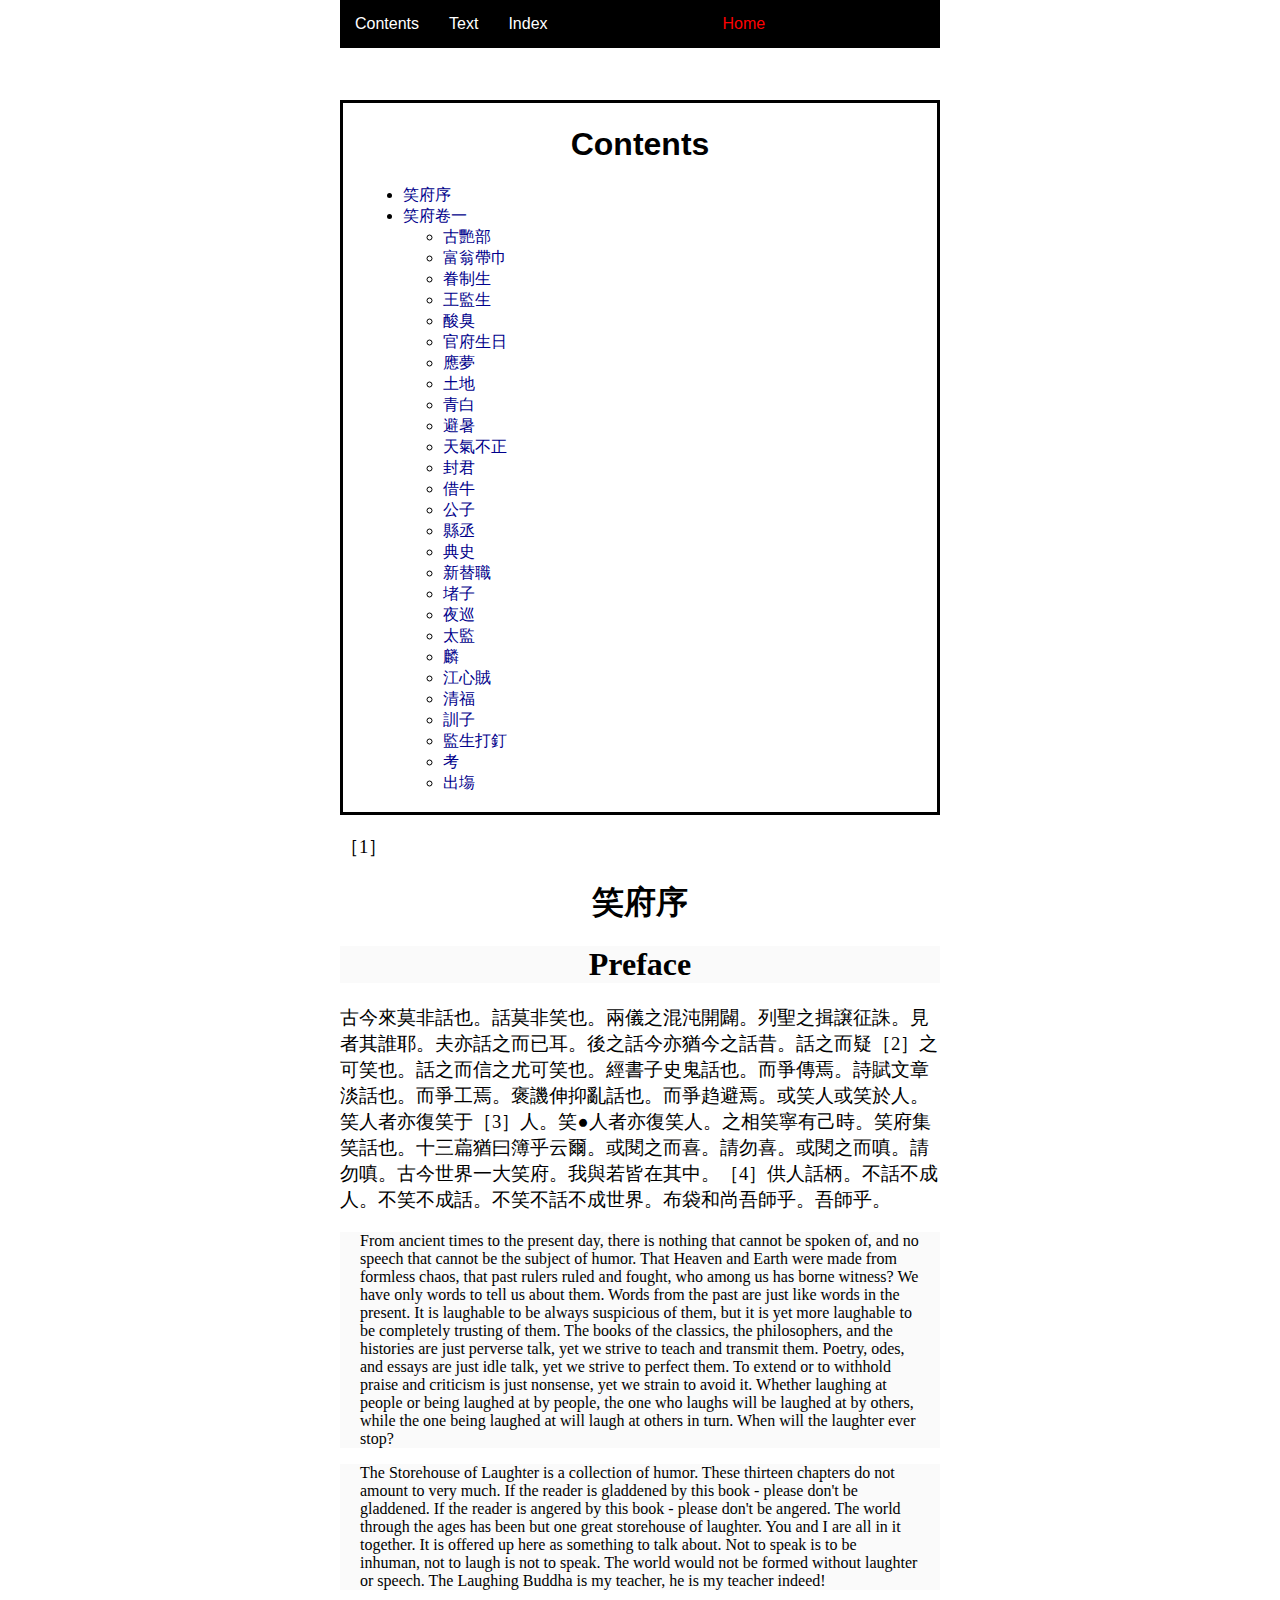
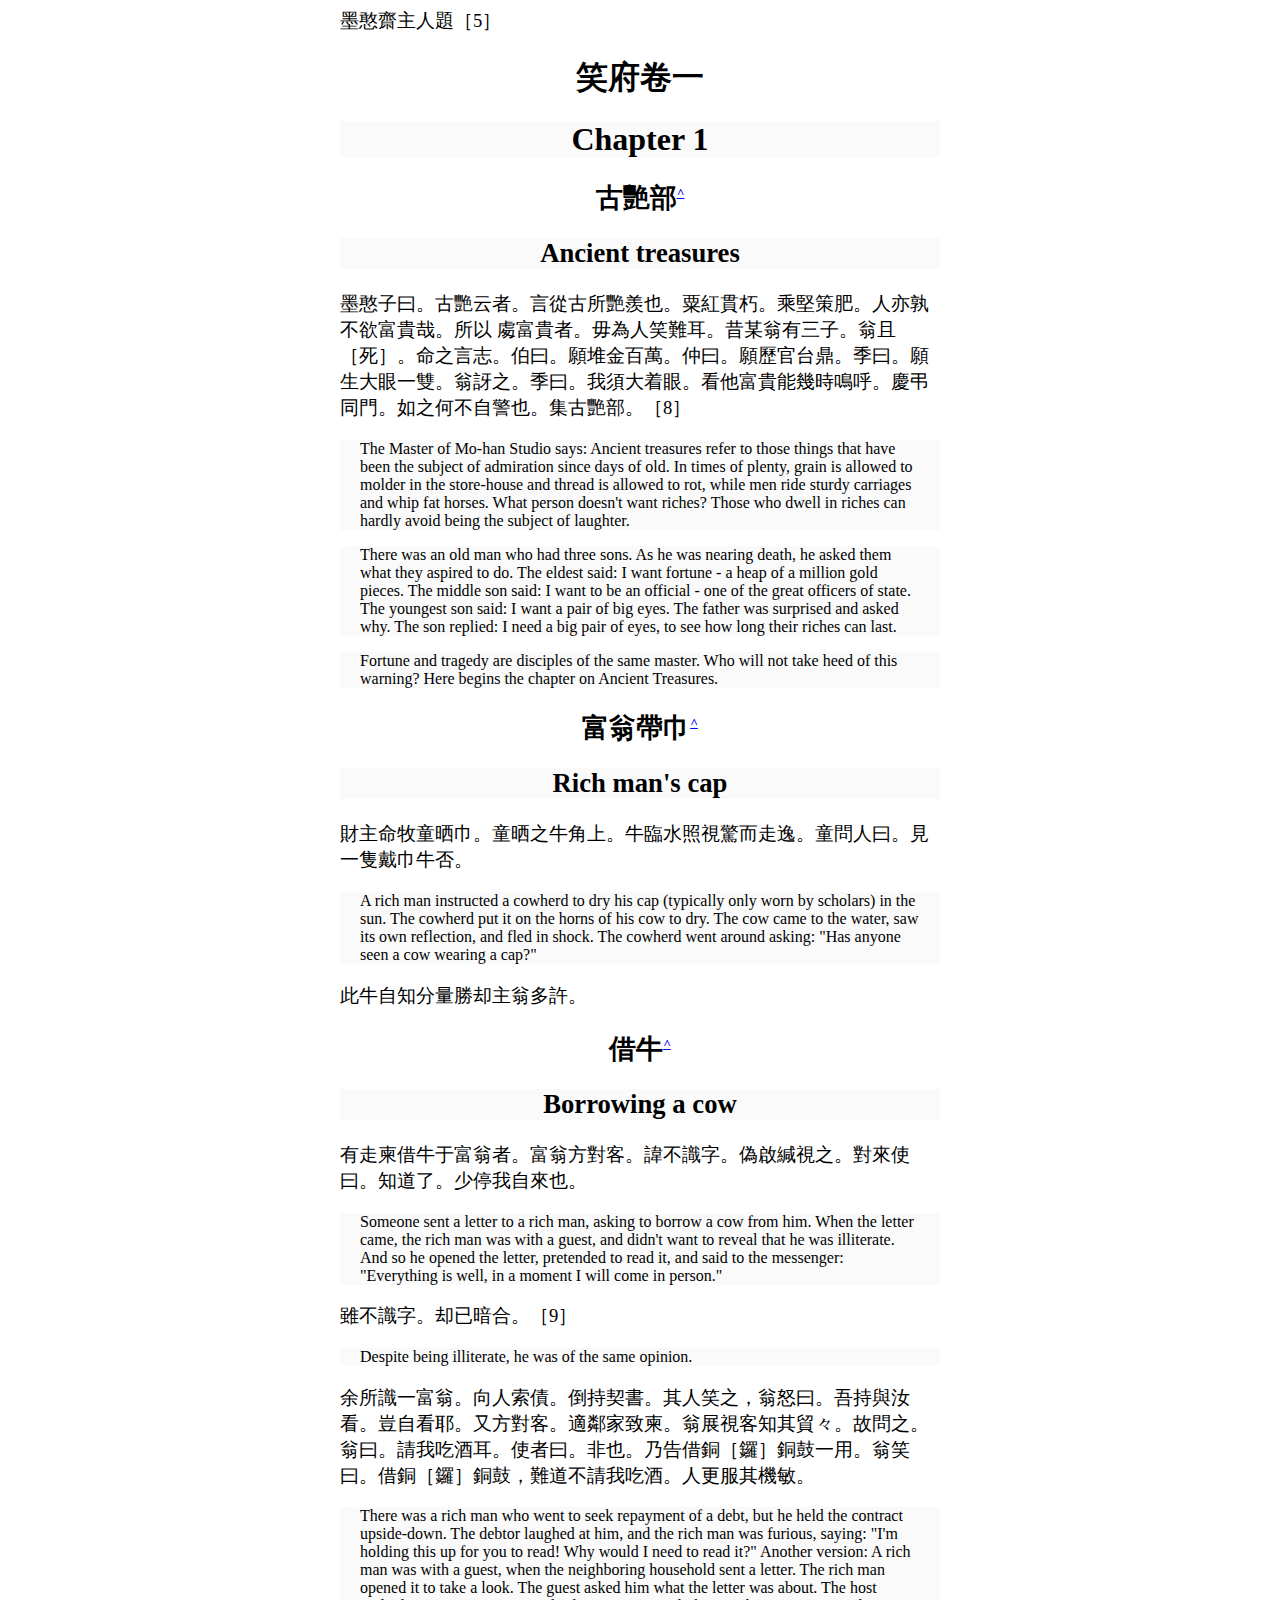
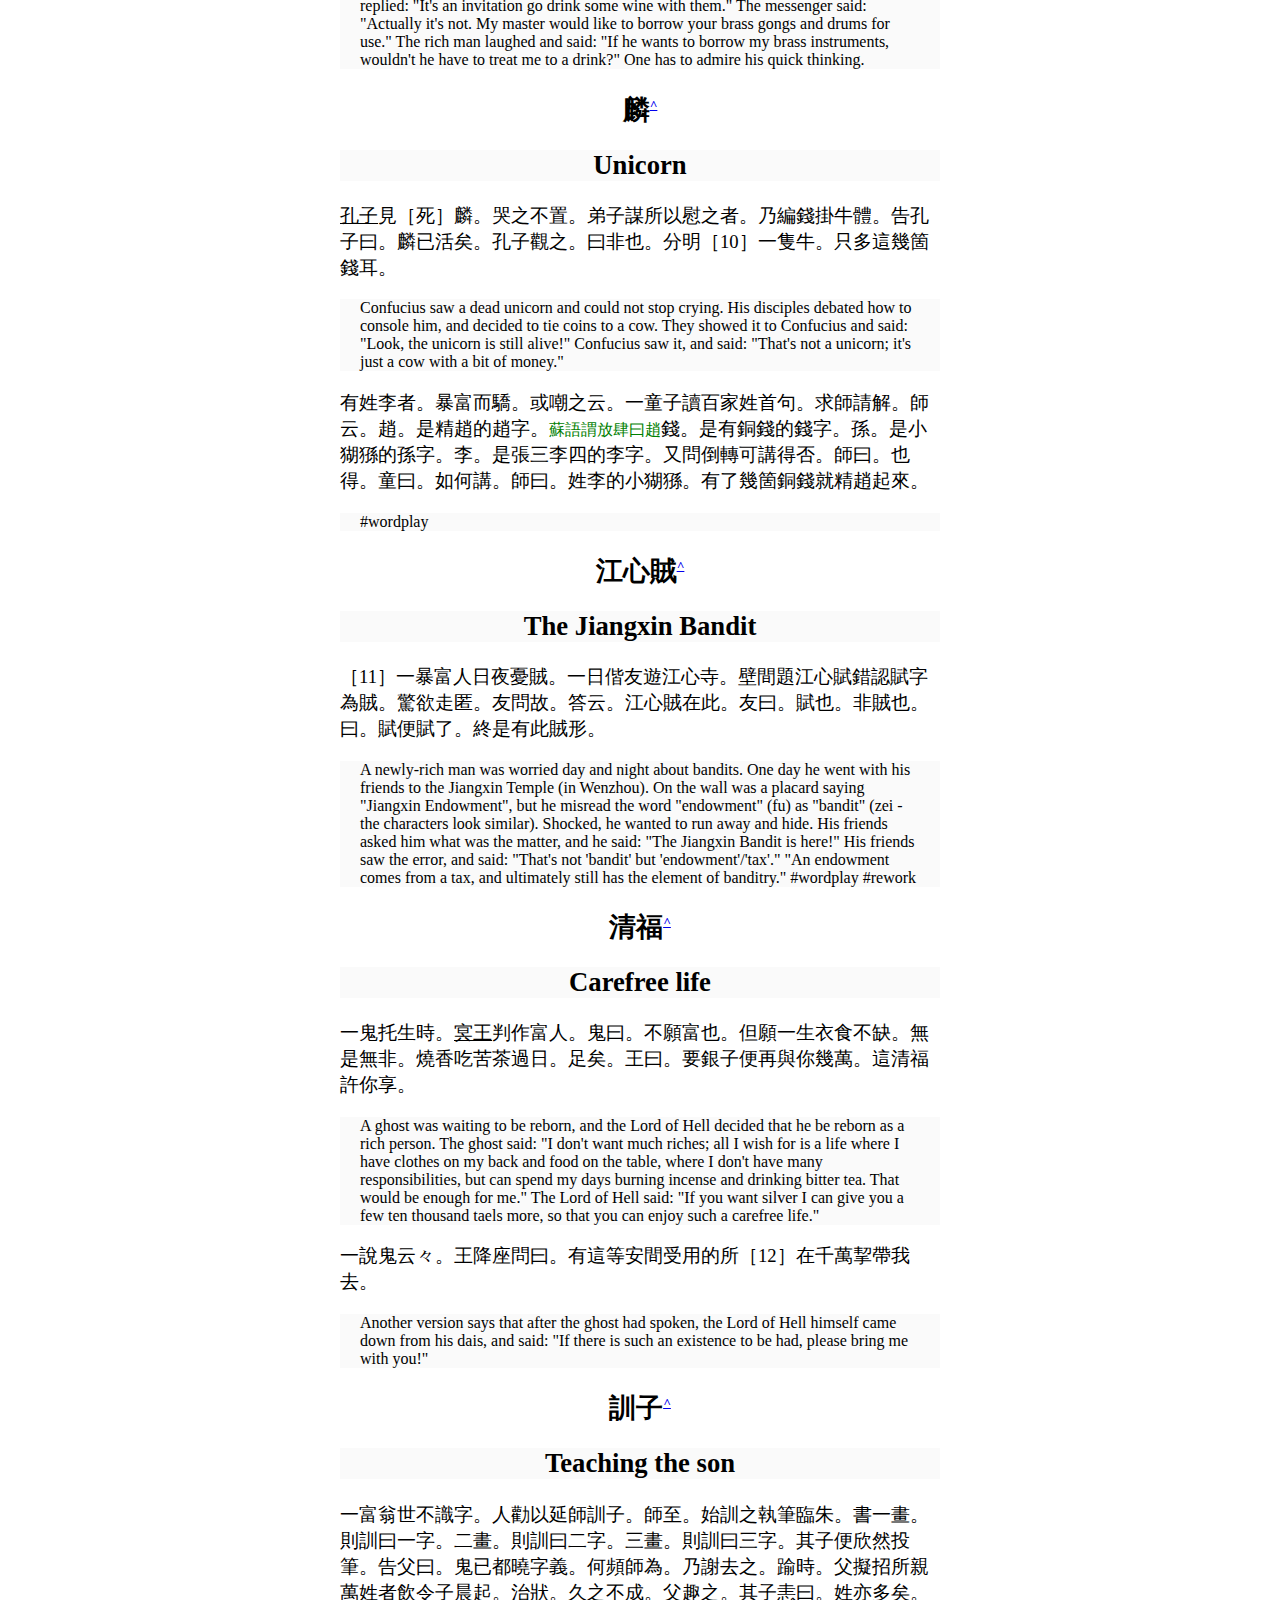
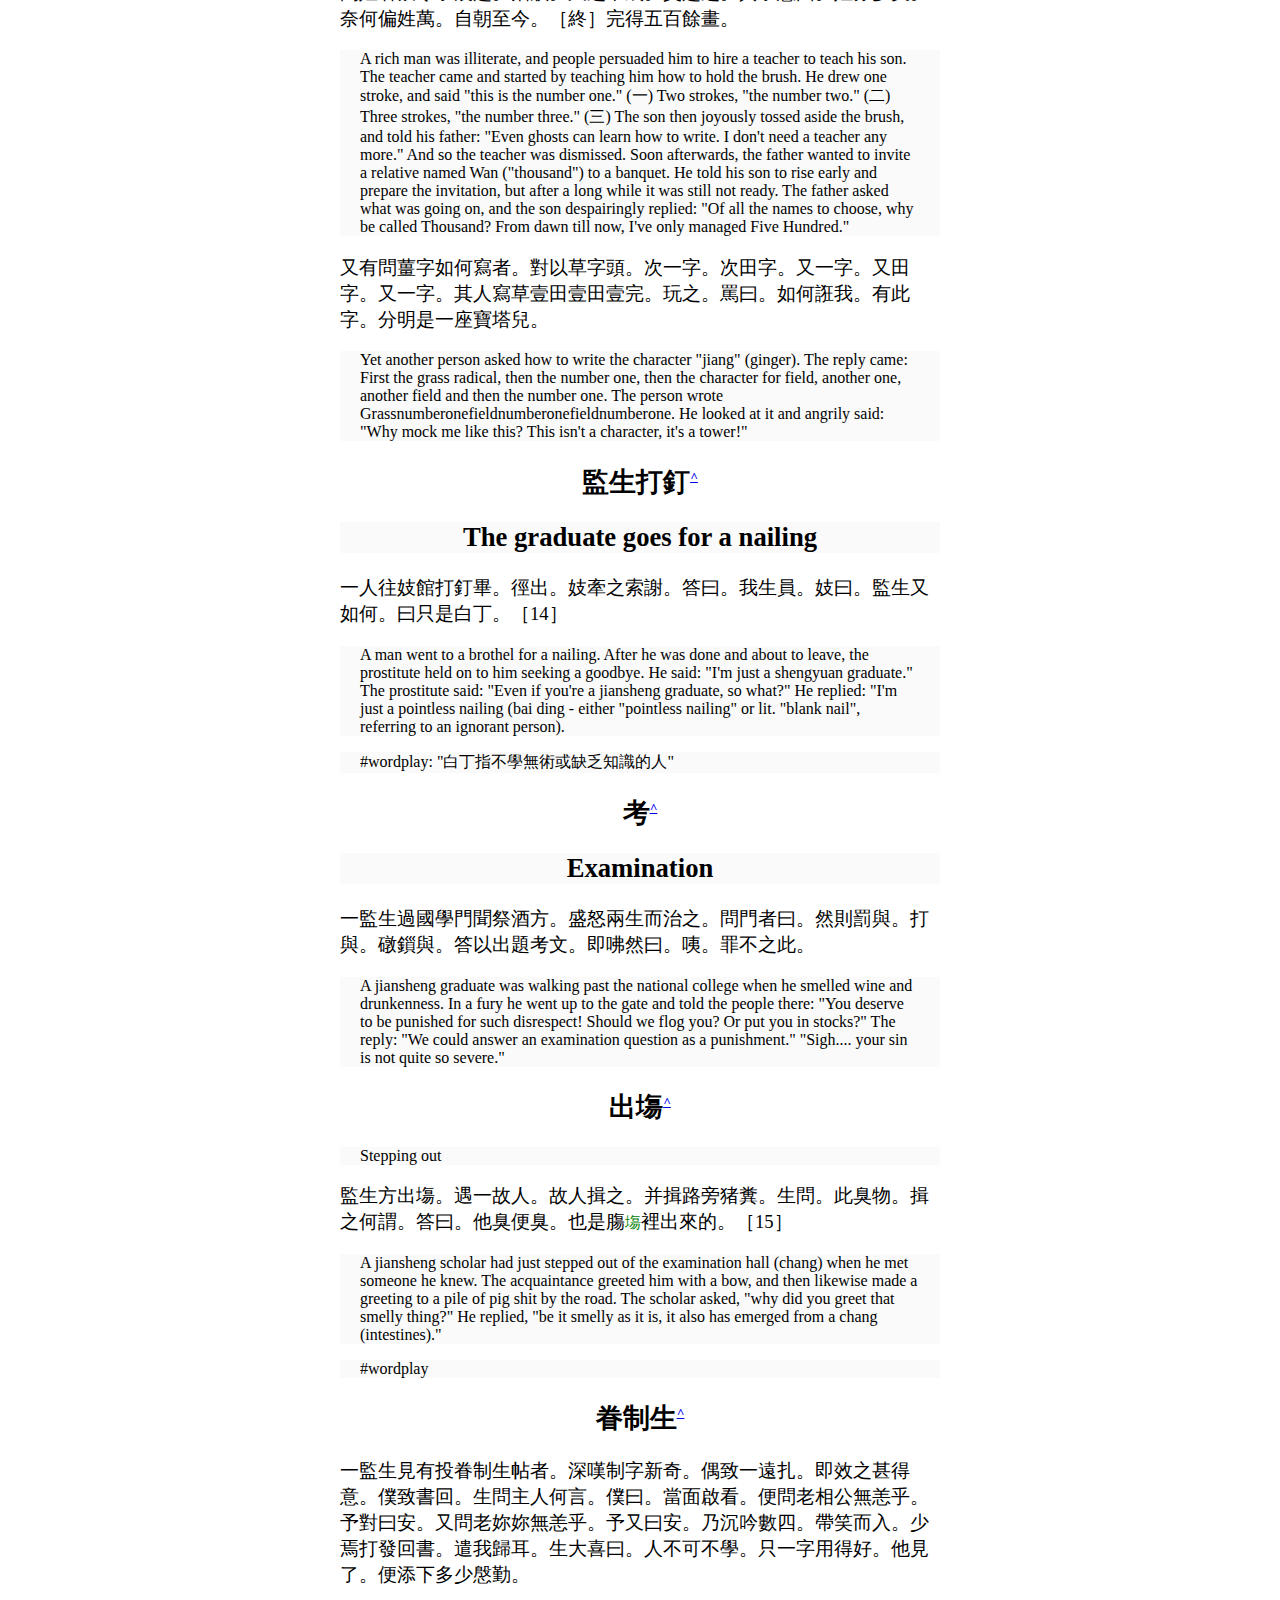
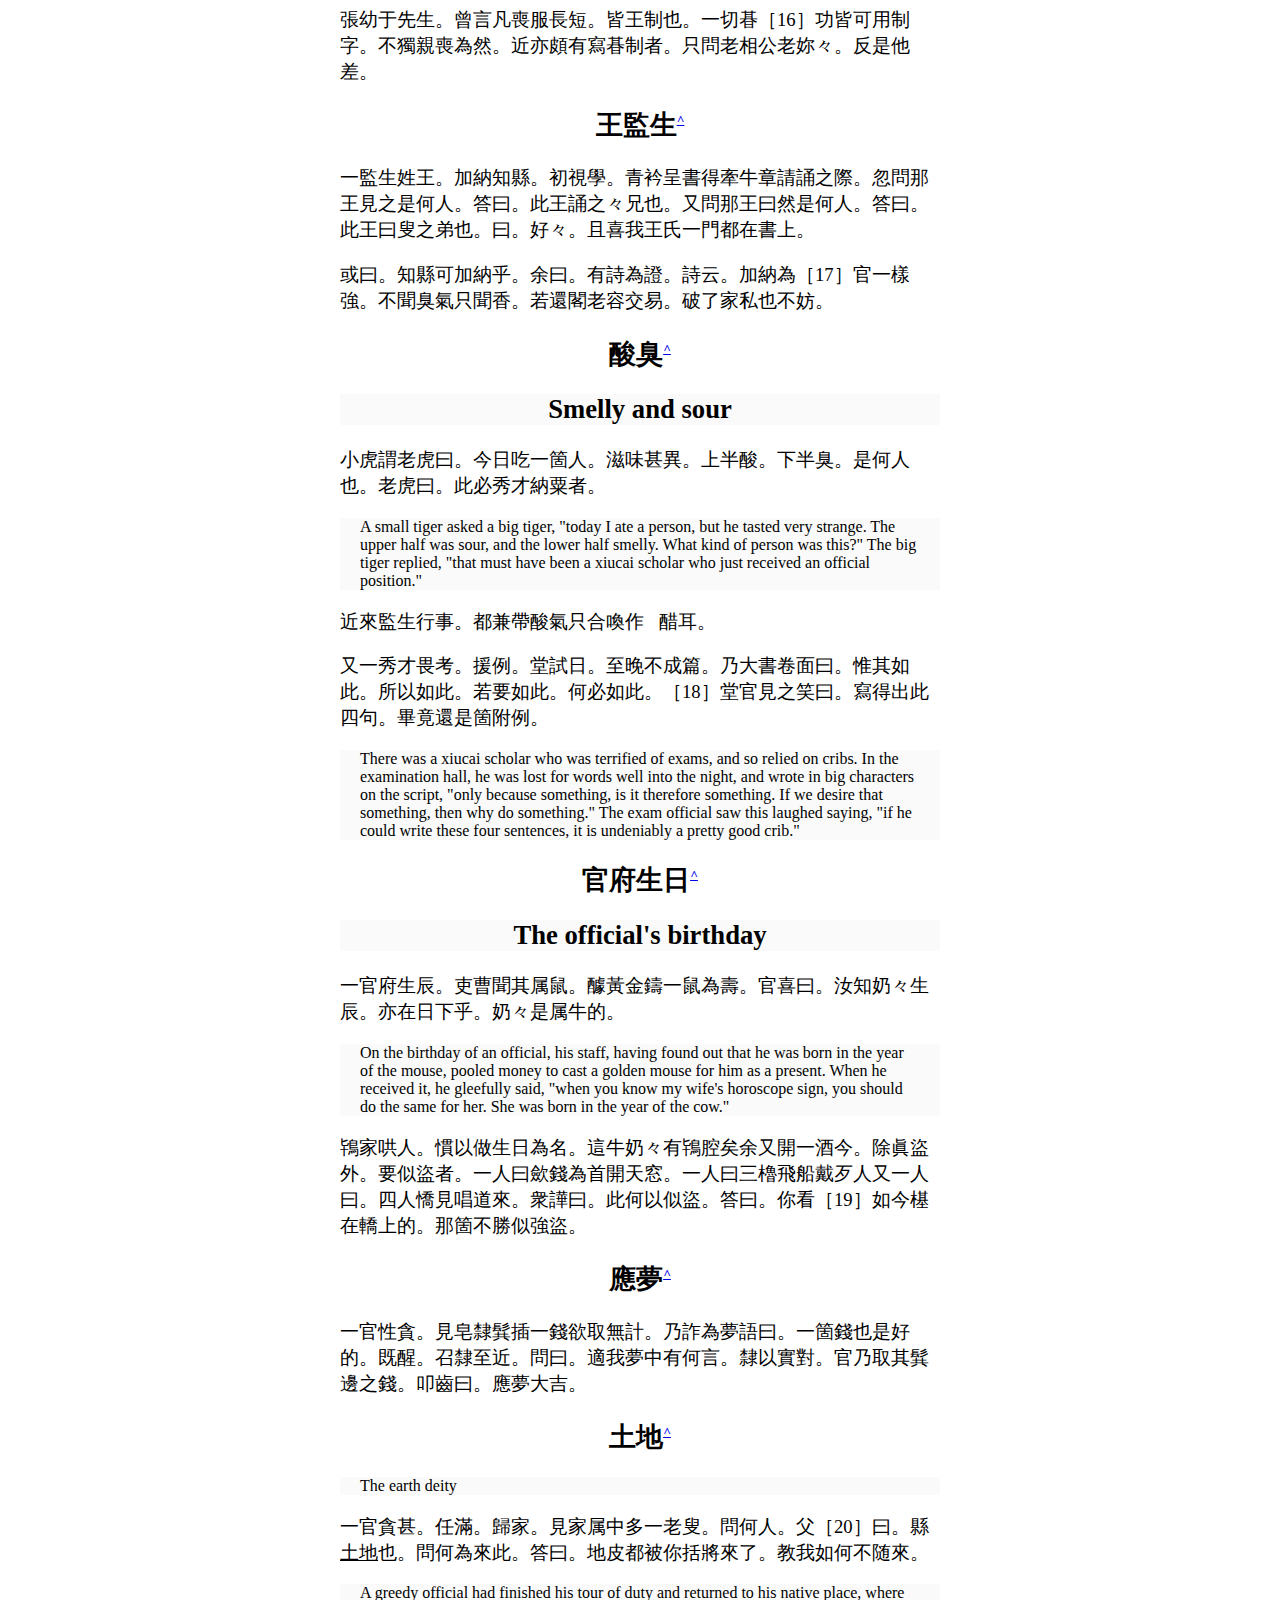
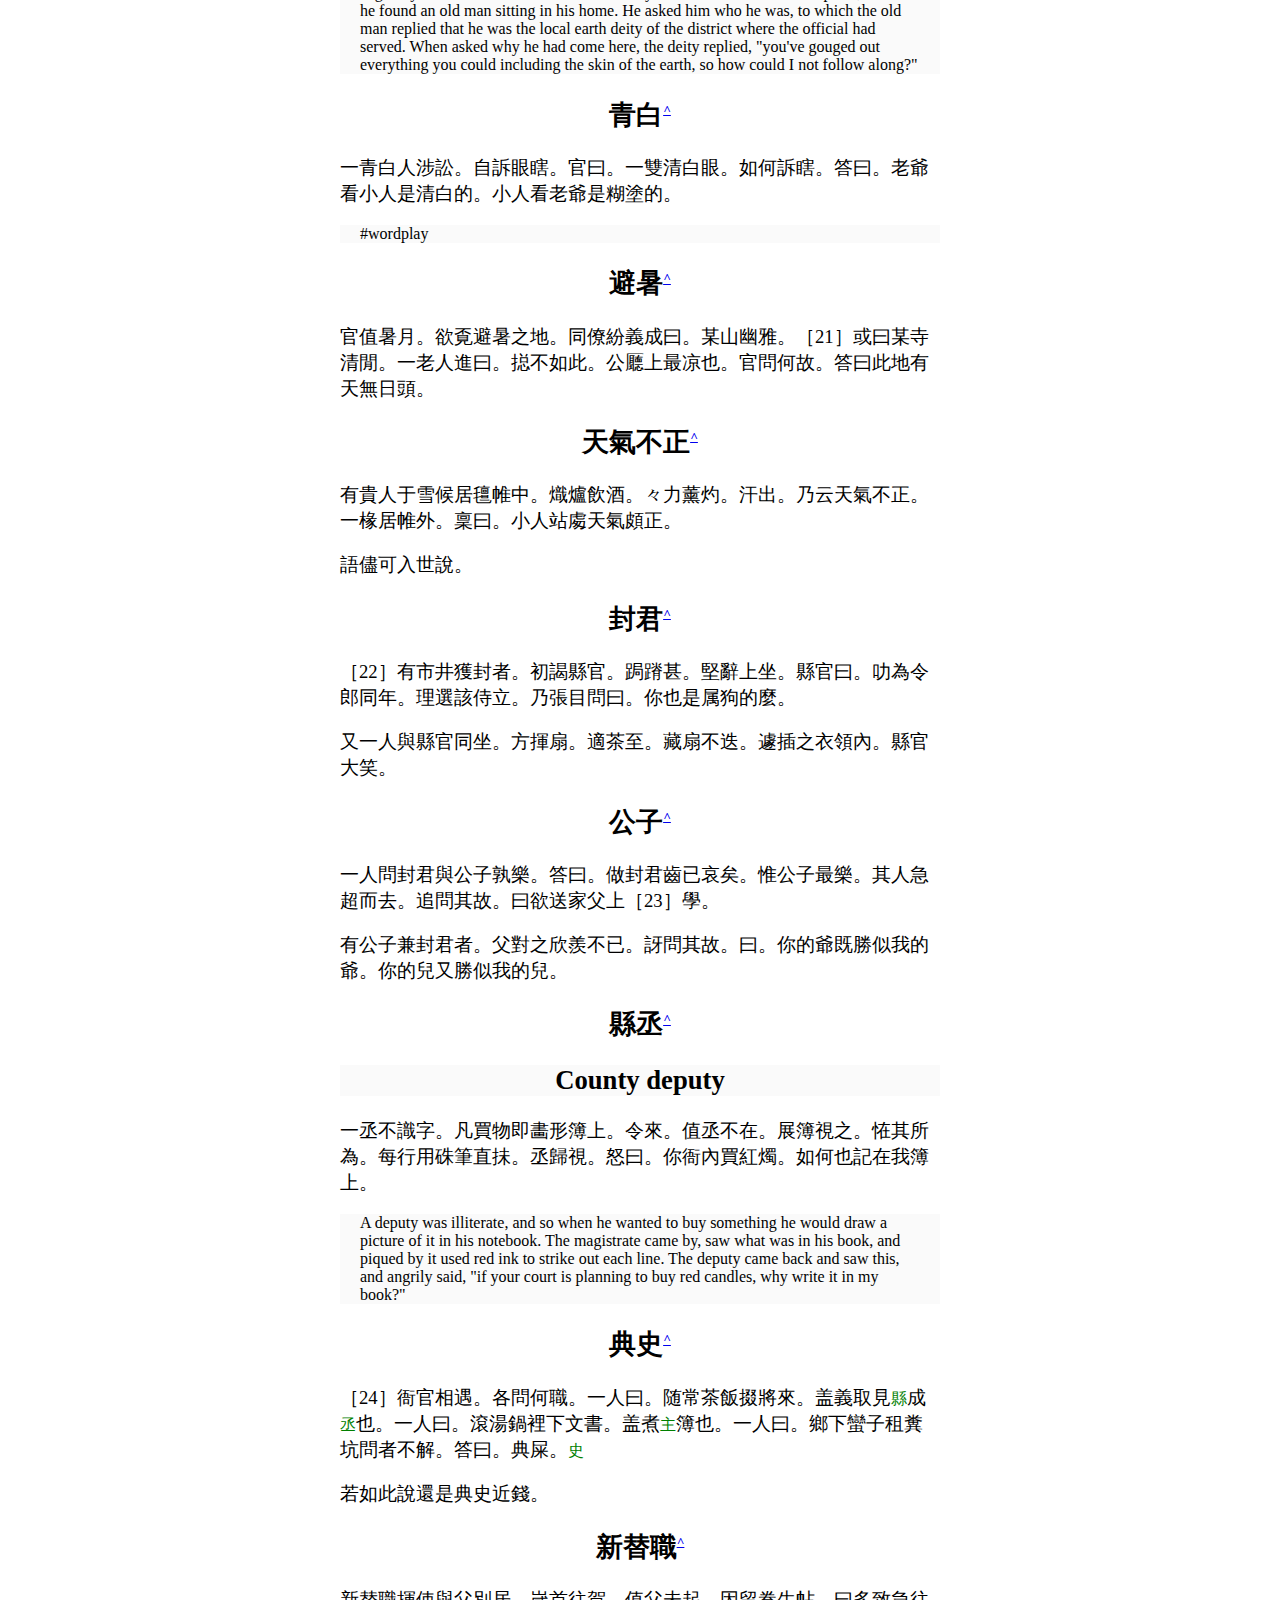
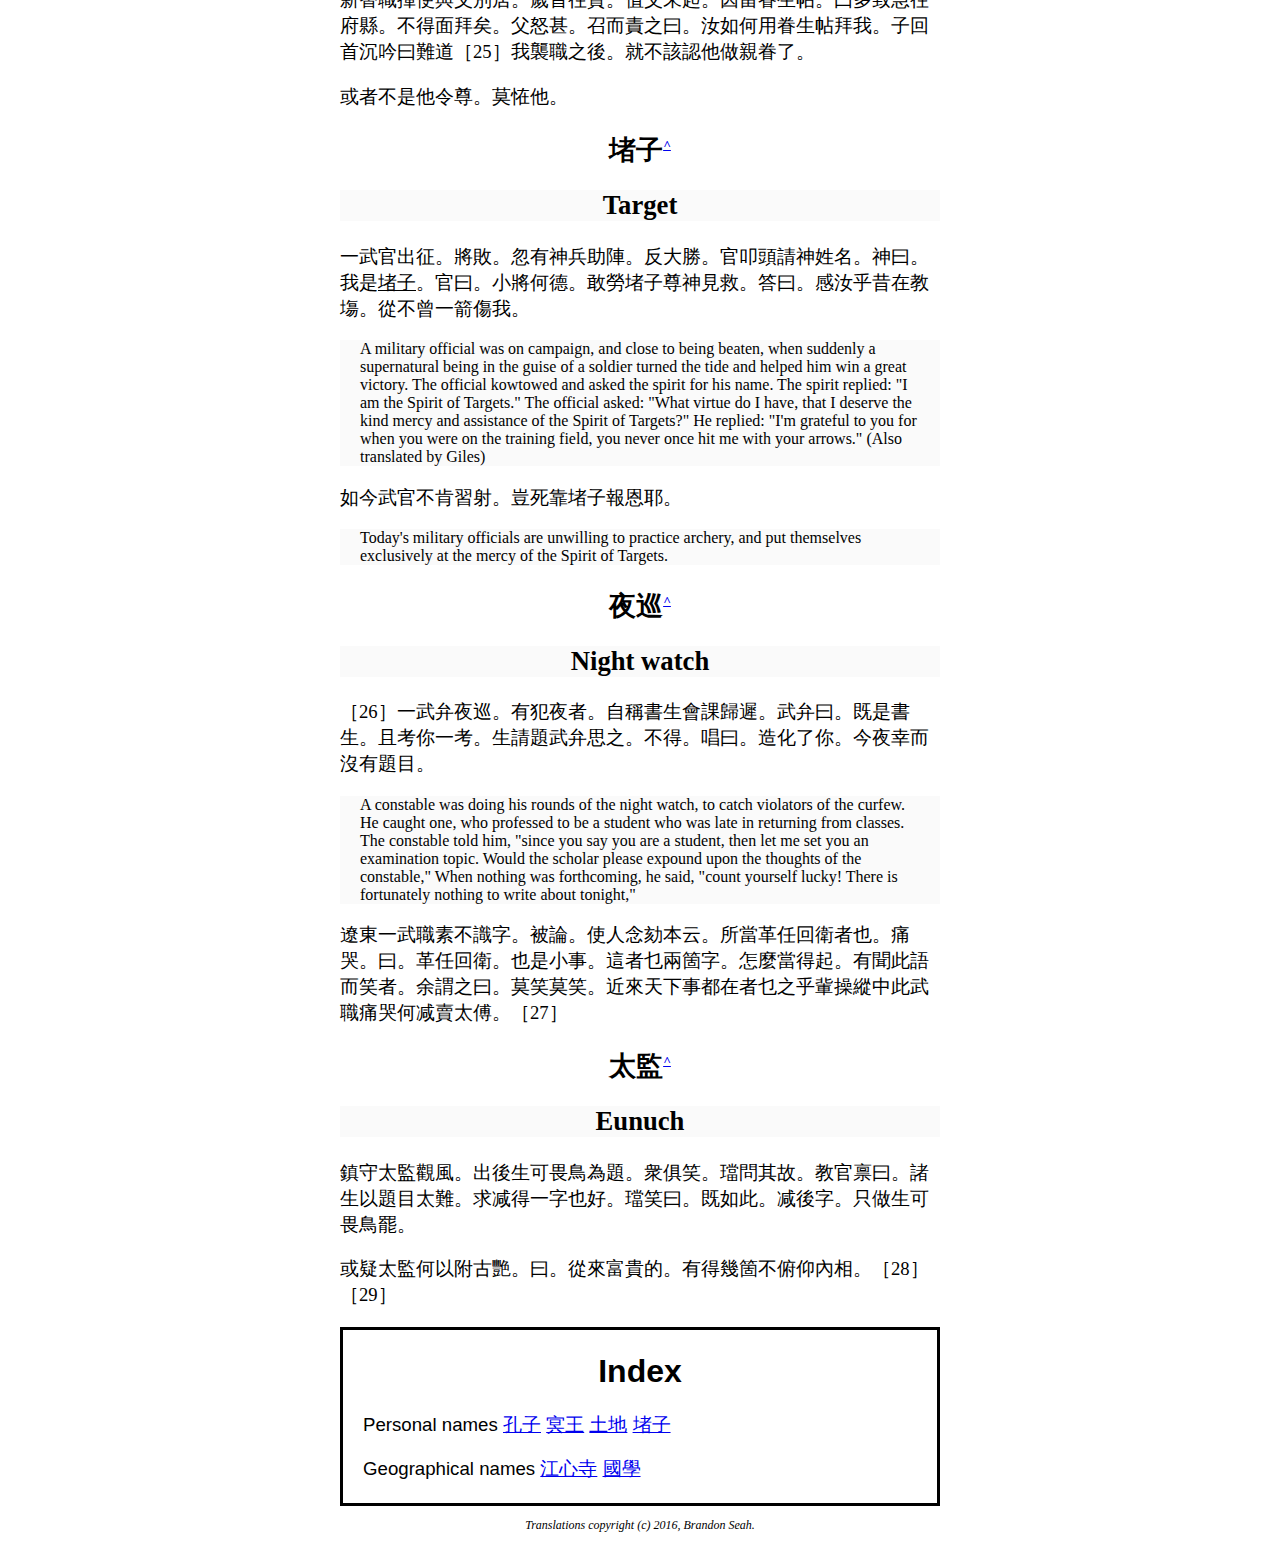
==== xiaofu_juan01.html @ a62e5633 "Add hyperlinks to markup, typo fixes, update html" ====
<!DOCTYPE html>
<html>

<head>
    <meta charset="UTF-8">
    <link rel="stylesheet" type="text/css" href="stylesheet.css">
</head>

<body>
<ul class="navbar">
<li class="navbar"><a href="#divfrontmatter">Contents</a></li>
<li class="navbar"><a href="#divmainmatter">Text</a></li>
<li class="navbar"><a href="#divendmatter">Index</a></li>
<li class="navbarhome"><a href="index.html">Home</a></li>
</ul>
<div class="frontmatter" id="divfrontmatter">
<h1>Contents</h1>
<ul class="contents">
<li class="contents"><a href="#h1_0">笑府序</a>
<ul class="contents">
</ul>
<li class="contents"><a href="#h1_1">笑府卷一</a>
<ul class="contents">
<li class="contents"><a href="#h2_0">古艷部</a>
<li class="contents"><a href="#h2_1">富翁帶巾</a>
<li class="contents"><a href="#h2_10">眷制生</a>
<li class="contents"><a href="#h2_11">王監生</a>
<li class="contents"><a href="#h2_12">酸臭</a>
<li class="contents"><a href="#h2_13">官府生日</a>
<li class="contents"><a href="#h2_14">應夢</a>
<li class="contents"><a href="#h2_15">土地</a>
<li class="contents"><a href="#h2_16">青白</a>
<li class="contents"><a href="#h2_17">避暑</a>
<li class="contents"><a href="#h2_18">天氣不正</a>
<li class="contents"><a href="#h2_19">封君</a>
<li class="contents"><a href="#h2_2">借牛</a>
<li class="contents"><a href="#h2_20">公子</a>
<li class="contents"><a href="#h2_21">縣丞</a>
<li class="contents"><a href="#h2_22">典史</a>
<li class="contents"><a href="#h2_23">新替職</a>
<li class="contents"><a href="#h2_24">堵子</a>
<li class="contents"><a href="#h2_25">夜巡</a>
<li class="contents"><a href="#h2_26">太監</a>
<li class="contents"><a href="#h2_3">麟</a>
<li class="contents"><a href="#h2_4">江心賊</a>
<li class="contents"><a href="#h2_5">清福</a>
<li class="contents"><a href="#h2_6">訓子</a>
<li class="contents"><a href="#h2_7">監生打釘</a>
<li class="contents"><a href="#h2_8">考</a>
<li class="contents"><a href="#h2_9">出塲</a>
</ul>
</ul>
</div>
<div class="mainmatter" id="divmainmatter">
<p>［1］</p>
<h1 id="h1_0">笑府序</h1>
<div class="translation"><h1>Preface</h1></div>
<p>古今來莫非話也。話莫非笑也。兩儀之混沌開闢。列聖之揖譲征誅。見者其誰耶。夫亦話之而已耳。後之話今亦猶今之話昔。話之而疑［2］之可笑也。話之而信之尤可笑也。經書子史鬼話也。而爭傳焉。詩賦文章淡話也。而爭工焉。褒譏伸抑亂話也。而爭趋避焉。或笑人或笑於人。笑人者亦復笑于［3］人。笑●人者亦復笑人。之相笑寧有己時。笑府集笑話也。十三萹猶曰簿乎云爾。或閱之而喜。請勿喜。或閱之而嗔。請勿嗔。古今世界一大笑府。我與若皆在其中。［4］供人話柄。不話不成人。不笑不成話。不笑不話不成世界。布袋和尚吾師乎。吾師乎。</p>
<div class="translation"><p>From ancient times to the present day, there is nothing that cannot be spoken of, and no speech that cannot be the subject of humor. That Heaven and Earth were made from formless chaos, that past rulers ruled and fought, who among us has borne witness? We have only words to tell us about them. Words from the past are just like words in the present. It is laughable to be always suspicious of them, but it is yet more laughable to be completely trusting of them. The books of the classics, the philosophers, and the histories are just perverse talk, yet we strive to teach and transmit them. Poetry, odes, and essays are just idle talk, yet we strive to perfect them. To extend or to withhold praise and criticism is just nonsense, yet we strain to avoid it. Whether laughing at people or being laughed at by people, the one who laughs will be laughed at by others, while the one being laughed at will laugh at others in turn. When will the laughter ever stop? </p></div>
<div class="translation"><p>The Storehouse of Laughter is a collection of humor. These thirteen chapters do not amount to very much. If the reader is gladdened by this book - please don't be gladdened. If the reader is angered by this book - please don't be angered. The world through the ages has been but one great storehouse of laughter. You and I are all in it together. It is offered up here as something to talk about. Not to speak is to be inhuman, not to laugh is not to speak. The world would not be formed without laughter or speech. The Laughing Buddha is my teacher, he is my teacher indeed!</p></div>
<p>墨憨齋主人題［5］</p>
<h1 id="h1_1">笑府卷一</h1>
<div class="translation"><h1>Chapter 1</h1></div>
<h2 id="h2_0">古艷部<a class="superscript" href="#h1_1">^</a></h2>
<div class="translation"><h2>Ancient treasures</h2></div>
<p>墨憨子曰。古艷云者。言從古所艷羨也。粟紅貫朽。乘堅策肥。人亦孰不欲富貴哉。所以 䖏富貴者。毋為人笑難耳。昔某翁有三子。翁且［死］。命之言志。伯曰。願堆金百萬。仲曰。願歷官台鼎。季曰。願生大眼一雙。翁訝之。季曰。我須大着眼。看他富貴能幾時鳴呼。慶弔同門。如之何不自警也。集古艷部。［8］</p>
<div class="translation"><p>The Master of Mo-han Studio says: Ancient treasures refer to those things that have been the subject of admiration since days of old. In times of plenty, grain is allowed to molder in the store-house and thread is allowed to rot, while men ride sturdy carriages and whip fat horses. What person doesn't want riches? Those who dwell in riches can hardly avoid being the subject of laughter. </p></div>
<div class="translation"><p>There was an old man who had three sons. As he was nearing death, he asked them what they aspired to do. The eldest said: I want fortune - a heap of a million gold pieces. The middle son said: I want to be an official - one of the great officers of state. The youngest son said: I want a pair of big eyes. The father was surprised and asked why. The son replied: I need a big pair of eyes, to see how long their riches can last. </p></div>
<div class="translation"><p>Fortune and tragedy are disciples of the same master. Who will not take heed of this warning? Here begins the chapter on Ancient Treasures.</p></div>
<h2 id="h2_1">富翁帶巾<a class="superscript" href="#h1_1">^</a></h2>
<div class="translation"><h2>Rich man's cap</h2></div>
<p>財主命牧童晒巾。童晒之牛角上。牛臨水照視驚而走逸。童問人曰。見一隻戴巾牛否。</p>
<div class="translation"><p>A rich man instructed a cowherd to dry his cap (typically only worn by scholars) in the sun. The cowherd put it on the horns of his cow to dry. The cow came to the water, saw its own reflection, and fled in shock. The cowherd went around asking: "Has anyone seen a cow wearing a cap?"</p></div>
<p>此牛自知分量勝却主翁多許。</p>
<h2 id="h2_2">借牛<a class="superscript" href="#h1_1">^</a></h2>
<div class="translation"><h2>Borrowing a cow</h2></div>
<p>有走柬借牛于富翁者。富翁方對客。諱不識字。偽啟緘視之。對來使曰。知道了。少停我自來也。</p>
<div class="translation"><p>Someone sent a letter to a rich man, asking to borrow a cow from him. When the letter came, the rich man was with a guest, and didn't want to reveal that he was illiterate. And so he opened the letter, pretended to read it, and said to the messenger: "Everything is well, in a moment I will come in person." </p></div>
<p>雖不識字。却已暗合。［9］</p>
<div class="translation"><p>Despite being illiterate, he was of the same opinion.</p></div>
<p>余所識一富翁。向人索債。倒持契書。其人笑之，翁怒曰。吾持與汝看。豈自看耶。又方對客。適鄰家致柬。翁展視客知其貿々。故問之。翁曰。請我吃酒耳。使者曰。非也。乃告借銅［鑼］銅鼓一用。翁笑曰。借銅［鑼］銅鼓，難道不請我吃酒。人更服其機敏。</p>
<div class="translation"><p>There was a rich man who went to seek repayment of a debt, but he held the contract upside-down. The debtor laughed at him, and the rich man was furious, saying: "I'm holding this up for you to read! Why would I need to read it?" Another version: A rich man was with a guest, when the neighboring household sent a letter. The rich man opened it to take a look. The guest asked him what the letter was about. The host replied: "It's an invitation go drink some wine with them." The messenger said: "Actually it's not. My master would like to borrow your brass gongs and drums for use." The rich man laughed and said: "If he wants to borrow my brass instruments, wouldn't he have to treat me to a drink?" One has to admire his quick thinking.</p></div>
<h2 id="h2_3">麟<a class="superscript" href="#h1_1">^</a></h2>
<div class="translation"><h2>Unicorn</h2></div>
<p><span class="nn" id="nn_0">孔子</span>見［死］麟。哭之不置。弟子謀所以慰之者。乃編錢掛牛體。告孔子曰。麟已活矣。孔子觀之。曰非也。分明［10］一隻牛。只多這幾箇錢耳。</p>
<div class="translation"><p>Confucius saw a dead unicorn and could not stop crying. His disciples debated how to console him, and decided to tie coins to a cow. They showed it to Confucius and said: "Look, the unicorn is still alive!" Confucius saw it, and said: "That's not a unicorn; it's just a cow with a bit of money." </p></div>
<p>有姓李者。暴富而驕。或嘲之云。一童子讀百家姓首句。求師請解。師云。趙。是精趙的趙字。<span class="smallerText">蘇語謂放肆曰趙</span>錢。是有銅錢的錢字。孫。是小猢猻的孫字。李。是張三李四的李字。又問倒轉可講得否。師曰。也得。童曰。如何講。師曰。姓李的小猢猻。有了幾箇銅錢就精趙起來。</p>
<div class="translation"><p>#wordplay</p></div>
<h2 id="h2_4">江心賊<a class="superscript" href="#h1_1">^</a></h2>
<div class="translation"><h2>The Jiangxin Bandit</h2></div>
<p>［11］一暴富人日夜憂賊。一日偕友遊<span class="gg" id="gg_0">江心寺</span>。壁間題江心賦錯認賦字為賊。驚欲走匿。友問故。答云。江心賊在此。友曰。賦也。非賊也。曰。賦便賦了。終是有此賊形。</p>
<div class="translation"><p>A newly-rich man was worried day and night about bandits. One day he went with his friends to the Jiangxin Temple (in Wenzhou). On the wall was a placard saying "Jiangxin Endowment", but he misread the word "endowment" (fu) as "bandit" (zei - the characters look similar). Shocked, he wanted to run away and hide. His friends asked him what was the matter, and he said: "The Jiangxin Bandit is here!" His friends saw the error, and said: "That's not 'bandit' but 'endowment'/'tax'." "An endowment comes from a tax, and ultimately still has the element of banditry." #wordplay #rework</p></div>
<h2 id="h2_5">清福<a class="superscript" href="#h1_1">^</a></h2>
<div class="translation"><h2>Carefree life</h2></div>
<p>一鬼托生時。<span class="nn" id="nn_1">㝠王</span>判作富人。鬼曰。不願富也。但願一生衣食不缺。無是無非。燒香吃苦茶過日。足矣。王曰。要銀子便再與你幾萬。這清福許你享。</p>
<div class="translation"><p>A ghost was waiting to be reborn, and the Lord of Hell decided that he be reborn as a rich person. The ghost said: "I don't want much riches; all I wish for is a life where I have clothes on my back and food on the table, where I don't have many responsibilities, but can spend my days burning incense and drinking bitter tea. That would be enough for me." The Lord of Hell said: "If you want silver I can give you a few ten thousand taels more, so that you can enjoy such a carefree life." </p></div>
<p>一說鬼云々。王降座問曰。有這等安間受用的所［12］在千萬挈帶我去。</p>
<div class="translation"><p>Another version says that after the ghost had spoken, the Lord of Hell himself came down from his dais, and said: "If there is such an existence to be had, please bring me with you!"</p></div>
<h2 id="h2_6">訓子<a class="superscript" href="#h1_1">^</a></h2>
<div class="translation"><h2>Teaching the son</h2></div>
<p>一富翁世不識字。人勸以延師訓子。師至。始訓之執筆臨朱。書一畫。則訓曰一字。二畫。則訓曰二字。三畫。則訓曰三字。其子便欣然投筆。告父曰。鬼已都曉字義。何頻師為。乃謝去之。踰時。父擬招所親萬姓者飲令子晨起。治狀。久之不成。父趣之。其子恚曰。姓亦多矣。奈何偏姓萬。自朝至今。［終］完得五百餘畫。</p>
<div class="translation"><p>A rich man was illiterate, and people persuaded him to hire a teacher to teach his son. The teacher came and started by teaching him how to hold the brush. He drew one stroke, and said "this is the number one." (一) Two strokes, "the number two." (二) Three strokes, "the number three." (三) The son then joyously tossed aside the brush, and told his father: "Even ghosts can learn how to write. I don't need a teacher any more." And so the teacher was dismissed. Soon afterwards, the father wanted to invite a relative named Wan ("thousand") to a banquet. He told his son to rise early and prepare the invitation, but after a long while it was still not ready. The father asked what was going on, and the son despairingly replied: "Of all the names to choose, why be called Thousand? From dawn till now, I've only managed Five Hundred."</p></div>
<p>又有問薑字如何寫者。對以草字頭。次一字。次田字。又一字。又田字。又一字。其人寫草壹田壹田壹完。玩之。罵曰。如何誑我。有此字。分明是一座寶塔兒。</p>
<div class="translation"><p>Yet another person asked how to write the character "jiang" (ginger). The reply came: First the grass radical, then the number one, then the character for field, another one, another field and then the number one. The person wrote Grassnumberonefieldnumberonefieldnumberone. He looked at it and angrily said: "Why mock me like this? This isn't a character, it's a tower!"</p></div>
<h2 id="h2_7">監生打釘<a class="superscript" href="#h1_1">^</a></h2>
<div class="translation"><h2>The graduate goes for a nailing</h2></div>
<p>一人往妓館打釘畢。徑出。妓牽之索謝。答曰。我生員。妓曰。監生又如何。曰只是白丁。［14］</p>
<div class="translation"><p>A man went to a brothel for a nailing. After he was done and about to leave, the prostitute held on to him seeking a goodbye. He said: "I'm just a shengyuan graduate." The prostitute said: "Even if you're a jiansheng graduate, so what?" He replied: "I'm just a pointless nailing (bai ding - either "pointless nailing" or lit. "blank nail", referring to an ignorant person). </p></div>
<div class="translation"><p>#wordplay: "白丁指不學無術或缺乏知識的人"</p></div>
<h2 id="h2_8">考<a class="superscript" href="#h1_1">^</a></h2>
<div class="translation"><h2>Examination</h2></div>
<p>一監生過<span class="gg" id="gg_1">國學</span>門聞祭酒方。盛怒兩生而治之。問門者曰。然則罰與。打與。礅鎻與。答以出題考文。即咈然曰。咦。罪不之此。</p>
<div class="translation"><p>A jiansheng graduate was walking past the national college when he smelled wine and drunkenness. In a fury he went up to the gate and told the people there: "You deserve to be punished for such disrespect! Should we flog you? Or put you in stocks?" The reply: "We could answer an examination question as a punishment." "Sigh.... your sin is not quite so severe." </p></div>
<h2 id="h2_9">出塲<a class="superscript" href="#h1_1">^</a></h2>
<div class="translation"><p>Stepping out </p></div>
<p>監生方出塲。遇一故人。故人揖之。并揖路旁猪糞。生問。此臭物。揖之何謂。答曰。他臭便臭。也是膓<span class="smallerText">塲</span>裡出來的。［15］</p>
<div class="translation"><p>A jiansheng scholar had just stepped out of the examination hall (chang) when he met someone he knew. The acquaintance greeted him with a bow, and then likewise made a greeting to a pile of pig shit by the road. The scholar asked, "why did you greet that smelly thing?" He replied, "be it smelly as it is, it also has emerged from a chang (intestines)."</p></div>
<div class="translation"><p>#wordplay</p></div>
<h2 id="h2_10">眷制生<a class="superscript" href="#h1_1">^</a></h2>
<p>一監生見有投眷制生帖者。深嘆制字新奇。偶致一遠扎。即效之甚得意。僕致書回。生問主人何言。僕曰。當面啟看。便問老相公無恙乎。予對曰安。又問老妳妳無恙乎。予又曰安。乃沉吟數四。帶笑而入。少焉打發回書。遣我歸耳。生大喜曰。人不可不學。只一字用得好。他見了。便添下多少慇勤。</p>
<p>張幼于先生。曾言凡喪服長短。皆王制也。一切㫷［16］功皆可用制字。不獨親喪為然。近亦頗有寫㫷制者。只問老相公老妳々。反是他差。</p>
<h2 id="h2_11">王監生<a class="superscript" href="#h1_1">^</a></h2>
<p>一監生姓王。加納知縣。初視學。青衿呈書得牽牛章請誦之際。忽問那王見之是何人。答曰。此王誦之々兄也。又問那王曰然是何人。答曰。此王曰叟之弟也。曰。好々。且喜我王氏一門都在書上。</p>
<p>或曰。知縣可加納乎。余曰。有詩為證。詩云。加納為［17］官一樣強。不聞臭氣只聞香。若還閣老容交易。破了家私也不妨。</p>
<h2 id="h2_12">酸臭<a class="superscript" href="#h1_1">^</a></h2>
<div class="translation"><h2>Smelly and sour</h2></div>
<p>小虎謂老虎曰。今日吃一箇人。滋味甚異。上半酸。下半臭。是何人也。老虎曰。此必秀才納粟者。</p>
<div class="translation"><p>A small tiger asked a big tiger, "today I ate a person, but he tasted very strange. The upper half was sour, and the lower half smelly. What kind of person was this?" The big tiger replied, "that must have been a xiucai scholar who just received an official position."</p></div>
<p>近來監生行事。都兼帶酸氣只合喚作𨞑醋耳。<span class="smallerText">𨞑音甕</span></p>
<p>又一秀才畏考。援例。堂試日。至晚不成篇。乃大書卷面曰。惟其如此。所以如此。若要如此。何必如此。［18］堂官見之笑曰。寫得出此四句。畢竟還是箇附例。</p>
<div class="translation"><p>There was a xiucai scholar who was terrified of exams, and so relied on cribs. In the examination hall, he was lost for words well into the night, and wrote in big characters on the script, "only because something, is it therefore something. If we desire that something, then why do something." The exam official saw this laughed saying, "if he could write these four sentences, it is undeniably a pretty good crib."</p></div>
<h2 id="h2_13">官府生日<a class="superscript" href="#h1_1">^</a></h2>
<div class="translation"><h2>The official's birthday</h2></div>
<p>一官府生辰。吏曹聞其属鼠。醵黃金鑄一鼠為壽。官喜曰。汝知奶々生辰。亦在日下乎。奶々是属牛的。</p>
<div class="translation"><p>On the birthday of an official, his staff, having found out that he was born in the year of the mouse, pooled money to cast a golden mouse for him as a present. When he received it, he gleefully said, "when you know my wife's horoscope sign, you should do the same for her. She was born in the year of the cow."</p></div>
<p>鴇家哄人。慣以做生日為名。這牛奶々有鴇腔矣余又開一酒今。除眞盜外。要似盜者。一人曰歛錢為首開天窓。一人曰三櫓飛船戴歹人又一人曰。四人憍見唱道來。衆譁曰。此何以似盜。答曰。你看［19］如今樭在轎上的。那箇不勝似強盜。</p>
<h2 id="h2_14">應夢<a class="superscript" href="#h1_1">^</a></h2>
<p>一官性貪。見皂隸髸插一錢欲取無計。乃詐為夢語曰。一箇錢也是好的。既醒。召隸至近。問曰。適我夢中有何言。隸以實對。官乃取其髸邊之錢。叩齒曰。應夢大吉。</p>
<h2 id="h2_15">土地<a class="superscript" href="#h1_1">^</a></h2>
<div class="translation"><p>The earth deity</p></div>
<p>一官貪甚。任滿。歸家。見家属中多一老叟。問何人。父［20］曰。縣<span class="nn" id="nn_2">土地</span>也。問何為來此。答曰。地皮都被你括將來了。教我如何不随來。</p>
<div class="translation"><p>A greedy official had finished his tour of duty and returned to his native place, where he found an old man sitting in his home. He asked him who he was, to which the old man replied that he was the local earth deity of the district where the official had served. When asked why he had come here, the deity replied, "you've gouged out everything you could including the skin of the earth, so how could I not follow along?"</p></div>
<h2 id="h2_16">青白<a class="superscript" href="#h1_1">^</a></h2>
<p>一青白人涉訟。自訴眼瞎。官曰。一雙清白眼。如何訴瞎。答曰。老爺看小人是清白的。小人看老爺是糊塗的。</p>
<div class="translation"><p>#wordplay</p></div>
<h2 id="h2_17">避暑<a class="superscript" href="#h1_1">^</a></h2>
<p>官值暑月。欲覔避暑之地。同僚紛義成曰。某山幽雅。［21］或曰某寺清閒。一老人進曰。搃不如此。公㕔上最凉也。官問何故。答曰此地有天無日頭。</p>
<h2 id="h2_18">天氣不正<a class="superscript" href="#h1_1">^</a></h2>
<p>有貴人于雪候居氊帷中。熾爐飲酒。々力薰灼。汗出。乃云天氣不正。一椽居帷外。稟曰。小人站䖏天氣頗正。</p>
<p>語儘可入世說。</p>
<h2 id="h2_19">封君<a class="superscript" href="#h1_1">^</a></h2>
<p>［22］有市井獲封者。初謁縣官。跼蹐甚。堅辭上坐。縣官曰。叻為令郎同年。理選該侍立。乃張目問曰。你也是属狗的麼。</p>
<p>又一人與縣官同坐。方揮扇。適茶至。藏扇不迭。遽插之衣領內。縣官大笑。</p>
<h2 id="h2_20">公子<a class="superscript" href="#h1_1">^</a></h2>
<p>一人問封君與公子孰樂。答曰。做封君齒已哀矣。惟公子最樂。其人急超而去。追問其故。曰欲送家父上［23］學。</p>
<p>有公子兼封君者。父對之欣羨不已。訝問其故。曰。你的爺既勝似我的爺。你的兒又勝似我的兒。</p>
<h2 id="h2_21">縣丞<a class="superscript" href="#h1_1">^</a></h2>
<div class="translation"><h2>County deputy</h2></div>
<p>一丞不識字。凡買物即畵形簿上。令來。值丞不在。展簿視之。恠其所為。每行用硃筆直抺。丞歸視。怒曰。你衙內買紅燭。如何也記在我簿上。</p>
<div class="translation"><p>A deputy was illiterate, and so when he wanted to buy something he would draw a picture of it in his notebook. The magistrate came by, saw what was in his book, and piqued by it used red ink to strike out each line. The deputy came back and saw this, and angrily said, "if your court is planning to buy red candles, why write it in my book?"</p></div>
<h2 id="h2_22">典史<a class="superscript" href="#h1_1">^</a></h2>
<p>［24］衙官相遇。各問何職。一人曰。随常茶飯掇將來。盖義取見<span class="smallerText">縣</span>成<span class="smallerText">丞</span>也。一人曰。滾湯鍋裡下文書。盖煮<span class="smallerText">主</span>簿也。一人曰。鄉下蠻子租糞坑問者不解。答曰。典屎。<span class="smallerText">史</span></p>
<p>若如此說還是典史近錢。</p>
<h2 id="h2_23">新替職<a class="superscript" href="#h1_1">^</a></h2>
<p>新替職揮使與父別居。嵗首往賀。值父未起。因留眷生帖。曰多致急往府縣。不得面拜矣。父怒甚。召而責之曰。汝如何用眷生帖拜我。子回首沉吟曰難道［25］我襲職之後。就不該認他做親眷了。</p>
<p>或者不是他令尊。莫恠他。</p>
<h2 id="h2_24">堵子<a class="superscript" href="#h1_1">^</a></h2>
<div class="translation"><h2>Target</h2></div>
<p>一武官出征。將敗。忽有神兵助陣。反大勝。官叩頭請神姓名。神曰。我是<span class="nn" id="nn_3">堵子</span>。官曰。小將何德。敢勞堵子尊神見救。答曰。感汝乎昔在教塲。從不曾一箭傷我。</p>
<div class="translation"><p>A military official was on campaign, and close to being beaten, when suddenly a supernatural being in the guise of a soldier turned the tide and helped him win a great victory. The official kowtowed and asked the spirit for his name. The spirit replied: "I am the Spirit of Targets." The official asked: "What virtue do I have, that I deserve the kind mercy and assistance of the Spirit of Targets?" He replied: "I'm grateful to you for when you were on the training field, you never once hit me with your arrows." (Also translated by Giles)</p></div>
<p>如今武官不肯習射。豈死靠堵子報恩耶。</p>
<div class="translation"><p>Today's military officials are unwilling to practice archery, and put themselves exclusively at the mercy of the Spirit of Targets. </p></div>
<h2 id="h2_25">夜巡<a class="superscript" href="#h1_1">^</a></h2>
<div class="translation"><h2>Night watch</h2></div>
<p>［26］一武弁夜巡。有犯夜者。自稱書生會課歸遲。武弁曰。既是書生。且考你一考。生請題武弁思之。不得。唱曰。造化了你。今夜幸而沒有題目。</p>
<div class="translation"><p>A constable was doing his rounds of the night watch, to catch violators of the curfew. He caught one, who professed to be a student who was late in returning from classes. The constable told him, "since you say you are a student, then let me set you an examination topic. Would the scholar please expound upon the thoughts of the constable," When nothing was forthcoming, he said, "count yourself lucky! There is fortunately nothing to write about tonight,"</p></div>
<p>遼東一武職素不識字。被論。使人念劾本云。所當革任回衛者也。痛哭。曰。革任回衛。也是小事。這者乜兩箇字。怎麼當得起。有聞此語而笑者。余謂之曰。莫笑莫笑。近來天下事都在者乜之乎軰操縱中此武職痛哭何减賣太傅。［27］</p>
<h2 id="h2_26">太監<a class="superscript" href="#h1_1">^</a></h2>
<div class="translation"><h2>Eunuch</h2></div>
<p>鎮守太監觀風。出後生可畏鳥為題。衆俱笑。璫問其故。教官禀曰。諸生以題目太難。求减得一字也好。璫笑曰。既如此。减後字。只做生可畏鳥罷。</p>
<p>或疑太監何以附古艷。曰。從來富貴的。有得幾箇不俯仰內相。［28］［29］</p>
</div>
<div class="endmatter" id="divendmatter">
<h1>Index</h1>
<p>Personal names	<a href="#nn_0">孔子</a>	<a href="#nn_1">㝠王</a>	<a href="#nn_2">土地</a>	<a href="#nn_3">堵子</a></p>
<p>Geographical names	<a href="#gg_0">江心寺</a>	<a href="#gg_1">國學</a></p>
</div>
<p class="credit">Translations copyright (c) 2016, Brandon Seah.</p>
</body>
</html>
---- stylesheet.css ----
body {
    margin: auto;
    width:600px;
}

p {
    font-family:serif;
    font-size: 14pt;
    text-align:left;
}

h1 {
    font-size:24pt;
    text-align:center;
}

.superscript {
    font-size:10pt;
    vertical-align:super;
}

h2 {
    font-size:20pt;
    text-align:center;
}

h3.contents {
    font-size:18pt;
    text-align:center;
    display:block;
}

.contents a {
    text-decoration:none;
    color:darkblue;
}
.contents a:hover:not(.active) {
    color:blue;
}
.contents a:visited {
    color:darkblue;
}

.marginal {
    color: blue;
    font-size: 12pt;
}

.smallerText {
    color: green;
    font-size: 12pt;
}

.largerText {
    font-size: 16pt;
}

.missingText {
    font-size: 12pt;
    color: red;
}

.nn {
    text-decoration: underline;
}

.translation {
    font-family:serif;
    background-color: rgb(250,250,250);
    border-style: none;
    right:0px;
    padding: 0px 20px 0px 20px;
}

div.translation p {
    font-size: 12pt;
}

.endmatter {
    border: solid;
    font-family:sans-serif;
    padding: 2px 20px 2px 20px;
}

div.frontmatter {
    margin-top: 100px;
    border: solid;
    font-family:sans-serif;
    padding: 2px 20px 2px 20px;
}

div.endmatter p {
    font-family:sans-serif;
}

ul.navbar {
    list-style-type:none;
    margin:0;
    padding:0;
    overflow:hidden;
    background-color:black;
    color:white;
    position:fixed;
    top:0;
    width:600px;
}

li.navbar{
    font-family: sans-serif;
    float:left;
}

li.navbar a {
    display:block;
    color:white;
    text-align:center;
    padding: 15px 15px;
    text-decoration:none;
}

li.navbarhome a {
    font-family:sans-serif;
    display:block;
    color:red;
    text-align:center;
    padding: 15px 15px;
    text-decoration:none;
}

li.navbar a:hover:not(.active) {
    background-color:green;
}

p.credit {
    font-style:italic;
    font-size:12px;
    font-family:serif;
    text-align:center;
}
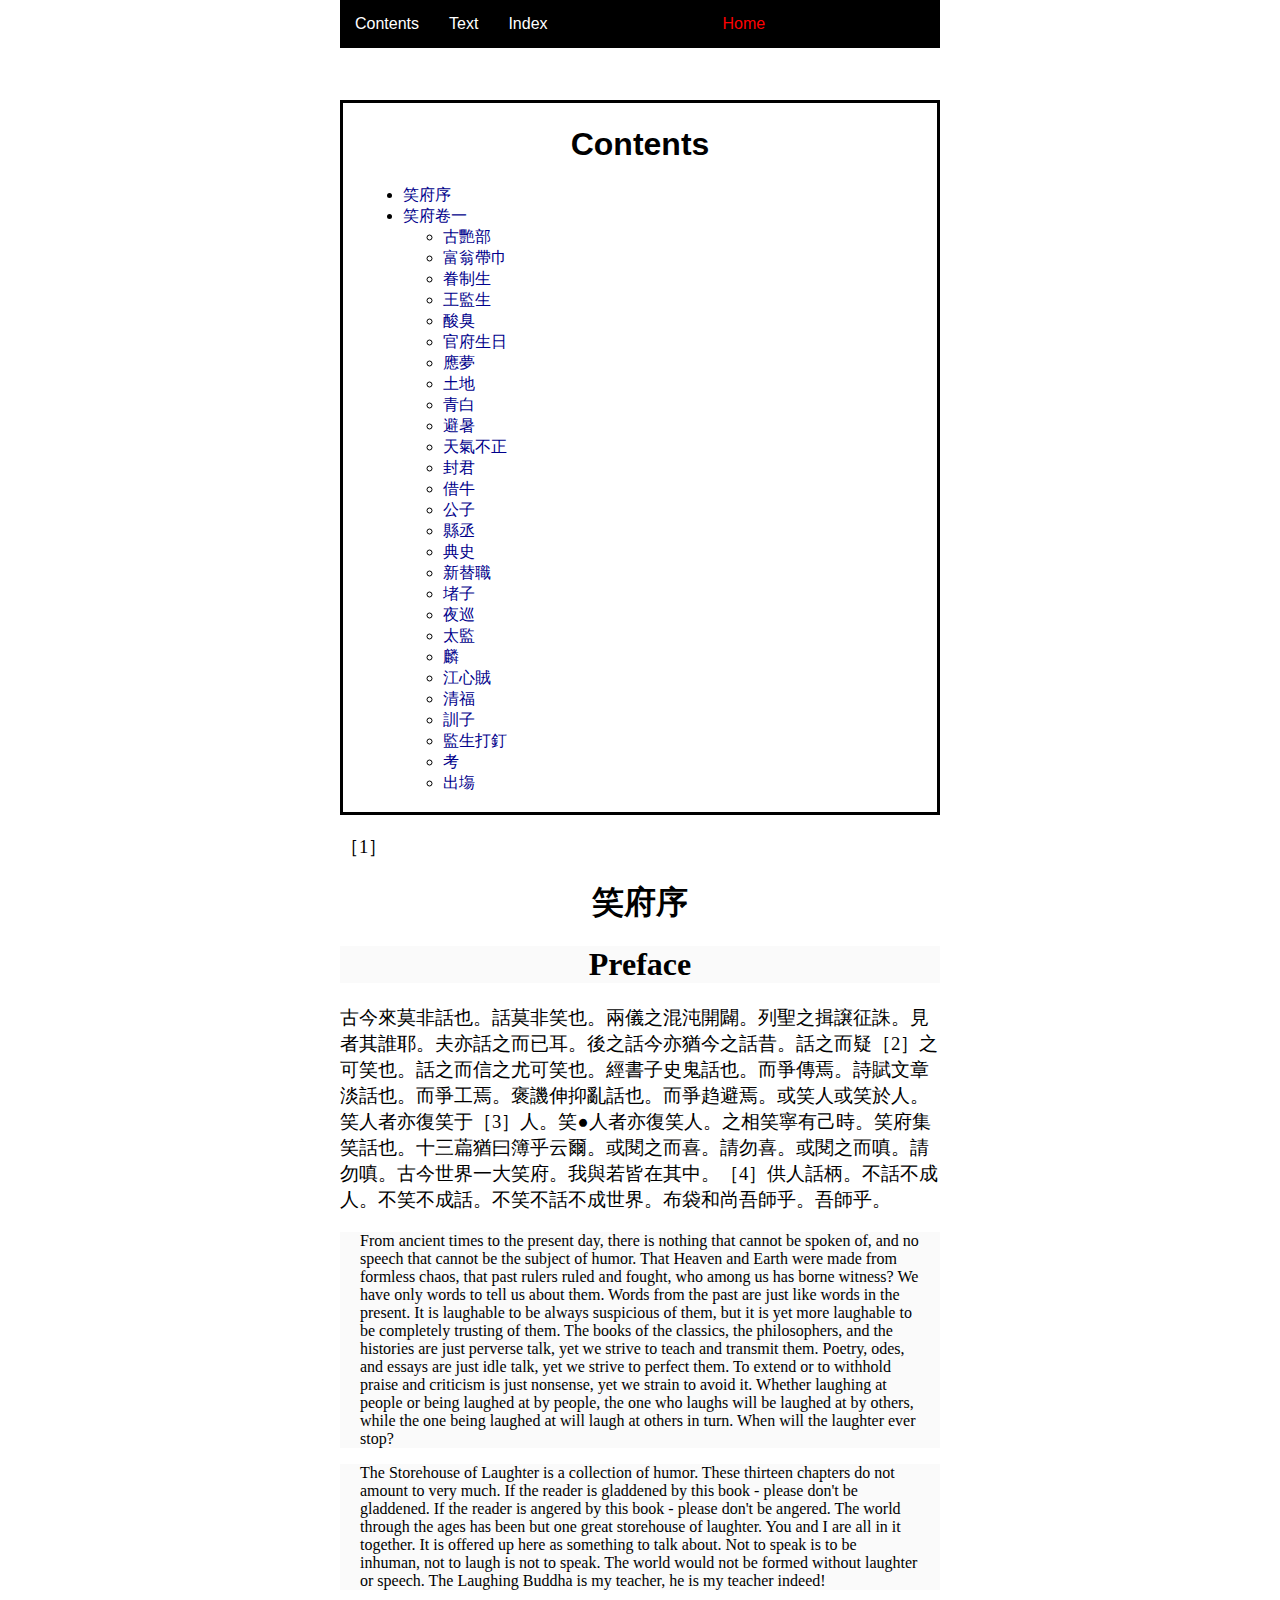
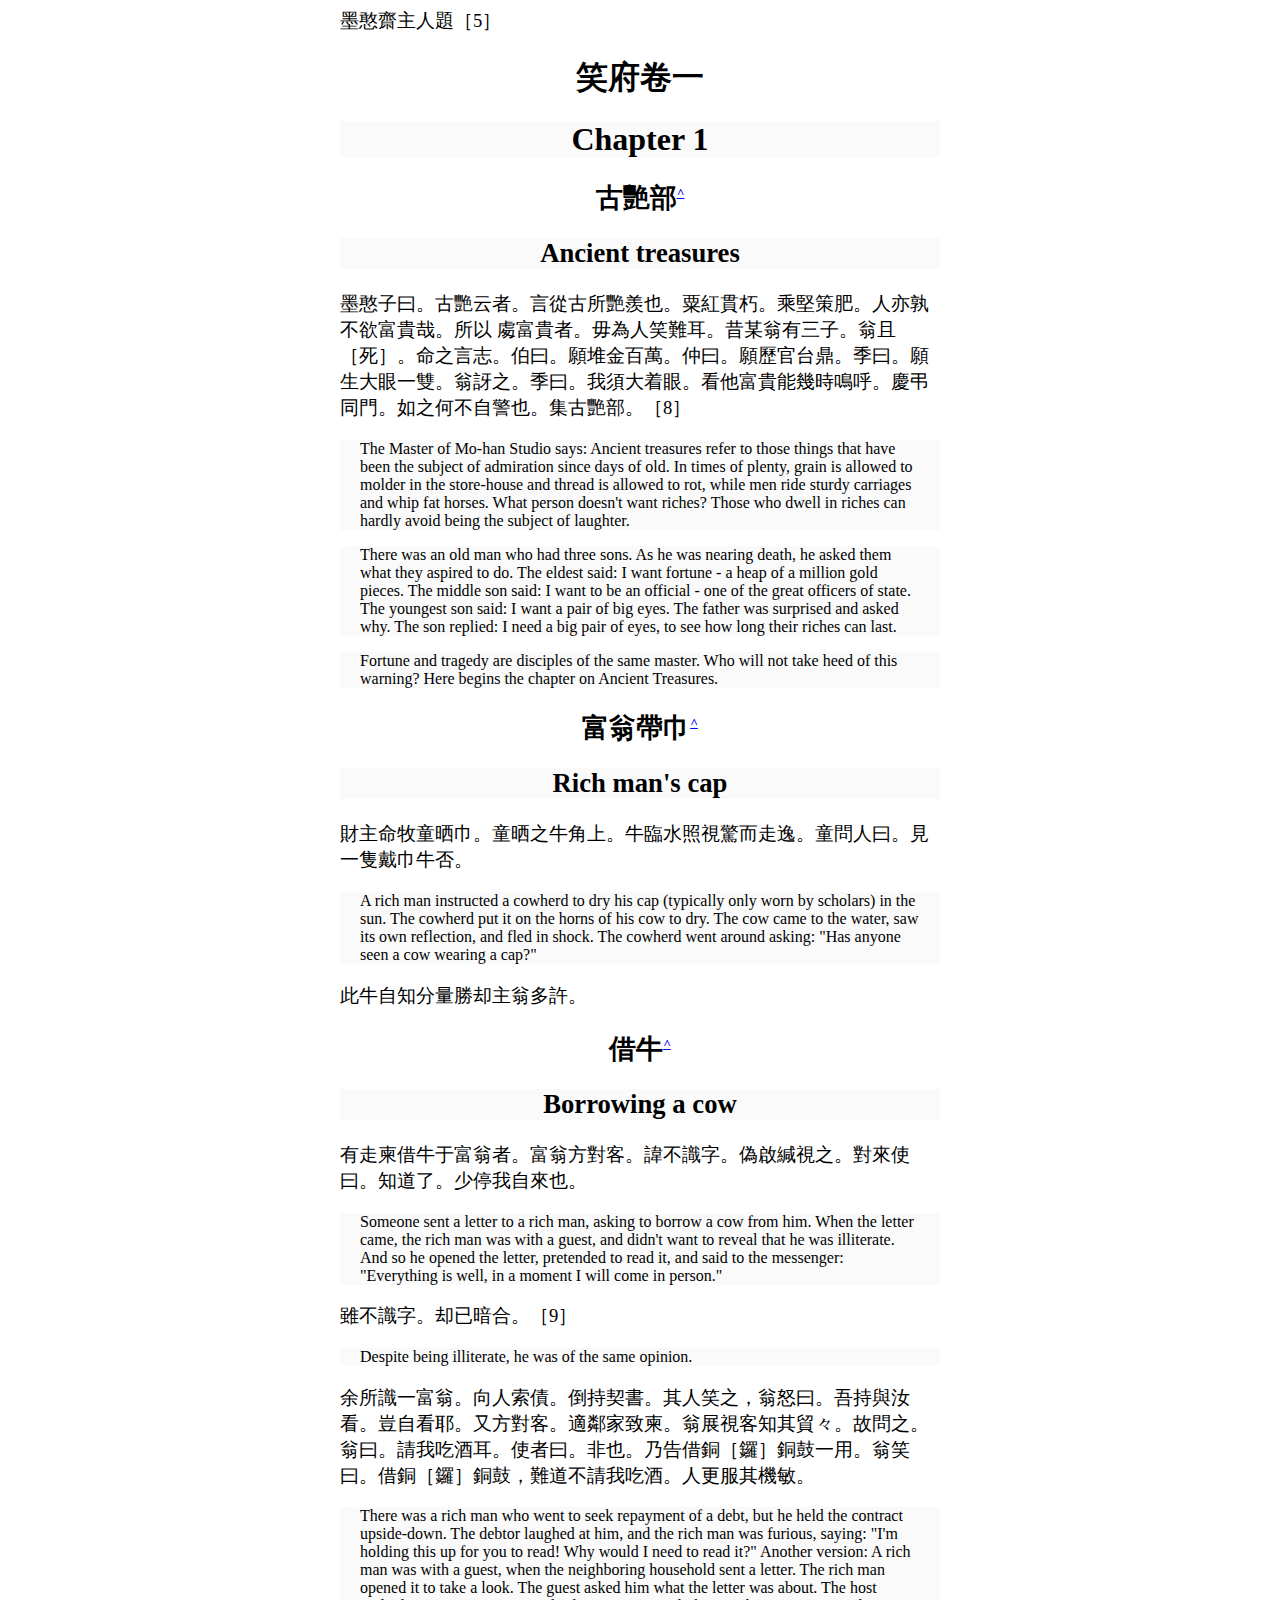
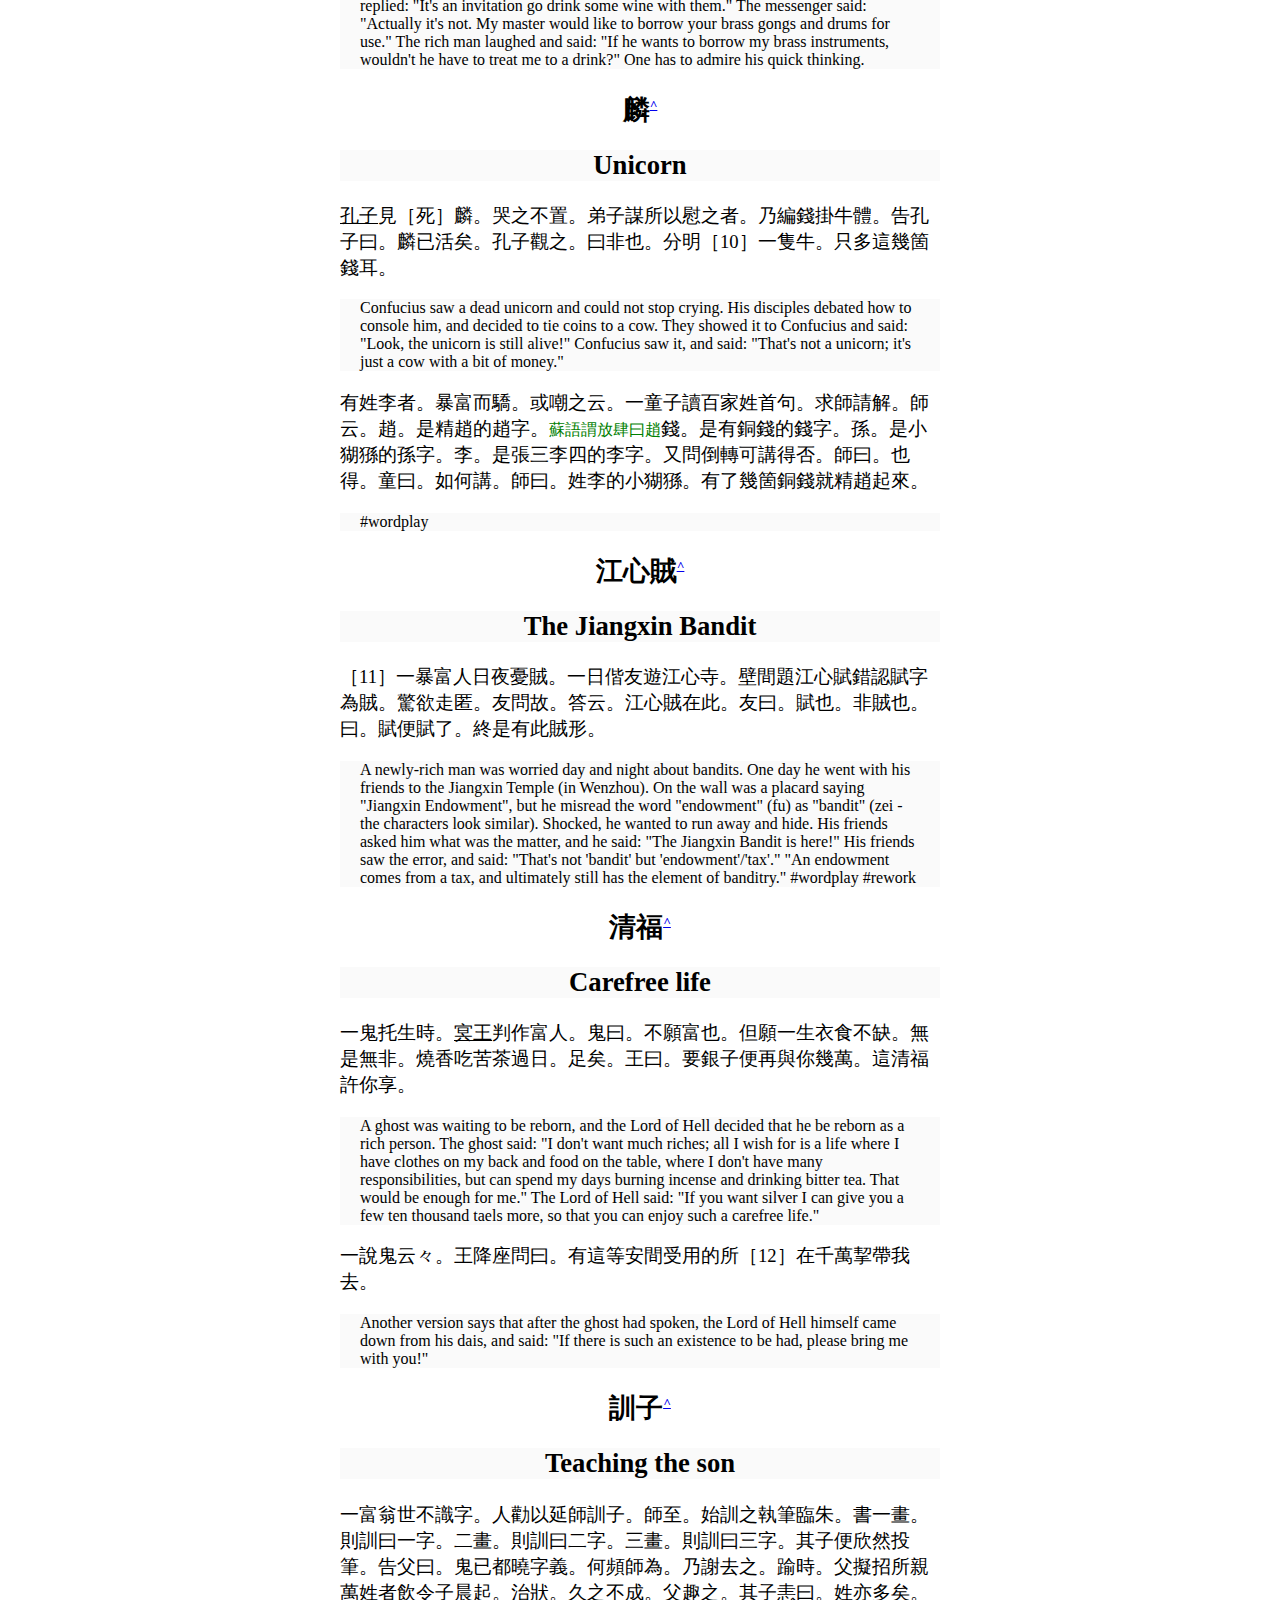
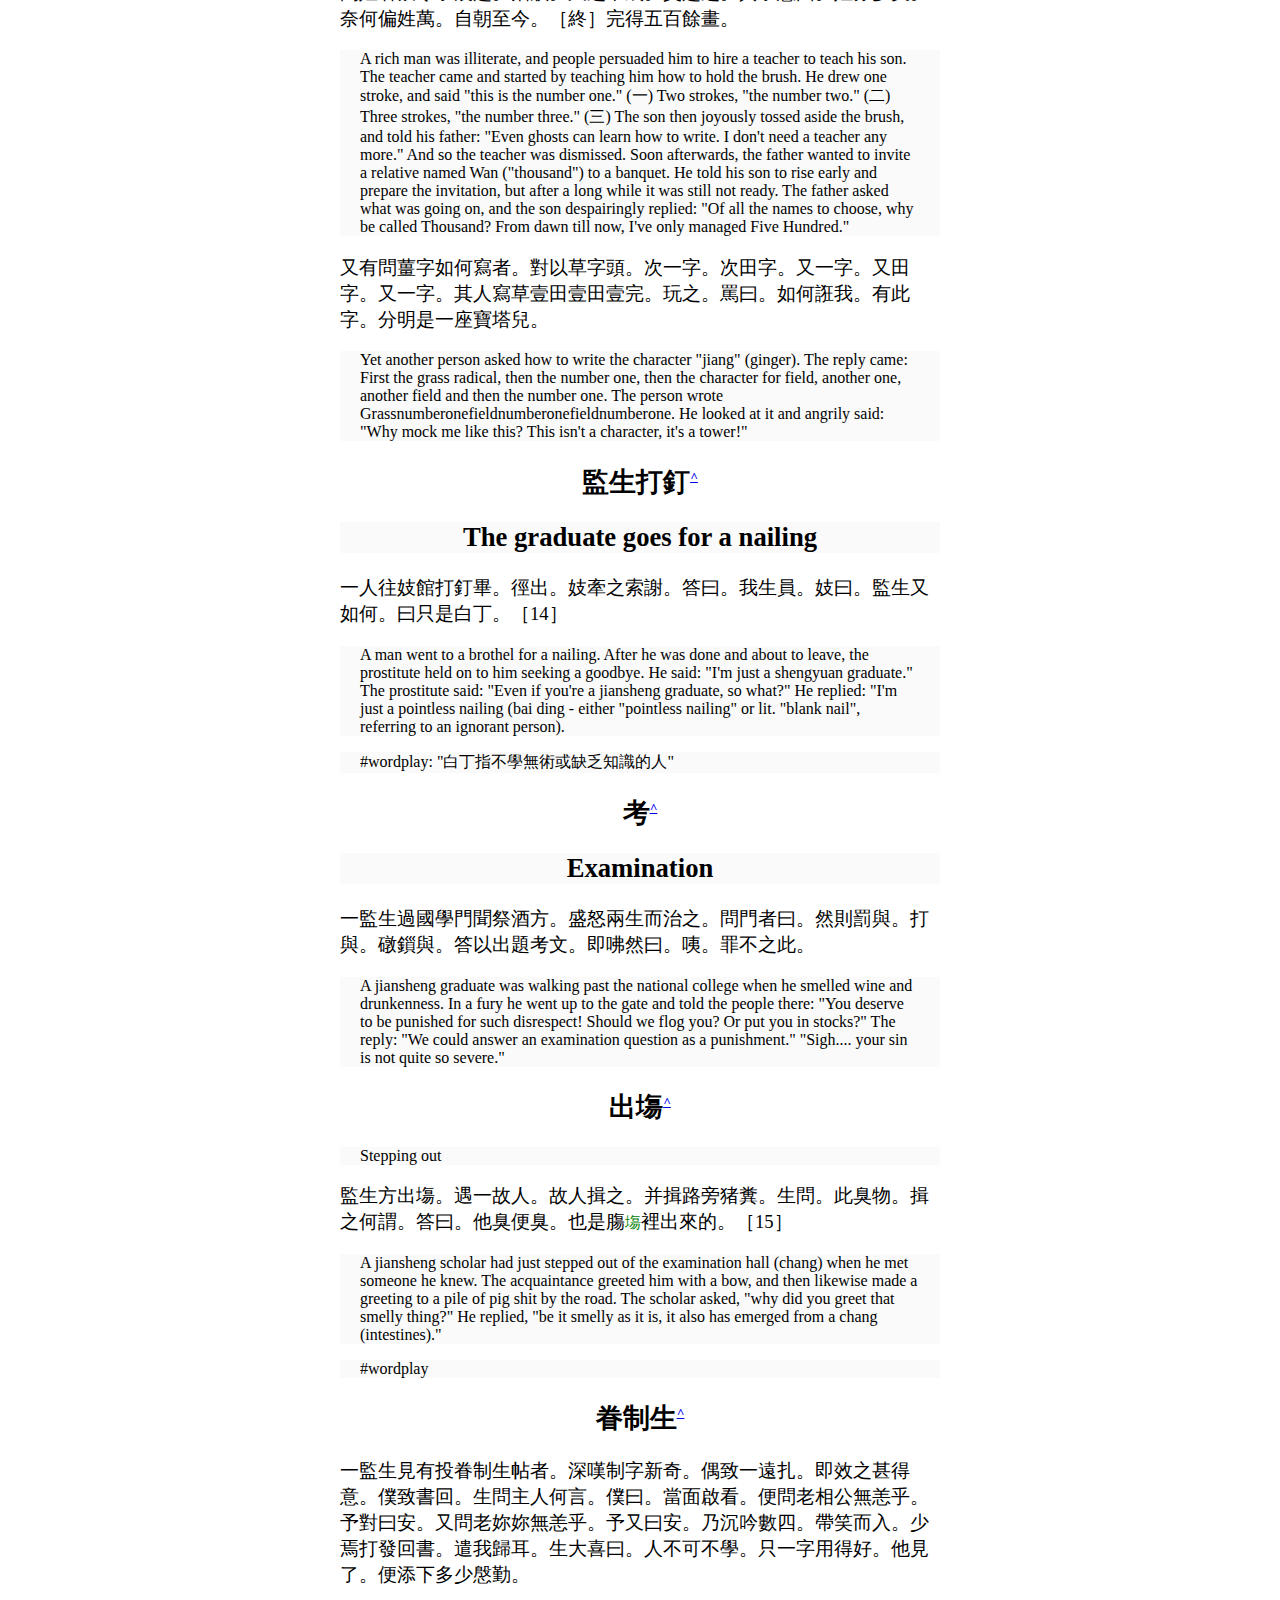
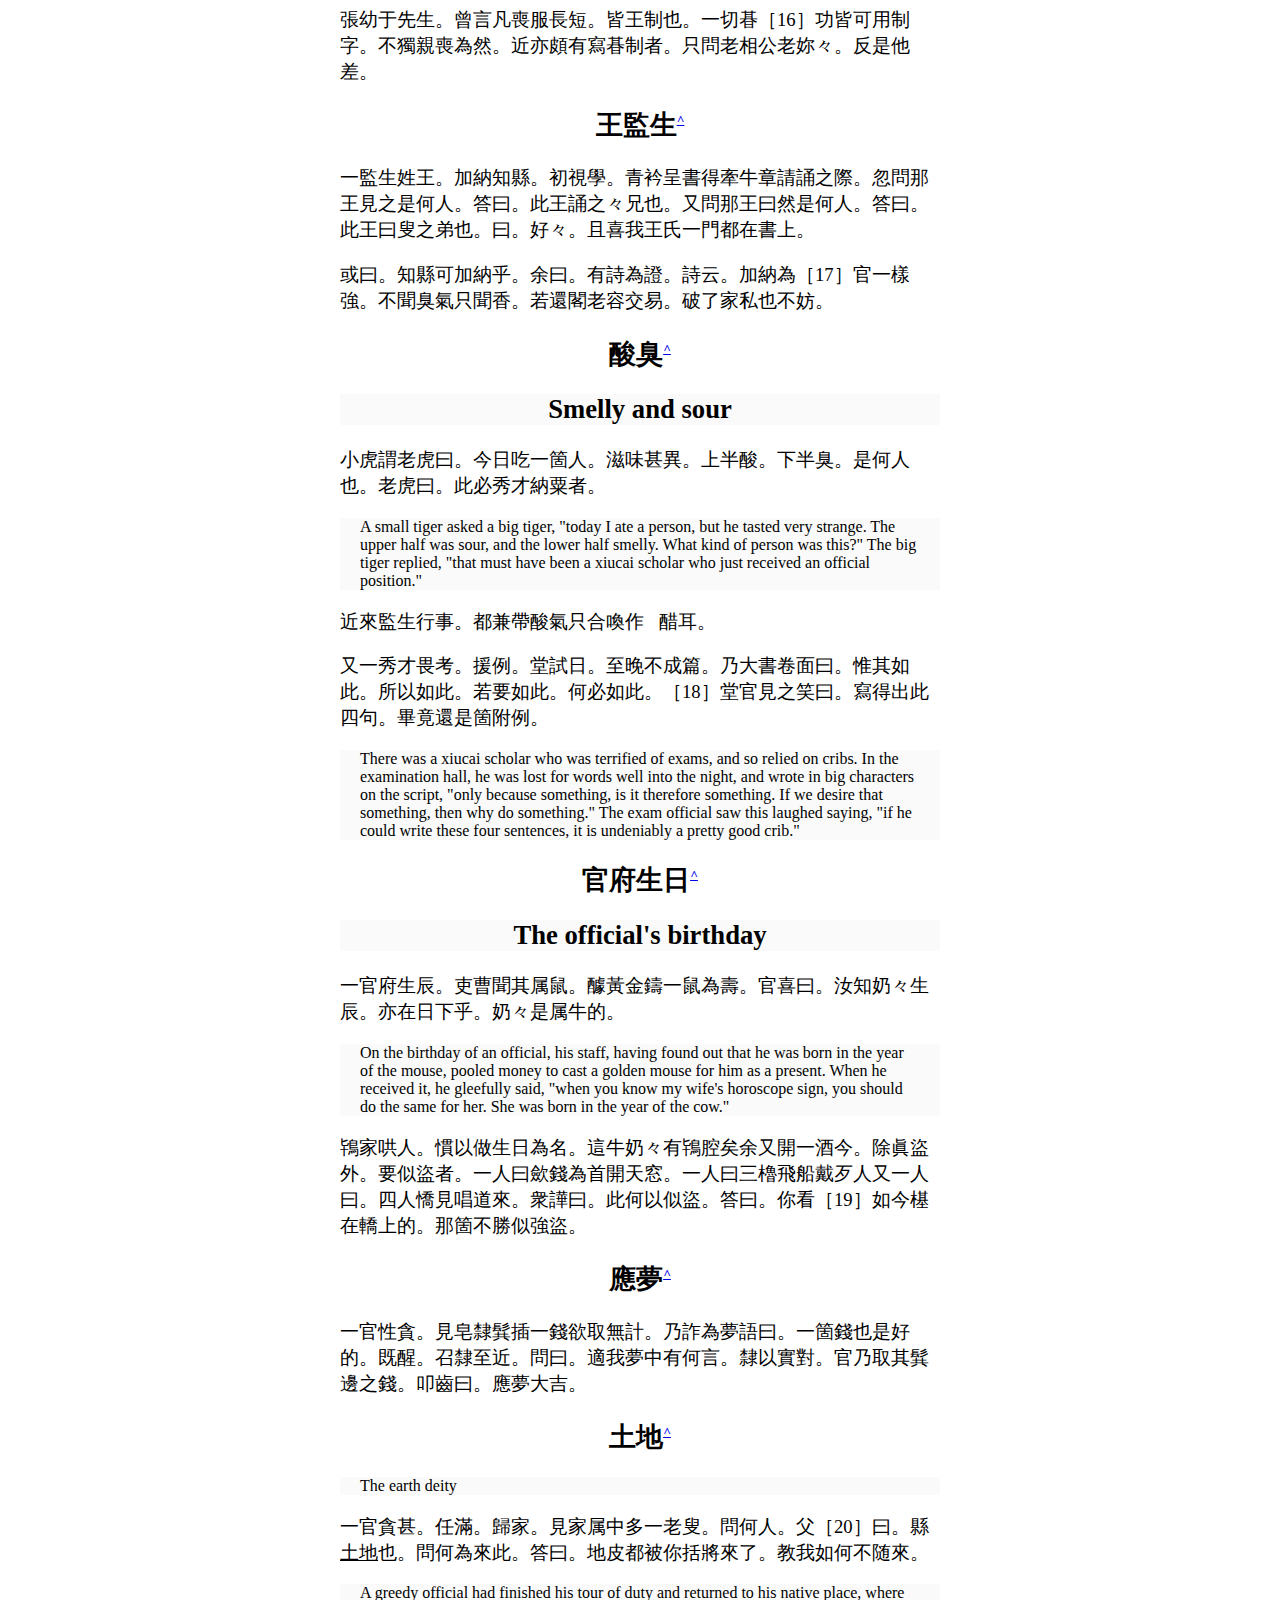
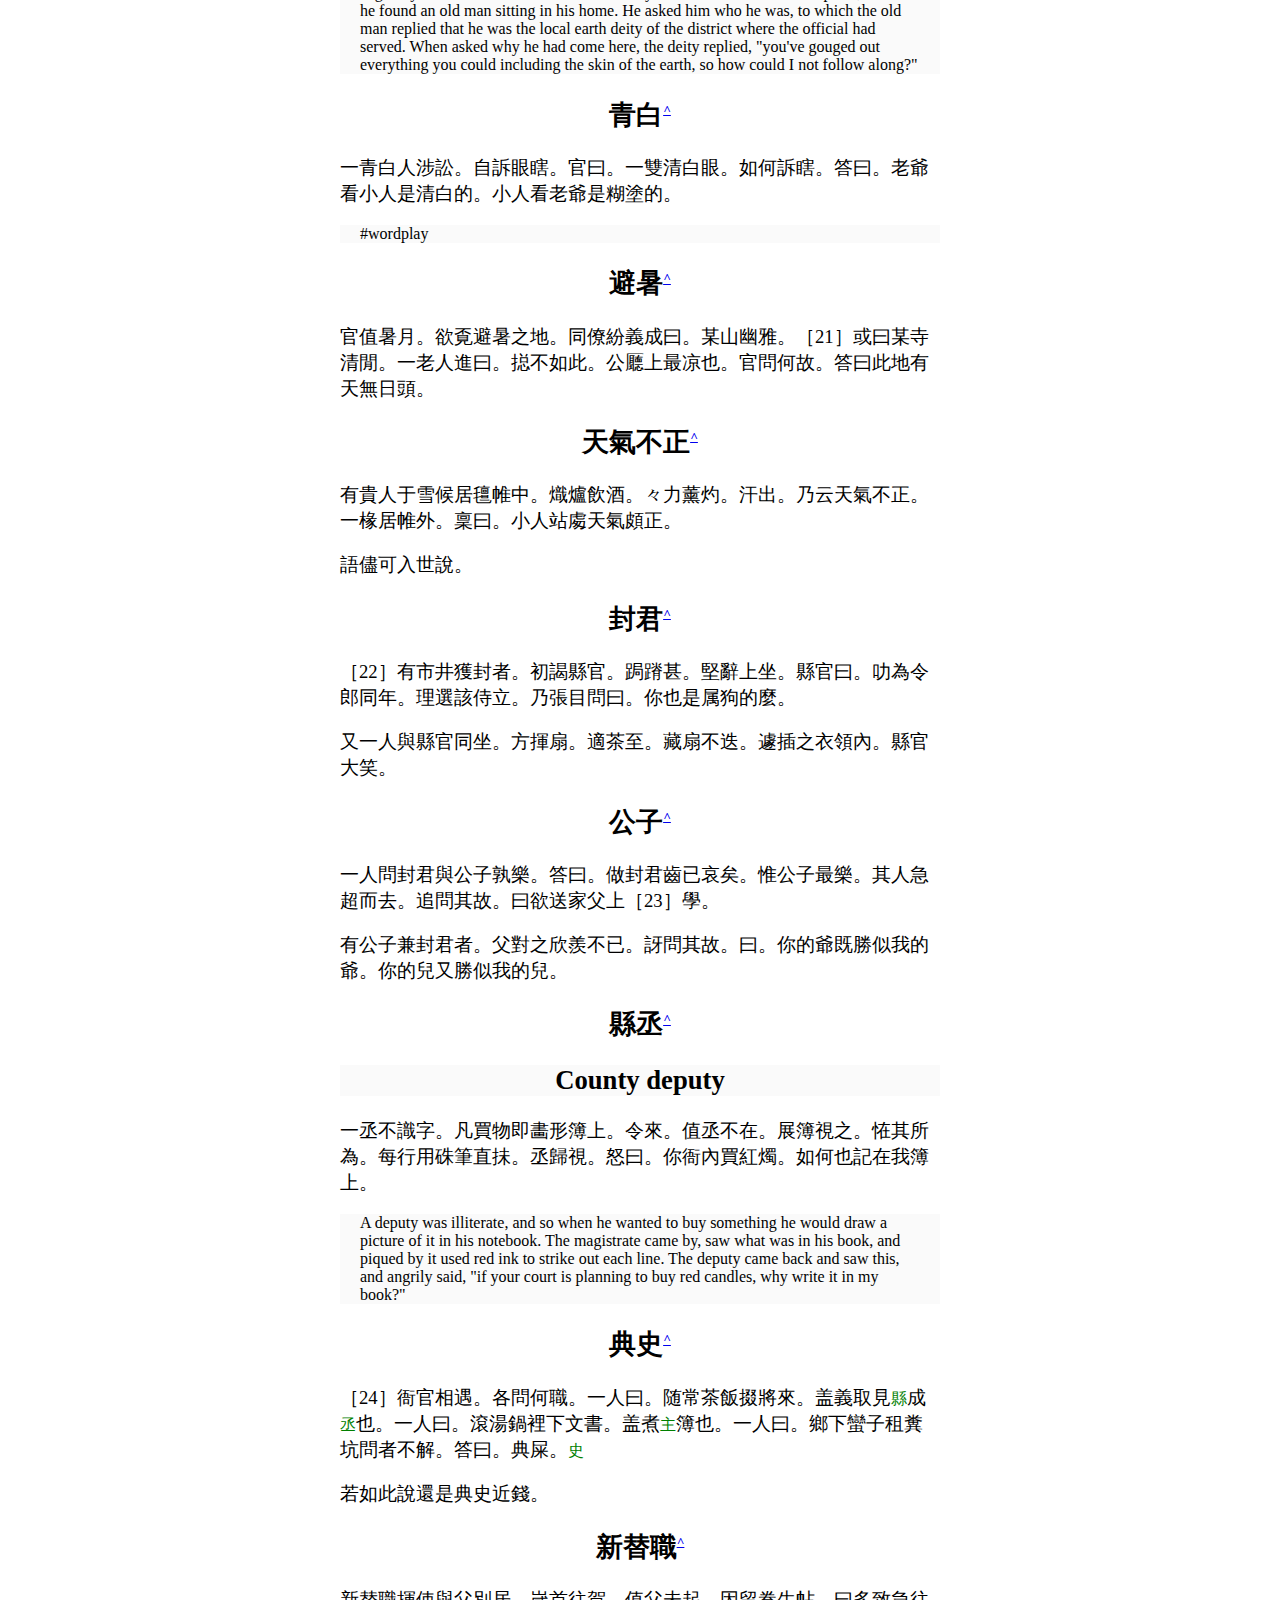
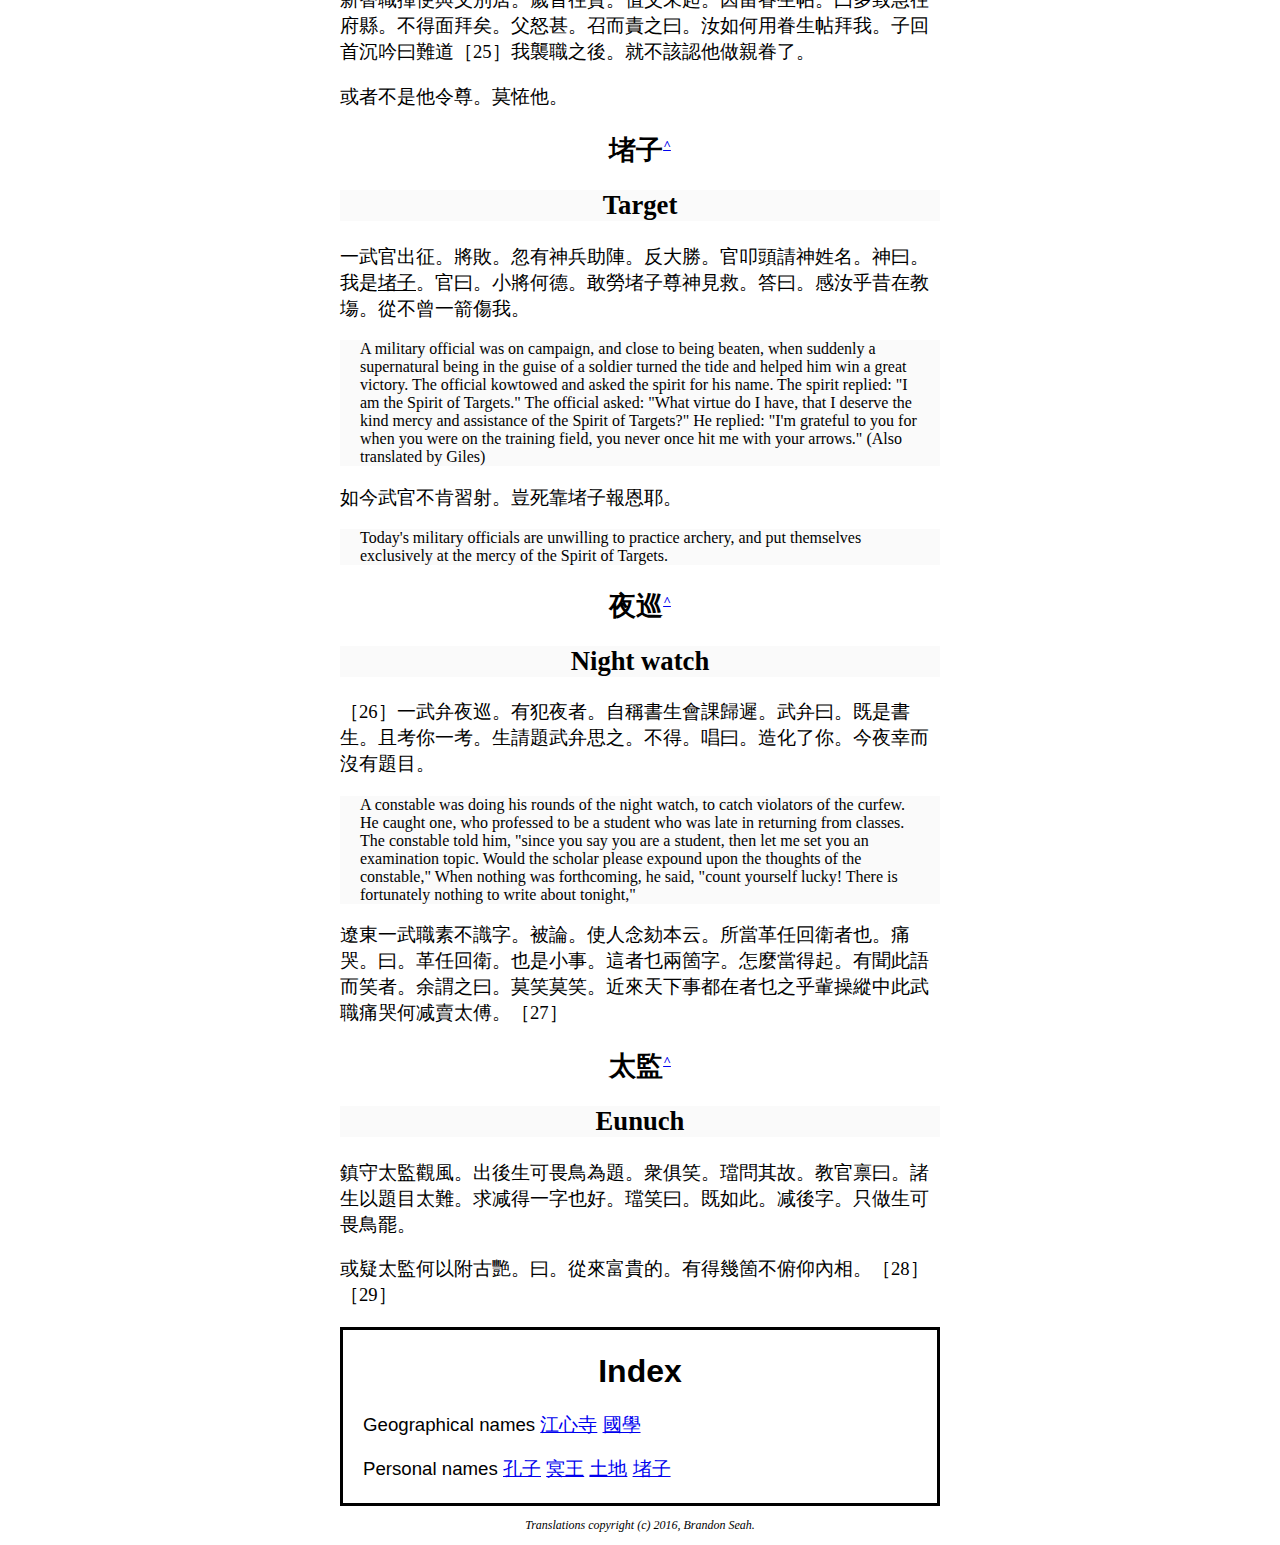
==== commit 4279086c: "Update html" ====
--- a/xiaofu_juan01.html
+++ b/xiaofu_juan01.html
@@ -182,8 +182,8 @@
 </div>
 <div class="endmatter" id="divendmatter">
 <h1>Index</h1>
+<p>Geographical names	<a href="#gg_0">江心寺</a>	<a href="#gg_1">國學</a></p>
 <p>Personal names	<a href="#nn_0">孔子</a>	<a href="#nn_1">㝠王</a>	<a href="#nn_2">土地</a>	<a href="#nn_3">堵子</a></p>
-<p>Geographical names	<a href="#gg_0">江心寺</a>	<a href="#gg_1">國學</a></p>
 </div>
 <p class="credit">Translations copyright (c) 2016, Brandon Seah.</p>
 </body>
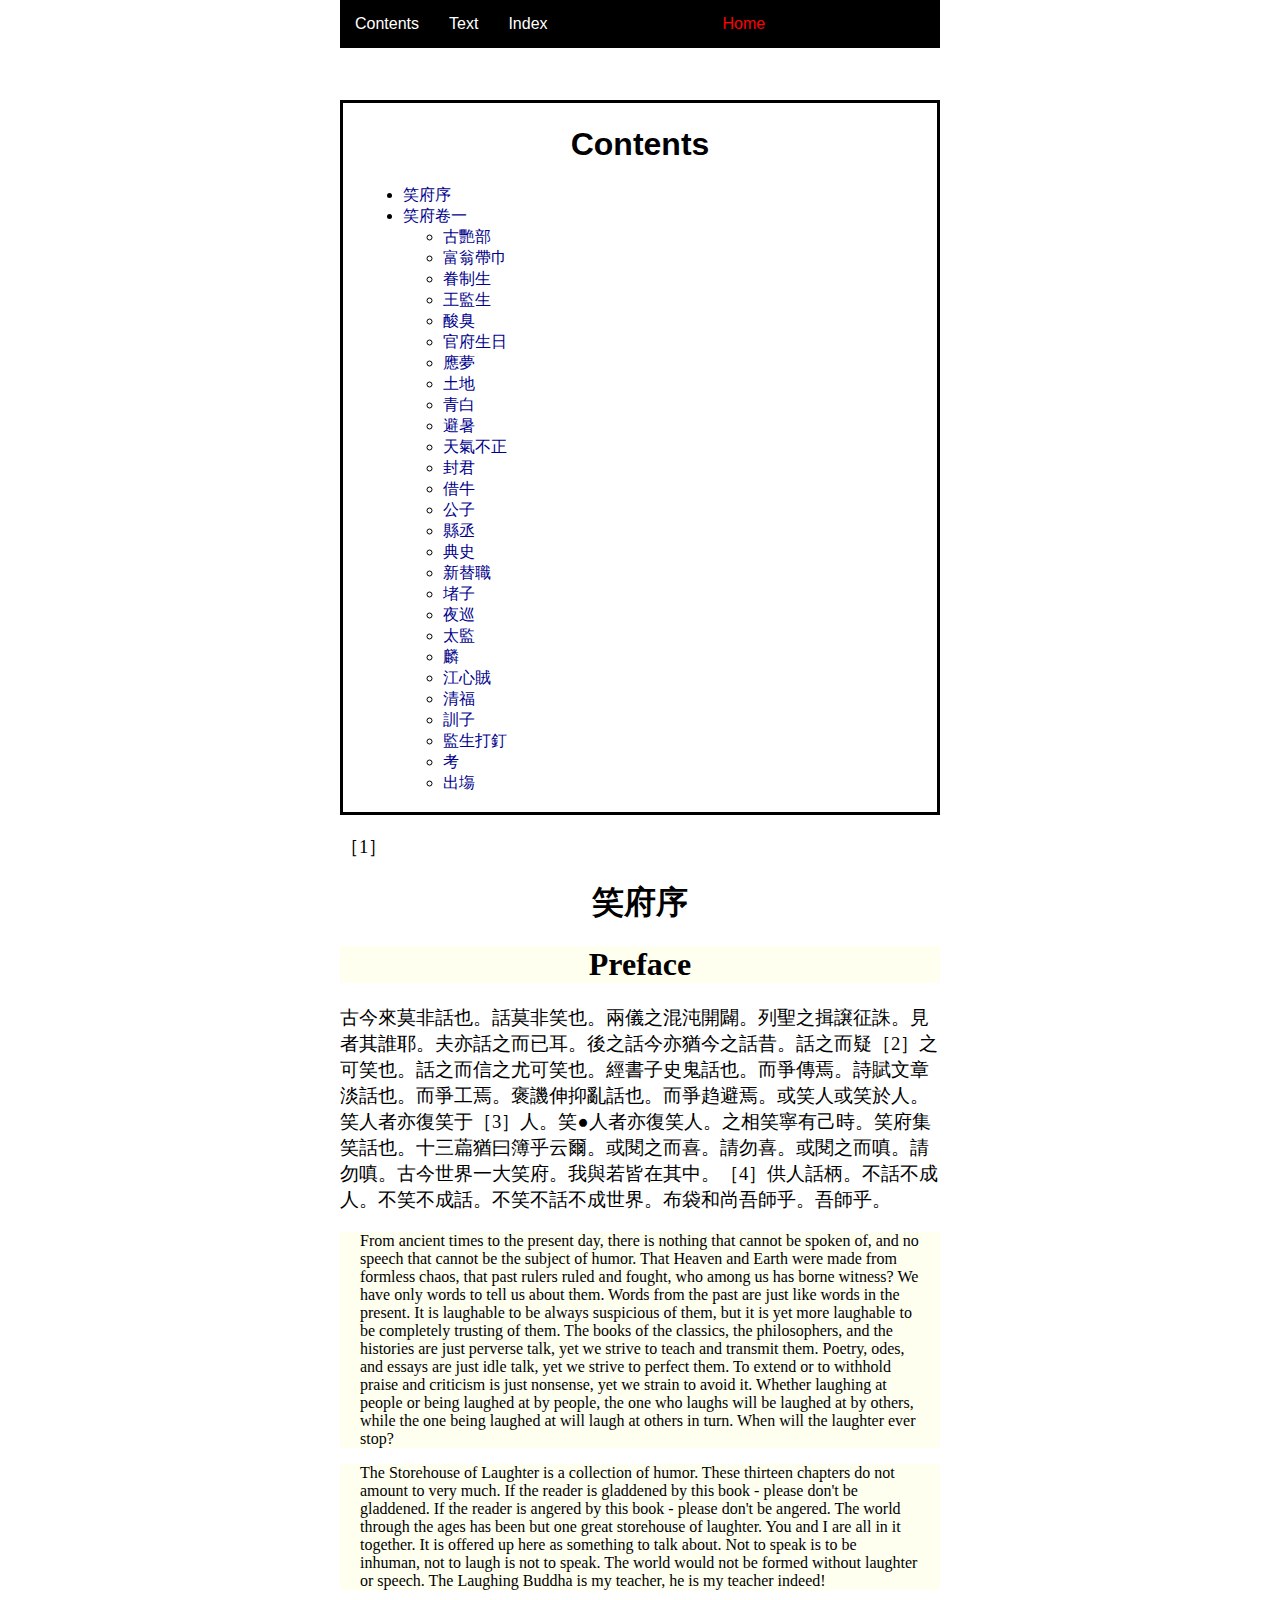
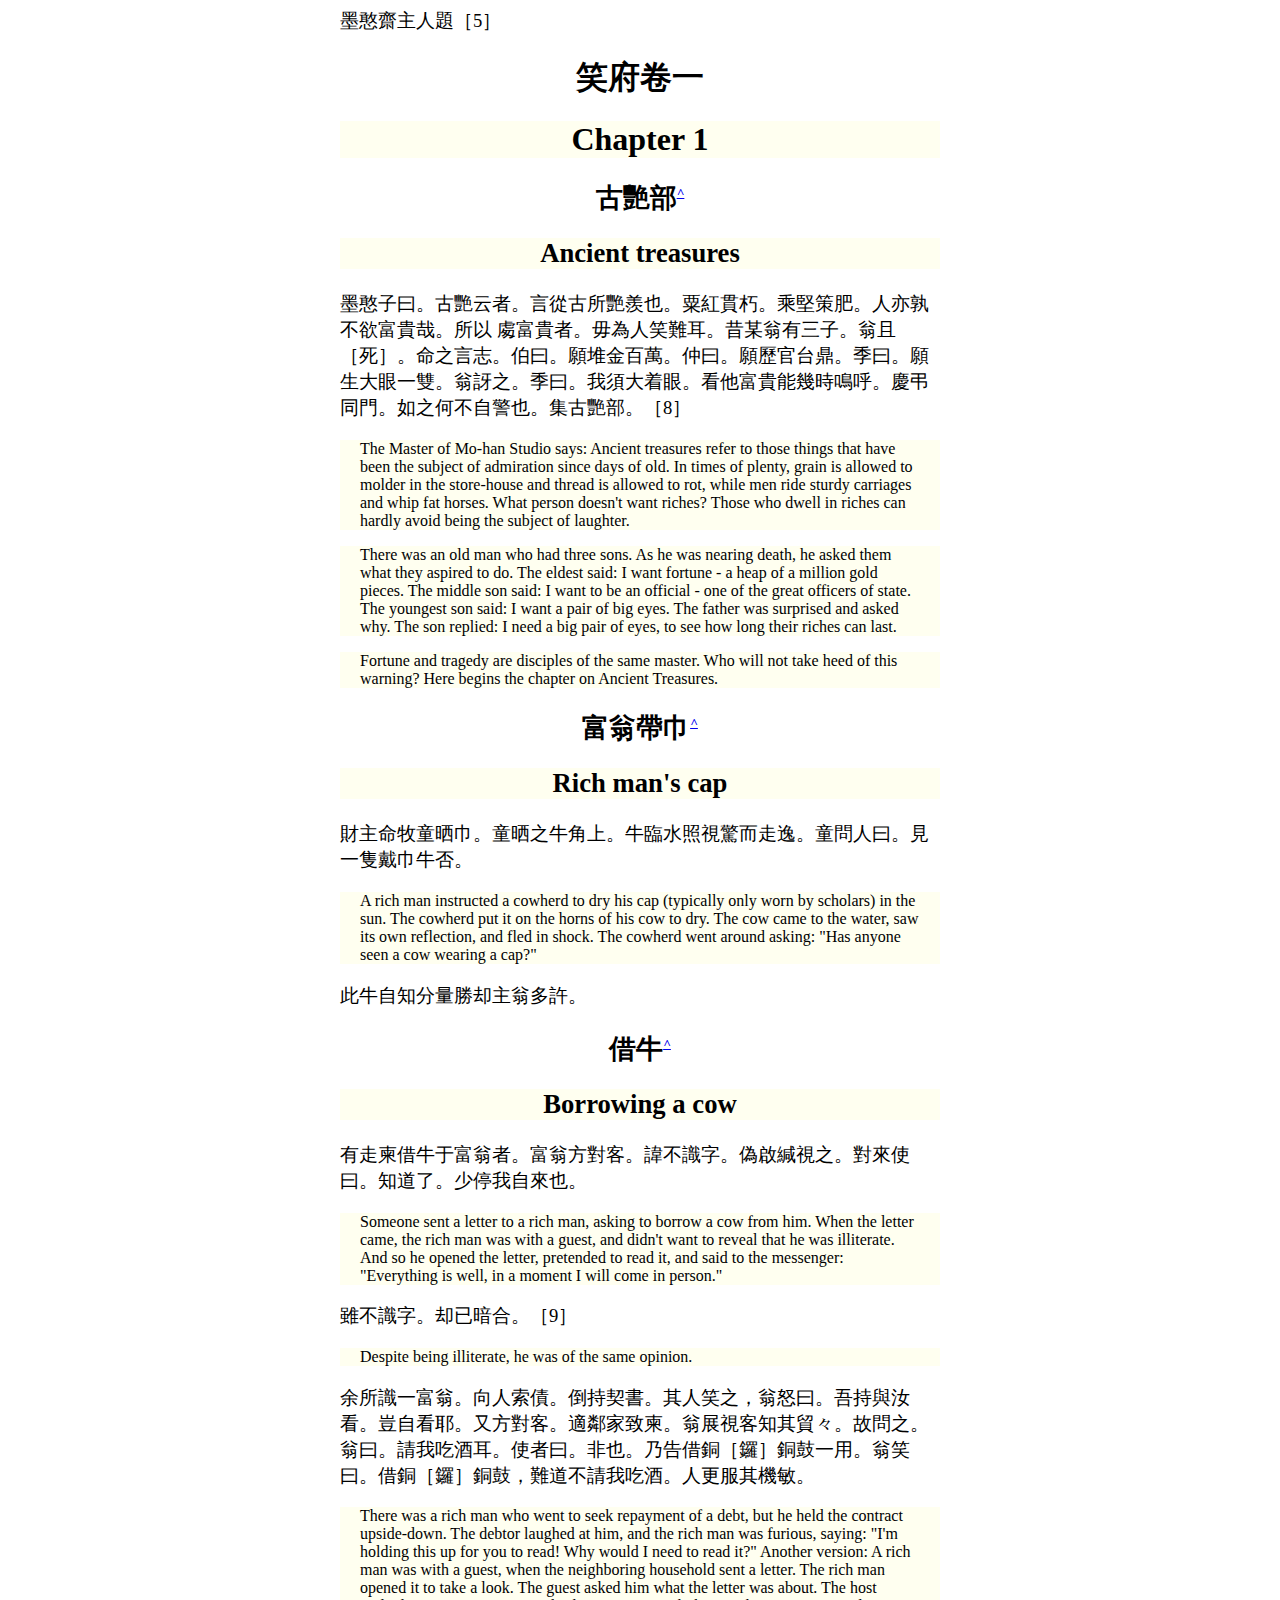
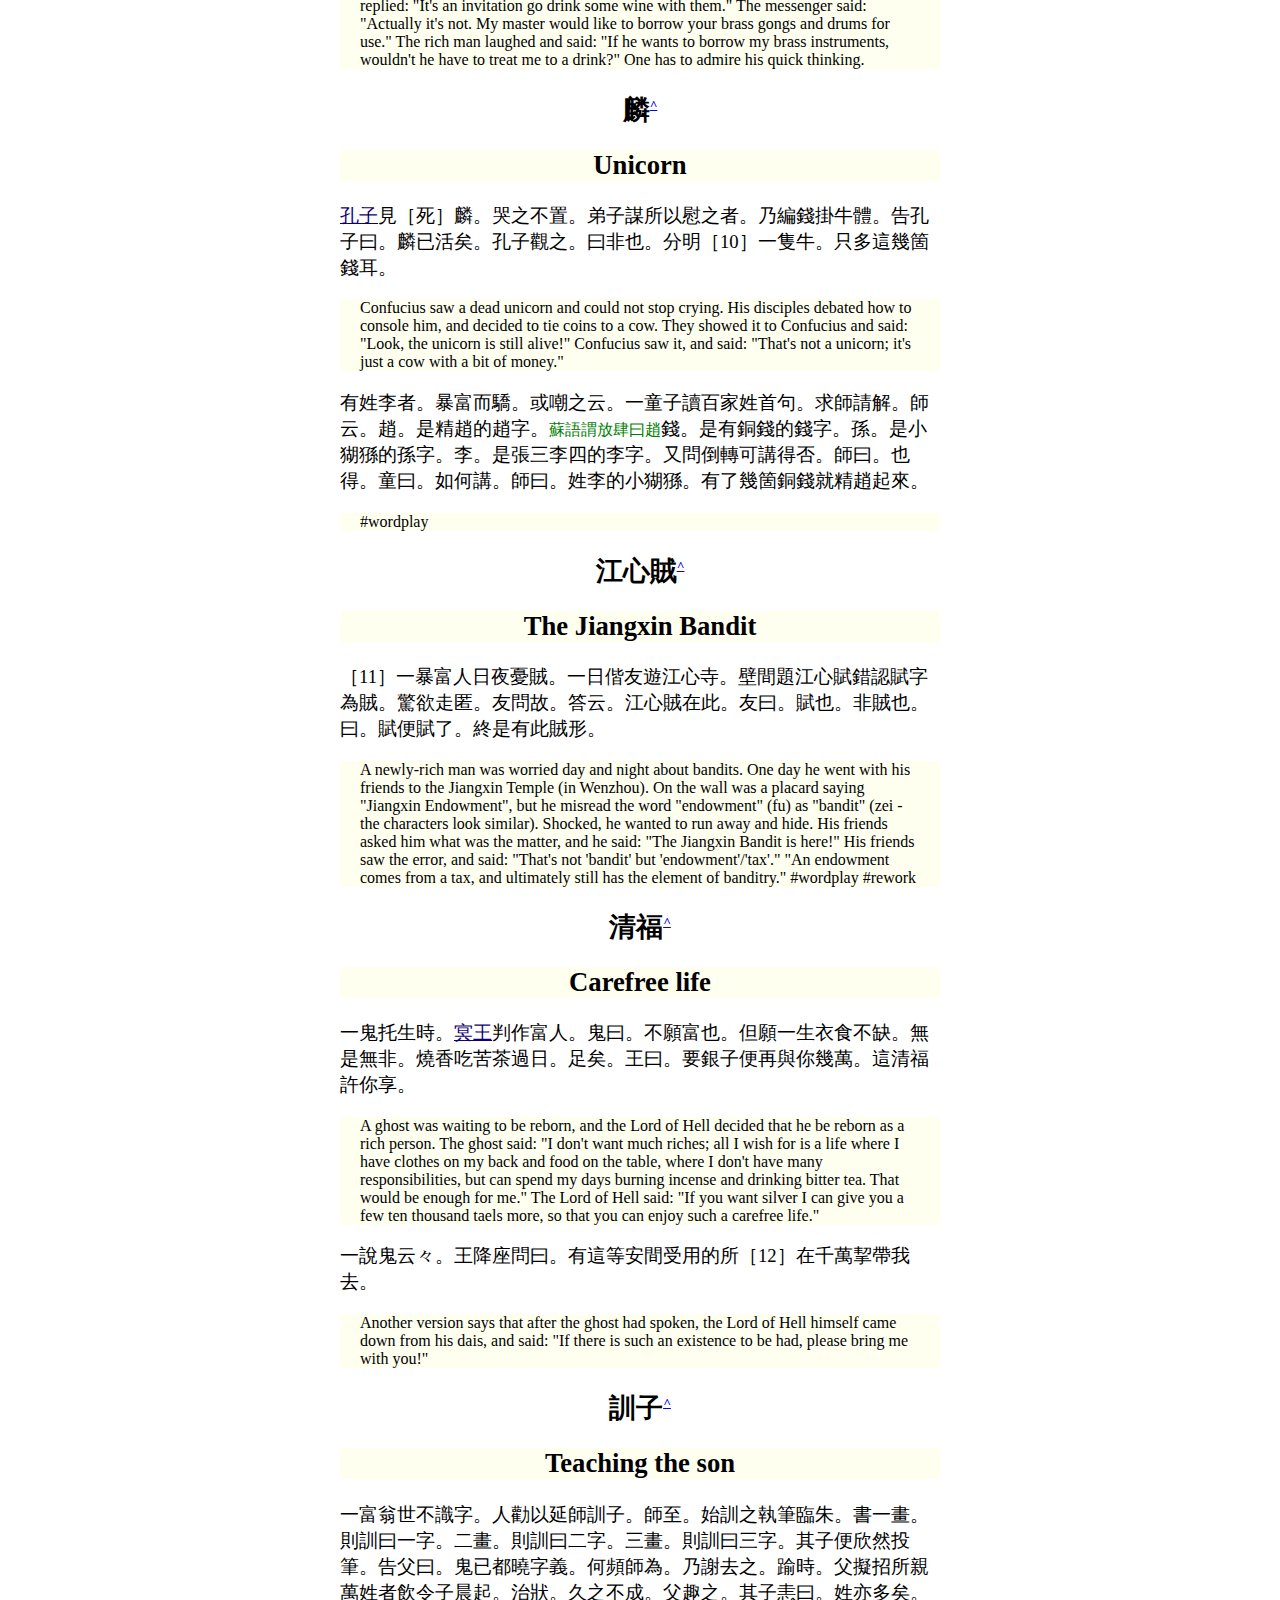
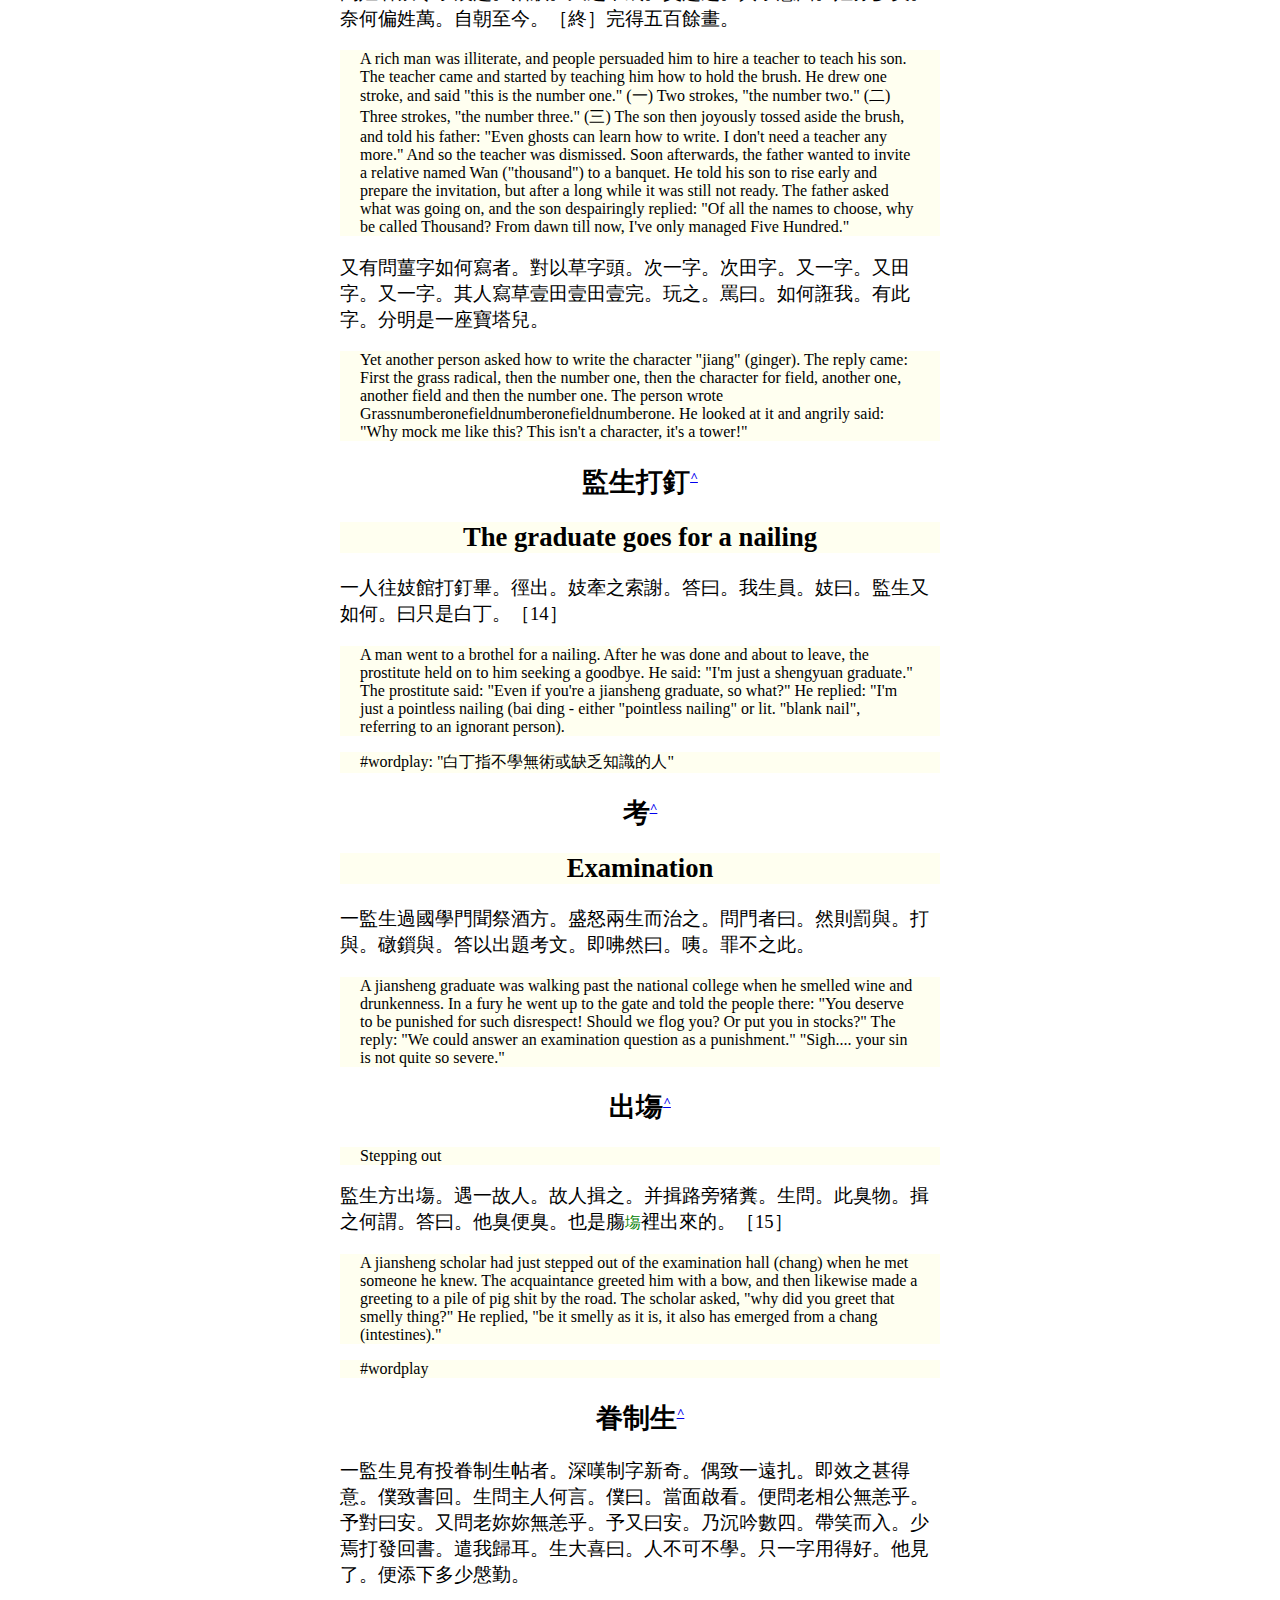
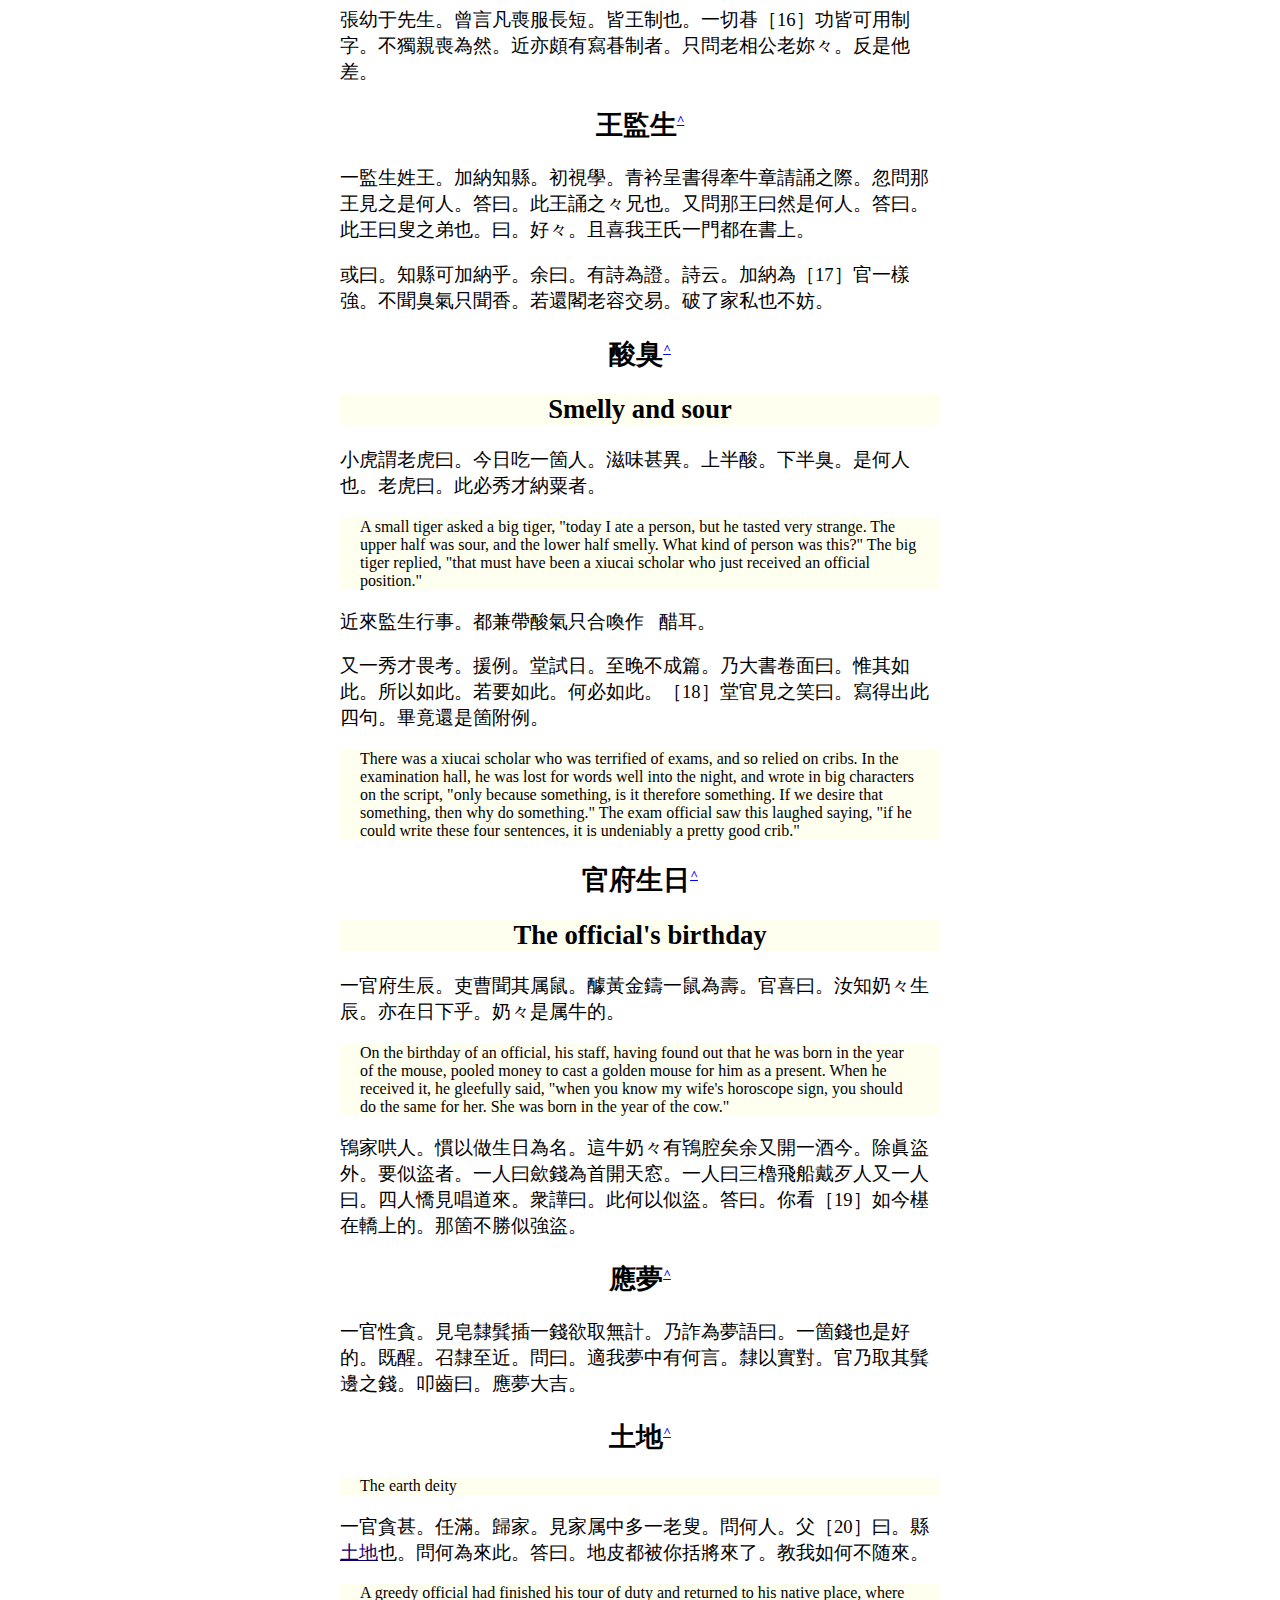
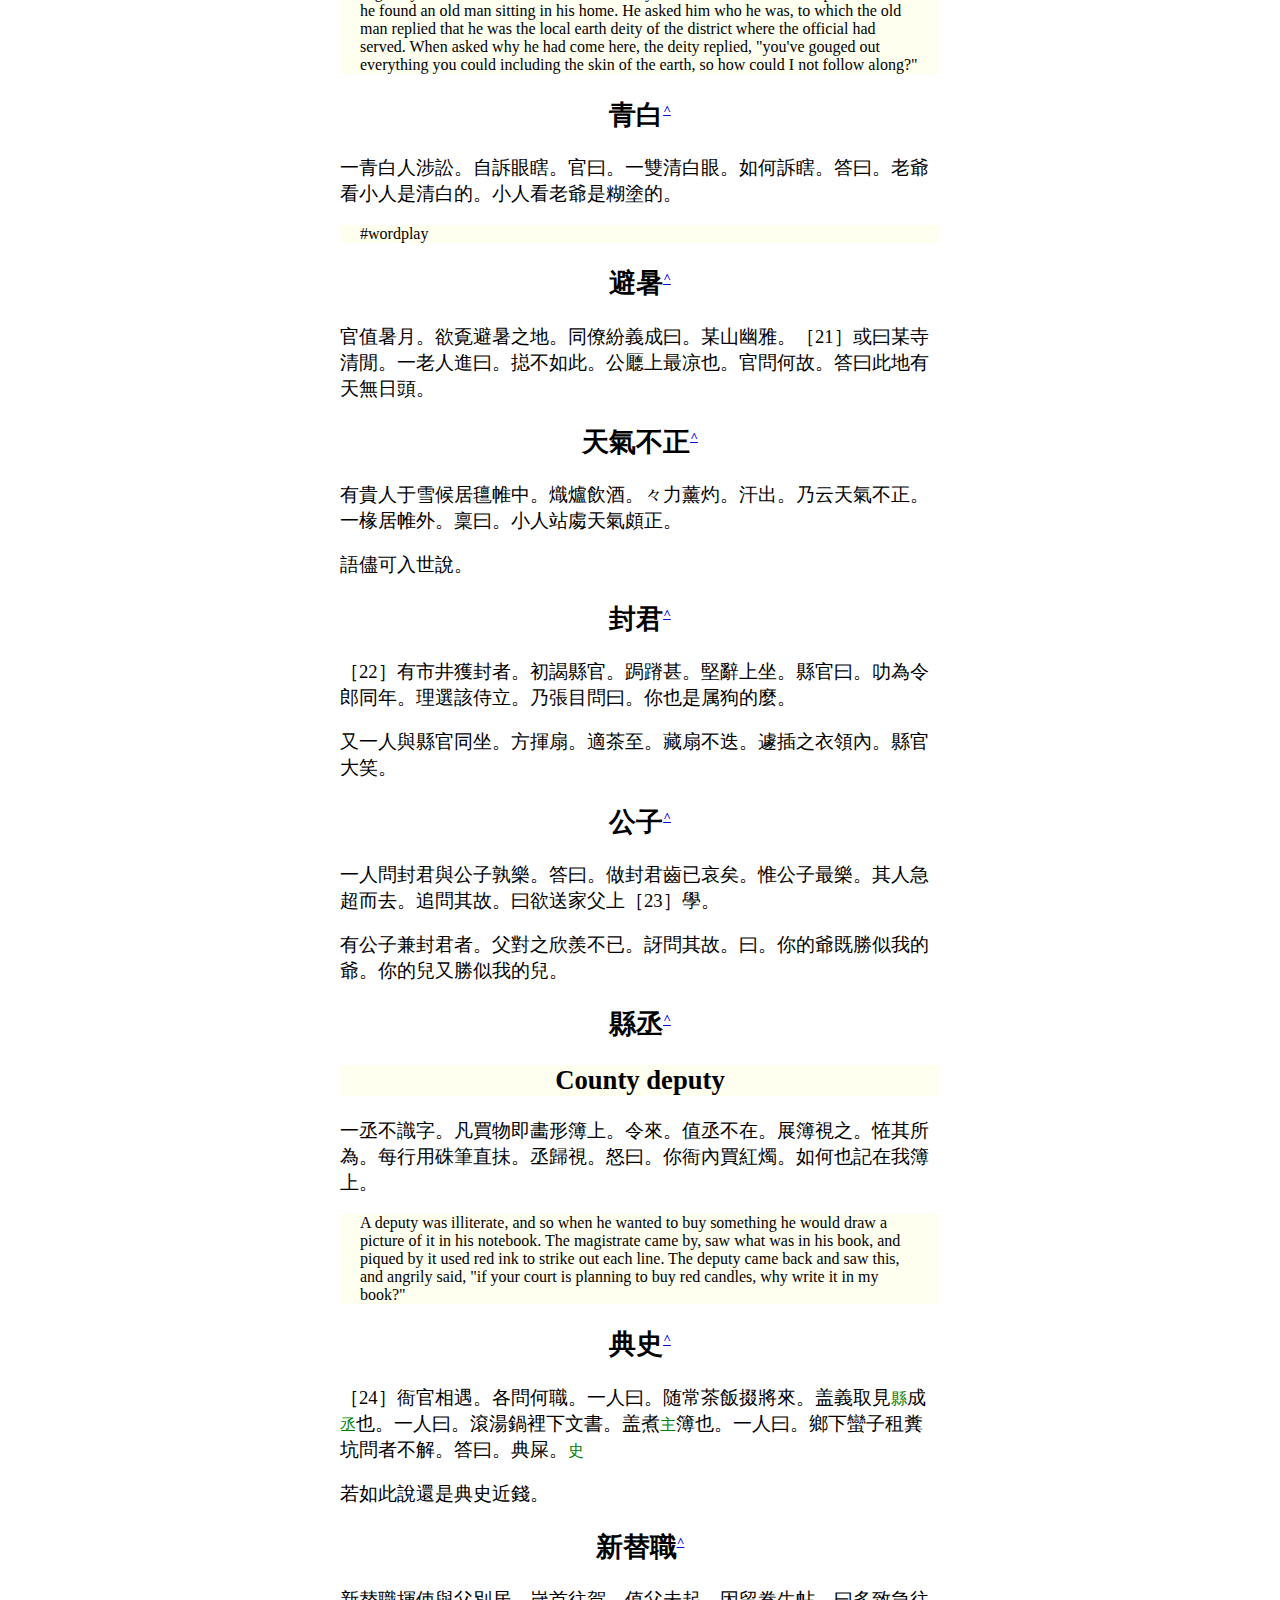
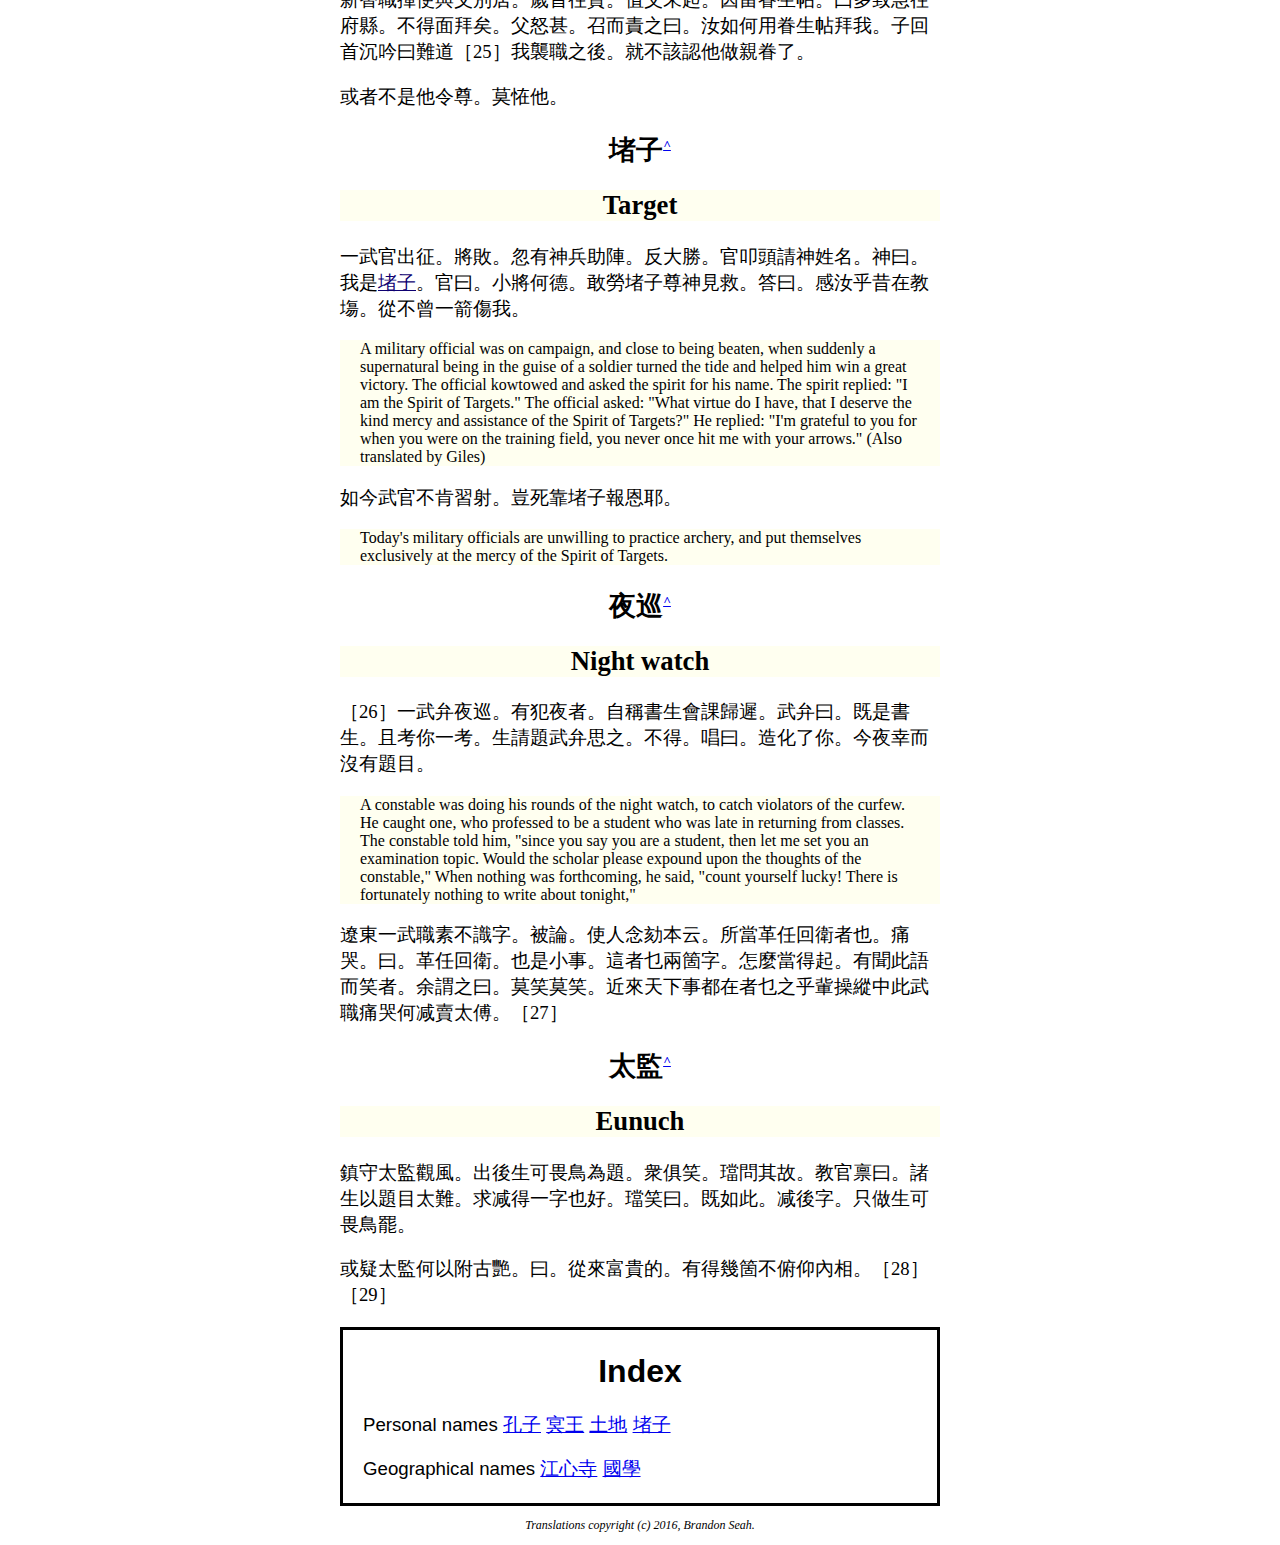
==== commit 16bf5d61: "Interleave translation lines with original text lines" ====
--- a/xiaofu_juan01.html
+++ b/xiaofu_juan01.html
@@ -182,8 +182,8 @@
 </div>
 <div class="endmatter" id="divendmatter">
 <h1>Index</h1>
+<p>Personal names	<a href="#nn_0">孔子</a>	<a href="#nn_1">㝠王</a>	<a href="#nn_2">土地</a>	<a href="#nn_3">堵子</a></p>
 <p>Geographical names	<a href="#gg_0">江心寺</a>	<a href="#gg_1">國學</a></p>
-<p>Personal names	<a href="#nn_0">孔子</a>	<a href="#nn_1">㝠王</a>	<a href="#nn_2">土地</a>	<a href="#nn_3">堵子</a></p>
 </div>
 <p class="credit">Translations copyright (c) 2016, Brandon Seah.</p>
 </body>
--- a/stylesheet.css
+++ b/stylesheet.css
@@ -62,11 +62,12 @@
 
 .nn {
     text-decoration: underline;
+    color: rgb(14,0,113);
 }
 
 .translation {
     font-family:serif;
-    background-color: rgb(250,250,250);
+    background-color: rgb(255,255,240);
     border-style: none;
     right:0px;
     padding: 0px 20px 0px 20px;
@@ -74,6 +75,19 @@
 
 div.translation p {
     font-size: 12pt;
+}
+
+.comment {
+    font-family:serif;
+    font-style:italic;
+    background-color: rgb(240,255,255);
+    border-style:none;
+    right:0px;
+    padding: 0px 20px 0px 20px;
+}
+
+div.comment p {
+    font-size: 10pt;
 }
 
 .endmatter {
@@ -136,4 +150,4 @@
     font-size:12px;
     font-family:serif;
     text-align:center;
-}+}
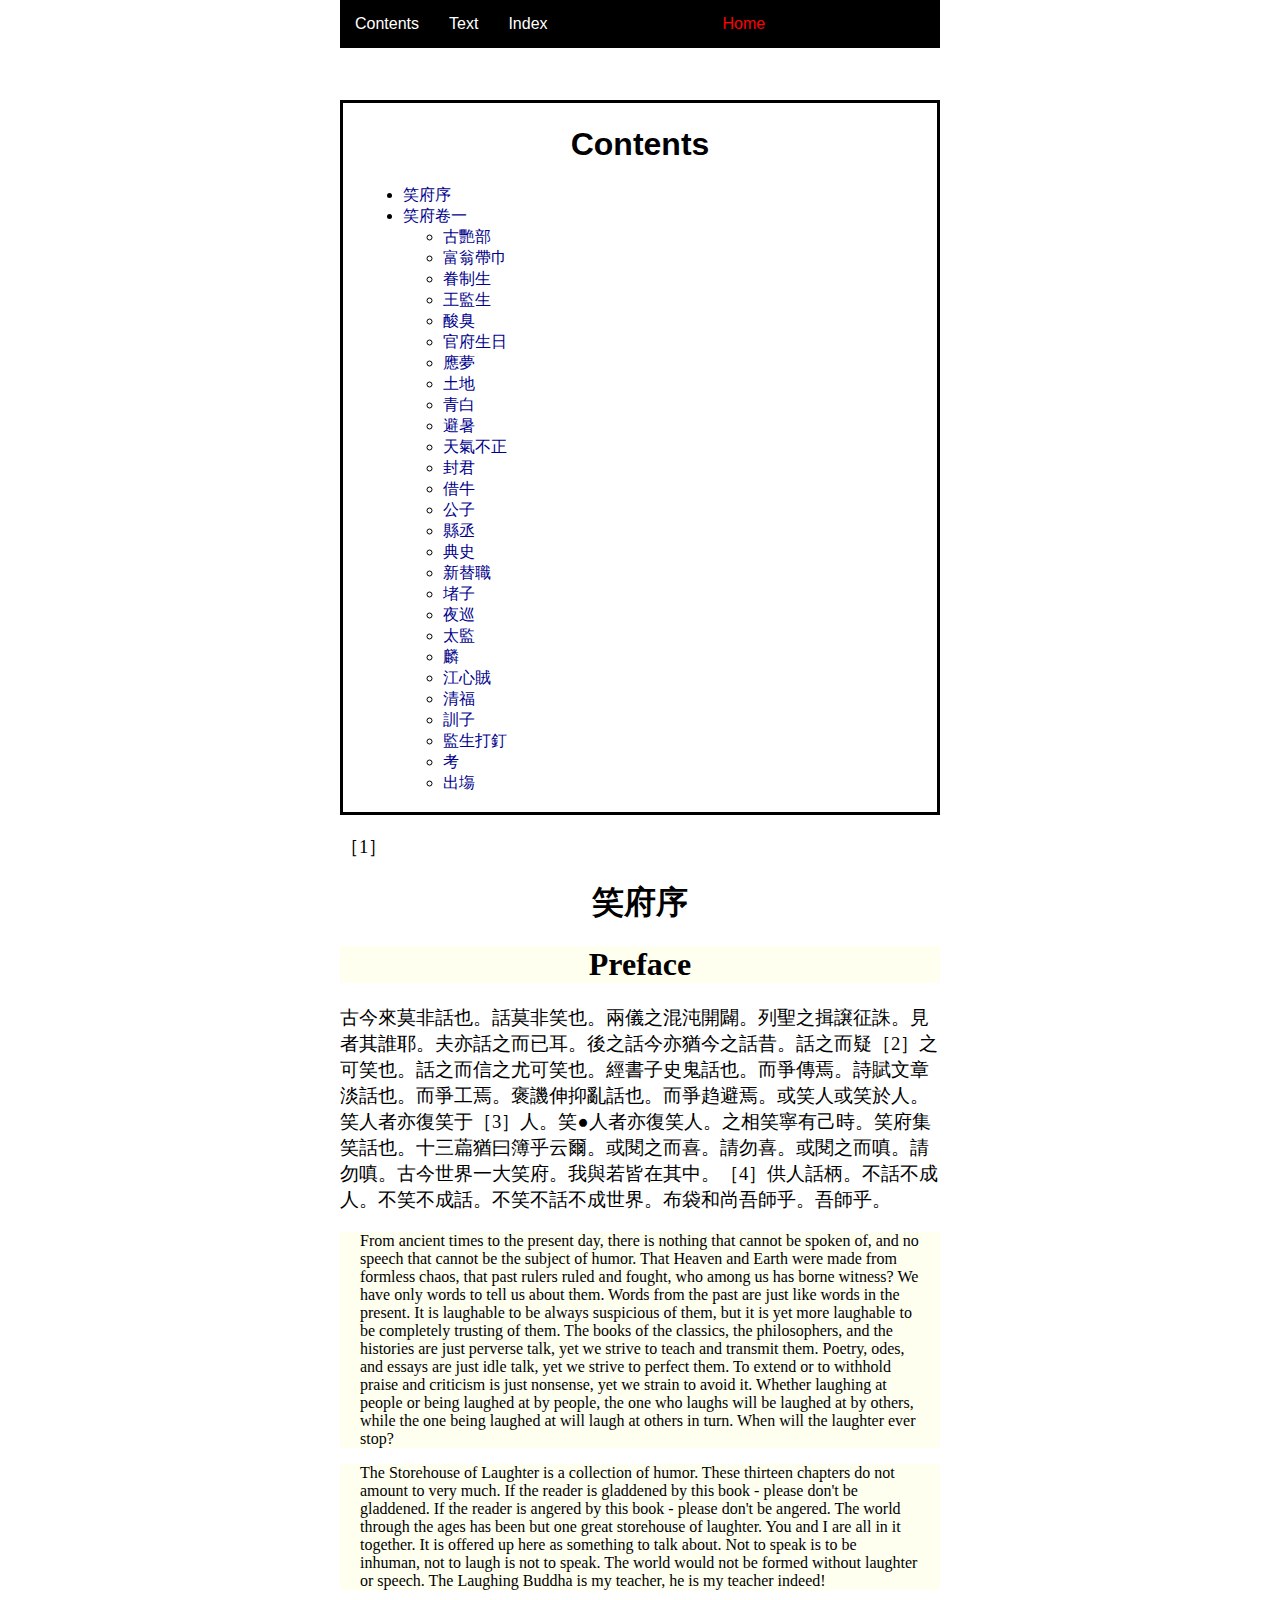
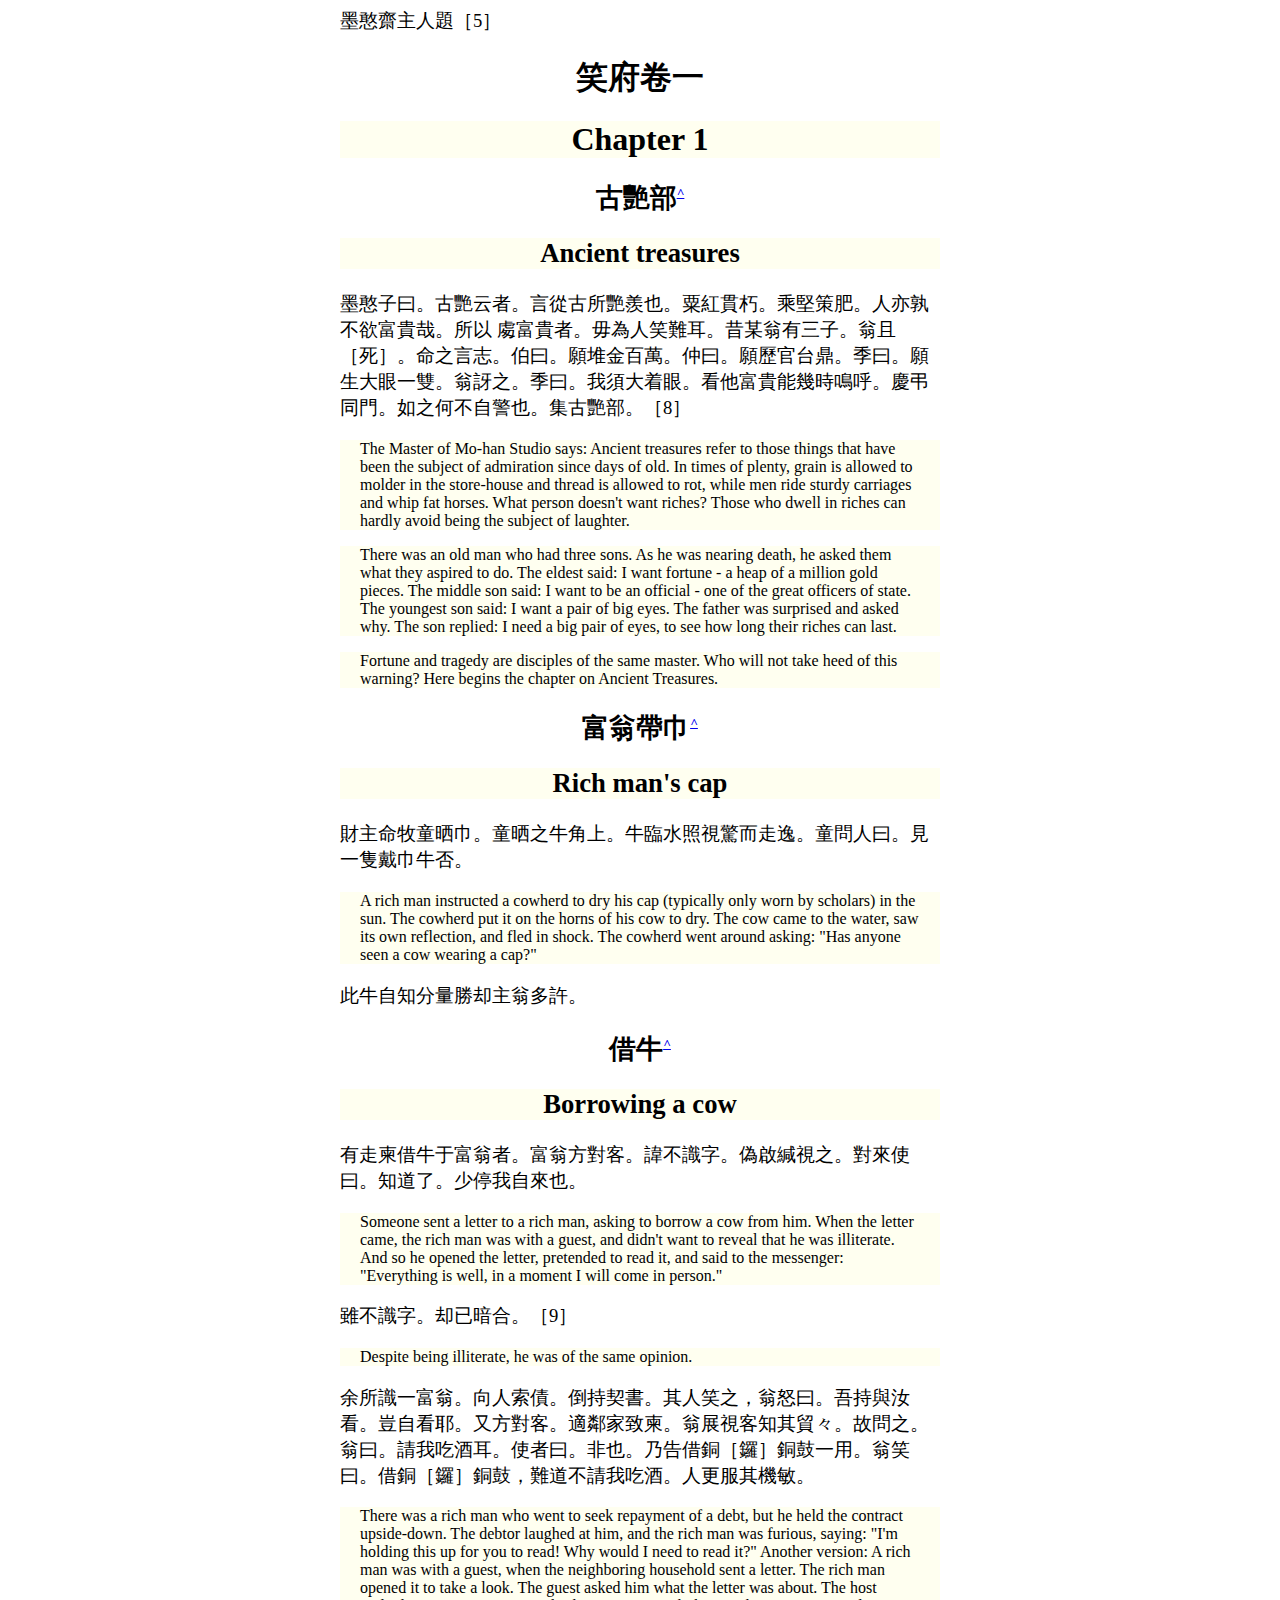
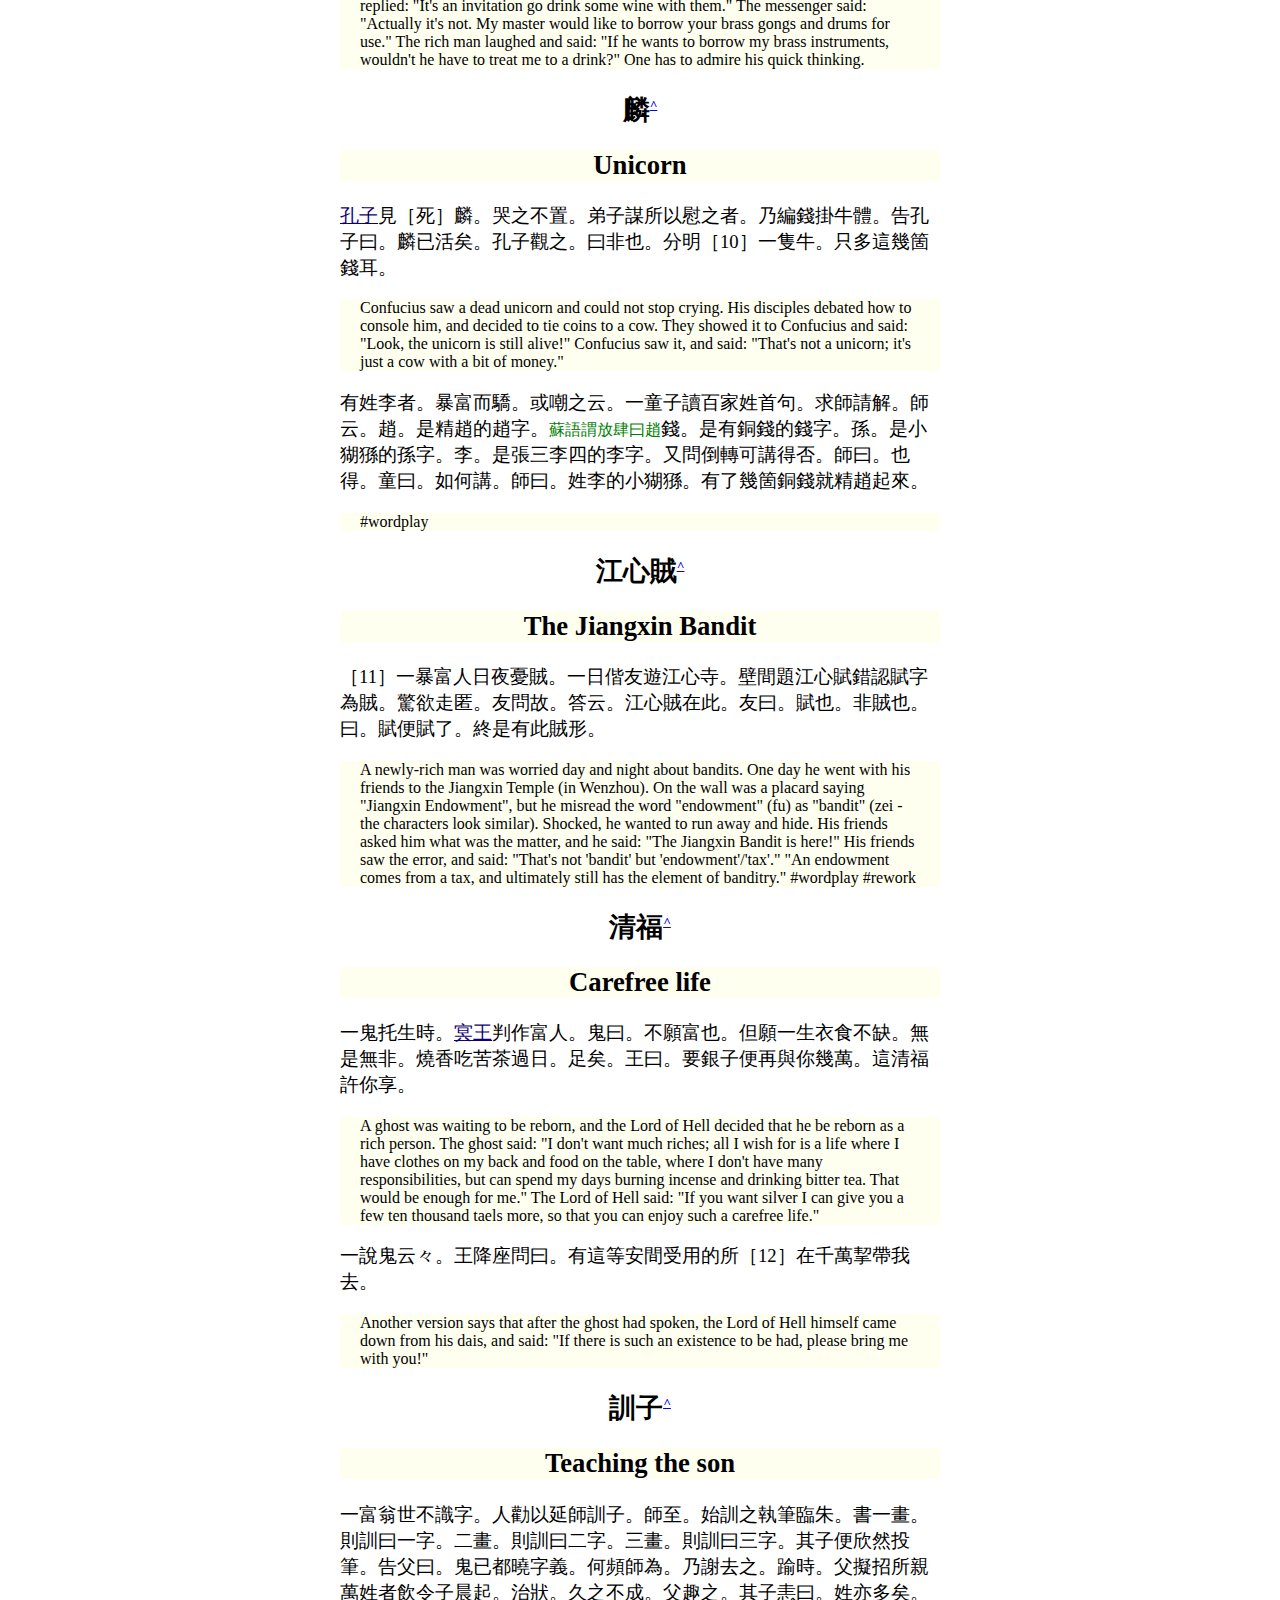
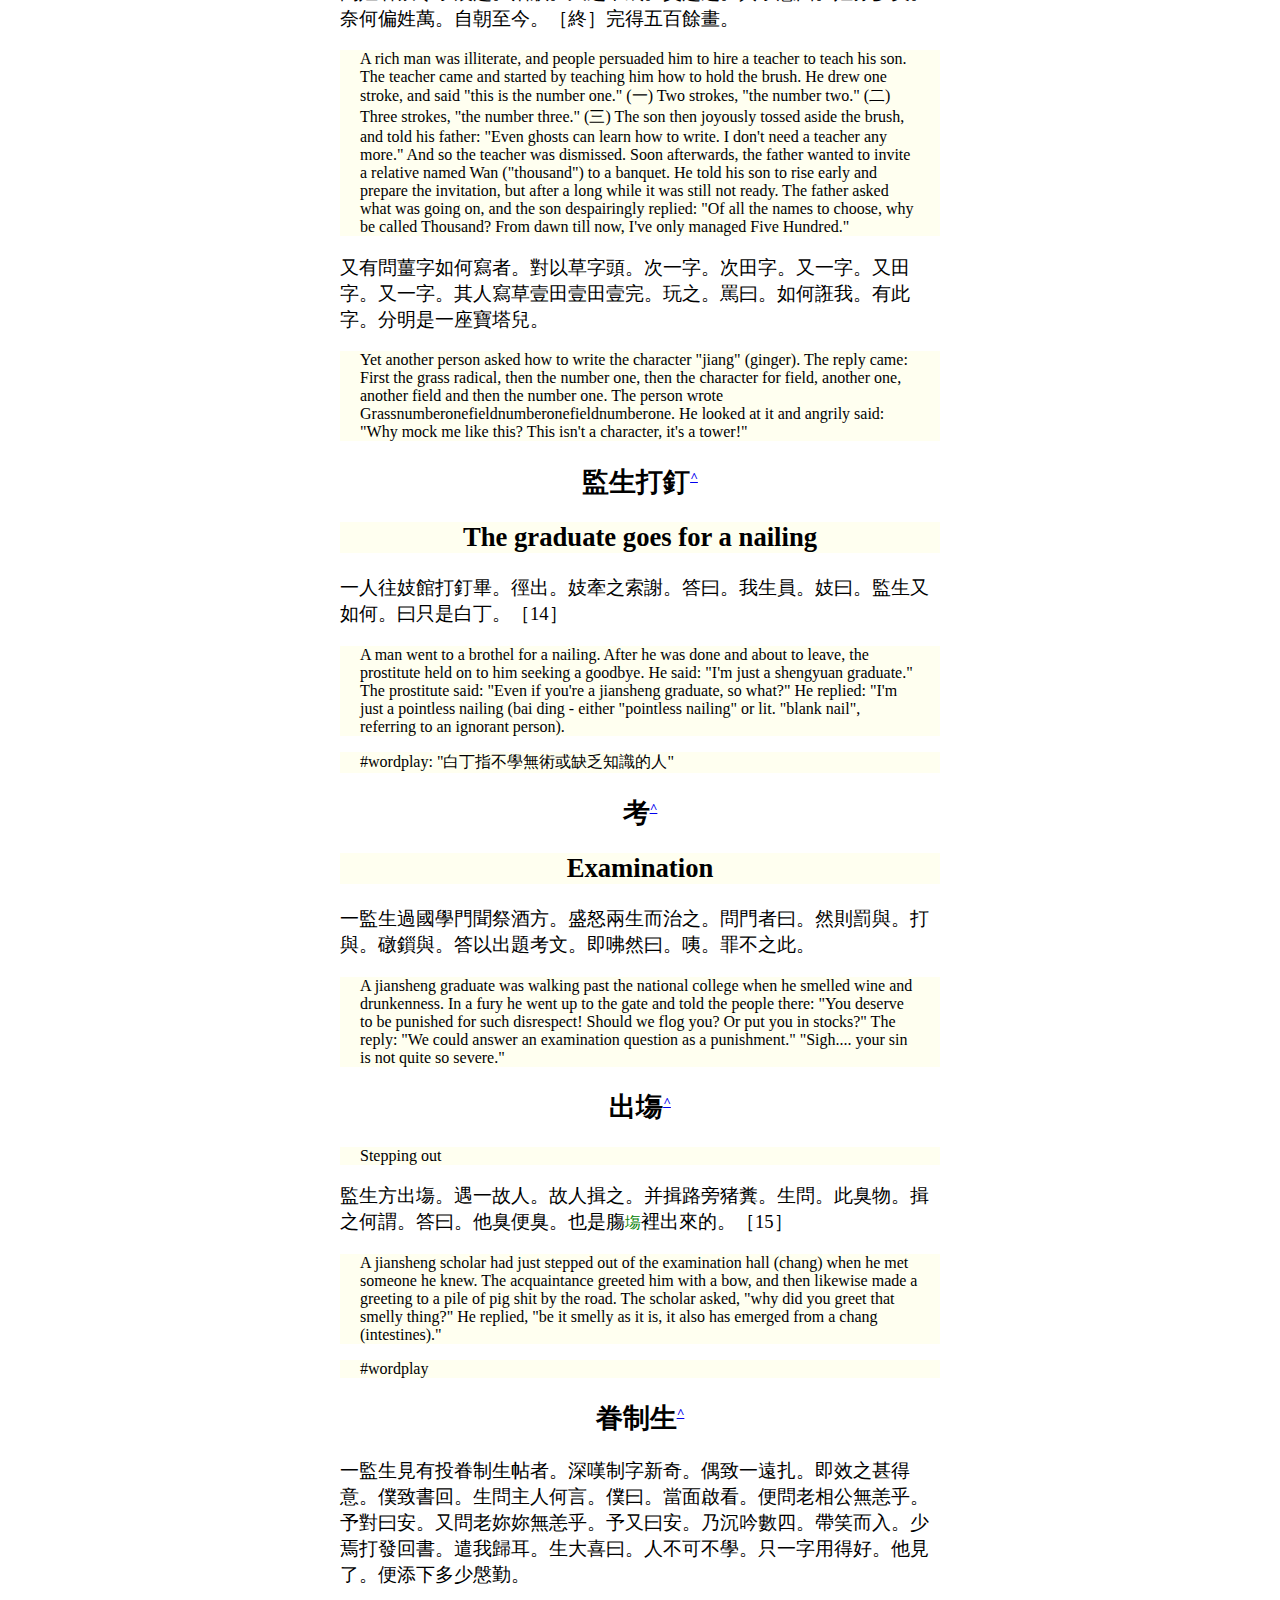
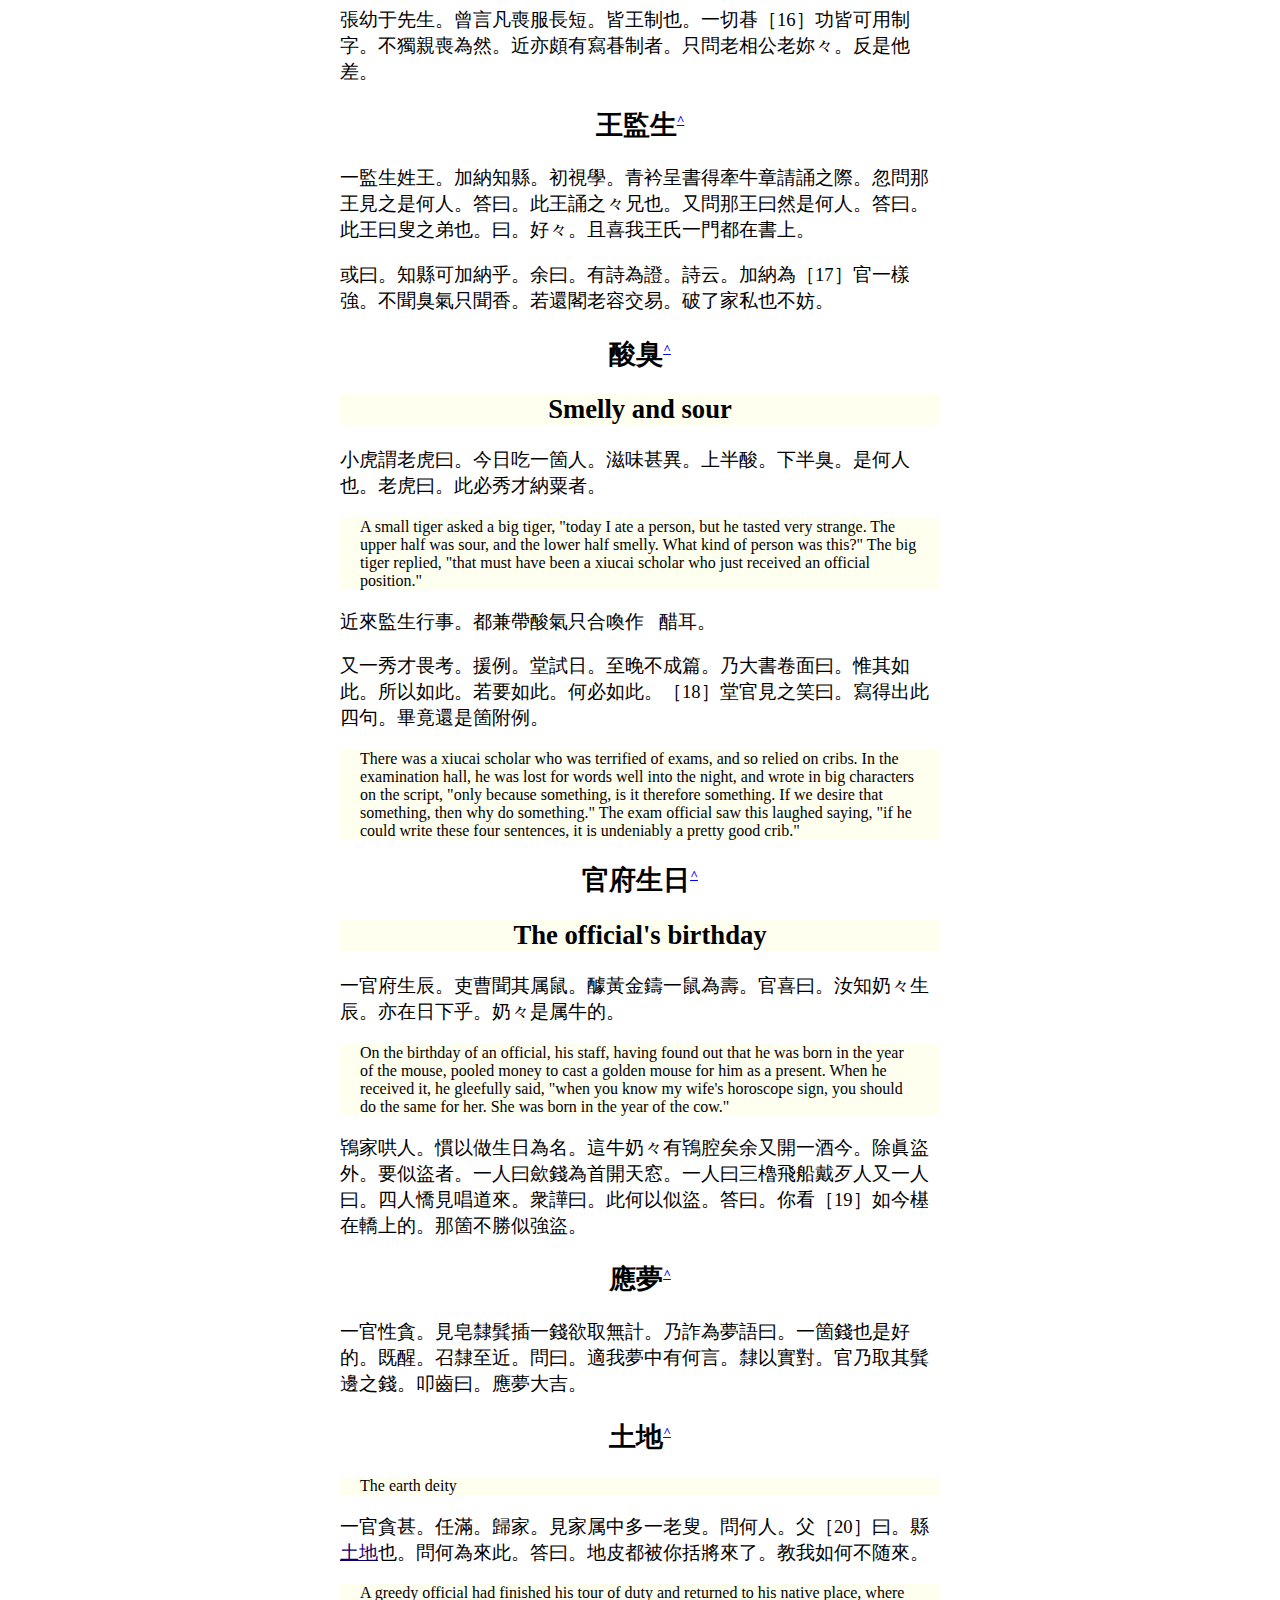
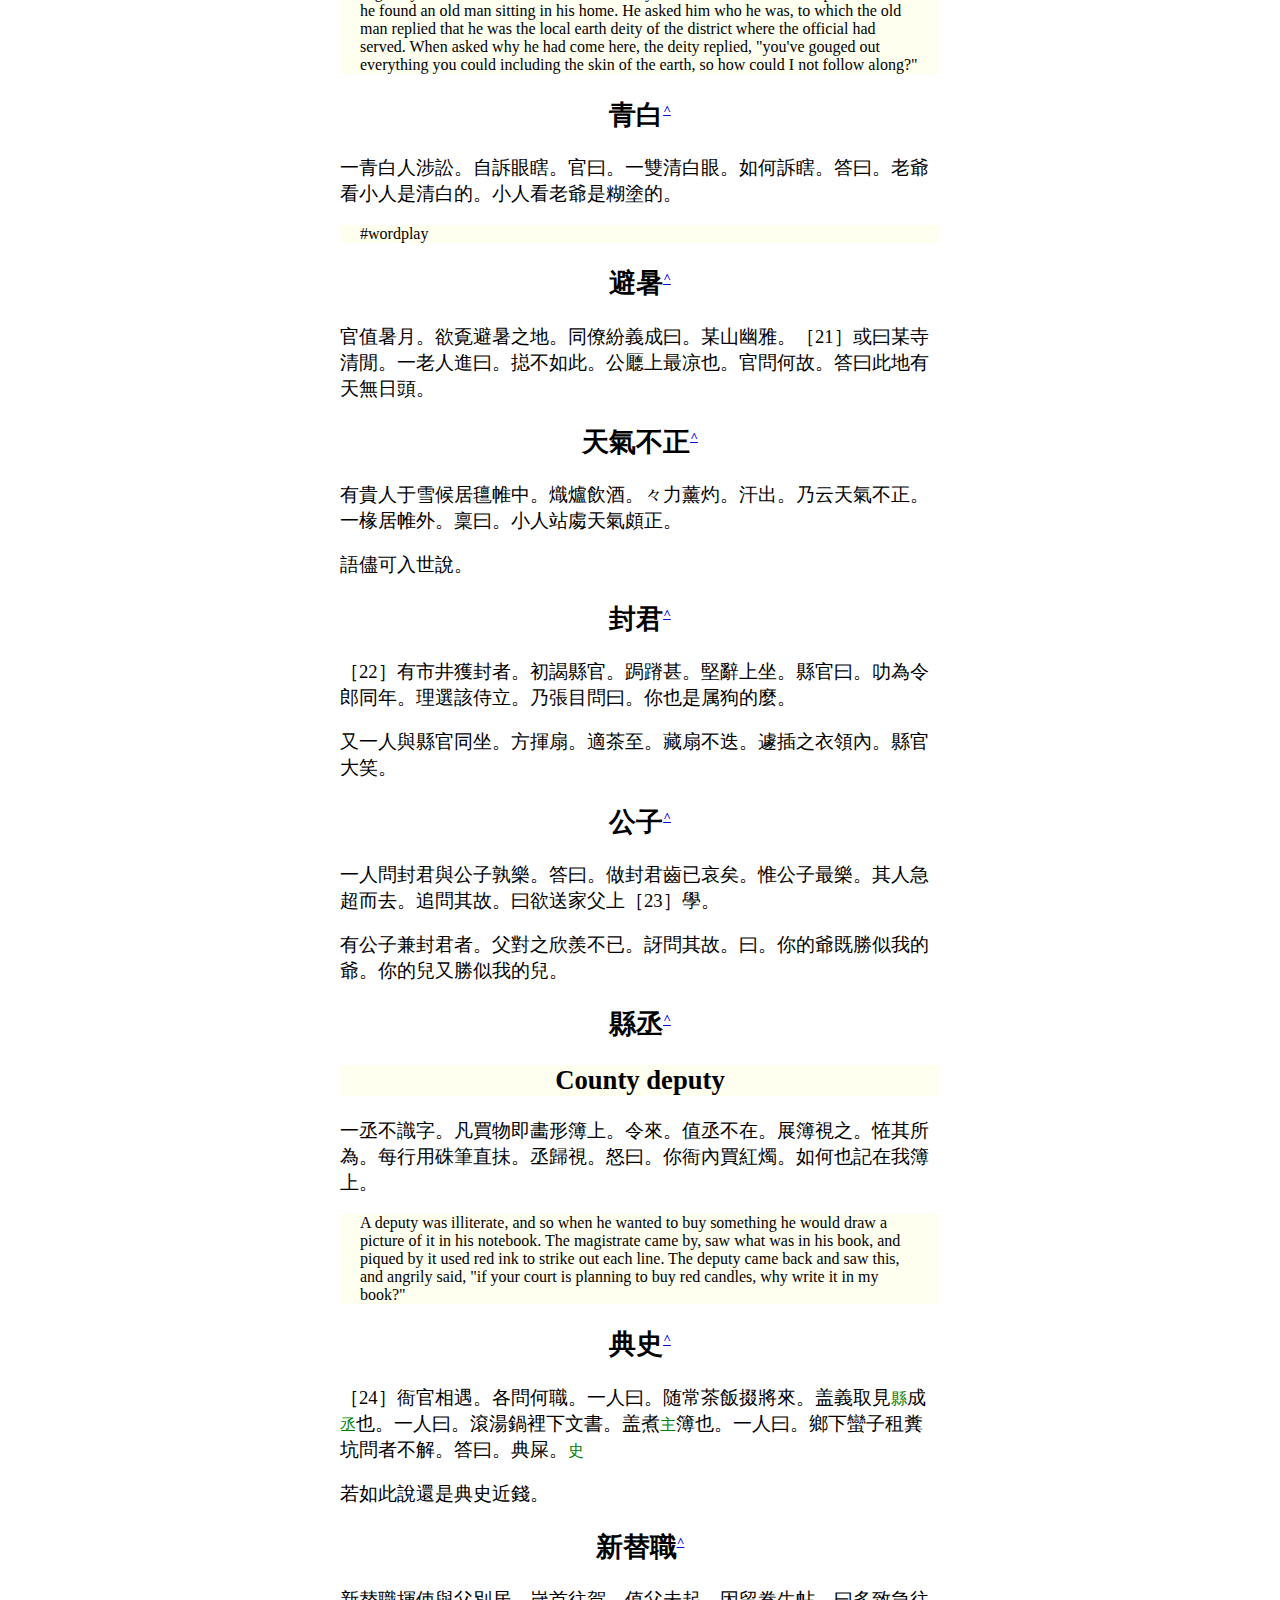
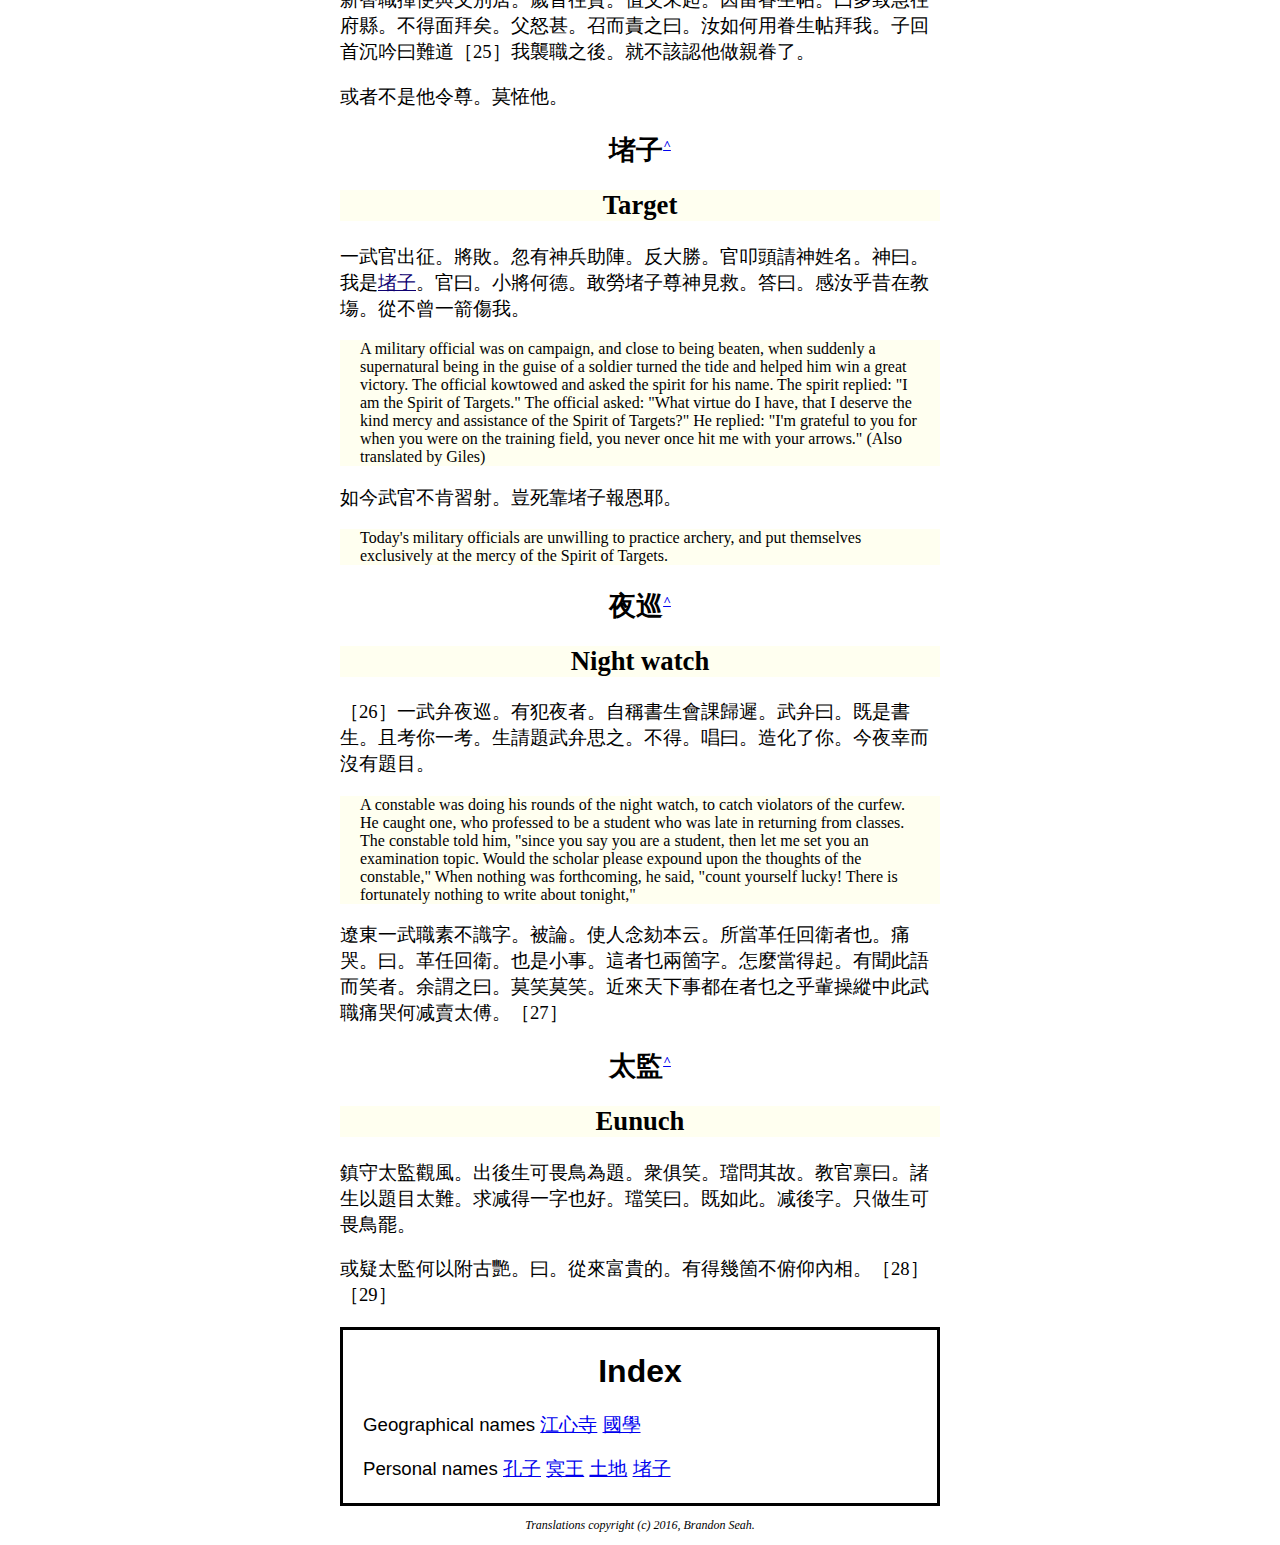
==== commit 79b6bd35: "Update html" ====
--- a/xiaofu_juan01.html
+++ b/xiaofu_juan01.html
@@ -182,8 +182,8 @@
 </div>
 <div class="endmatter" id="divendmatter">
 <h1>Index</h1>
+<p>Geographical names	<a href="#gg_0">江心寺</a>	<a href="#gg_1">國學</a></p>
 <p>Personal names	<a href="#nn_0">孔子</a>	<a href="#nn_1">㝠王</a>	<a href="#nn_2">土地</a>	<a href="#nn_3">堵子</a></p>
-<p>Geographical names	<a href="#gg_0">江心寺</a>	<a href="#gg_1">國學</a></p>
 </div>
 <p class="credit">Translations copyright (c) 2016, Brandon Seah.</p>
 </body>
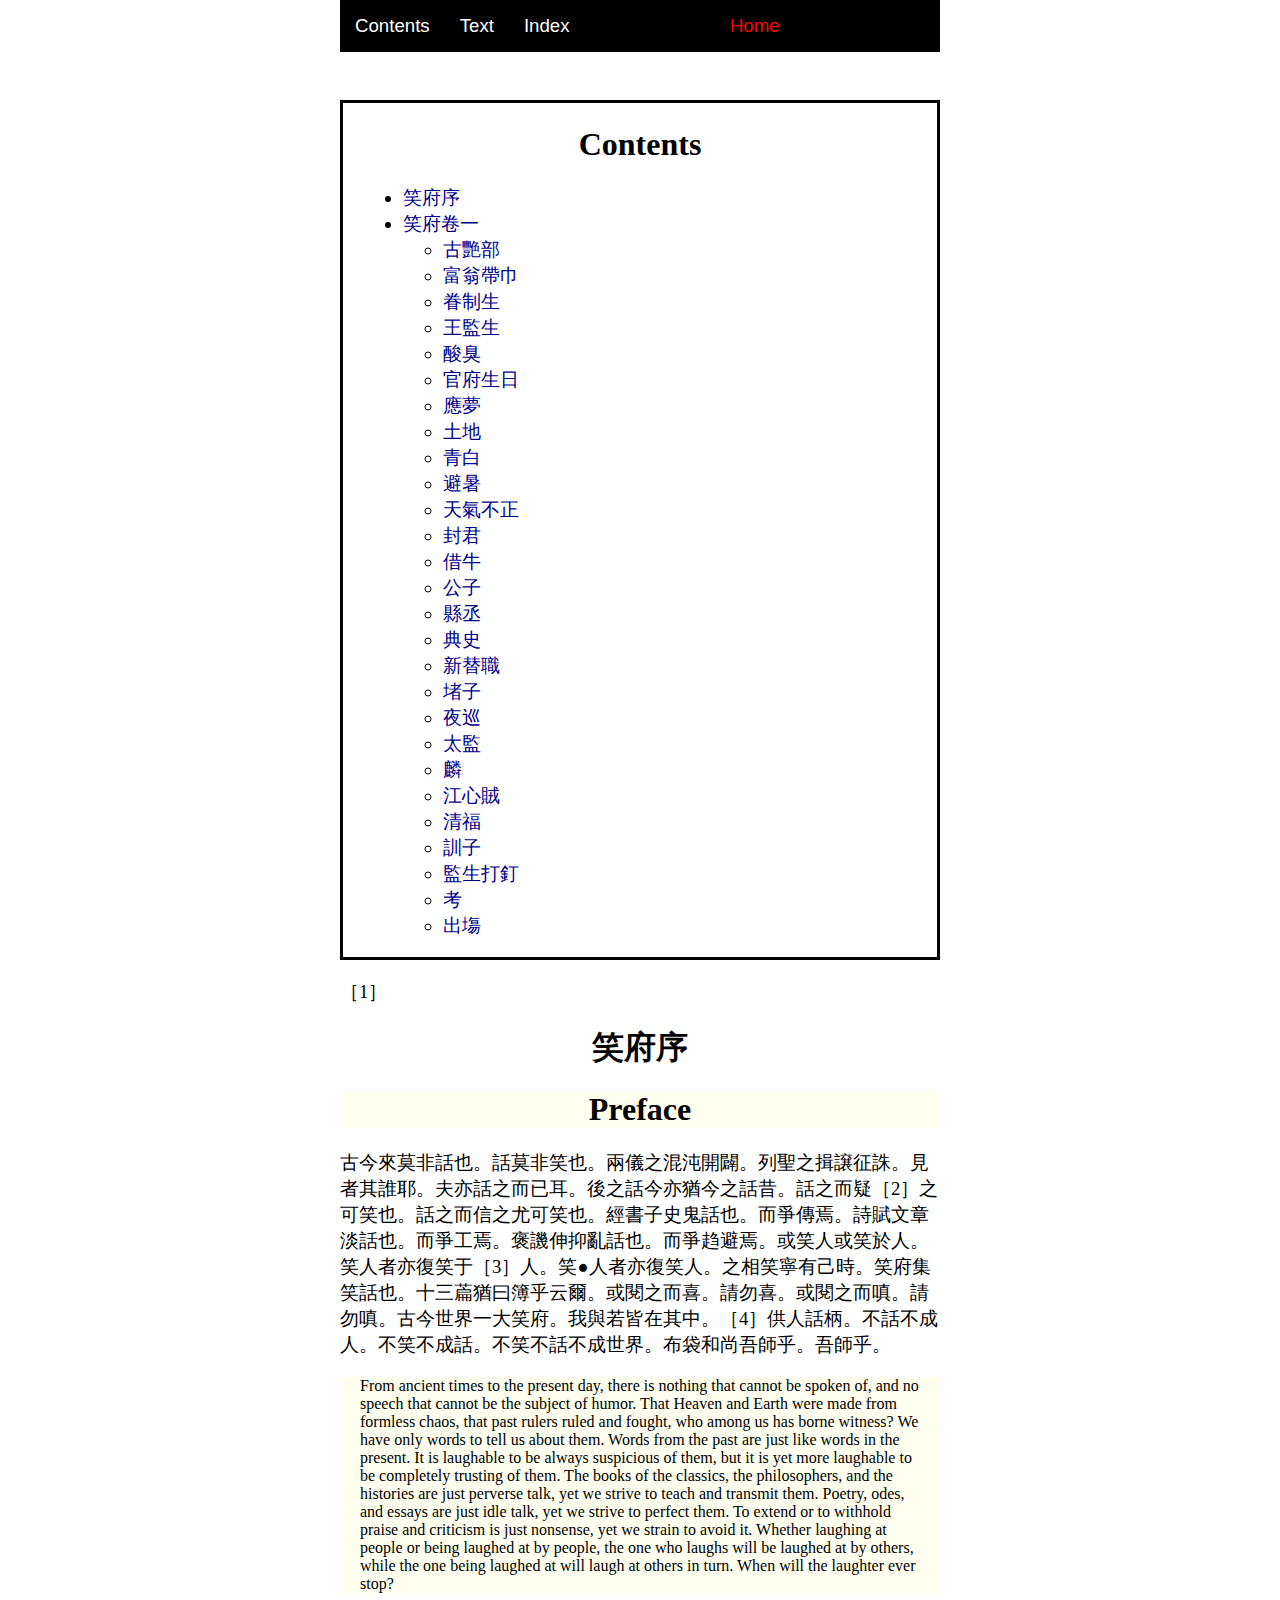
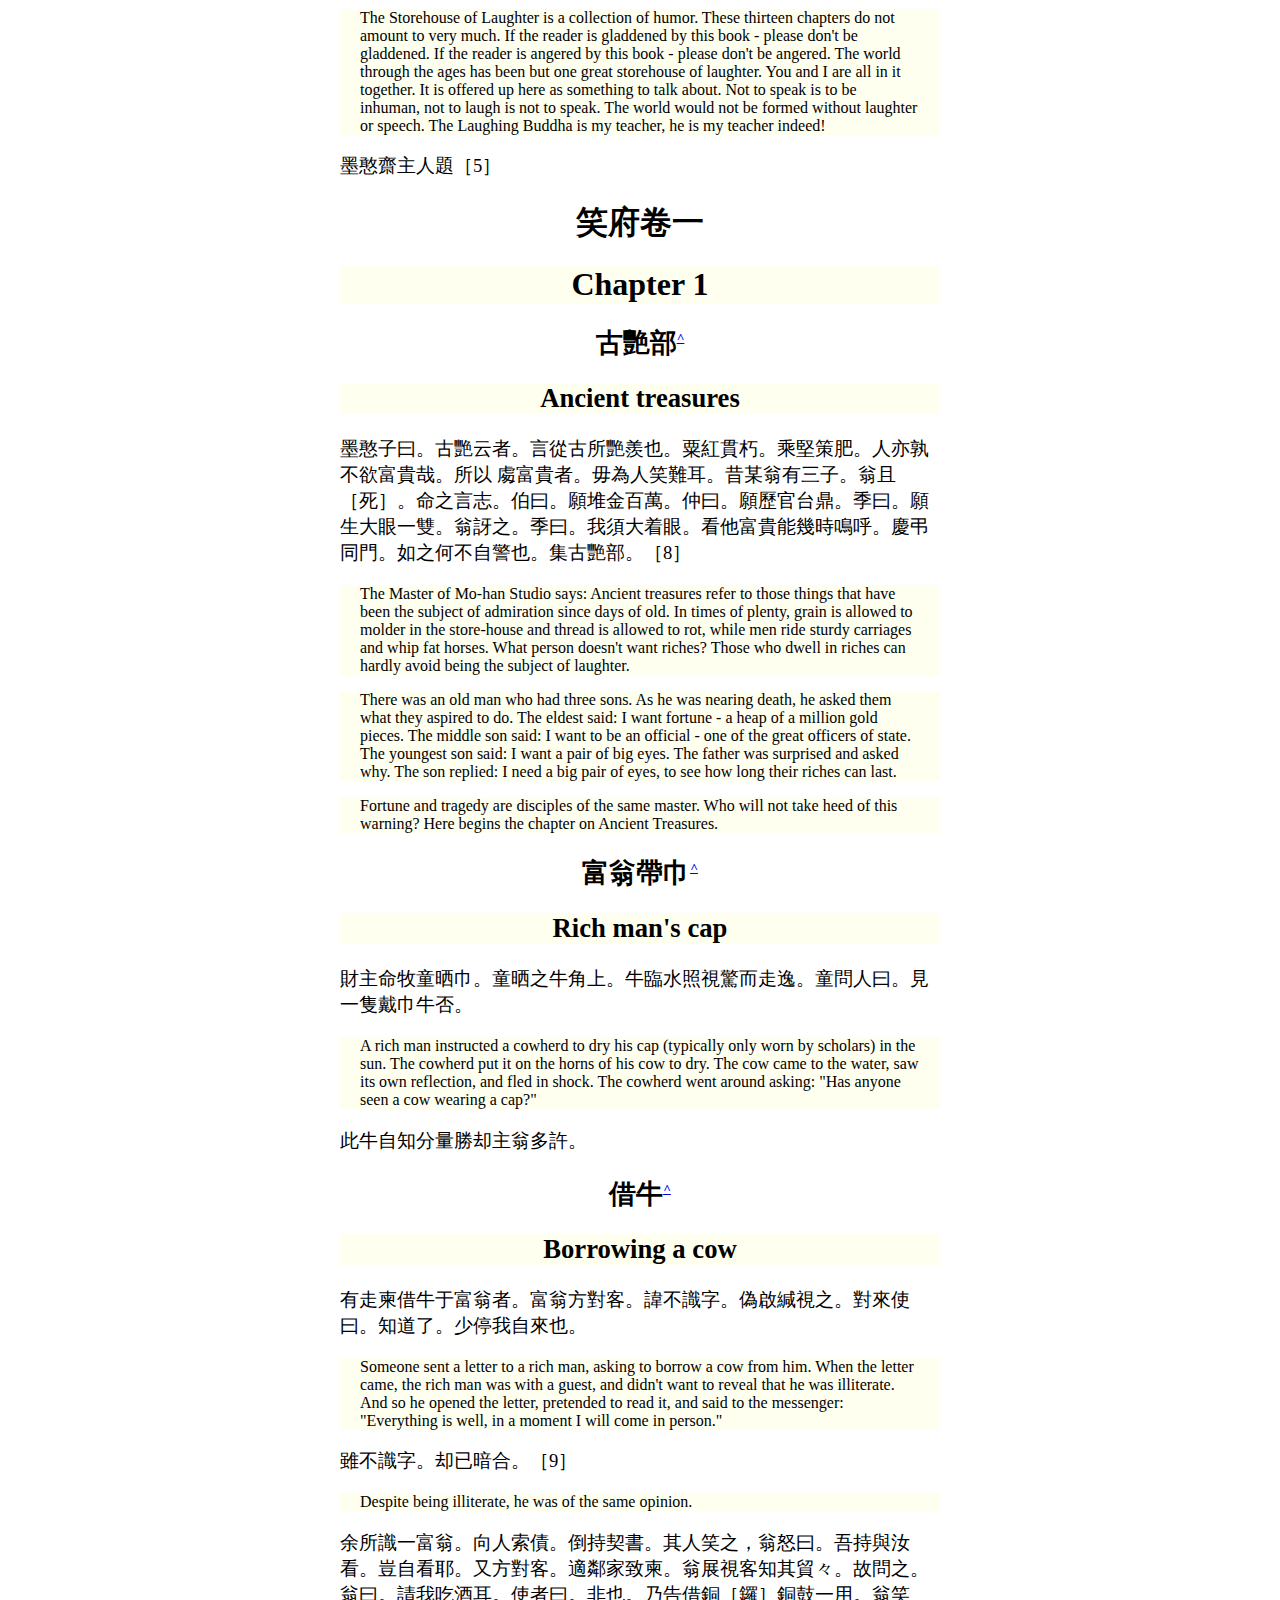
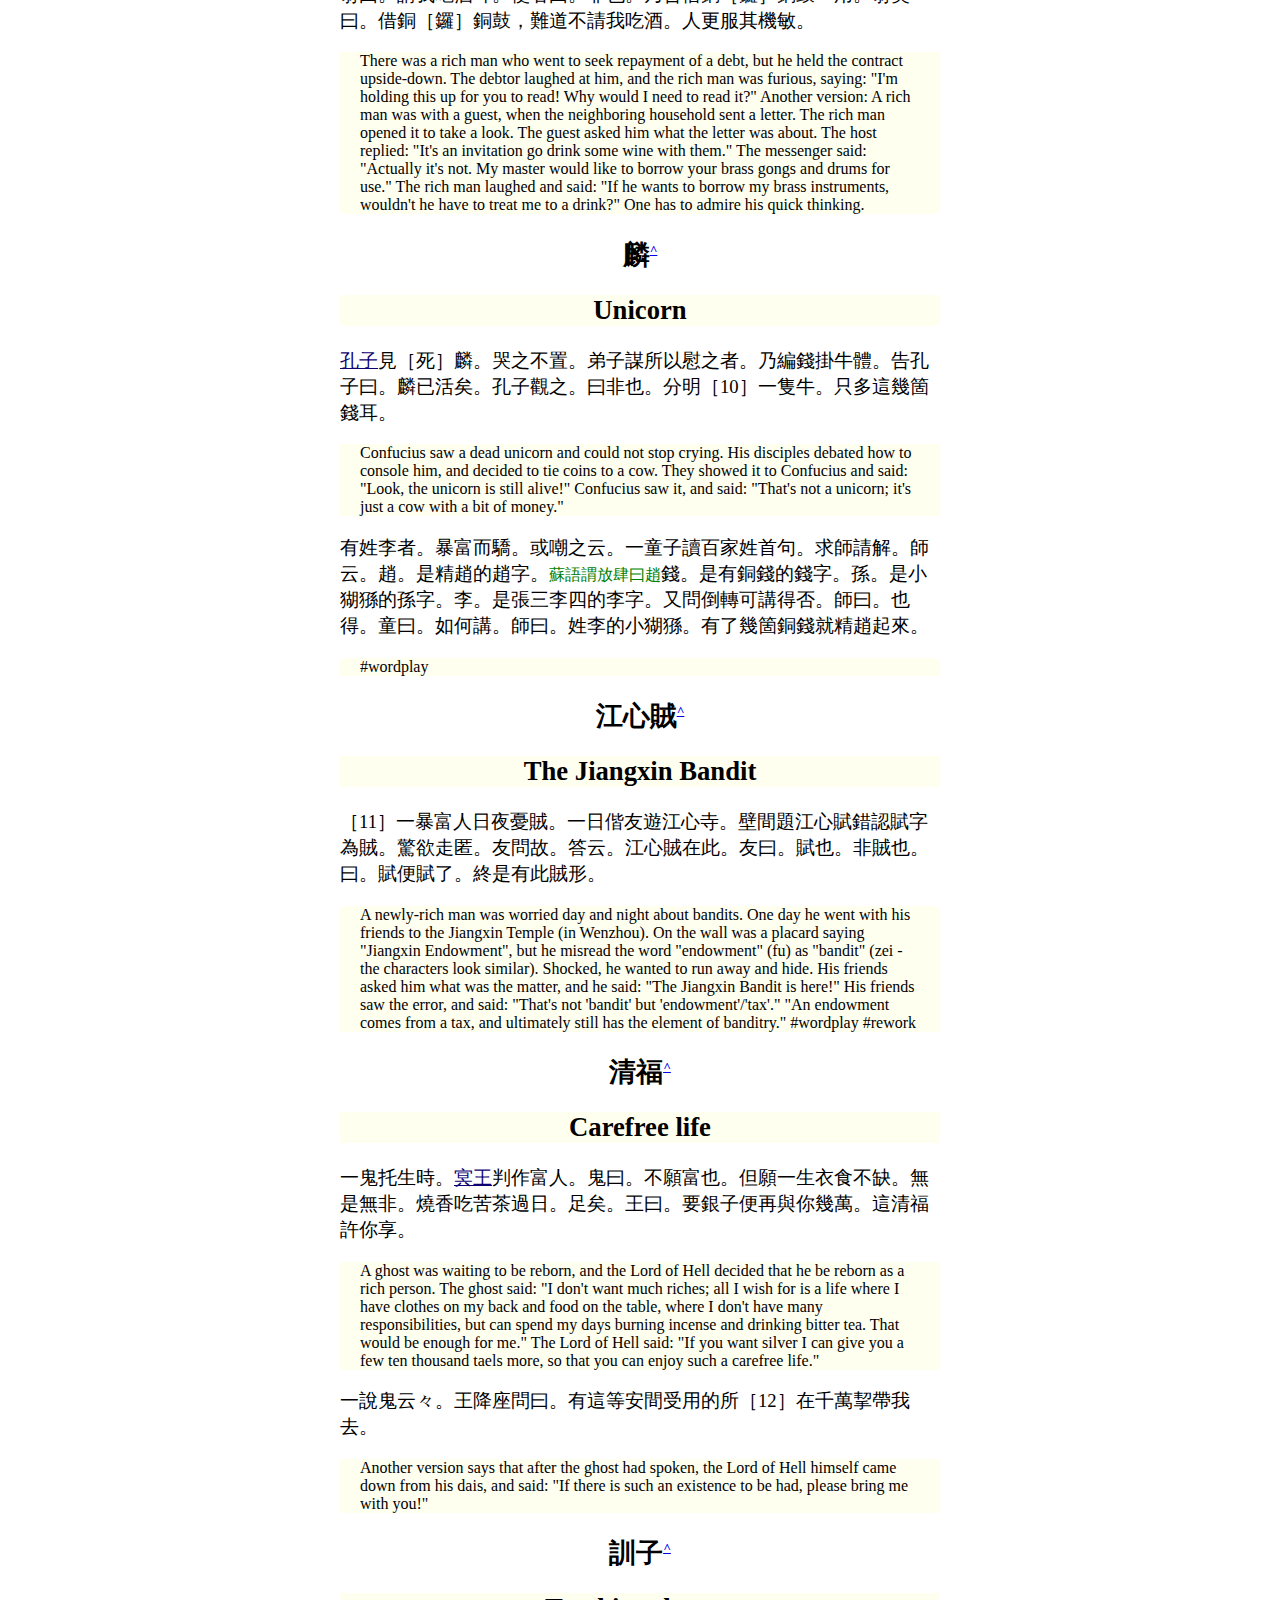
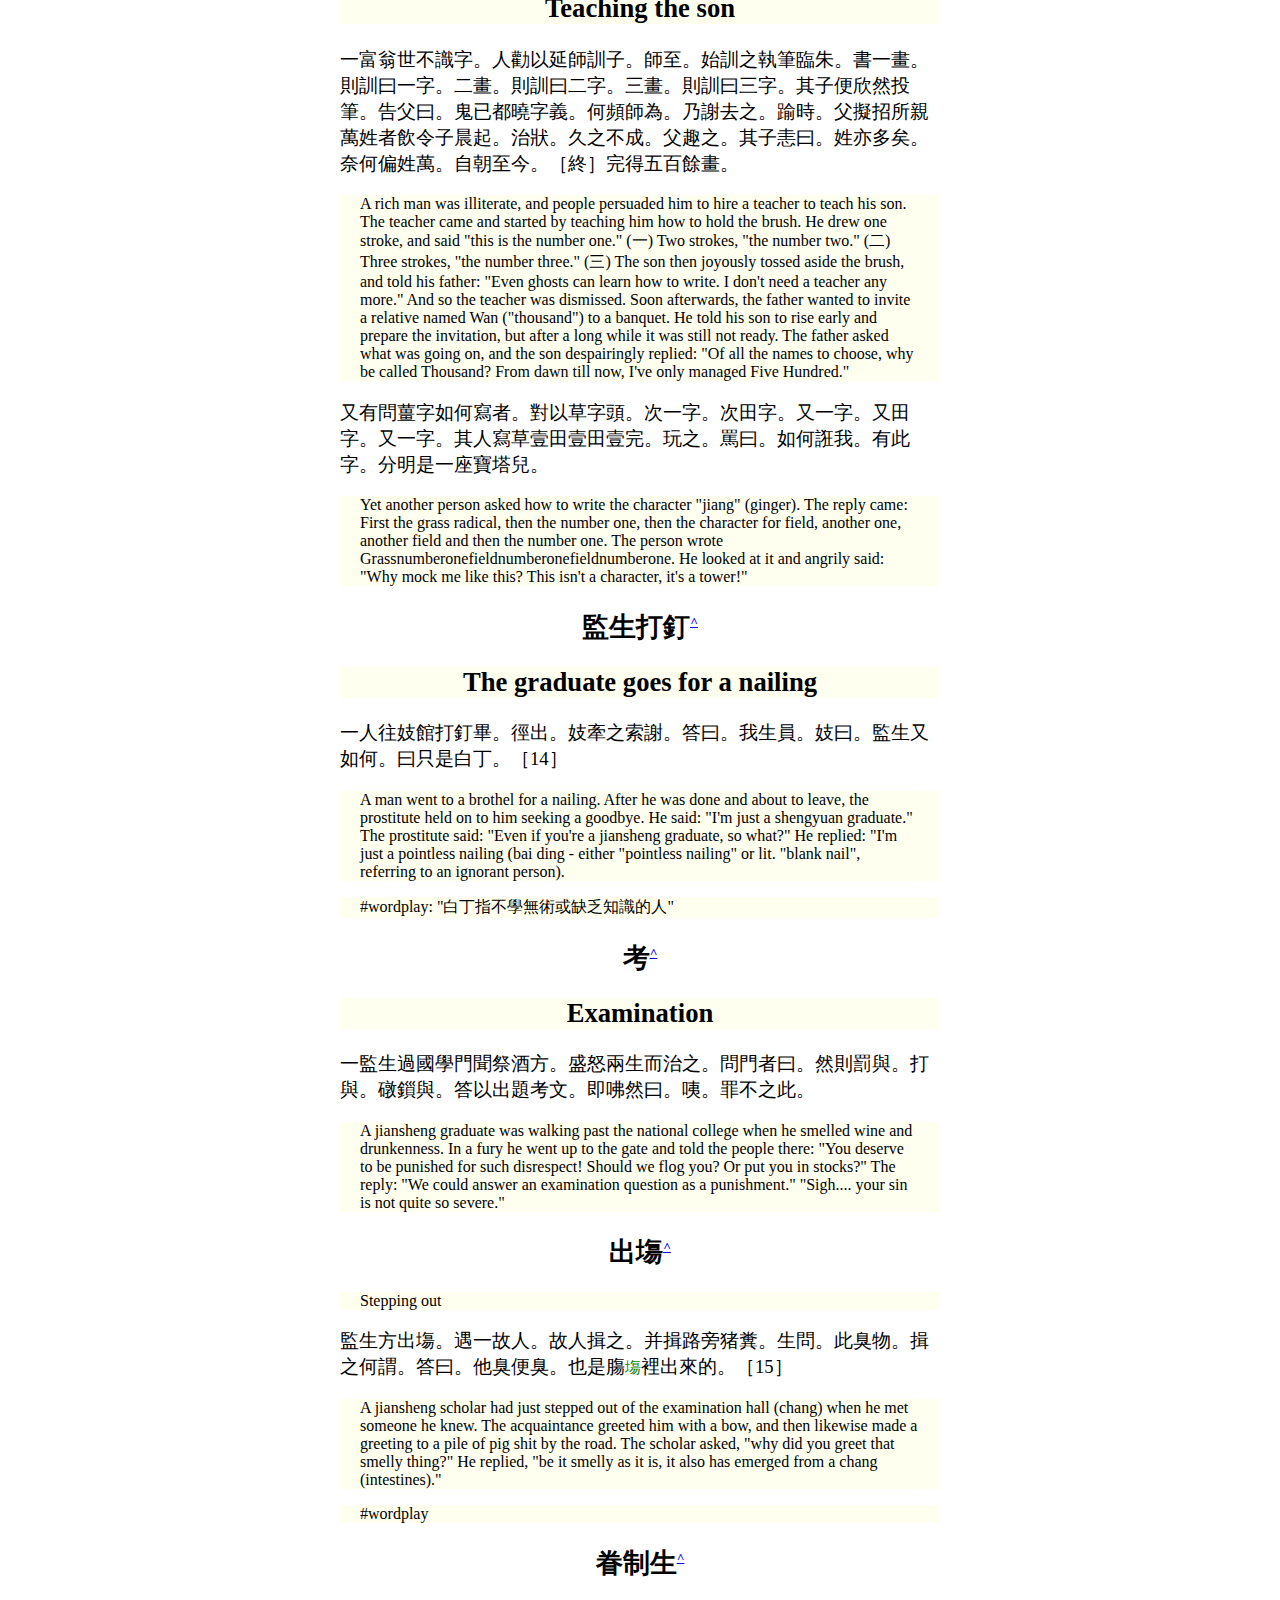
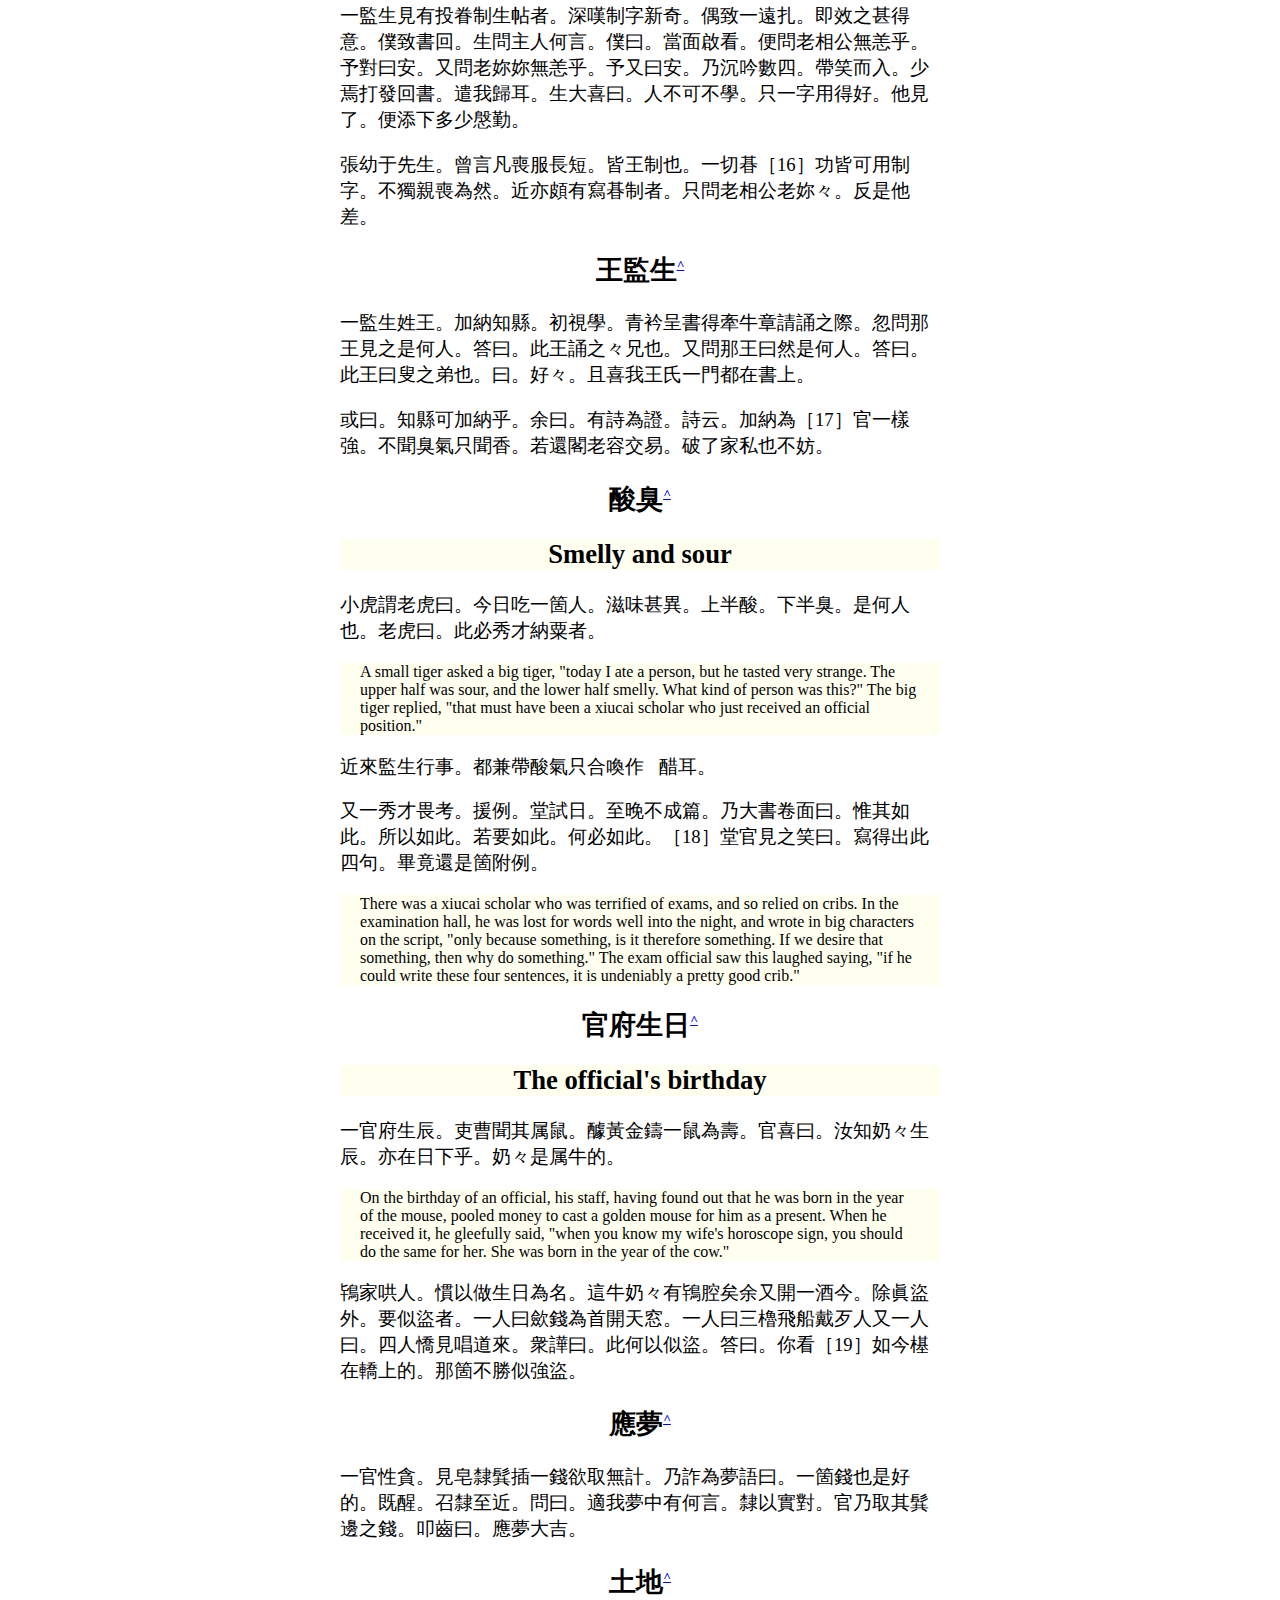
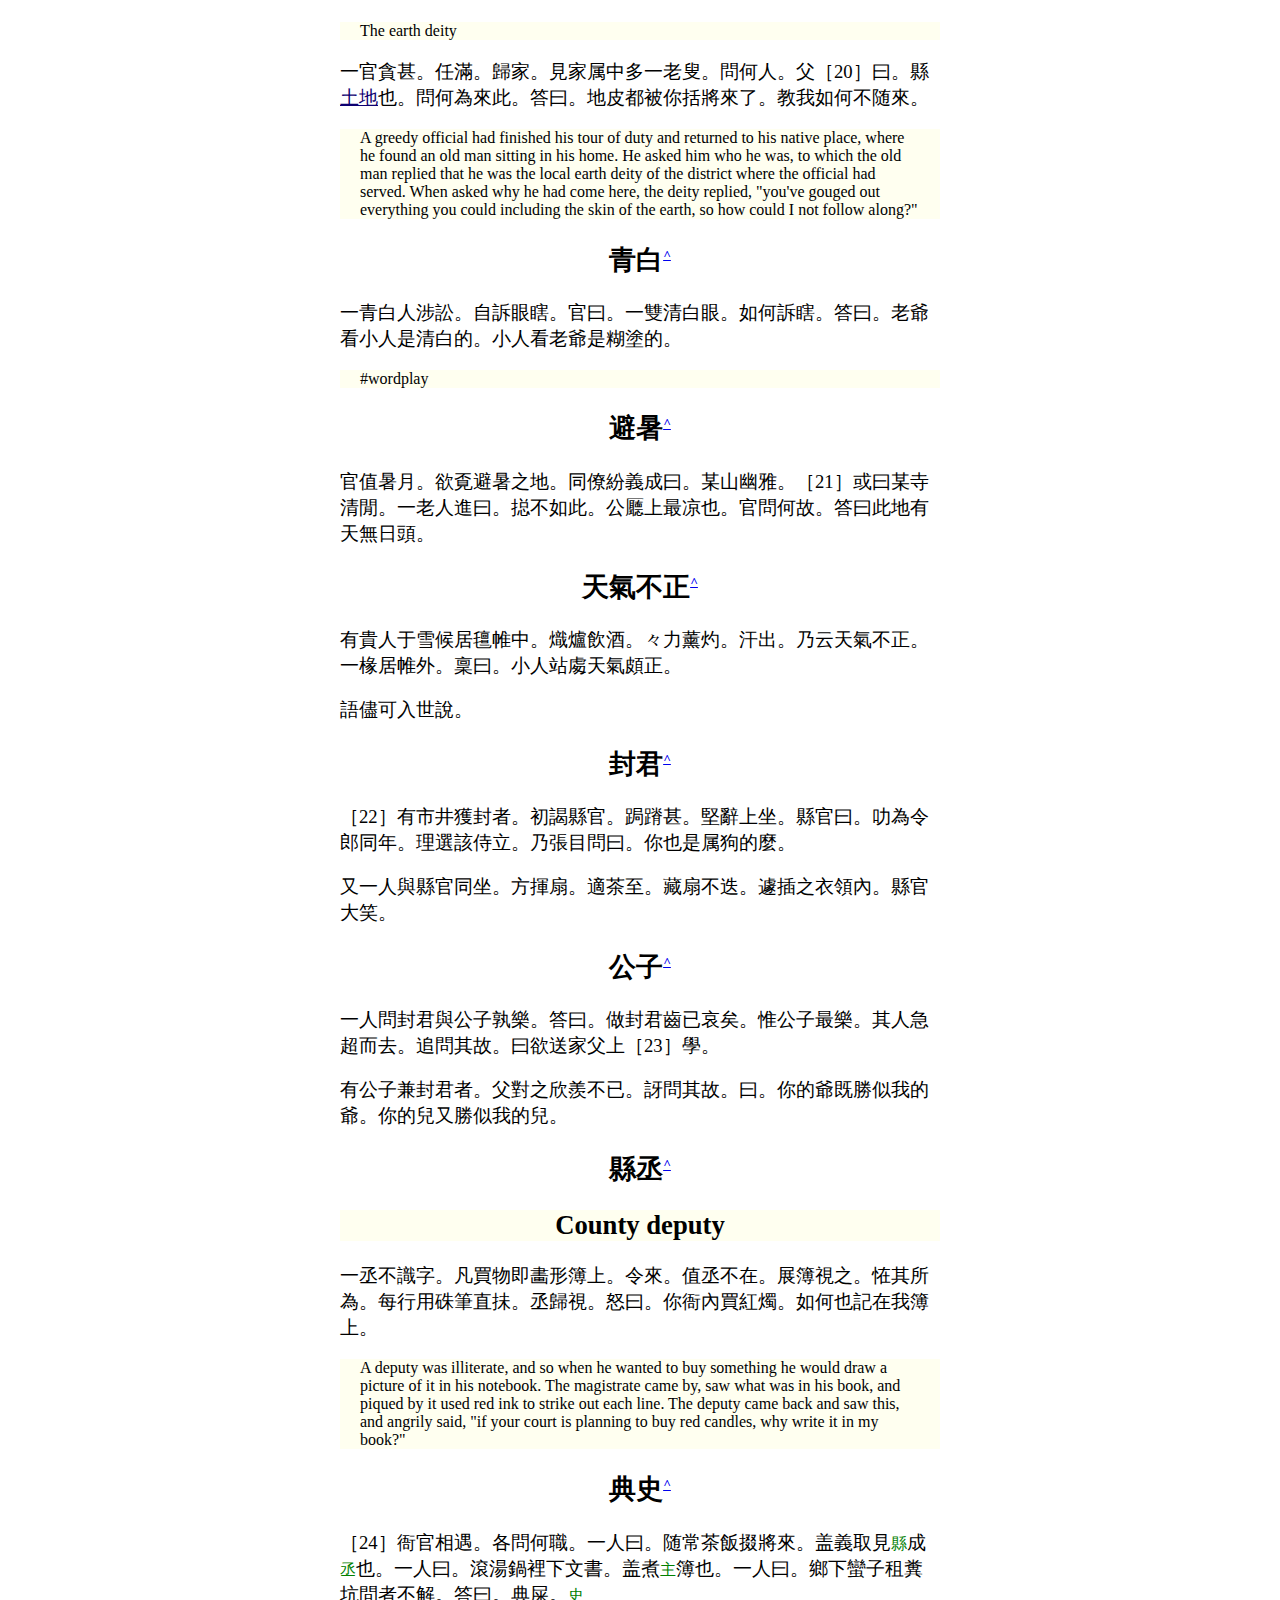
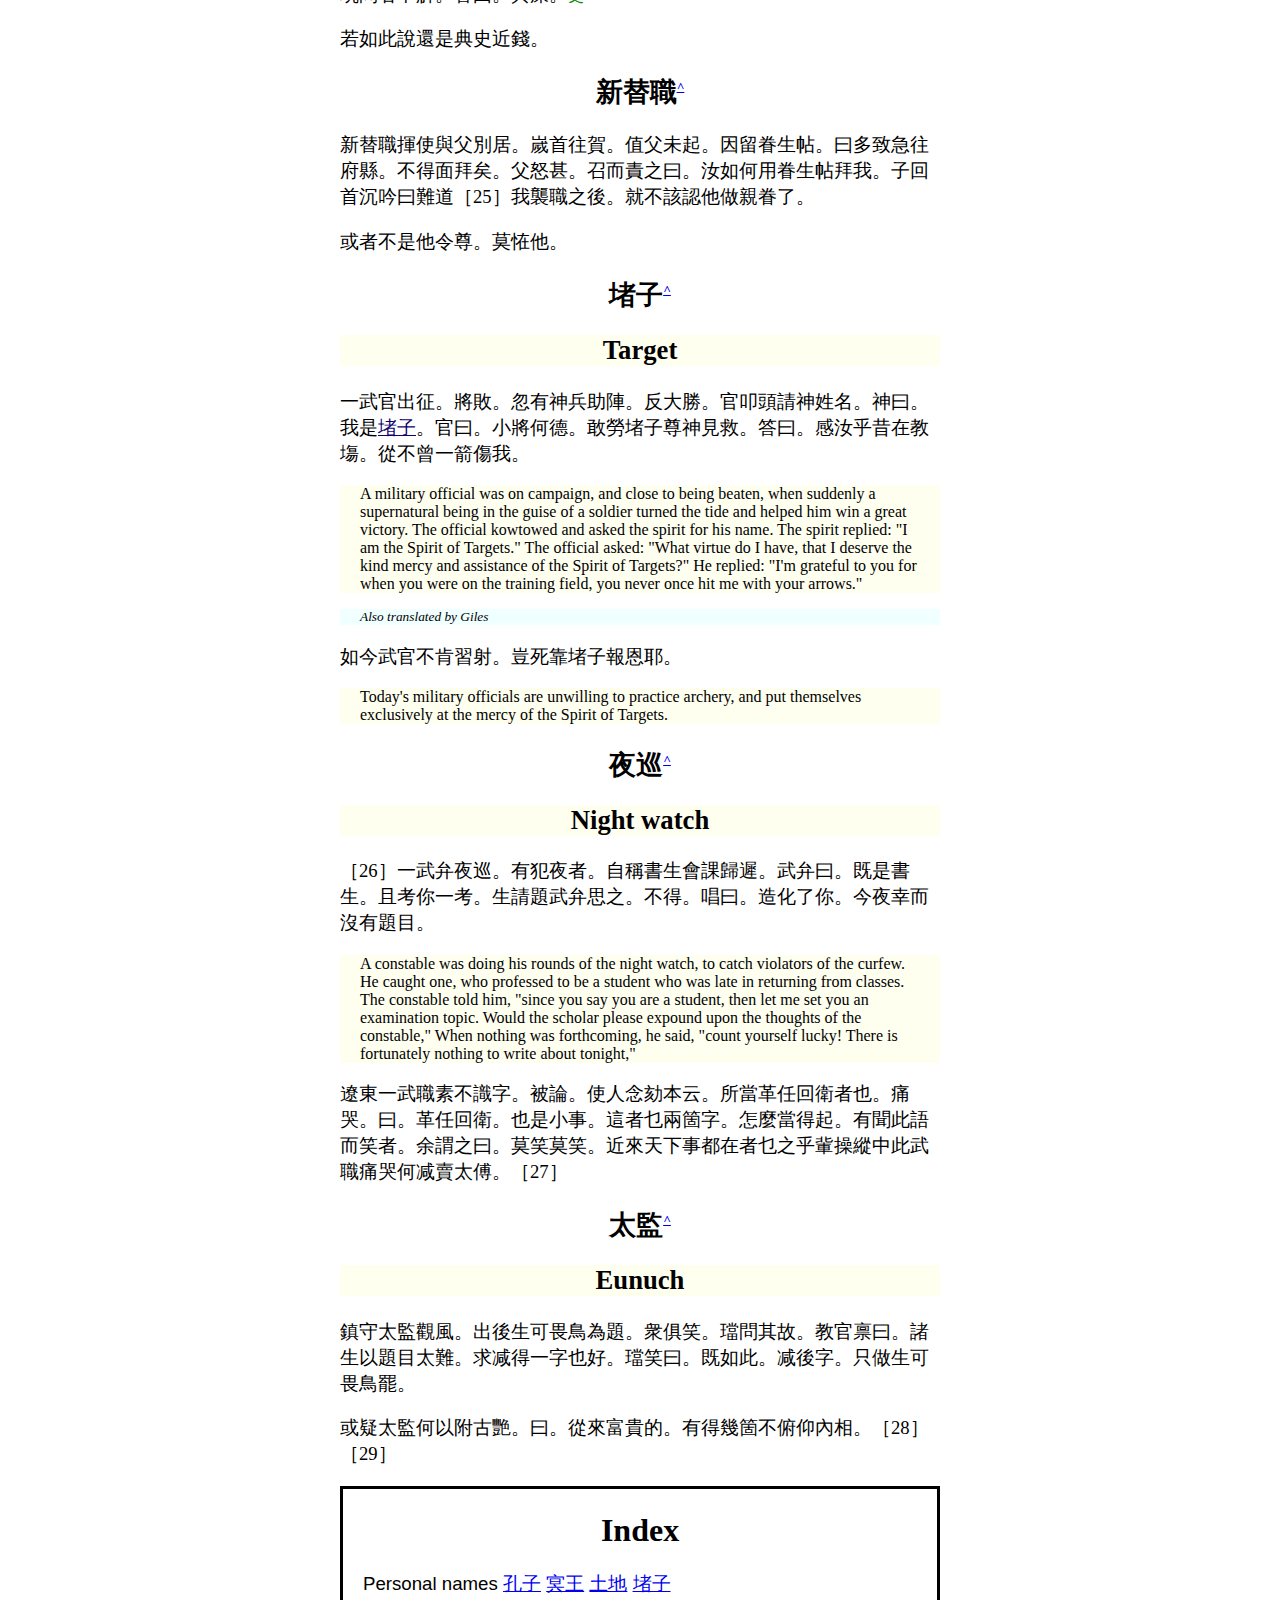
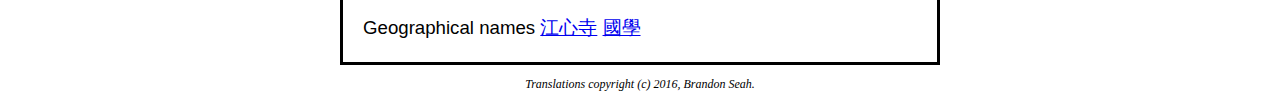
==== commit 5eee9bc3: "Add introduction text" ====
--- a/xiaofu_juan01.html
+++ b/xiaofu_juan01.html
@@ -167,7 +167,8 @@
 <h2 id="h2_24">堵子<a class="superscript" href="#h1_1">^</a></h2>
 <div class="translation"><h2>Target</h2></div>
 <p>一武官出征。將敗。忽有神兵助陣。反大勝。官叩頭請神姓名。神曰。我是<span class="nn" id="nn_3">堵子</span>。官曰。小將何德。敢勞堵子尊神見救。答曰。感汝乎昔在教塲。從不曾一箭傷我。</p>
-<div class="translation"><p>A military official was on campaign, and close to being beaten, when suddenly a supernatural being in the guise of a soldier turned the tide and helped him win a great victory. The official kowtowed and asked the spirit for his name. The spirit replied: "I am the Spirit of Targets." The official asked: "What virtue do I have, that I deserve the kind mercy and assistance of the Spirit of Targets?" He replied: "I'm grateful to you for when you were on the training field, you never once hit me with your arrows." (Also translated by Giles)</p></div>
+<div class="translation"><p>A military official was on campaign, and close to being beaten, when suddenly a supernatural being in the guise of a soldier turned the tide and helped him win a great victory. The official kowtowed and asked the spirit for his name. The spirit replied: "I am the Spirit of Targets." The official asked: "What virtue do I have, that I deserve the kind mercy and assistance of the Spirit of Targets?" He replied: "I'm grateful to you for when you were on the training field, you never once hit me with your arrows." </p></div>
+<div class="comment"><p>Also translated by Giles</p></div>
 <p>如今武官不肯習射。豈死靠堵子報恩耶。</p>
 <div class="translation"><p>Today's military officials are unwilling to practice archery, and put themselves exclusively at the mercy of the Spirit of Targets. </p></div>
 <h2 id="h2_25">夜巡<a class="superscript" href="#h1_1">^</a></h2>
@@ -182,8 +183,8 @@
 </div>
 <div class="endmatter" id="divendmatter">
 <h1>Index</h1>
+<p>Personal names	<a href="#nn_0">孔子</a>	<a href="#nn_1">㝠王</a>	<a href="#nn_2">土地</a>	<a href="#nn_3">堵子</a></p>
 <p>Geographical names	<a href="#gg_0">江心寺</a>	<a href="#gg_1">國學</a></p>
-<p>Personal names	<a href="#nn_0">孔子</a>	<a href="#nn_1">㝠王</a>	<a href="#nn_2">土地</a>	<a href="#nn_3">堵子</a></p>
 </div>
 <p class="credit">Translations copyright (c) 2016, Brandon Seah.</p>
 </body>
--- a/stylesheet.css
+++ b/stylesheet.css
@@ -4,12 +4,19 @@
 }
 
 p {
-    font-family:serif;
+    font-family:serif, FangSong, STFangsong, "AR PL UMing CN";
+    font-size: 14pt;
+    text-align:left;
+}
+
+li {
+    font-family:serif, FangSong, STFangsong, "AR PL UMing CN";
     font-size: 14pt;
     text-align:left;
 }
 
 h1 {
+    font-family:serif, FangSong, STFangsong, "AR PL UMing CN";
     font-size:24pt;
     text-align:center;
 }
@@ -20,11 +27,13 @@
 }
 
 h2 {
+    font-family:serif, FangSong, STFangsong, "AR PL UMing CN";
     font-size:20pt;
     text-align:center;
 }
 
 h3.contents {
+    font-family:serif, FangSong, STFangsong, "AR PL UMing CN";
     font-size:18pt;
     text-align:center;
     display:block;
@@ -66,7 +75,7 @@
 }
 
 .translation {
-    font-family:serif;
+    font-family: serif;
     background-color: rgb(255,255,240);
     border-style: none;
     right:0px;
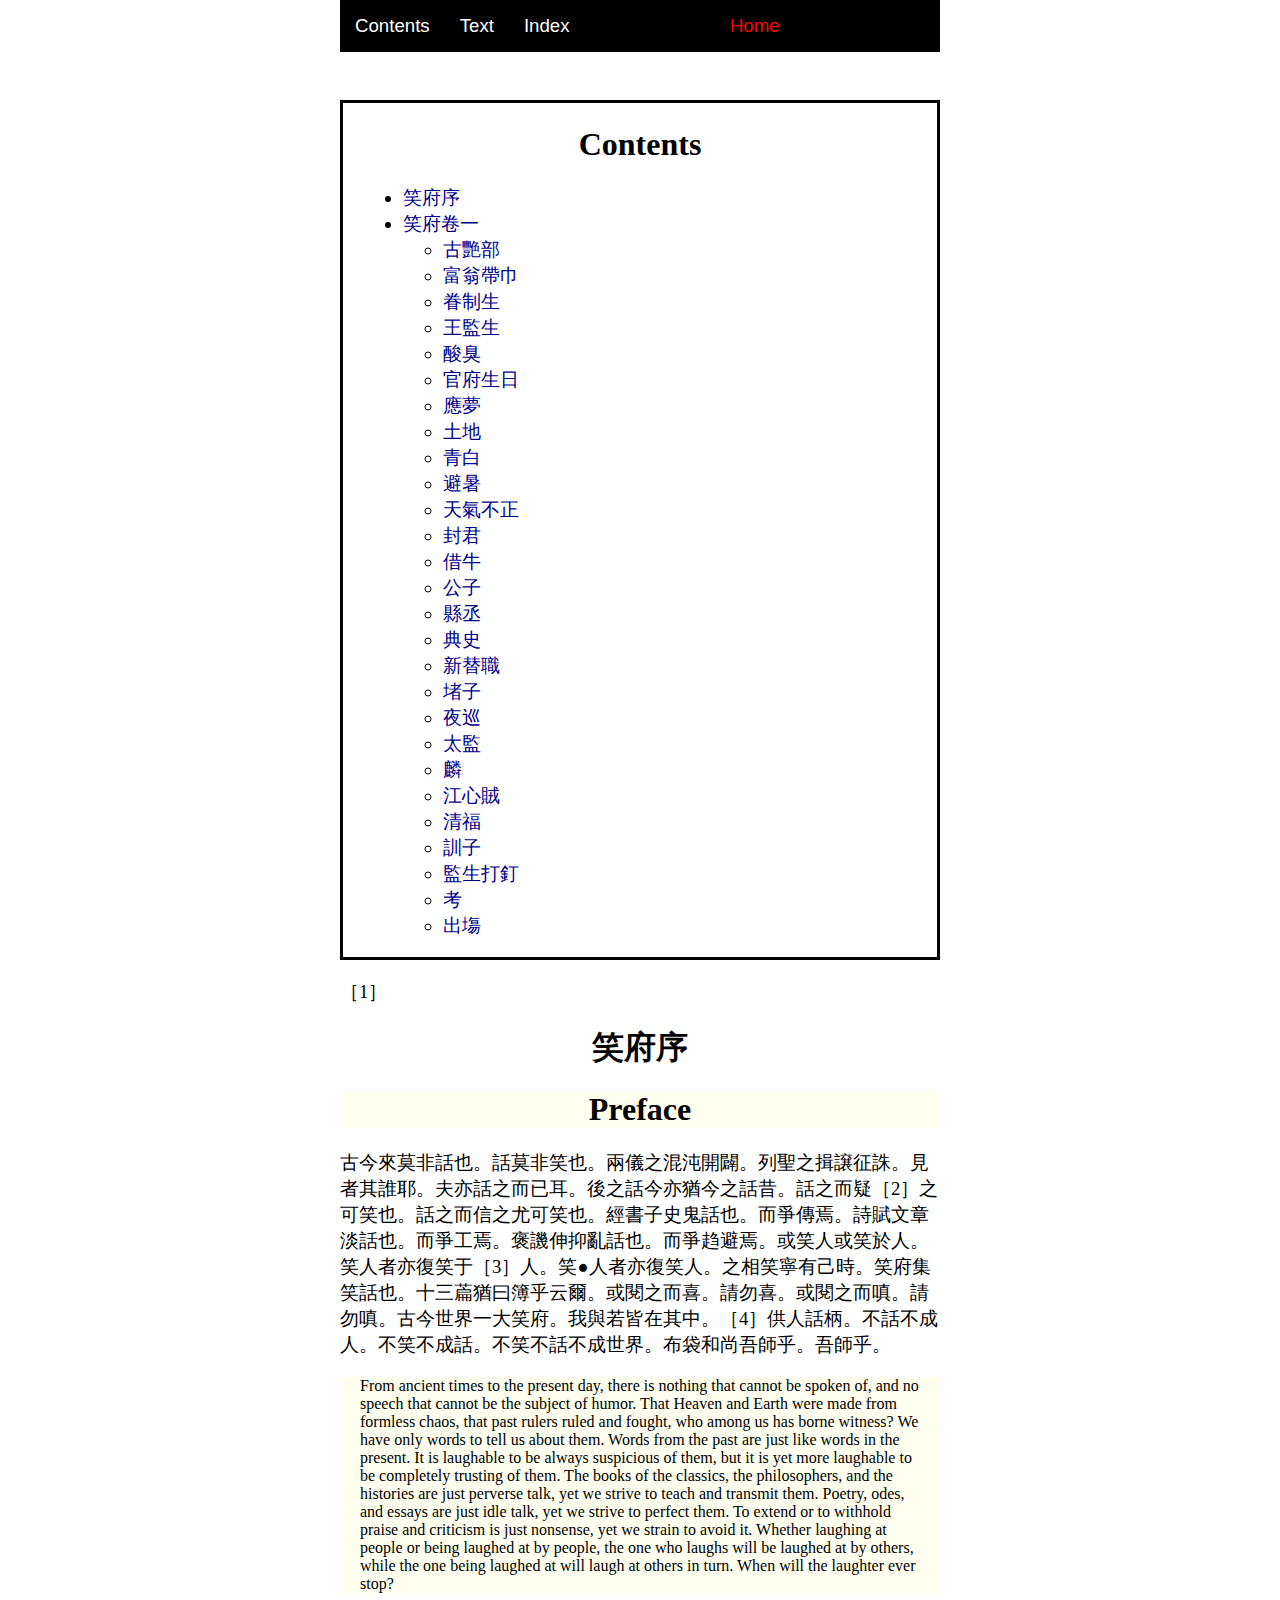
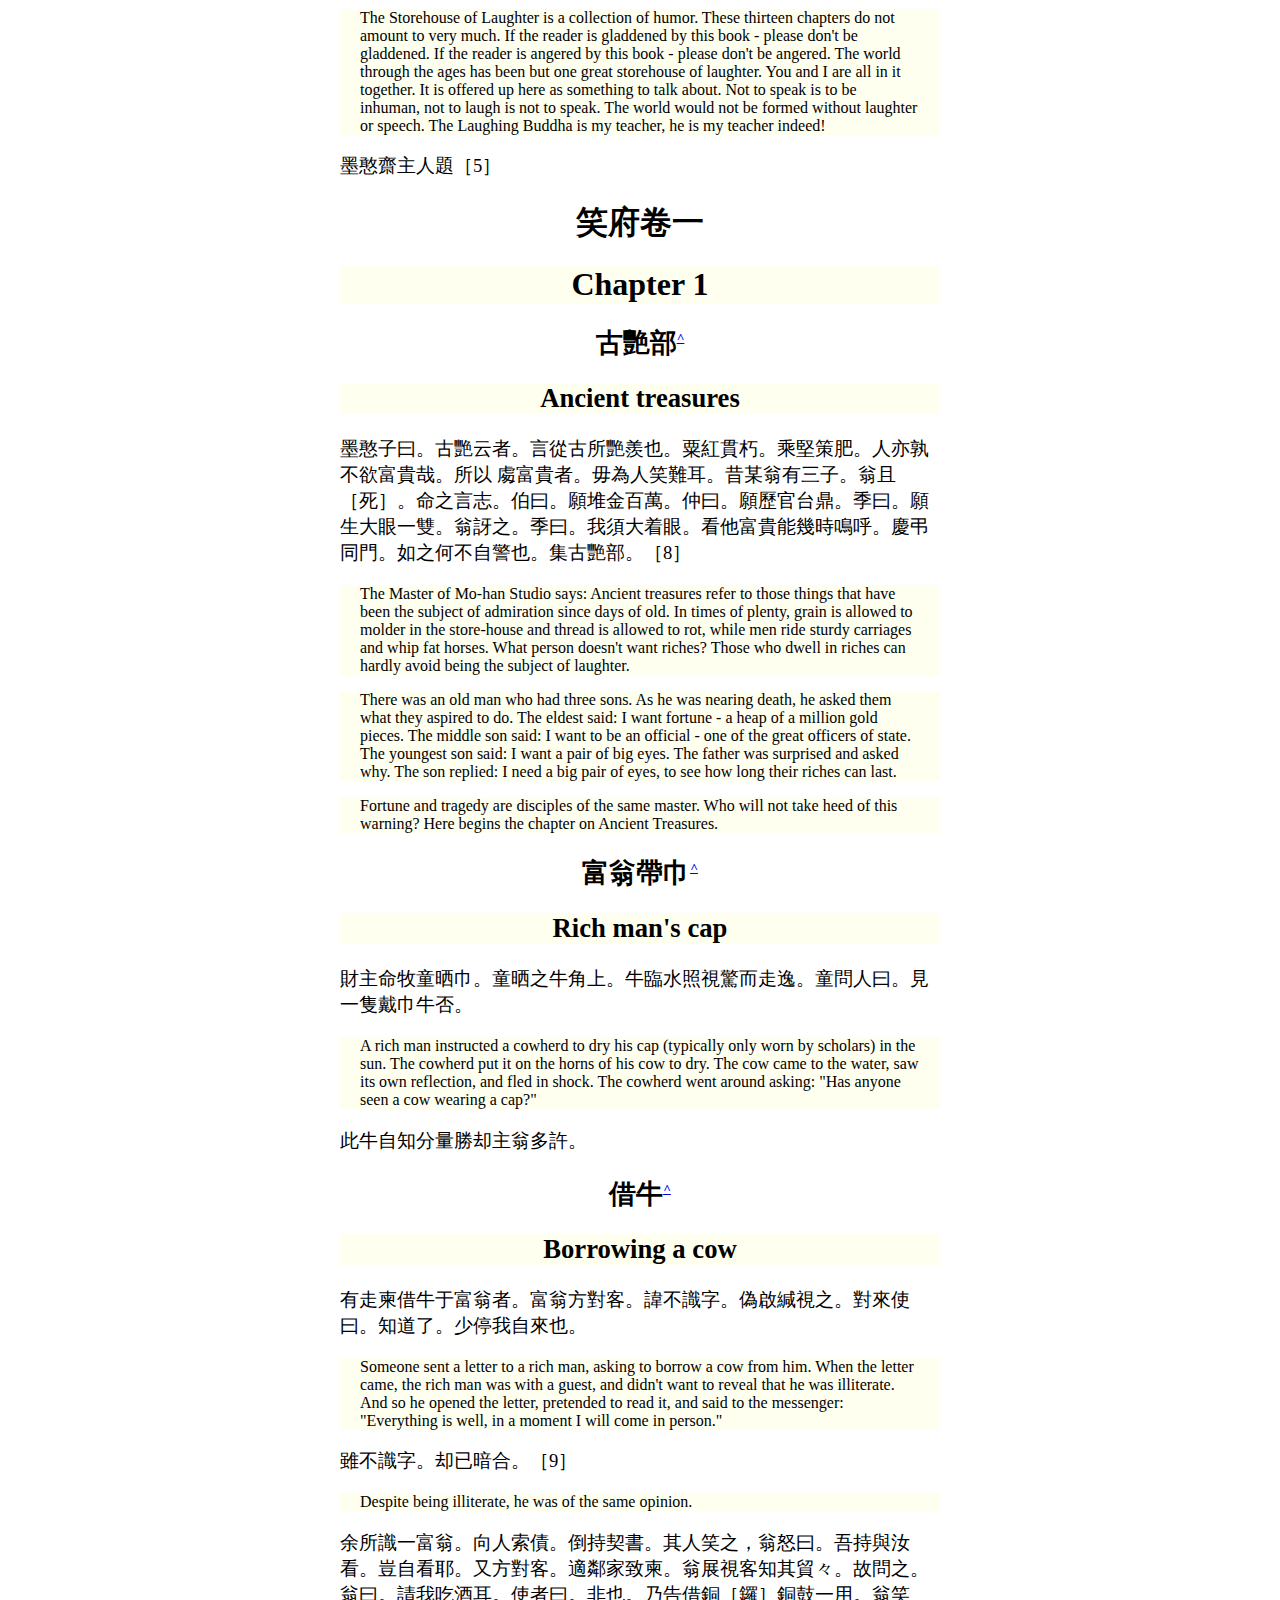
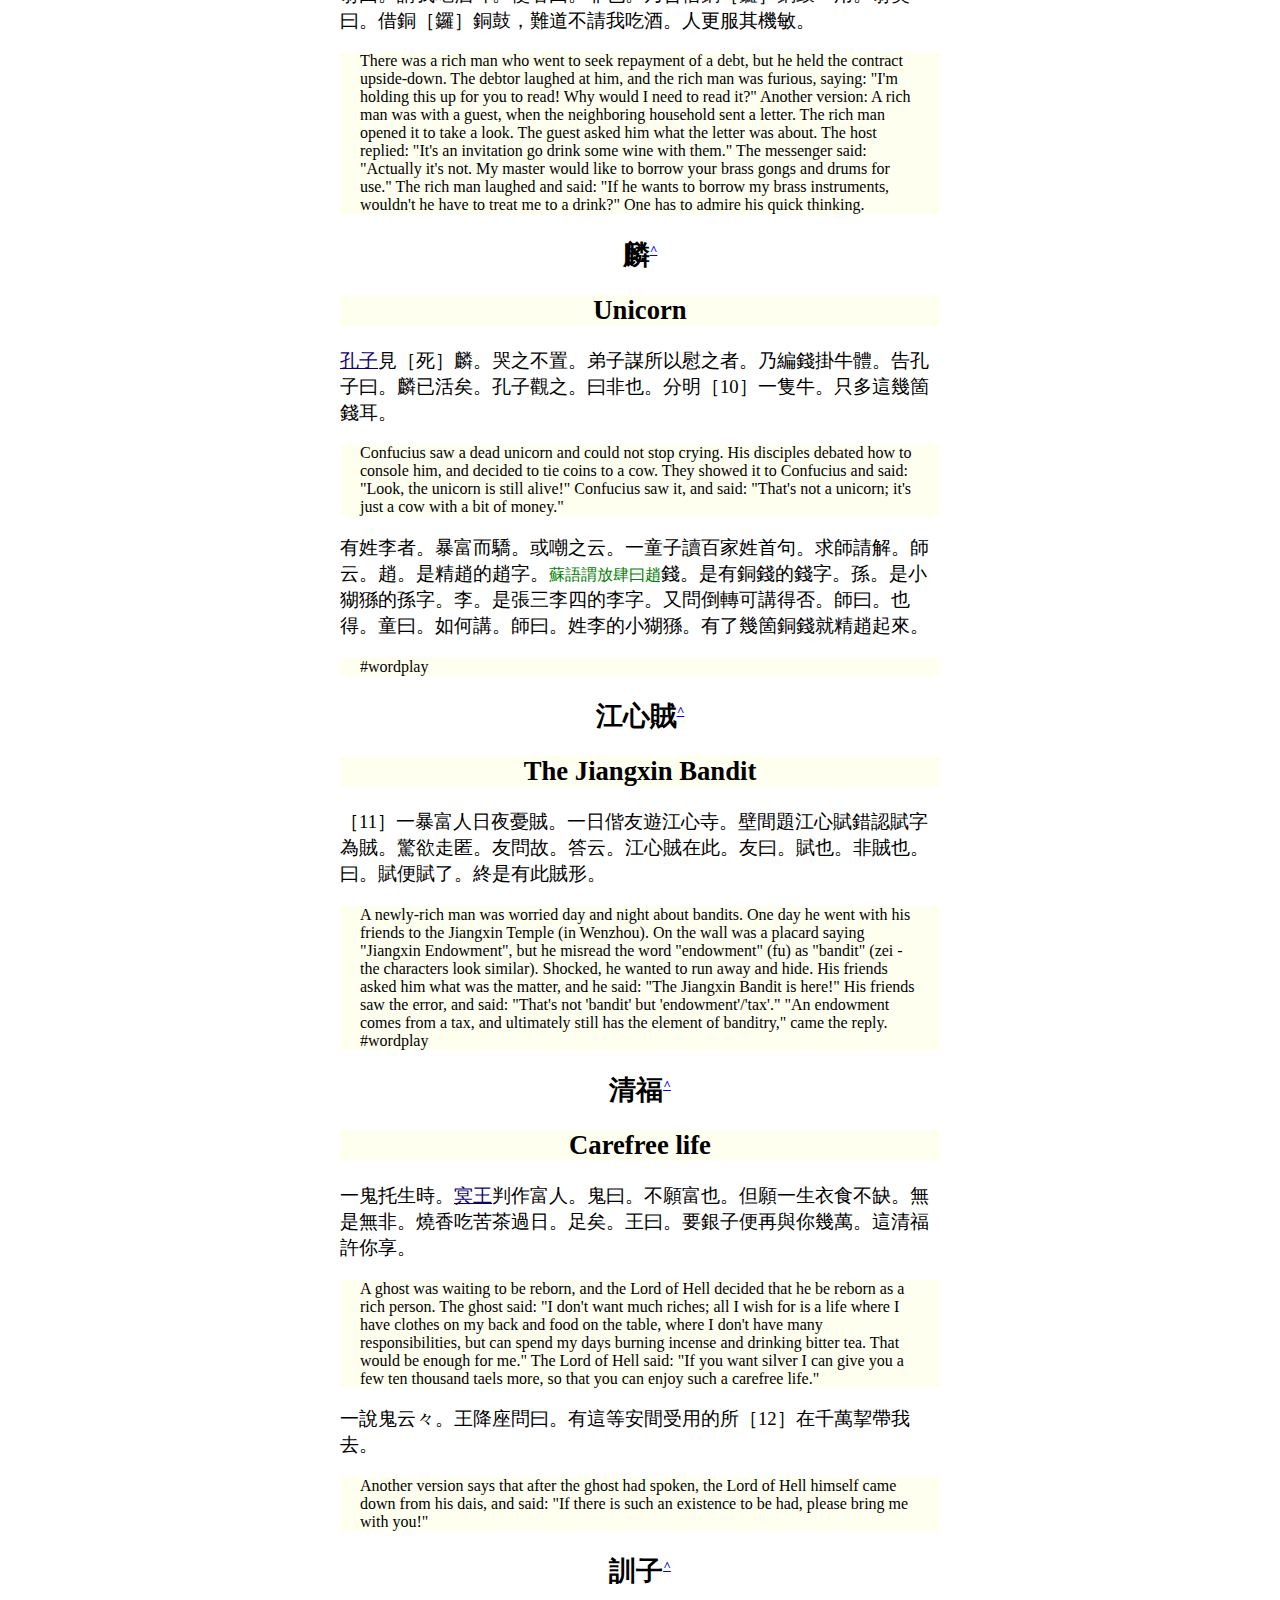
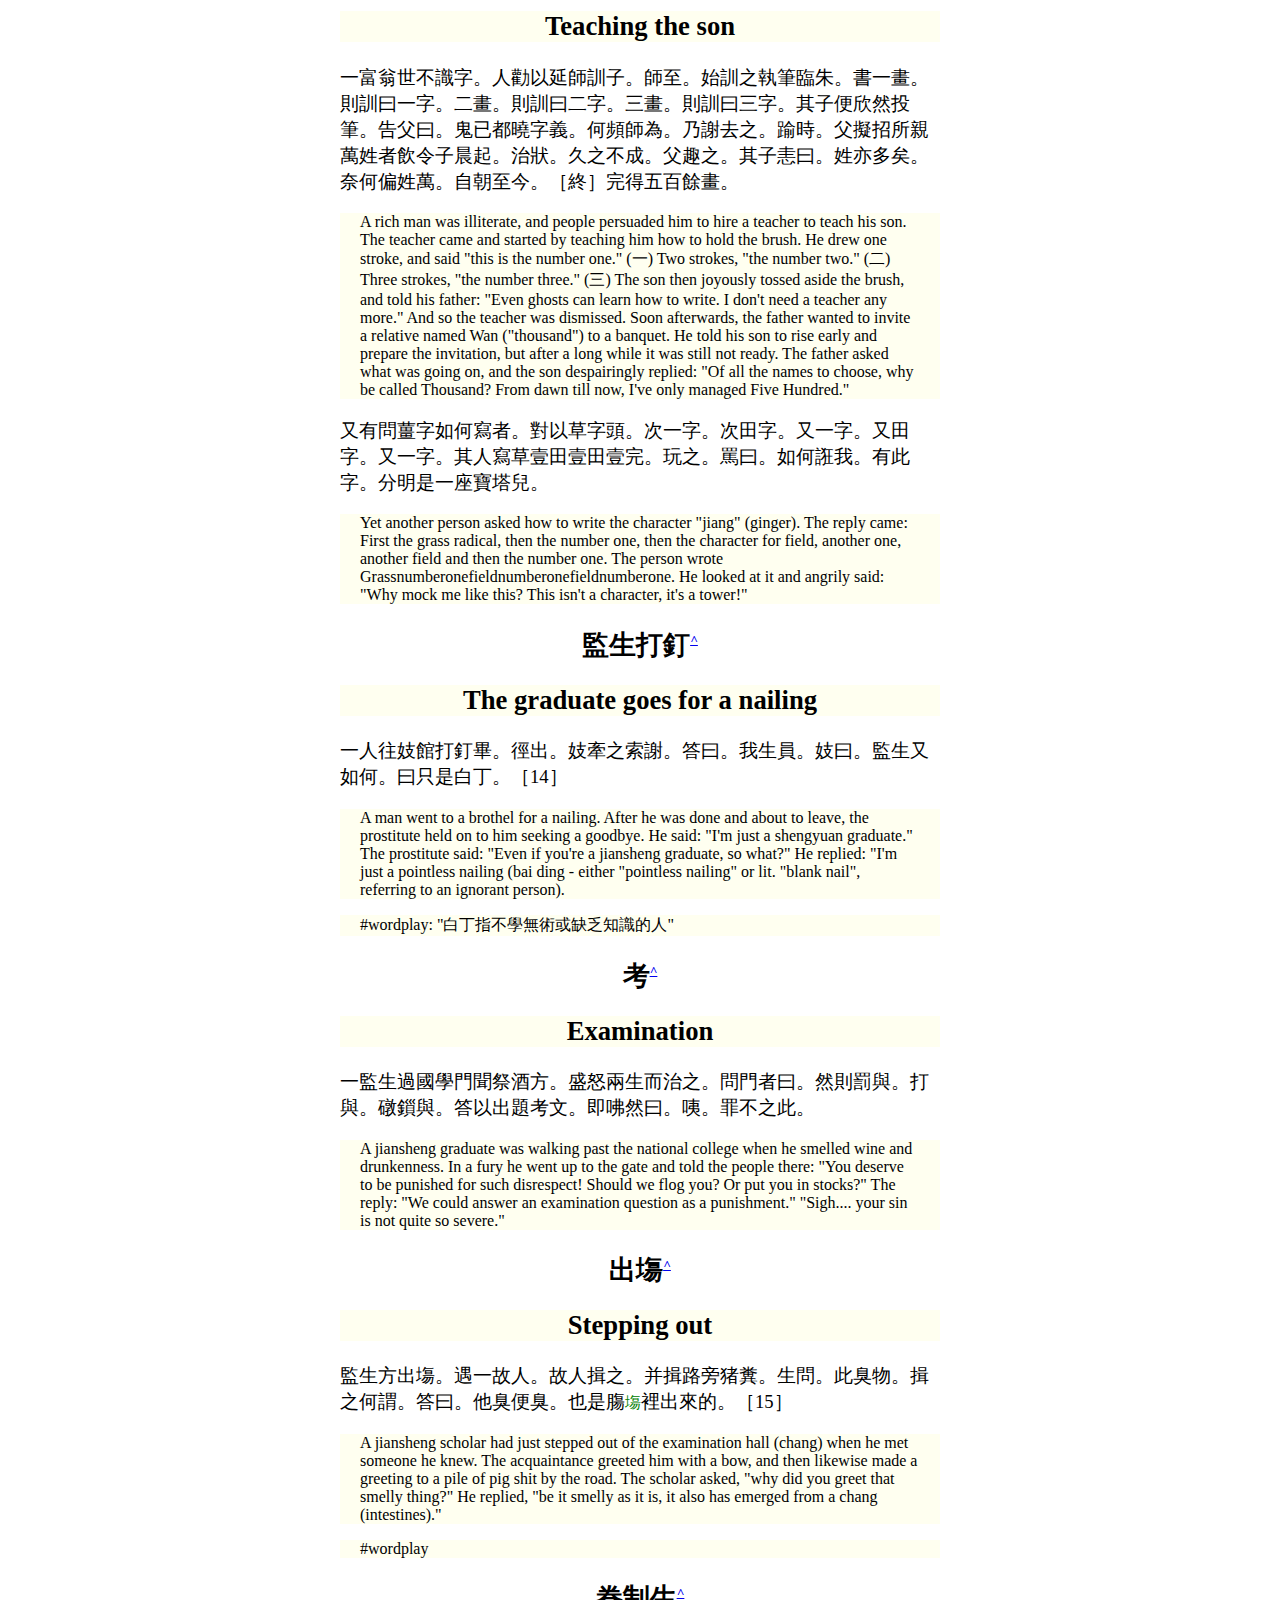
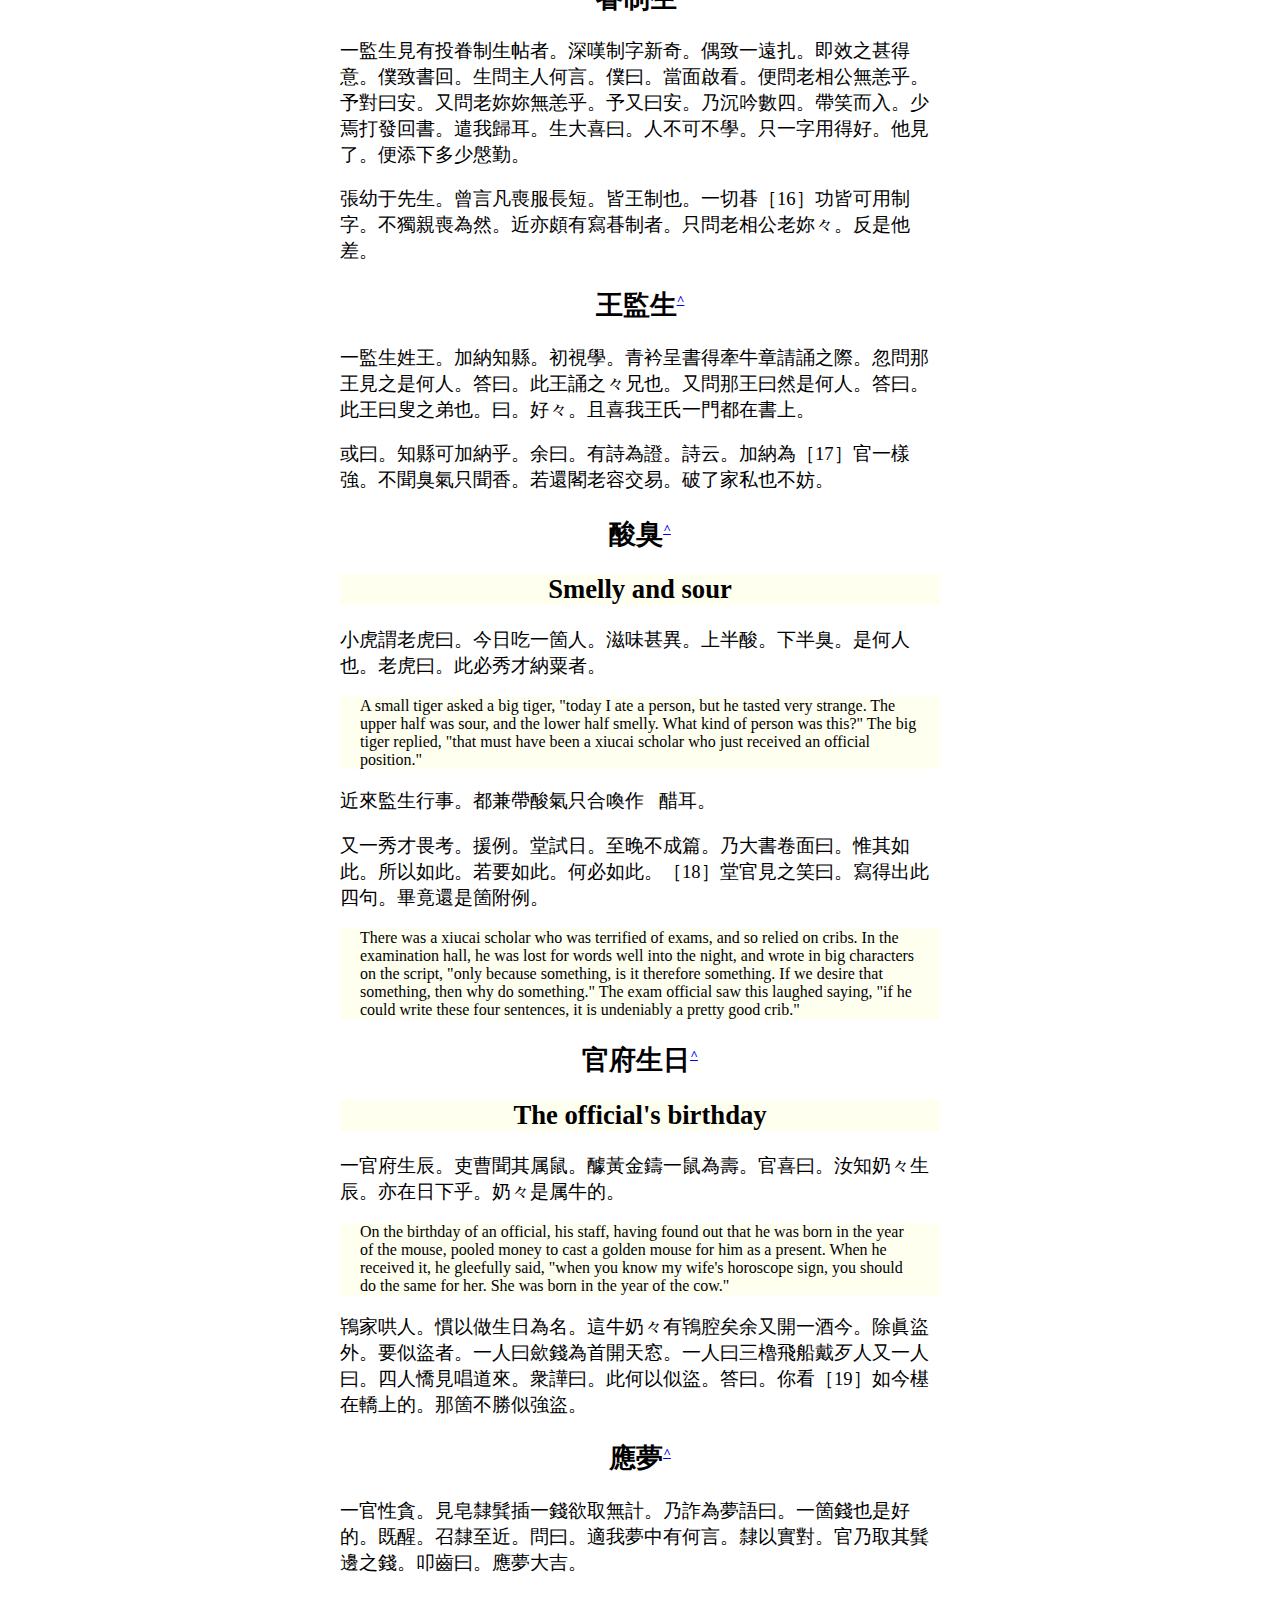
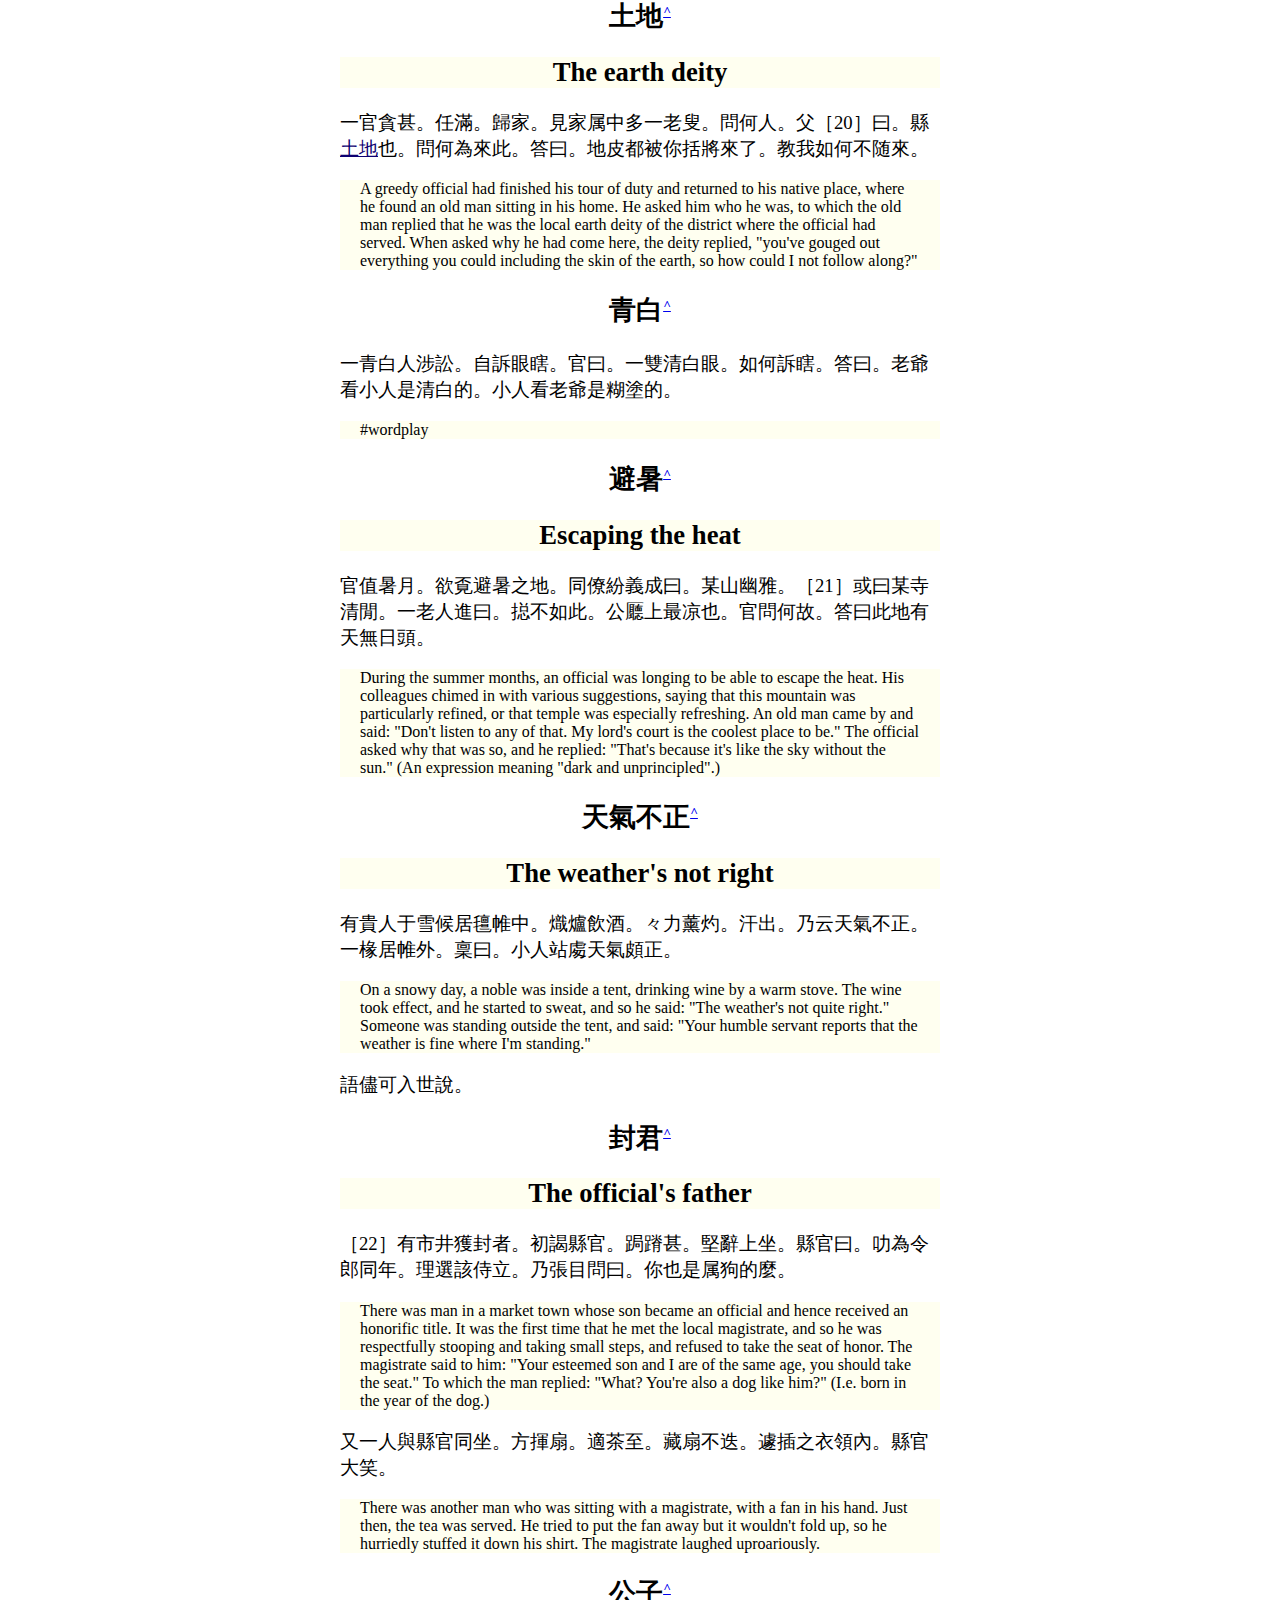
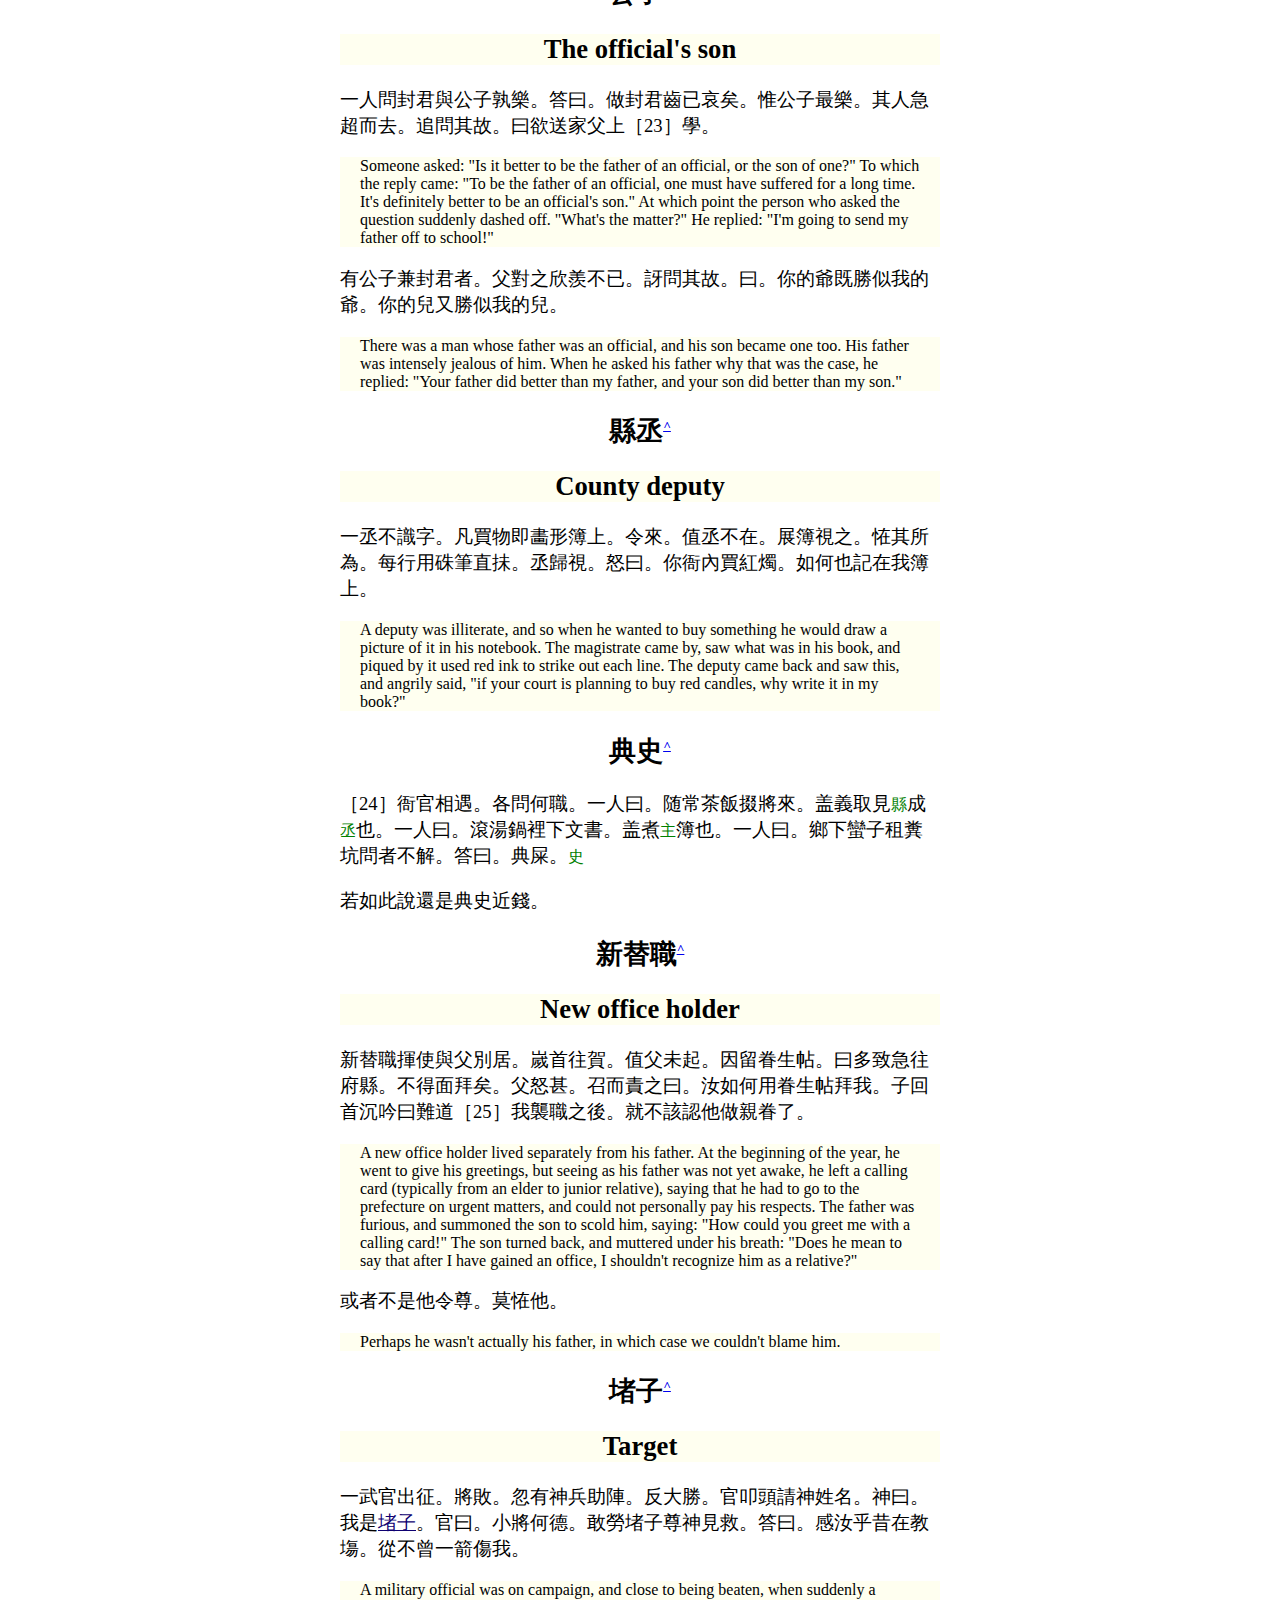
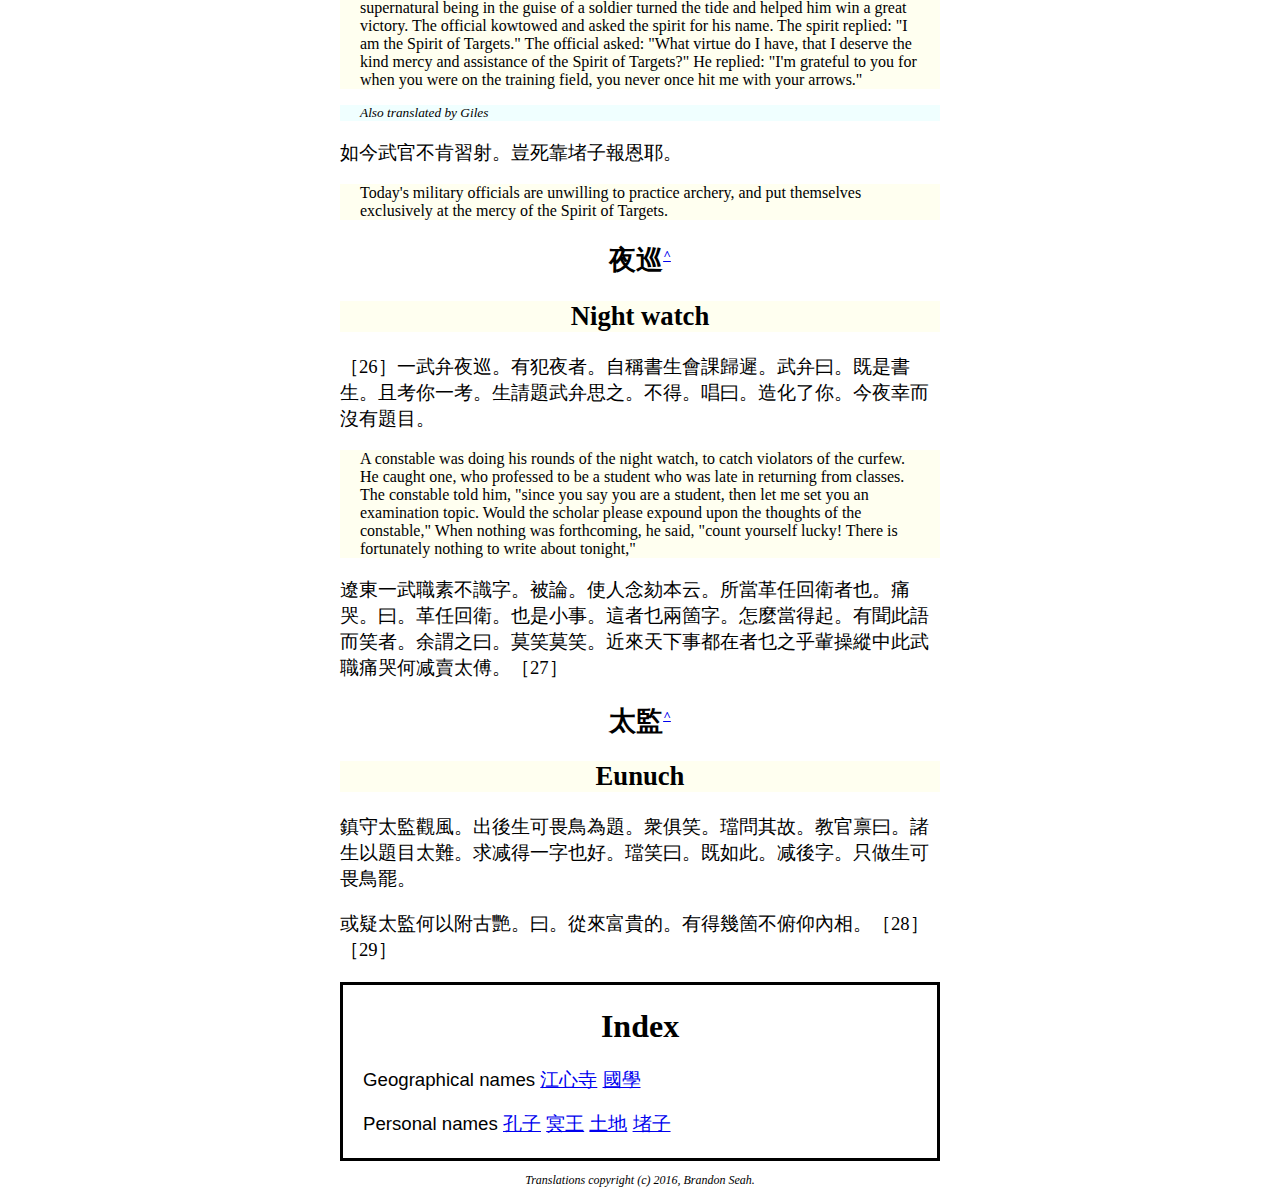
==== commit b435b691: "Add translations" ====
--- a/xiaofu_juan01.html
+++ b/xiaofu_juan01.html
@@ -56,7 +56,7 @@
 <h1 id="h1_0">笑府序</h1>
 <div class="translation"><h1>Preface</h1></div>
 <p>古今來莫非話也。話莫非笑也。兩儀之混沌開闢。列聖之揖譲征誅。見者其誰耶。夫亦話之而已耳。後之話今亦猶今之話昔。話之而疑［2］之可笑也。話之而信之尤可笑也。經書子史鬼話也。而爭傳焉。詩賦文章淡話也。而爭工焉。褒譏伸抑亂話也。而爭趋避焉。或笑人或笑於人。笑人者亦復笑于［3］人。笑●人者亦復笑人。之相笑寧有己時。笑府集笑話也。十三萹猶曰簿乎云爾。或閱之而喜。請勿喜。或閱之而嗔。請勿嗔。古今世界一大笑府。我與若皆在其中。［4］供人話柄。不話不成人。不笑不成話。不笑不話不成世界。布袋和尚吾師乎。吾師乎。</p>
-<div class="translation"><p>From ancient times to the present day, there is nothing that cannot be spoken of, and no speech that cannot be the subject of humor. That Heaven and Earth were made from formless chaos, that past rulers ruled and fought, who among us has borne witness? We have only words to tell us about them. Words from the past are just like words in the present. It is laughable to be always suspicious of them, but it is yet more laughable to be completely trusting of them. The books of the classics, the philosophers, and the histories are just perverse talk, yet we strive to teach and transmit them. Poetry, odes, and essays are just idle talk, yet we strive to perfect them. To extend or to withhold praise and criticism is just nonsense, yet we strain to avoid it. Whether laughing at people or being laughed at by people, the one who laughs will be laughed at by others, while the one being laughed at will laugh at others in turn. When will the laughter ever stop? </p></div>
+<div class="translation"><p>From ancient times to the present day, there is nothing that cannot be spoken of, and no speech that cannot be the subject of humor. That Heaven and Earth were made from formless chaos, that past rulers ruled and fought, who among us has borne witness? We have only words to tell us about them. Words from the past are just like words in the present. It is laughable to be always suspicious of them, but it is yet more laughable to be completely trusting of them. The books of the classics, the philosophers, and the histories are just perverse talk, yet we strive to teach and transmit them. Poetry, odes, and essays are just idle talk, yet we strive to perfect them. To extend or to withhold praise and criticism is just nonsense, yet we strain to avoid it. Whether laughing at people or being laughed at by people, the one who laughs will be laughed at by others, while the one being laughed at will laugh at others in turn. When will the laughter ever stop?</p></div>
 <div class="translation"><p>The Storehouse of Laughter is a collection of humor. These thirteen chapters do not amount to very much. If the reader is gladdened by this book - please don't be gladdened. If the reader is angered by this book - please don't be angered. The world through the ages has been but one great storehouse of laughter. You and I are all in it together. It is offered up here as something to talk about. Not to speak is to be inhuman, not to laugh is not to speak. The world would not be formed without laughter or speech. The Laughing Buddha is my teacher, he is my teacher indeed!</p></div>
 <p>墨憨齋主人題［5］</p>
 <h1 id="h1_1">笑府卷一</h1>
@@ -64,8 +64,8 @@
 <h2 id="h2_0">古艷部<a class="superscript" href="#h1_1">^</a></h2>
 <div class="translation"><h2>Ancient treasures</h2></div>
 <p>墨憨子曰。古艷云者。言從古所艷羨也。粟紅貫朽。乘堅策肥。人亦孰不欲富貴哉。所以 䖏富貴者。毋為人笑難耳。昔某翁有三子。翁且［死］。命之言志。伯曰。願堆金百萬。仲曰。願歷官台鼎。季曰。願生大眼一雙。翁訝之。季曰。我須大着眼。看他富貴能幾時鳴呼。慶弔同門。如之何不自警也。集古艷部。［8］</p>
-<div class="translation"><p>The Master of Mo-han Studio says: Ancient treasures refer to those things that have been the subject of admiration since days of old. In times of plenty, grain is allowed to molder in the store-house and thread is allowed to rot, while men ride sturdy carriages and whip fat horses. What person doesn't want riches? Those who dwell in riches can hardly avoid being the subject of laughter. </p></div>
-<div class="translation"><p>There was an old man who had three sons. As he was nearing death, he asked them what they aspired to do. The eldest said: I want fortune - a heap of a million gold pieces. The middle son said: I want to be an official - one of the great officers of state. The youngest son said: I want a pair of big eyes. The father was surprised and asked why. The son replied: I need a big pair of eyes, to see how long their riches can last. </p></div>
+<div class="translation"><p>The Master of Mo-han Studio says: Ancient treasures refer to those things that have been the subject of admiration since days of old. In times of plenty, grain is allowed to molder in the store-house and thread is allowed to rot, while men ride sturdy carriages and whip fat horses. What person doesn't want riches? Those who dwell in riches can hardly avoid being the subject of laughter.</p></div>
+<div class="translation"><p>There was an old man who had three sons. As he was nearing death, he asked them what they aspired to do. The eldest said: I want fortune - a heap of a million gold pieces. The middle son said: I want to be an official - one of the great officers of state. The youngest son said: I want a pair of big eyes. The father was surprised and asked why. The son replied: I need a big pair of eyes, to see how long their riches can last.</p></div>
 <div class="translation"><p>Fortune and tragedy are disciples of the same master. Who will not take heed of this warning? Here begins the chapter on Ancient Treasures.</p></div>
 <h2 id="h2_1">富翁帶巾<a class="superscript" href="#h1_1">^</a></h2>
 <div class="translation"><h2>Rich man's cap</h2></div>
@@ -75,7 +75,7 @@
 <h2 id="h2_2">借牛<a class="superscript" href="#h1_1">^</a></h2>
 <div class="translation"><h2>Borrowing a cow</h2></div>
 <p>有走柬借牛于富翁者。富翁方對客。諱不識字。偽啟緘視之。對來使曰。知道了。少停我自來也。</p>
-<div class="translation"><p>Someone sent a letter to a rich man, asking to borrow a cow from him. When the letter came, the rich man was with a guest, and didn't want to reveal that he was illiterate. And so he opened the letter, pretended to read it, and said to the messenger: "Everything is well, in a moment I will come in person." </p></div>
+<div class="translation"><p>Someone sent a letter to a rich man, asking to borrow a cow from him. When the letter came, the rich man was with a guest, and didn't want to reveal that he was illiterate. And so he opened the letter, pretended to read it, and said to the messenger: "Everything is well, in a moment I will come in person."</p></div>
 <p>雖不識字。却已暗合。［9］</p>
 <div class="translation"><p>Despite being illiterate, he was of the same opinion.</p></div>
 <p>余所識一富翁。向人索債。倒持契書。其人笑之，翁怒曰。吾持與汝看。豈自看耶。又方對客。適鄰家致柬。翁展視客知其貿々。故問之。翁曰。請我吃酒耳。使者曰。非也。乃告借銅［鑼］銅鼓一用。翁笑曰。借銅［鑼］銅鼓，難道不請我吃酒。人更服其機敏。</p>
@@ -83,17 +83,17 @@
 <h2 id="h2_3">麟<a class="superscript" href="#h1_1">^</a></h2>
 <div class="translation"><h2>Unicorn</h2></div>
 <p><span class="nn" id="nn_0">孔子</span>見［死］麟。哭之不置。弟子謀所以慰之者。乃編錢掛牛體。告孔子曰。麟已活矣。孔子觀之。曰非也。分明［10］一隻牛。只多這幾箇錢耳。</p>
-<div class="translation"><p>Confucius saw a dead unicorn and could not stop crying. His disciples debated how to console him, and decided to tie coins to a cow. They showed it to Confucius and said: "Look, the unicorn is still alive!" Confucius saw it, and said: "That's not a unicorn; it's just a cow with a bit of money." </p></div>
+<div class="translation"><p>Confucius saw a dead unicorn and could not stop crying. His disciples debated how to console him, and decided to tie coins to a cow. They showed it to Confucius and said: "Look, the unicorn is still alive!" Confucius saw it, and said: "That's not a unicorn; it's just a cow with a bit of money."</p></div>
 <p>有姓李者。暴富而驕。或嘲之云。一童子讀百家姓首句。求師請解。師云。趙。是精趙的趙字。<span class="smallerText">蘇語謂放肆曰趙</span>錢。是有銅錢的錢字。孫。是小猢猻的孫字。李。是張三李四的李字。又問倒轉可講得否。師曰。也得。童曰。如何講。師曰。姓李的小猢猻。有了幾箇銅錢就精趙起來。</p>
 <div class="translation"><p>#wordplay</p></div>
 <h2 id="h2_4">江心賊<a class="superscript" href="#h1_1">^</a></h2>
 <div class="translation"><h2>The Jiangxin Bandit</h2></div>
 <p>［11］一暴富人日夜憂賊。一日偕友遊<span class="gg" id="gg_0">江心寺</span>。壁間題江心賦錯認賦字為賊。驚欲走匿。友問故。答云。江心賊在此。友曰。賦也。非賊也。曰。賦便賦了。終是有此賊形。</p>
-<div class="translation"><p>A newly-rich man was worried day and night about bandits. One day he went with his friends to the Jiangxin Temple (in Wenzhou). On the wall was a placard saying "Jiangxin Endowment", but he misread the word "endowment" (fu) as "bandit" (zei - the characters look similar). Shocked, he wanted to run away and hide. His friends asked him what was the matter, and he said: "The Jiangxin Bandit is here!" His friends saw the error, and said: "That's not 'bandit' but 'endowment'/'tax'." "An endowment comes from a tax, and ultimately still has the element of banditry." #wordplay #rework</p></div>
+<div class="translation"><p>A newly-rich man was worried day and night about bandits. One day he went with his friends to the Jiangxin Temple (in Wenzhou). On the wall was a placard saying "Jiangxin Endowment", but he misread the word "endowment" (fu) as "bandit" (zei - the characters look similar). Shocked, he wanted to run away and hide. His friends asked him what was the matter, and he said: "The Jiangxin Bandit is here!" His friends saw the error, and said: "That's not 'bandit' but 'endowment'/'tax'." "An endowment comes from a tax, and ultimately still has the element of banditry," came the reply. #wordplay</p></div>
 <h2 id="h2_5">清福<a class="superscript" href="#h1_1">^</a></h2>
 <div class="translation"><h2>Carefree life</h2></div>
 <p>一鬼托生時。<span class="nn" id="nn_1">㝠王</span>判作富人。鬼曰。不願富也。但願一生衣食不缺。無是無非。燒香吃苦茶過日。足矣。王曰。要銀子便再與你幾萬。這清福許你享。</p>
-<div class="translation"><p>A ghost was waiting to be reborn, and the Lord of Hell decided that he be reborn as a rich person. The ghost said: "I don't want much riches; all I wish for is a life where I have clothes on my back and food on the table, where I don't have many responsibilities, but can spend my days burning incense and drinking bitter tea. That would be enough for me." The Lord of Hell said: "If you want silver I can give you a few ten thousand taels more, so that you can enjoy such a carefree life." </p></div>
+<div class="translation"><p>A ghost was waiting to be reborn, and the Lord of Hell decided that he be reborn as a rich person. The ghost said: "I don't want much riches; all I wish for is a life where I have clothes on my back and food on the table, where I don't have many responsibilities, but can spend my days burning incense and drinking bitter tea. That would be enough for me." The Lord of Hell said: "If you want silver I can give you a few ten thousand taels more, so that you can enjoy such a carefree life."</p></div>
 <p>一說鬼云々。王降座問曰。有這等安間受用的所［12］在千萬挈帶我去。</p>
 <div class="translation"><p>Another version says that after the ghost had spoken, the Lord of Hell himself came down from his dais, and said: "If there is such an existence to be had, please bring me with you!"</p></div>
 <h2 id="h2_6">訓子<a class="superscript" href="#h1_1">^</a></h2>
@@ -105,14 +105,14 @@
 <h2 id="h2_7">監生打釘<a class="superscript" href="#h1_1">^</a></h2>
 <div class="translation"><h2>The graduate goes for a nailing</h2></div>
 <p>一人往妓館打釘畢。徑出。妓牽之索謝。答曰。我生員。妓曰。監生又如何。曰只是白丁。［14］</p>
-<div class="translation"><p>A man went to a brothel for a nailing. After he was done and about to leave, the prostitute held on to him seeking a goodbye. He said: "I'm just a shengyuan graduate." The prostitute said: "Even if you're a jiansheng graduate, so what?" He replied: "I'm just a pointless nailing (bai ding - either "pointless nailing" or lit. "blank nail", referring to an ignorant person). </p></div>
+<div class="translation"><p>A man went to a brothel for a nailing. After he was done and about to leave, the prostitute held on to him seeking a goodbye. He said: "I'm just a shengyuan graduate." The prostitute said: "Even if you're a jiansheng graduate, so what?" He replied: "I'm just a pointless nailing (bai ding - either "pointless nailing" or lit. "blank nail", referring to an ignorant person).</p></div>
 <div class="translation"><p>#wordplay: "白丁指不學無術或缺乏知識的人"</p></div>
 <h2 id="h2_8">考<a class="superscript" href="#h1_1">^</a></h2>
 <div class="translation"><h2>Examination</h2></div>
 <p>一監生過<span class="gg" id="gg_1">國學</span>門聞祭酒方。盛怒兩生而治之。問門者曰。然則罰與。打與。礅鎻與。答以出題考文。即咈然曰。咦。罪不之此。</p>
-<div class="translation"><p>A jiansheng graduate was walking past the national college when he smelled wine and drunkenness. In a fury he went up to the gate and told the people there: "You deserve to be punished for such disrespect! Should we flog you? Or put you in stocks?" The reply: "We could answer an examination question as a punishment." "Sigh.... your sin is not quite so severe." </p></div>
+<div class="translation"><p>A jiansheng graduate was walking past the national college when he smelled wine and drunkenness. In a fury he went up to the gate and told the people there: "You deserve to be punished for such disrespect! Should we flog you? Or put you in stocks?" The reply: "We could answer an examination question as a punishment." "Sigh.... your sin is not quite so severe."</p></div>
 <h2 id="h2_9">出塲<a class="superscript" href="#h1_1">^</a></h2>
-<div class="translation"><p>Stepping out </p></div>
+<div class="translation"><h2>Stepping out</h2></div>
 <p>監生方出塲。遇一故人。故人揖之。并揖路旁猪糞。生問。此臭物。揖之何謂。答曰。他臭便臭。也是膓<span class="smallerText">塲</span>裡出來的。［15］</p>
 <div class="translation"><p>A jiansheng scholar had just stepped out of the examination hall (chang) when he met someone he knew. The acquaintance greeted him with a bow, and then likewise made a greeting to a pile of pig shit by the road. The scholar asked, "why did you greet that smelly thing?" He replied, "be it smelly as it is, it also has emerged from a chang (intestines)."</p></div>
 <div class="translation"><p>#wordplay</p></div>
@@ -137,23 +137,33 @@
 <h2 id="h2_14">應夢<a class="superscript" href="#h1_1">^</a></h2>
 <p>一官性貪。見皂隸髸插一錢欲取無計。乃詐為夢語曰。一箇錢也是好的。既醒。召隸至近。問曰。適我夢中有何言。隸以實對。官乃取其髸邊之錢。叩齒曰。應夢大吉。</p>
 <h2 id="h2_15">土地<a class="superscript" href="#h1_1">^</a></h2>
-<div class="translation"><p>The earth deity</p></div>
+<div class="translation"><h2>The earth deity</h2></div>
 <p>一官貪甚。任滿。歸家。見家属中多一老叟。問何人。父［20］曰。縣<span class="nn" id="nn_2">土地</span>也。問何為來此。答曰。地皮都被你括將來了。教我如何不随來。</p>
 <div class="translation"><p>A greedy official had finished his tour of duty and returned to his native place, where he found an old man sitting in his home. He asked him who he was, to which the old man replied that he was the local earth deity of the district where the official had served. When asked why he had come here, the deity replied, "you've gouged out everything you could including the skin of the earth, so how could I not follow along?"</p></div>
 <h2 id="h2_16">青白<a class="superscript" href="#h1_1">^</a></h2>
 <p>一青白人涉訟。自訴眼瞎。官曰。一雙清白眼。如何訴瞎。答曰。老爺看小人是清白的。小人看老爺是糊塗的。</p>
 <div class="translation"><p>#wordplay</p></div>
 <h2 id="h2_17">避暑<a class="superscript" href="#h1_1">^</a></h2>
+<div class="translation"><h2>Escaping the heat</h2></div>
 <p>官值暑月。欲覔避暑之地。同僚紛義成曰。某山幽雅。［21］或曰某寺清閒。一老人進曰。搃不如此。公㕔上最凉也。官問何故。答曰此地有天無日頭。</p>
+<div class="translation"><p>During the summer months, an official was longing to be able to escape the heat. His colleagues chimed in with various suggestions, saying that this mountain was particularly refined, or that temple was especially refreshing. An old man came by and said: "Don't listen to any of that. My lord's court is the coolest place to be." The official asked why that was so, and he replied: "That's because it's like the sky without the sun." (An expression meaning "dark and unprincipled".)</p></div>
 <h2 id="h2_18">天氣不正<a class="superscript" href="#h1_1">^</a></h2>
+<div class="translation"><h2>The weather's not right</h2></div>
 <p>有貴人于雪候居氊帷中。熾爐飲酒。々力薰灼。汗出。乃云天氣不正。一椽居帷外。稟曰。小人站䖏天氣頗正。</p>
+<div class="translation"><p>On a snowy day, a noble was inside a tent, drinking wine by a warm stove. The wine took effect, and he started to sweat, and so he said: "The weather's not quite right." Someone was standing outside the tent, and said: "Your humble servant reports that the weather is fine where I'm standing."</p></div>
 <p>語儘可入世說。</p>
 <h2 id="h2_19">封君<a class="superscript" href="#h1_1">^</a></h2>
+<div class="translation"><h2>The official's father</h2></div>
 <p>［22］有市井獲封者。初謁縣官。跼蹐甚。堅辭上坐。縣官曰。叻為令郎同年。理選該侍立。乃張目問曰。你也是属狗的麼。</p>
+<div class="translation"><p>There was man in a market town whose son became an official and hence received an honorific title. It was the first time that he met the local magistrate, and so he was respectfully stooping and taking small steps, and refused to take the seat of honor. The magistrate said to him: "Your esteemed son and I are of the same age, you should take the seat." To which the man replied: "What? You're also a dog like him?" (I.e. born in the year of the dog.)</p></div>
 <p>又一人與縣官同坐。方揮扇。適茶至。藏扇不迭。遽插之衣領內。縣官大笑。</p>
+<div class="translation"><p>There was another man who was sitting with a magistrate, with a fan in his hand. Just then, the tea was served. He tried to put the fan away but it wouldn't fold up, so he hurriedly stuffed it down his shirt. The magistrate laughed uproariously.</p></div>
 <h2 id="h2_20">公子<a class="superscript" href="#h1_1">^</a></h2>
+<div class="translation"><h2>The official's son</h2></div>
 <p>一人問封君與公子孰樂。答曰。做封君齒已哀矣。惟公子最樂。其人急超而去。追問其故。曰欲送家父上［23］學。</p>
+<div class="translation"><p>Someone asked: "Is it better to be the father of an official, or the son of one?" To which the reply came: "To be the father of an official, one must have suffered for a long time. It's definitely better to be an official's son." At which point the person who asked the question suddenly dashed off. "What's the matter?" He replied: "I'm going to send my father off to school!"</p></div>
 <p>有公子兼封君者。父對之欣羨不已。訝問其故。曰。你的爺既勝似我的爺。你的兒又勝似我的兒。</p>
+<div class="translation"><p>There was a man whose father was an official, and his son became one too. His father was intensely jealous of him. When he asked his father why that was the case, he replied: "Your father did better than my father, and your son did better than my son."</p></div>
 <h2 id="h2_21">縣丞<a class="superscript" href="#h1_1">^</a></h2>
 <div class="translation"><h2>County deputy</h2></div>
 <p>一丞不識字。凡買物即畵形簿上。令來。值丞不在。展簿視之。恠其所為。每行用硃筆直抺。丞歸視。怒曰。你衙內買紅燭。如何也記在我簿上。</p>
@@ -162,15 +172,18 @@
 <p>［24］衙官相遇。各問何職。一人曰。随常茶飯掇將來。盖義取見<span class="smallerText">縣</span>成<span class="smallerText">丞</span>也。一人曰。滾湯鍋裡下文書。盖煮<span class="smallerText">主</span>簿也。一人曰。鄉下蠻子租糞坑問者不解。答曰。典屎。<span class="smallerText">史</span></p>
 <p>若如此說還是典史近錢。</p>
 <h2 id="h2_23">新替職<a class="superscript" href="#h1_1">^</a></h2>
+<div class="translation"><h2>New office holder</h2></div>
 <p>新替職揮使與父別居。嵗首往賀。值父未起。因留眷生帖。曰多致急往府縣。不得面拜矣。父怒甚。召而責之曰。汝如何用眷生帖拜我。子回首沉吟曰難道［25］我襲職之後。就不該認他做親眷了。</p>
+<div class="translation"><p>A new office holder lived separately from his father. At the beginning of the year, he went to give his greetings, but seeing as his father was not yet awake, he left a calling card (typically from an elder to junior relative), saying that he had to go to the prefecture on urgent matters, and could not personally pay his respects. The father was furious, and summoned the son to scold him, saying: "How could you greet me with a calling card!" The son turned back, and muttered under his breath: "Does he mean to say that after I have gained an office, I shouldn't recognize him as a relative?"</p></div>
 <p>或者不是他令尊。莫恠他。</p>
+<div class="translation"><p>Perhaps he wasn't actually his father, in which case we couldn't blame him.</p></div>
 <h2 id="h2_24">堵子<a class="superscript" href="#h1_1">^</a></h2>
 <div class="translation"><h2>Target</h2></div>
 <p>一武官出征。將敗。忽有神兵助陣。反大勝。官叩頭請神姓名。神曰。我是<span class="nn" id="nn_3">堵子</span>。官曰。小將何德。敢勞堵子尊神見救。答曰。感汝乎昔在教塲。從不曾一箭傷我。</p>
-<div class="translation"><p>A military official was on campaign, and close to being beaten, when suddenly a supernatural being in the guise of a soldier turned the tide and helped him win a great victory. The official kowtowed and asked the spirit for his name. The spirit replied: "I am the Spirit of Targets." The official asked: "What virtue do I have, that I deserve the kind mercy and assistance of the Spirit of Targets?" He replied: "I'm grateful to you for when you were on the training field, you never once hit me with your arrows." </p></div>
+<div class="translation"><p>A military official was on campaign, and close to being beaten, when suddenly a supernatural being in the guise of a soldier turned the tide and helped him win a great victory. The official kowtowed and asked the spirit for his name. The spirit replied: "I am the Spirit of Targets." The official asked: "What virtue do I have, that I deserve the kind mercy and assistance of the Spirit of Targets?" He replied: "I'm grateful to you for when you were on the training field, you never once hit me with your arrows."</p></div>
 <div class="comment"><p>Also translated by Giles</p></div>
 <p>如今武官不肯習射。豈死靠堵子報恩耶。</p>
-<div class="translation"><p>Today's military officials are unwilling to practice archery, and put themselves exclusively at the mercy of the Spirit of Targets. </p></div>
+<div class="translation"><p>Today's military officials are unwilling to practice archery, and put themselves exclusively at the mercy of the Spirit of Targets.</p></div>
 <h2 id="h2_25">夜巡<a class="superscript" href="#h1_1">^</a></h2>
 <div class="translation"><h2>Night watch</h2></div>
 <p>［26］一武弁夜巡。有犯夜者。自稱書生會課歸遲。武弁曰。既是書生。且考你一考。生請題武弁思之。不得。唱曰。造化了你。今夜幸而沒有題目。</p>
@@ -183,8 +196,8 @@
 </div>
 <div class="endmatter" id="divendmatter">
 <h1>Index</h1>
+<p>Geographical names	<a href="#gg_0">江心寺</a>	<a href="#gg_1">國學</a></p>
 <p>Personal names	<a href="#nn_0">孔子</a>	<a href="#nn_1">㝠王</a>	<a href="#nn_2">土地</a>	<a href="#nn_3">堵子</a></p>
-<p>Geographical names	<a href="#gg_0">江心寺</a>	<a href="#gg_1">國學</a></p>
 </div>
 <p class="credit">Translations copyright (c) 2016, Brandon Seah.</p>
 </body>
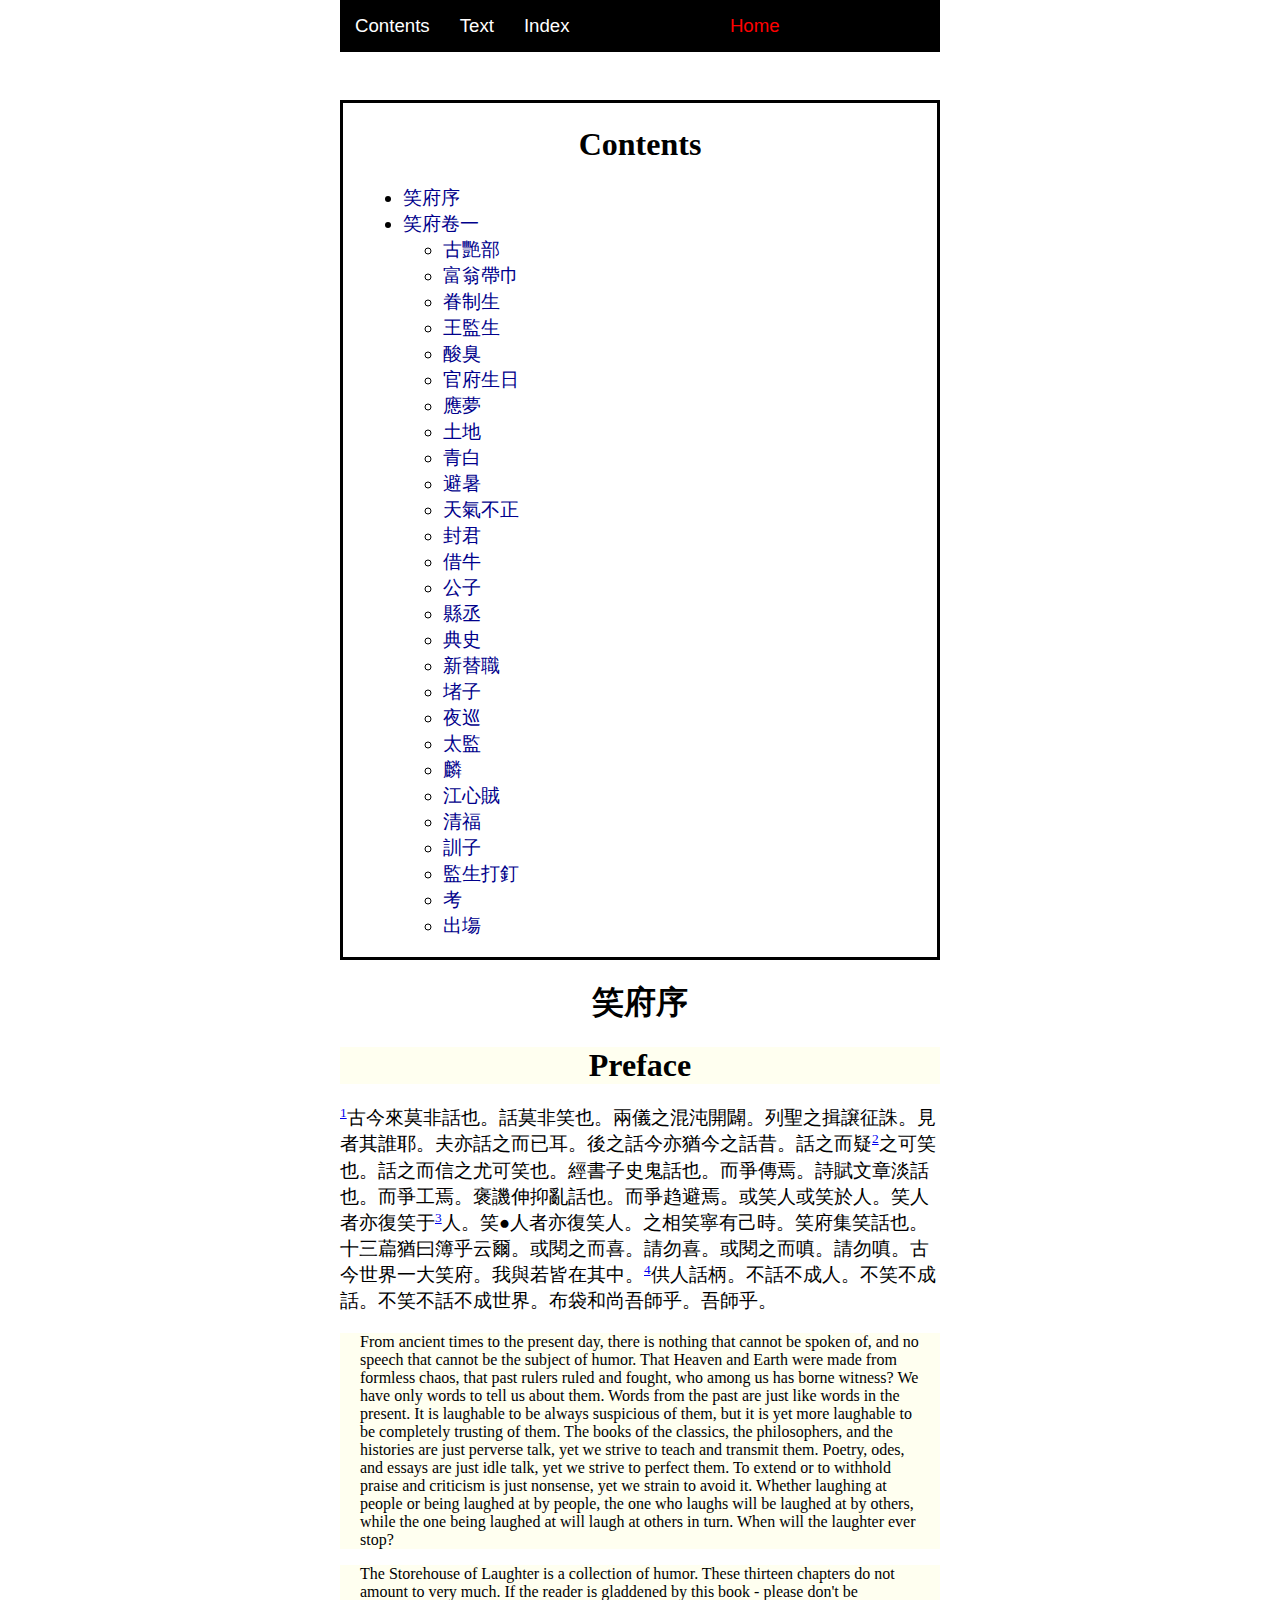
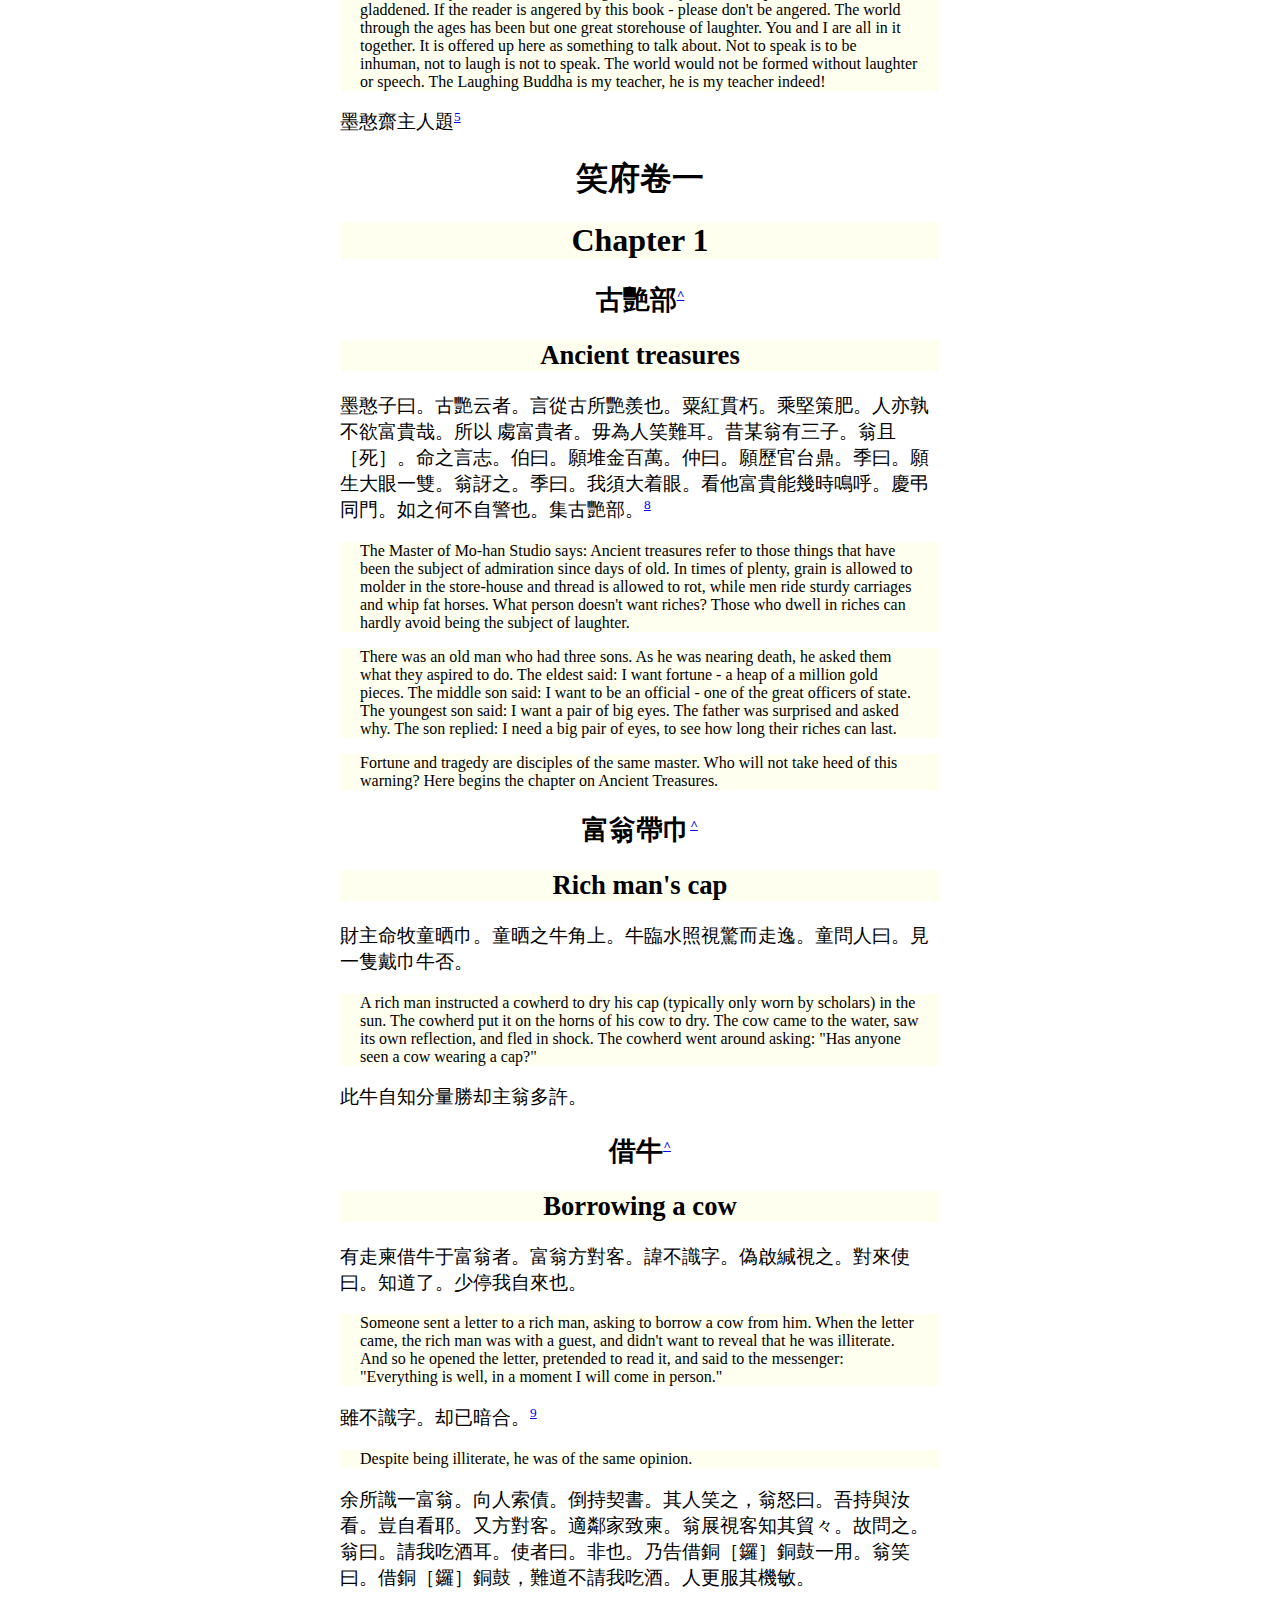
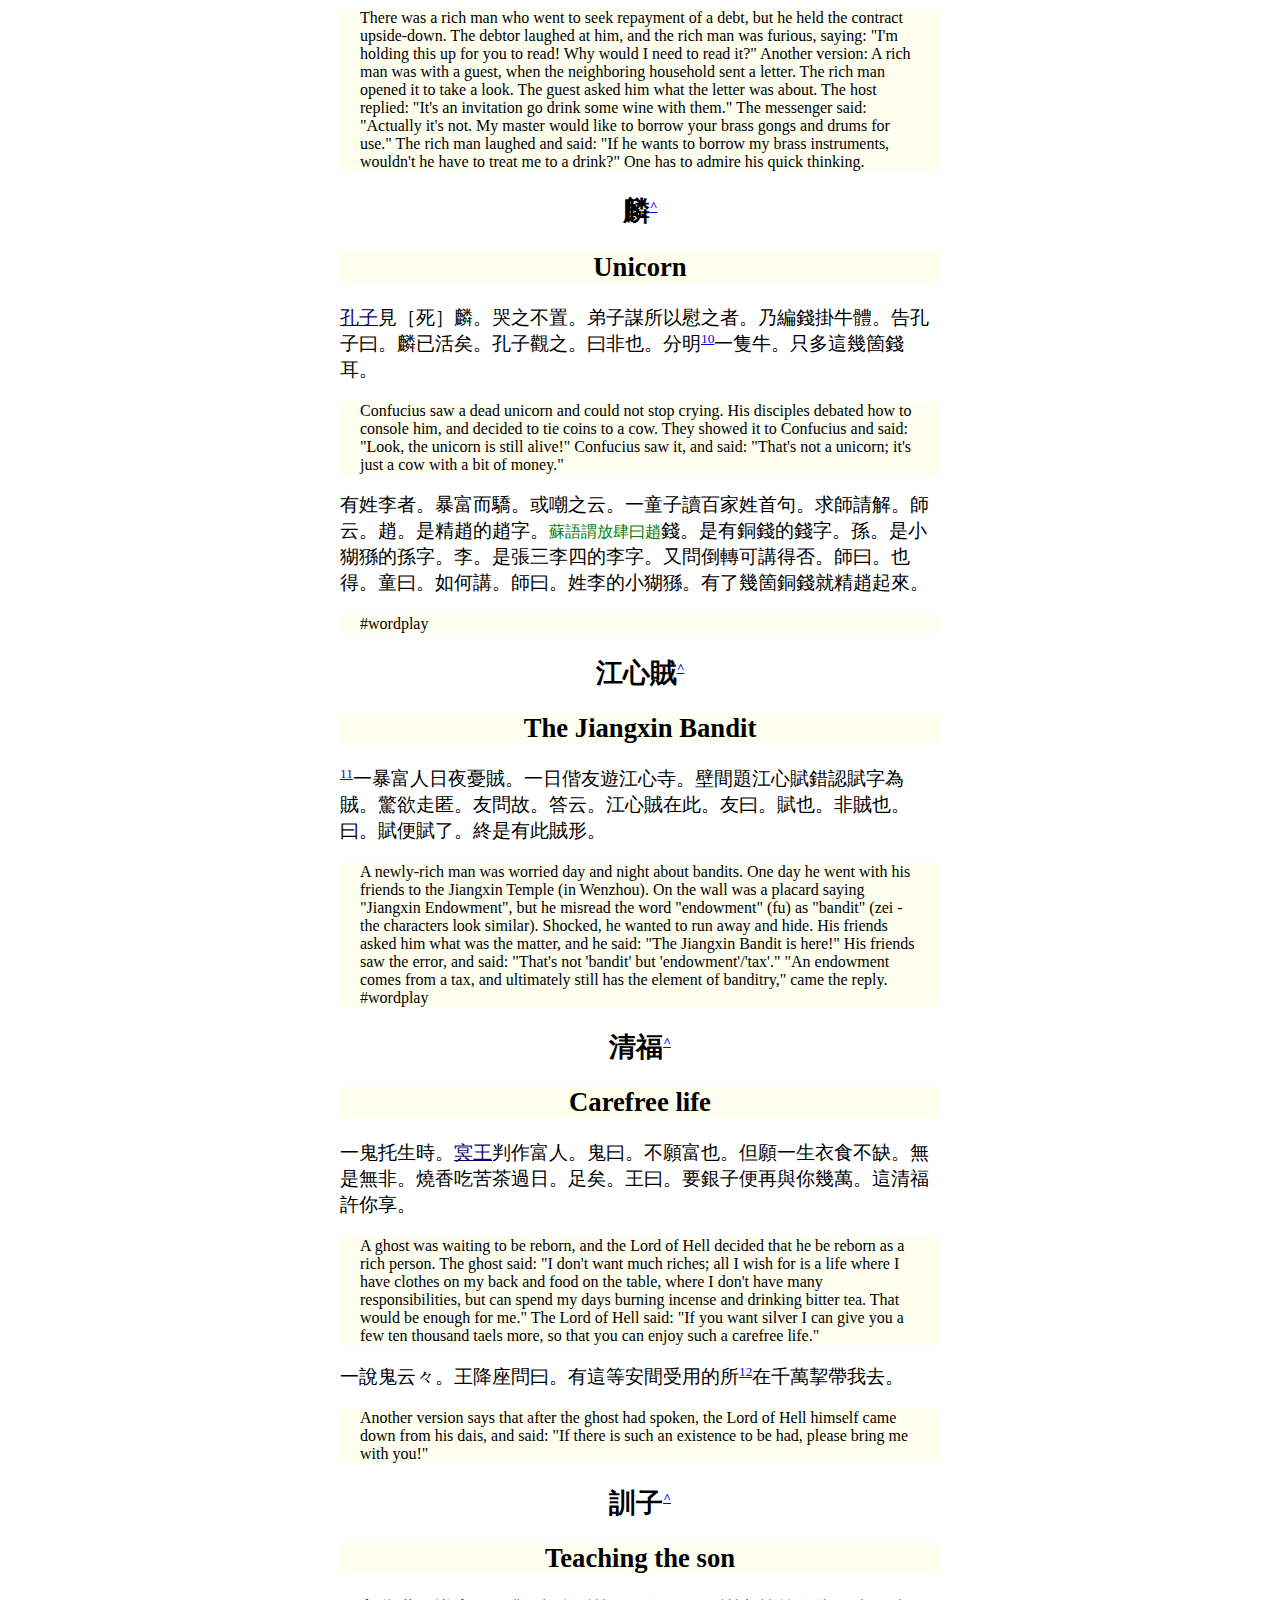
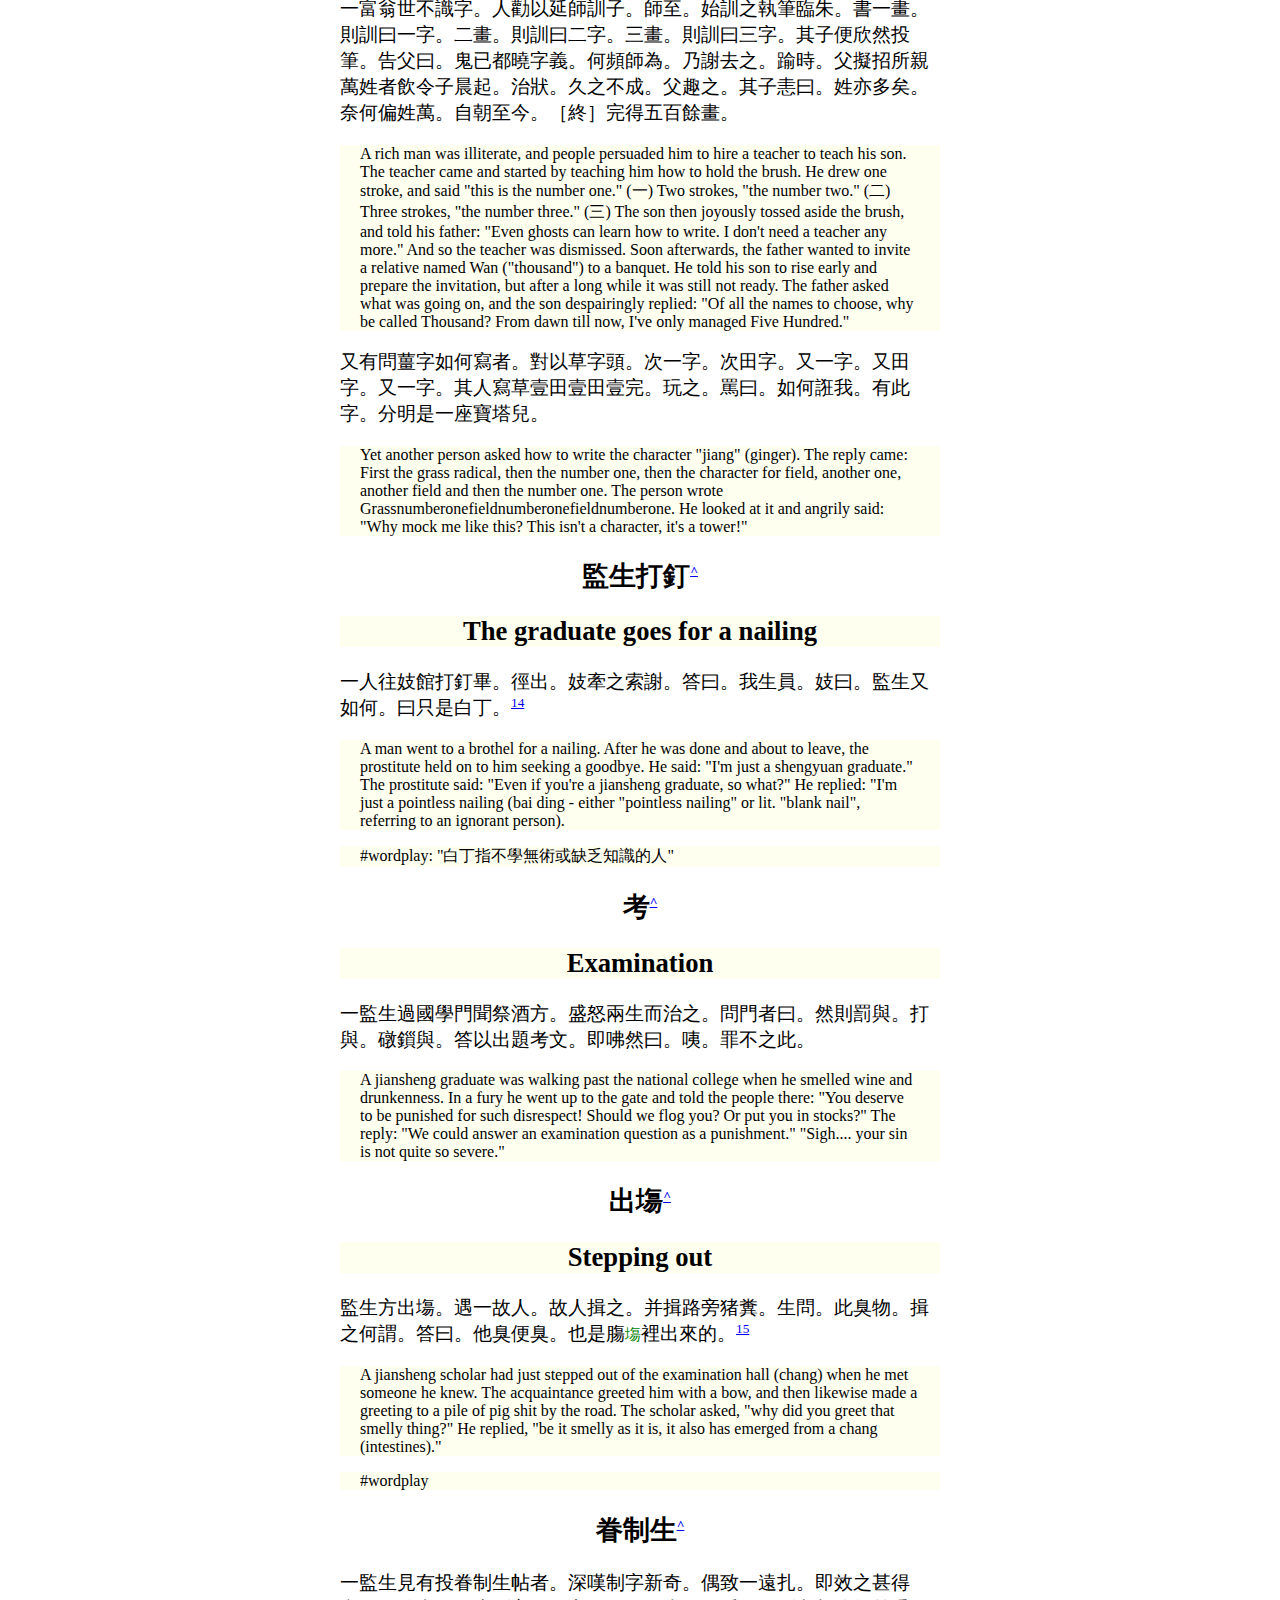
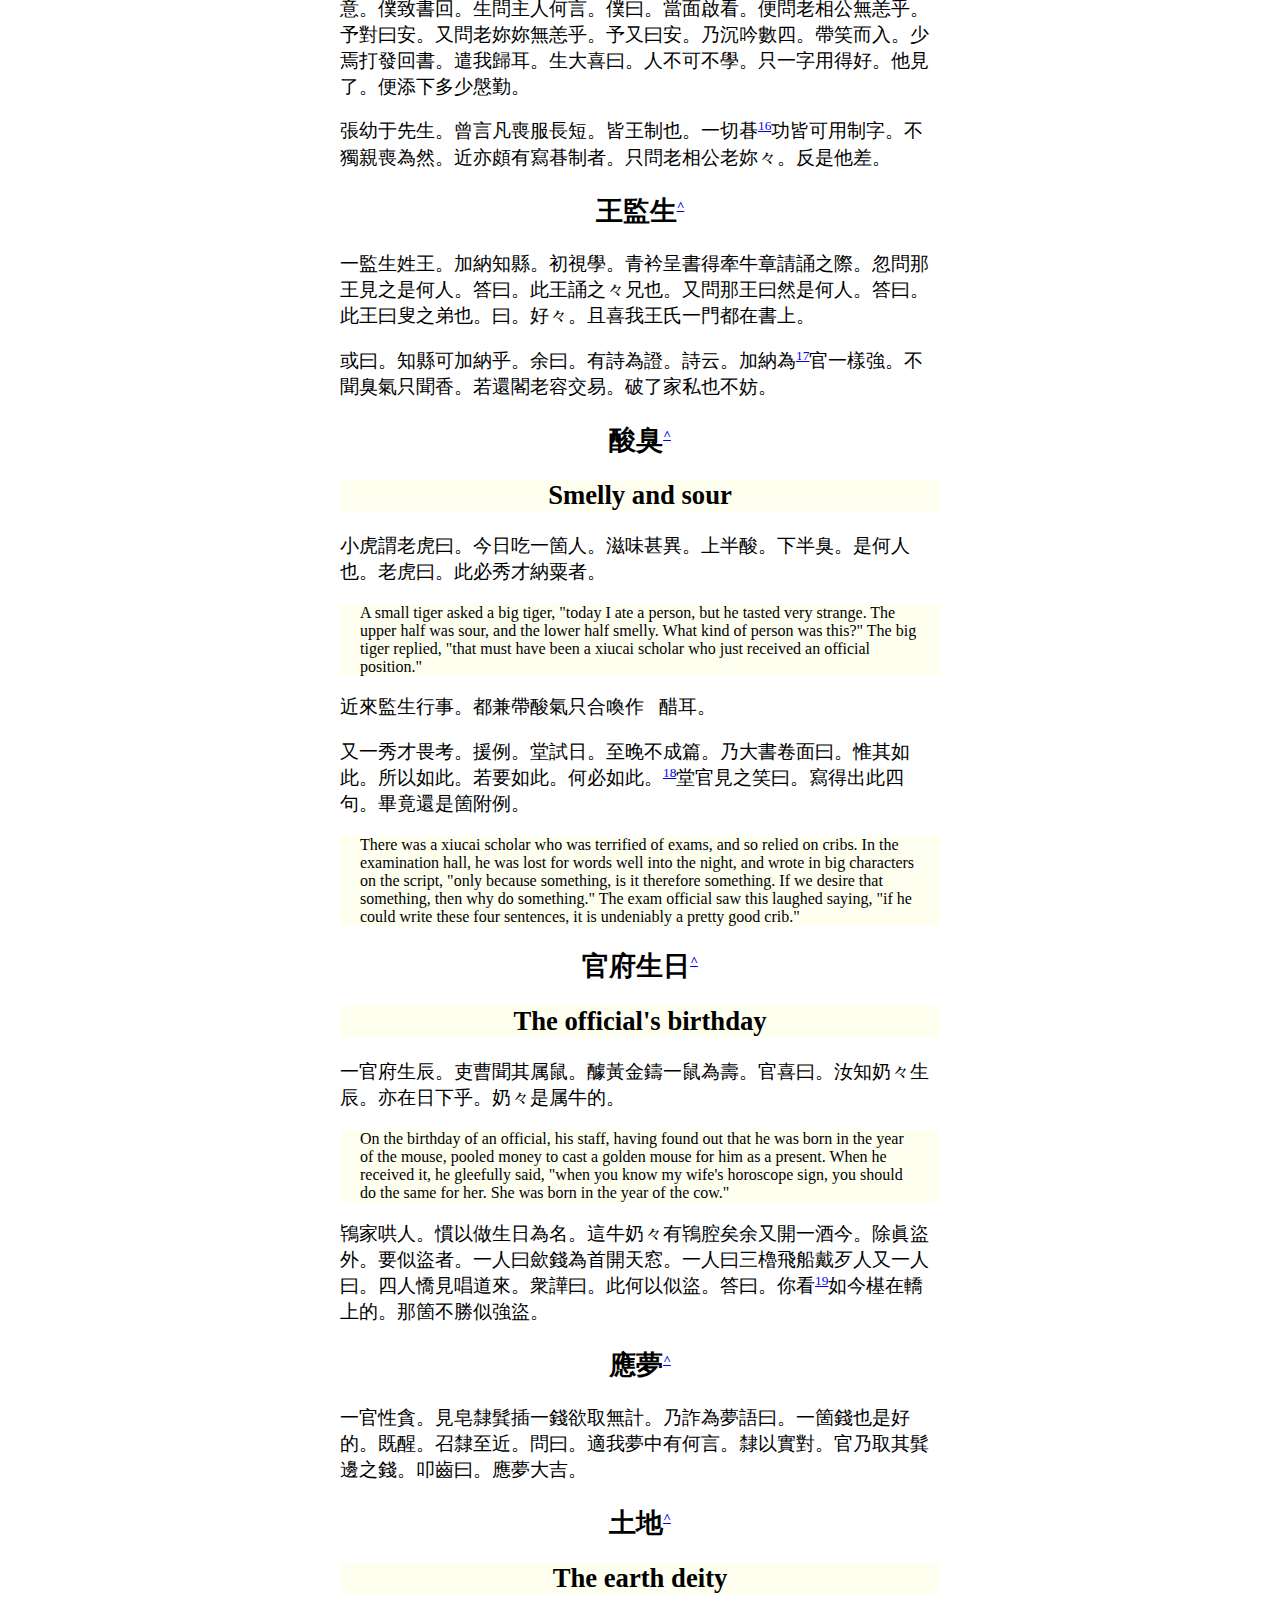
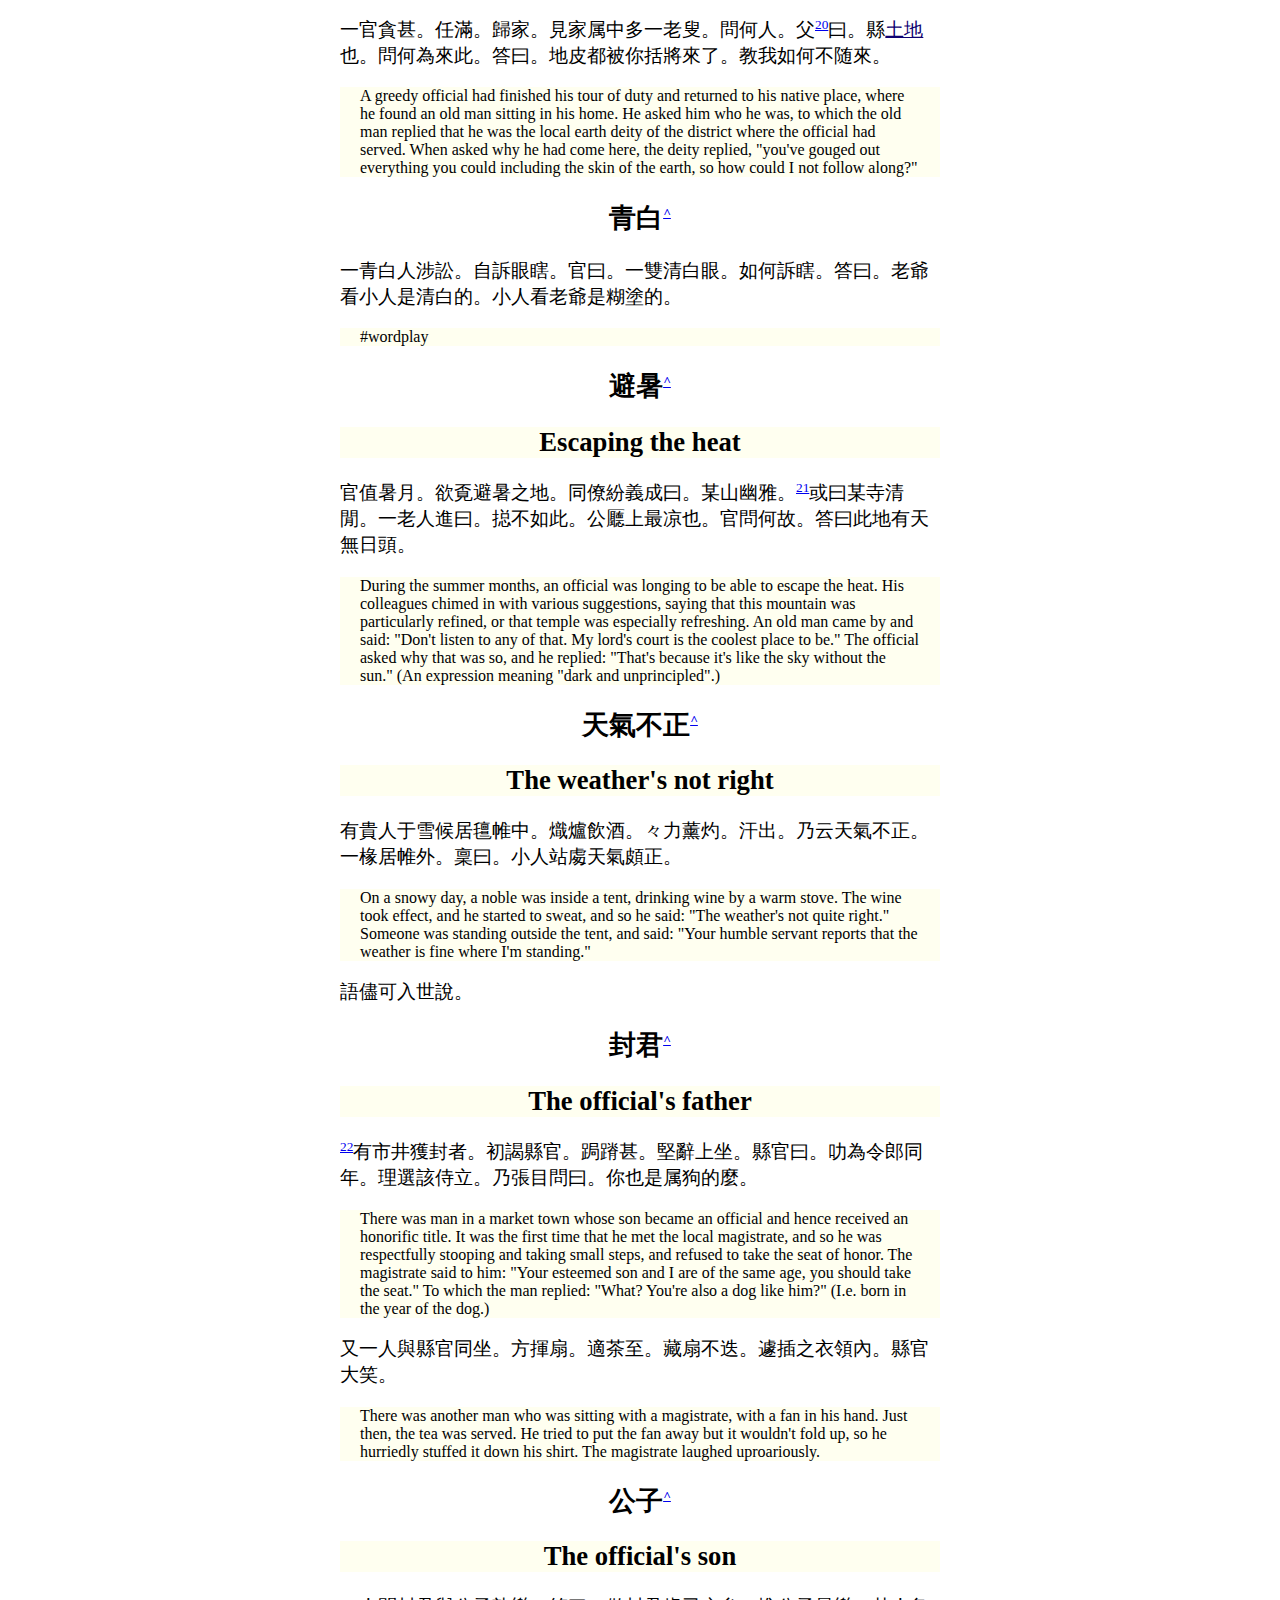
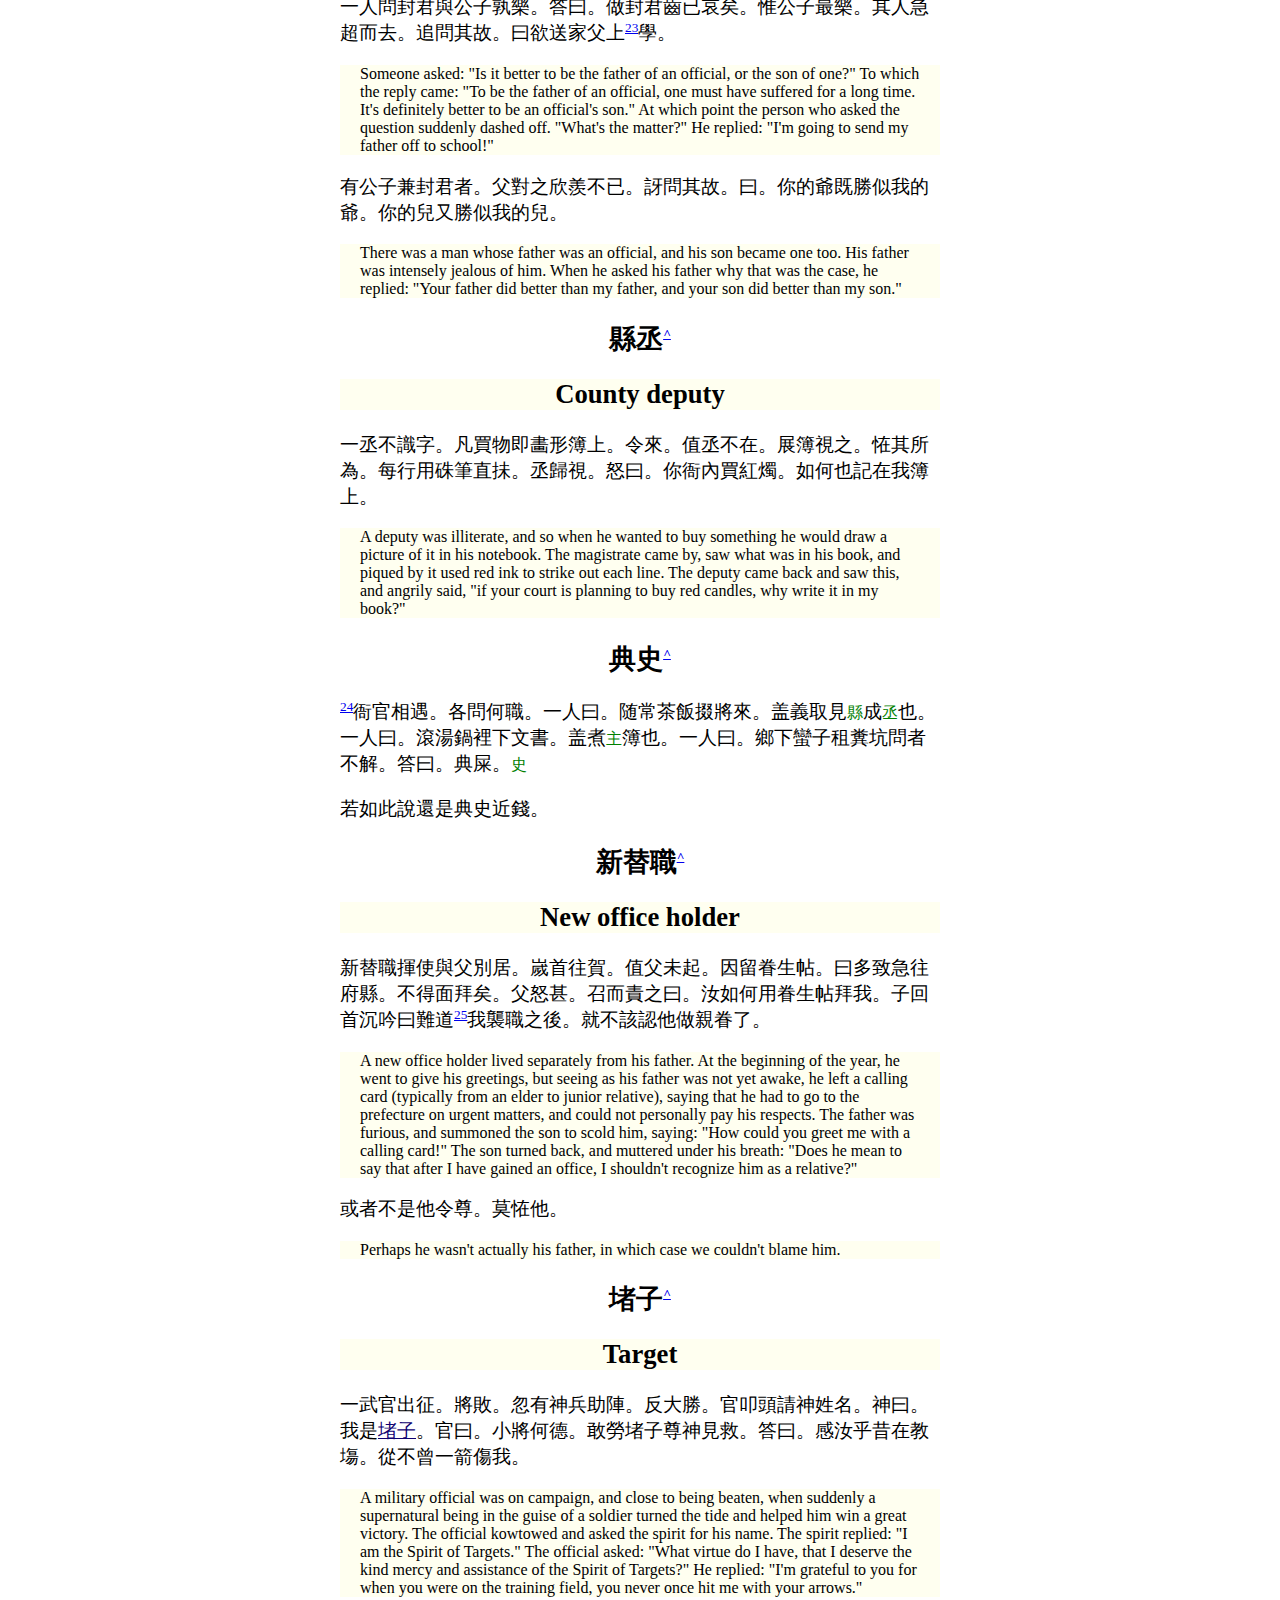
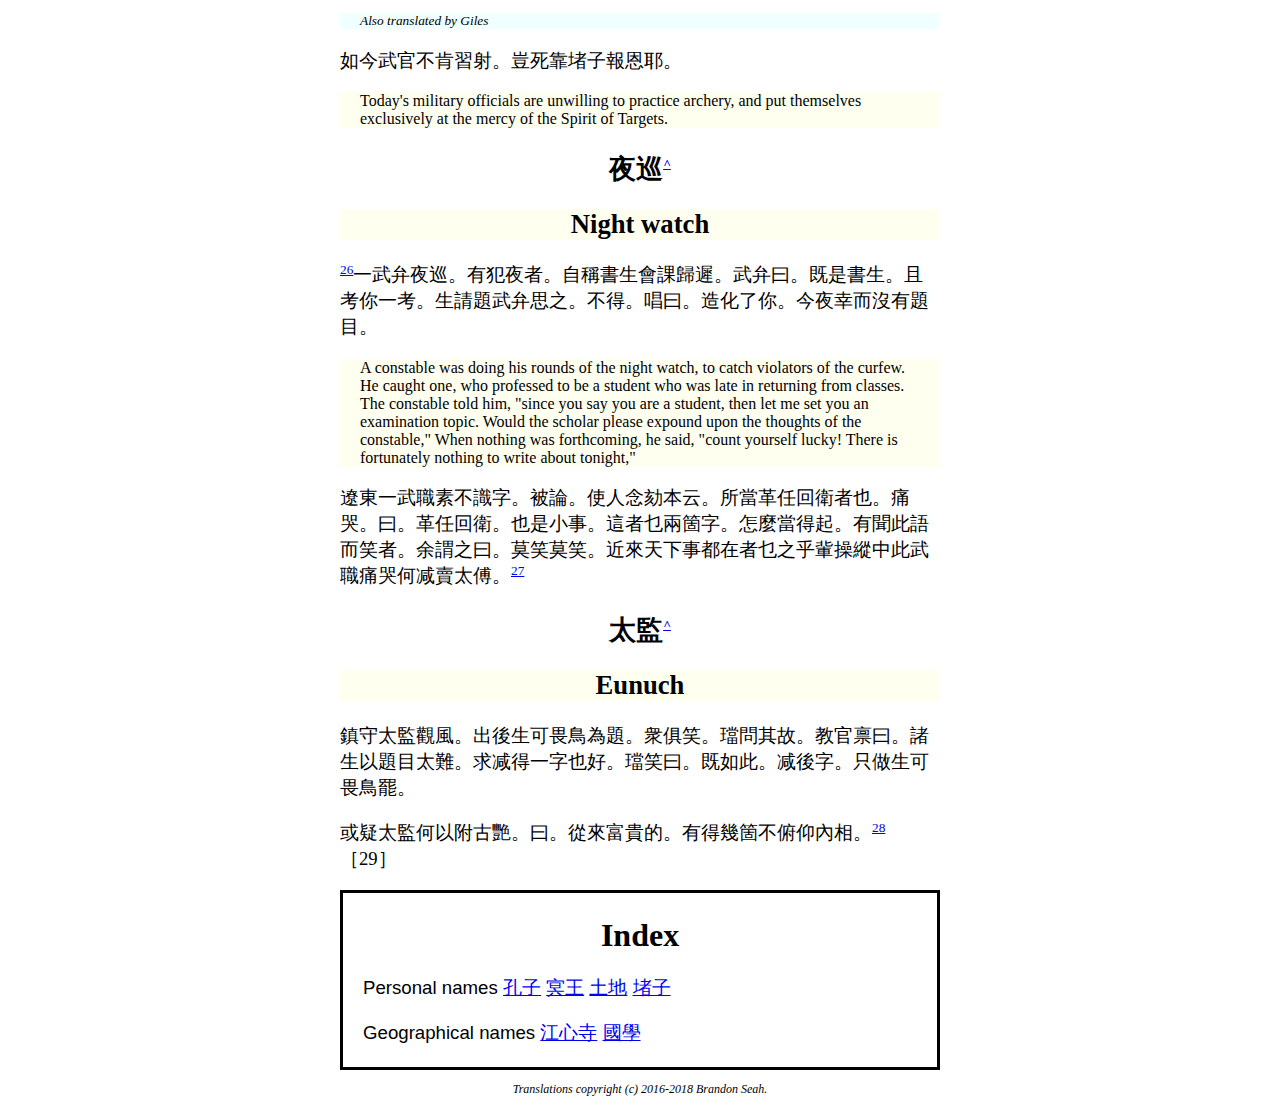
==== commit ecbe8537: "Convert page numbers from brackets to markup" ====
--- a/xiaofu_juan01.html
+++ b/xiaofu_juan01.html
@@ -52,18 +52,17 @@
 </ul>
 </div>
 <div class="mainmatter" id="divmainmatter">
-<p>［1］</p>
 <h1 id="h1_0">笑府序</h1>
 <div class="translation"><h1>Preface</h1></div>
-<p>古今來莫非話也。話莫非笑也。兩儀之混沌開闢。列聖之揖譲征誅。見者其誰耶。夫亦話之而已耳。後之話今亦猶今之話昔。話之而疑［2］之可笑也。話之而信之尤可笑也。經書子史鬼話也。而爭傳焉。詩賦文章淡話也。而爭工焉。褒譏伸抑亂話也。而爭趋避焉。或笑人或笑於人。笑人者亦復笑于［3］人。笑●人者亦復笑人。之相笑寧有己時。笑府集笑話也。十三萹猶曰簿乎云爾。或閱之而喜。請勿喜。或閱之而嗔。請勿嗔。古今世界一大笑府。我與若皆在其中。［4］供人話柄。不話不成人。不笑不成話。不笑不話不成世界。布袋和尚吾師乎。吾師乎。</p>
+<p><a class="superscript" href="https://ctext.org/library.pl?if=en&file=92728&page=1">1</a>古今來莫非話也。話莫非笑也。兩儀之混沌開闢。列聖之揖譲征誅。見者其誰耶。夫亦話之而已耳。後之話今亦猶今之話昔。話之而疑<a class="superscript" href="https://ctext.org/library.pl?if=en&file=92728&page=2">2</a>之可笑也。話之而信之尤可笑也。經書子史鬼話也。而爭傳焉。詩賦文章淡話也。而爭工焉。褒譏伸抑亂話也。而爭趋避焉。或笑人或笑於人。笑人者亦復笑于<a class="superscript" href="https://ctext.org/library.pl?if=en&file=92728&page=3">3</a>人。笑●人者亦復笑人。之相笑寧有己時。笑府集笑話也。十三萹猶曰簿乎云爾。或閱之而喜。請勿喜。或閱之而嗔。請勿嗔。古今世界一大笑府。我與若皆在其中。<a class="superscript" href="https://ctext.org/library.pl?if=en&file=92728&page=4">4</a>供人話柄。不話不成人。不笑不成話。不笑不話不成世界。布袋和尚吾師乎。吾師乎。</p>
 <div class="translation"><p>From ancient times to the present day, there is nothing that cannot be spoken of, and no speech that cannot be the subject of humor. That Heaven and Earth were made from formless chaos, that past rulers ruled and fought, who among us has borne witness? We have only words to tell us about them. Words from the past are just like words in the present. It is laughable to be always suspicious of them, but it is yet more laughable to be completely trusting of them. The books of the classics, the philosophers, and the histories are just perverse talk, yet we strive to teach and transmit them. Poetry, odes, and essays are just idle talk, yet we strive to perfect them. To extend or to withhold praise and criticism is just nonsense, yet we strain to avoid it. Whether laughing at people or being laughed at by people, the one who laughs will be laughed at by others, while the one being laughed at will laugh at others in turn. When will the laughter ever stop?</p></div>
 <div class="translation"><p>The Storehouse of Laughter is a collection of humor. These thirteen chapters do not amount to very much. If the reader is gladdened by this book - please don't be gladdened. If the reader is angered by this book - please don't be angered. The world through the ages has been but one great storehouse of laughter. You and I are all in it together. It is offered up here as something to talk about. Not to speak is to be inhuman, not to laugh is not to speak. The world would not be formed without laughter or speech. The Laughing Buddha is my teacher, he is my teacher indeed!</p></div>
-<p>墨憨齋主人題［5］</p>
+<p>墨憨齋主人題<a class="superscript" href="https://ctext.org/library.pl?if=en&file=92728&page=5">5</a></p>
 <h1 id="h1_1">笑府卷一</h1>
 <div class="translation"><h1>Chapter 1</h1></div>
 <h2 id="h2_0">古艷部<a class="superscript" href="#h1_1">^</a></h2>
 <div class="translation"><h2>Ancient treasures</h2></div>
-<p>墨憨子曰。古艷云者。言從古所艷羨也。粟紅貫朽。乘堅策肥。人亦孰不欲富貴哉。所以 䖏富貴者。毋為人笑難耳。昔某翁有三子。翁且［死］。命之言志。伯曰。願堆金百萬。仲曰。願歷官台鼎。季曰。願生大眼一雙。翁訝之。季曰。我須大着眼。看他富貴能幾時鳴呼。慶弔同門。如之何不自警也。集古艷部。［8］</p>
+<p>墨憨子曰。古艷云者。言從古所艷羨也。粟紅貫朽。乘堅策肥。人亦孰不欲富貴哉。所以 䖏富貴者。毋為人笑難耳。昔某翁有三子。翁且［死］。命之言志。伯曰。願堆金百萬。仲曰。願歷官台鼎。季曰。願生大眼一雙。翁訝之。季曰。我須大着眼。看他富貴能幾時鳴呼。慶弔同門。如之何不自警也。集古艷部。<a class="superscript" href="https://ctext.org/library.pl?if=en&file=92728&page=8">8</a></p>
 <div class="translation"><p>The Master of Mo-han Studio says: Ancient treasures refer to those things that have been the subject of admiration since days of old. In times of plenty, grain is allowed to molder in the store-house and thread is allowed to rot, while men ride sturdy carriages and whip fat horses. What person doesn't want riches? Those who dwell in riches can hardly avoid being the subject of laughter.</p></div>
 <div class="translation"><p>There was an old man who had three sons. As he was nearing death, he asked them what they aspired to do. The eldest said: I want fortune - a heap of a million gold pieces. The middle son said: I want to be an official - one of the great officers of state. The youngest son said: I want a pair of big eyes. The father was surprised and asked why. The son replied: I need a big pair of eyes, to see how long their riches can last.</p></div>
 <div class="translation"><p>Fortune and tragedy are disciples of the same master. Who will not take heed of this warning? Here begins the chapter on Ancient Treasures.</p></div>
@@ -76,25 +75,25 @@
 <div class="translation"><h2>Borrowing a cow</h2></div>
 <p>有走柬借牛于富翁者。富翁方對客。諱不識字。偽啟緘視之。對來使曰。知道了。少停我自來也。</p>
 <div class="translation"><p>Someone sent a letter to a rich man, asking to borrow a cow from him. When the letter came, the rich man was with a guest, and didn't want to reveal that he was illiterate. And so he opened the letter, pretended to read it, and said to the messenger: "Everything is well, in a moment I will come in person."</p></div>
-<p>雖不識字。却已暗合。［9］</p>
+<p>雖不識字。却已暗合。<a class="superscript" href="https://ctext.org/library.pl?if=en&file=92728&page=9">9</a></p>
 <div class="translation"><p>Despite being illiterate, he was of the same opinion.</p></div>
 <p>余所識一富翁。向人索債。倒持契書。其人笑之，翁怒曰。吾持與汝看。豈自看耶。又方對客。適鄰家致柬。翁展視客知其貿々。故問之。翁曰。請我吃酒耳。使者曰。非也。乃告借銅［鑼］銅鼓一用。翁笑曰。借銅［鑼］銅鼓，難道不請我吃酒。人更服其機敏。</p>
 <div class="translation"><p>There was a rich man who went to seek repayment of a debt, but he held the contract upside-down. The debtor laughed at him, and the rich man was furious, saying: "I'm holding this up for you to read! Why would I need to read it?" Another version: A rich man was with a guest, when the neighboring household sent a letter. The rich man opened it to take a look. The guest asked him what the letter was about. The host replied: "It's an invitation go drink some wine with them." The messenger said: "Actually it's not. My master would like to borrow your brass gongs and drums for use." The rich man laughed and said: "If he wants to borrow my brass instruments, wouldn't he have to treat me to a drink?" One has to admire his quick thinking.</p></div>
 <h2 id="h2_3">麟<a class="superscript" href="#h1_1">^</a></h2>
 <div class="translation"><h2>Unicorn</h2></div>
-<p><span class="nn" id="nn_0">孔子</span>見［死］麟。哭之不置。弟子謀所以慰之者。乃編錢掛牛體。告孔子曰。麟已活矣。孔子觀之。曰非也。分明［10］一隻牛。只多這幾箇錢耳。</p>
+<p><span class="nn" id="nn_0">孔子</span>見［死］麟。哭之不置。弟子謀所以慰之者。乃編錢掛牛體。告孔子曰。麟已活矣。孔子觀之。曰非也。分明<a class="superscript" href="https://ctext.org/library.pl?if=en&file=92728&page=10">10</a>一隻牛。只多這幾箇錢耳。</p>
 <div class="translation"><p>Confucius saw a dead unicorn and could not stop crying. His disciples debated how to console him, and decided to tie coins to a cow. They showed it to Confucius and said: "Look, the unicorn is still alive!" Confucius saw it, and said: "That's not a unicorn; it's just a cow with a bit of money."</p></div>
 <p>有姓李者。暴富而驕。或嘲之云。一童子讀百家姓首句。求師請解。師云。趙。是精趙的趙字。<span class="smallerText">蘇語謂放肆曰趙</span>錢。是有銅錢的錢字。孫。是小猢猻的孫字。李。是張三李四的李字。又問倒轉可講得否。師曰。也得。童曰。如何講。師曰。姓李的小猢猻。有了幾箇銅錢就精趙起來。</p>
 <div class="translation"><p>#wordplay</p></div>
 <h2 id="h2_4">江心賊<a class="superscript" href="#h1_1">^</a></h2>
 <div class="translation"><h2>The Jiangxin Bandit</h2></div>
-<p>［11］一暴富人日夜憂賊。一日偕友遊<span class="gg" id="gg_0">江心寺</span>。壁間題江心賦錯認賦字為賊。驚欲走匿。友問故。答云。江心賊在此。友曰。賦也。非賊也。曰。賦便賦了。終是有此賊形。</p>
+<p><a class="superscript" href="https://ctext.org/library.pl?if=en&file=92728&page=11">11</a>一暴富人日夜憂賊。一日偕友遊<span class="gg" id="gg_0">江心寺</span>。壁間題江心賦錯認賦字為賊。驚欲走匿。友問故。答云。江心賊在此。友曰。賦也。非賊也。曰。賦便賦了。終是有此賊形。</p>
 <div class="translation"><p>A newly-rich man was worried day and night about bandits. One day he went with his friends to the Jiangxin Temple (in Wenzhou). On the wall was a placard saying "Jiangxin Endowment", but he misread the word "endowment" (fu) as "bandit" (zei - the characters look similar). Shocked, he wanted to run away and hide. His friends asked him what was the matter, and he said: "The Jiangxin Bandit is here!" His friends saw the error, and said: "That's not 'bandit' but 'endowment'/'tax'." "An endowment comes from a tax, and ultimately still has the element of banditry," came the reply. #wordplay</p></div>
 <h2 id="h2_5">清福<a class="superscript" href="#h1_1">^</a></h2>
 <div class="translation"><h2>Carefree life</h2></div>
 <p>一鬼托生時。<span class="nn" id="nn_1">㝠王</span>判作富人。鬼曰。不願富也。但願一生衣食不缺。無是無非。燒香吃苦茶過日。足矣。王曰。要銀子便再與你幾萬。這清福許你享。</p>
 <div class="translation"><p>A ghost was waiting to be reborn, and the Lord of Hell decided that he be reborn as a rich person. The ghost said: "I don't want much riches; all I wish for is a life where I have clothes on my back and food on the table, where I don't have many responsibilities, but can spend my days burning incense and drinking bitter tea. That would be enough for me." The Lord of Hell said: "If you want silver I can give you a few ten thousand taels more, so that you can enjoy such a carefree life."</p></div>
-<p>一說鬼云々。王降座問曰。有這等安間受用的所［12］在千萬挈帶我去。</p>
+<p>一說鬼云々。王降座問曰。有這等安間受用的所<a class="superscript" href="https://ctext.org/library.pl?if=en&file=92728&page=12">12</a>在千萬挈帶我去。</p>
 <div class="translation"><p>Another version says that after the ghost had spoken, the Lord of Hell himself came down from his dais, and said: "If there is such an existence to be had, please bring me with you!"</p></div>
 <h2 id="h2_6">訓子<a class="superscript" href="#h1_1">^</a></h2>
 <div class="translation"><h2>Teaching the son</h2></div>
@@ -104,7 +103,7 @@
 <div class="translation"><p>Yet another person asked how to write the character "jiang" (ginger). The reply came: First the grass radical, then the number one, then the character for field, another one, another field and then the number one. The person wrote Grassnumberonefieldnumberonefieldnumberone. He looked at it and angrily said: "Why mock me like this? This isn't a character, it's a tower!"</p></div>
 <h2 id="h2_7">監生打釘<a class="superscript" href="#h1_1">^</a></h2>
 <div class="translation"><h2>The graduate goes for a nailing</h2></div>
-<p>一人往妓館打釘畢。徑出。妓牽之索謝。答曰。我生員。妓曰。監生又如何。曰只是白丁。［14］</p>
+<p>一人往妓館打釘畢。徑出。妓牽之索謝。答曰。我生員。妓曰。監生又如何。曰只是白丁。<a class="superscript" href="https://ctext.org/library.pl?if=en&file=92728&page=14">14</a></p>
 <div class="translation"><p>A man went to a brothel for a nailing. After he was done and about to leave, the prostitute held on to him seeking a goodbye. He said: "I'm just a shengyuan graduate." The prostitute said: "Even if you're a jiansheng graduate, so what?" He replied: "I'm just a pointless nailing (bai ding - either "pointless nailing" or lit. "blank nail", referring to an ignorant person).</p></div>
 <div class="translation"><p>#wordplay: "白丁指不學無術或缺乏知識的人"</p></div>
 <h2 id="h2_8">考<a class="superscript" href="#h1_1">^</a></h2>
@@ -113,39 +112,39 @@
 <div class="translation"><p>A jiansheng graduate was walking past the national college when he smelled wine and drunkenness. In a fury he went up to the gate and told the people there: "You deserve to be punished for such disrespect! Should we flog you? Or put you in stocks?" The reply: "We could answer an examination question as a punishment." "Sigh.... your sin is not quite so severe."</p></div>
 <h2 id="h2_9">出塲<a class="superscript" href="#h1_1">^</a></h2>
 <div class="translation"><h2>Stepping out</h2></div>
-<p>監生方出塲。遇一故人。故人揖之。并揖路旁猪糞。生問。此臭物。揖之何謂。答曰。他臭便臭。也是膓<span class="smallerText">塲</span>裡出來的。［15］</p>
+<p>監生方出塲。遇一故人。故人揖之。并揖路旁猪糞。生問。此臭物。揖之何謂。答曰。他臭便臭。也是膓<span class="smallerText">塲</span>裡出來的。<a class="superscript" href="https://ctext.org/library.pl?if=en&file=92728&page=15">15</a></p>
 <div class="translation"><p>A jiansheng scholar had just stepped out of the examination hall (chang) when he met someone he knew. The acquaintance greeted him with a bow, and then likewise made a greeting to a pile of pig shit by the road. The scholar asked, "why did you greet that smelly thing?" He replied, "be it smelly as it is, it also has emerged from a chang (intestines)."</p></div>
 <div class="translation"><p>#wordplay</p></div>
 <h2 id="h2_10">眷制生<a class="superscript" href="#h1_1">^</a></h2>
 <p>一監生見有投眷制生帖者。深嘆制字新奇。偶致一遠扎。即效之甚得意。僕致書回。生問主人何言。僕曰。當面啟看。便問老相公無恙乎。予對曰安。又問老妳妳無恙乎。予又曰安。乃沉吟數四。帶笑而入。少焉打發回書。遣我歸耳。生大喜曰。人不可不學。只一字用得好。他見了。便添下多少慇勤。</p>
-<p>張幼于先生。曾言凡喪服長短。皆王制也。一切㫷［16］功皆可用制字。不獨親喪為然。近亦頗有寫㫷制者。只問老相公老妳々。反是他差。</p>
+<p>張幼于先生。曾言凡喪服長短。皆王制也。一切㫷<a class="superscript" href="https://ctext.org/library.pl?if=en&file=92728&page=16">16</a>功皆可用制字。不獨親喪為然。近亦頗有寫㫷制者。只問老相公老妳々。反是他差。</p>
 <h2 id="h2_11">王監生<a class="superscript" href="#h1_1">^</a></h2>
 <p>一監生姓王。加納知縣。初視學。青衿呈書得牽牛章請誦之際。忽問那王見之是何人。答曰。此王誦之々兄也。又問那王曰然是何人。答曰。此王曰叟之弟也。曰。好々。且喜我王氏一門都在書上。</p>
-<p>或曰。知縣可加納乎。余曰。有詩為證。詩云。加納為［17］官一樣強。不聞臭氣只聞香。若還閣老容交易。破了家私也不妨。</p>
+<p>或曰。知縣可加納乎。余曰。有詩為證。詩云。加納為<a class="superscript" href="https://ctext.org/library.pl?if=en&file=92728&page=17">17</a>官一樣強。不聞臭氣只聞香。若還閣老容交易。破了家私也不妨。</p>
 <h2 id="h2_12">酸臭<a class="superscript" href="#h1_1">^</a></h2>
 <div class="translation"><h2>Smelly and sour</h2></div>
 <p>小虎謂老虎曰。今日吃一箇人。滋味甚異。上半酸。下半臭。是何人也。老虎曰。此必秀才納粟者。</p>
 <div class="translation"><p>A small tiger asked a big tiger, "today I ate a person, but he tasted very strange. The upper half was sour, and the lower half smelly. What kind of person was this?" The big tiger replied, "that must have been a xiucai scholar who just received an official position."</p></div>
 <p>近來監生行事。都兼帶酸氣只合喚作𨞑醋耳。<span class="smallerText">𨞑音甕</span></p>
-<p>又一秀才畏考。援例。堂試日。至晚不成篇。乃大書卷面曰。惟其如此。所以如此。若要如此。何必如此。［18］堂官見之笑曰。寫得出此四句。畢竟還是箇附例。</p>
+<p>又一秀才畏考。援例。堂試日。至晚不成篇。乃大書卷面曰。惟其如此。所以如此。若要如此。何必如此。<a class="superscript" href="https://ctext.org/library.pl?if=en&file=92728&page=18">18</a>堂官見之笑曰。寫得出此四句。畢竟還是箇附例。</p>
 <div class="translation"><p>There was a xiucai scholar who was terrified of exams, and so relied on cribs. In the examination hall, he was lost for words well into the night, and wrote in big characters on the script, "only because something, is it therefore something. If we desire that something, then why do something." The exam official saw this laughed saying, "if he could write these four sentences, it is undeniably a pretty good crib."</p></div>
 <h2 id="h2_13">官府生日<a class="superscript" href="#h1_1">^</a></h2>
 <div class="translation"><h2>The official's birthday</h2></div>
 <p>一官府生辰。吏曹聞其属鼠。醵黃金鑄一鼠為壽。官喜曰。汝知奶々生辰。亦在日下乎。奶々是属牛的。</p>
 <div class="translation"><p>On the birthday of an official, his staff, having found out that he was born in the year of the mouse, pooled money to cast a golden mouse for him as a present. When he received it, he gleefully said, "when you know my wife's horoscope sign, you should do the same for her. She was born in the year of the cow."</p></div>
-<p>鴇家哄人。慣以做生日為名。這牛奶々有鴇腔矣余又開一酒今。除眞盜外。要似盜者。一人曰歛錢為首開天窓。一人曰三櫓飛船戴歹人又一人曰。四人憍見唱道來。衆譁曰。此何以似盜。答曰。你看［19］如今樭在轎上的。那箇不勝似強盜。</p>
+<p>鴇家哄人。慣以做生日為名。這牛奶々有鴇腔矣余又開一酒今。除眞盜外。要似盜者。一人曰歛錢為首開天窓。一人曰三櫓飛船戴歹人又一人曰。四人憍見唱道來。衆譁曰。此何以似盜。答曰。你看<a class="superscript" href="https://ctext.org/library.pl?if=en&file=92728&page=19">19</a>如今樭在轎上的。那箇不勝似強盜。</p>
 <h2 id="h2_14">應夢<a class="superscript" href="#h1_1">^</a></h2>
 <p>一官性貪。見皂隸髸插一錢欲取無計。乃詐為夢語曰。一箇錢也是好的。既醒。召隸至近。問曰。適我夢中有何言。隸以實對。官乃取其髸邊之錢。叩齒曰。應夢大吉。</p>
 <h2 id="h2_15">土地<a class="superscript" href="#h1_1">^</a></h2>
 <div class="translation"><h2>The earth deity</h2></div>
-<p>一官貪甚。任滿。歸家。見家属中多一老叟。問何人。父［20］曰。縣<span class="nn" id="nn_2">土地</span>也。問何為來此。答曰。地皮都被你括將來了。教我如何不随來。</p>
+<p>一官貪甚。任滿。歸家。見家属中多一老叟。問何人。父<a class="superscript" href="https://ctext.org/library.pl?if=en&file=92728&page=20">20</a>曰。縣<span class="nn" id="nn_2">土地</span>也。問何為來此。答曰。地皮都被你括將來了。教我如何不随來。</p>
 <div class="translation"><p>A greedy official had finished his tour of duty and returned to his native place, where he found an old man sitting in his home. He asked him who he was, to which the old man replied that he was the local earth deity of the district where the official had served. When asked why he had come here, the deity replied, "you've gouged out everything you could including the skin of the earth, so how could I not follow along?"</p></div>
 <h2 id="h2_16">青白<a class="superscript" href="#h1_1">^</a></h2>
 <p>一青白人涉訟。自訴眼瞎。官曰。一雙清白眼。如何訴瞎。答曰。老爺看小人是清白的。小人看老爺是糊塗的。</p>
 <div class="translation"><p>#wordplay</p></div>
 <h2 id="h2_17">避暑<a class="superscript" href="#h1_1">^</a></h2>
 <div class="translation"><h2>Escaping the heat</h2></div>
-<p>官值暑月。欲覔避暑之地。同僚紛義成曰。某山幽雅。［21］或曰某寺清閒。一老人進曰。搃不如此。公㕔上最凉也。官問何故。答曰此地有天無日頭。</p>
+<p>官值暑月。欲覔避暑之地。同僚紛義成曰。某山幽雅。<a class="superscript" href="https://ctext.org/library.pl?if=en&file=92728&page=21">21</a>或曰某寺清閒。一老人進曰。搃不如此。公㕔上最凉也。官問何故。答曰此地有天無日頭。</p>
 <div class="translation"><p>During the summer months, an official was longing to be able to escape the heat. His colleagues chimed in with various suggestions, saying that this mountain was particularly refined, or that temple was especially refreshing. An old man came by and said: "Don't listen to any of that. My lord's court is the coolest place to be." The official asked why that was so, and he replied: "That's because it's like the sky without the sun." (An expression meaning "dark and unprincipled".)</p></div>
 <h2 id="h2_18">天氣不正<a class="superscript" href="#h1_1">^</a></h2>
 <div class="translation"><h2>The weather's not right</h2></div>
@@ -154,13 +153,13 @@
 <p>語儘可入世說。</p>
 <h2 id="h2_19">封君<a class="superscript" href="#h1_1">^</a></h2>
 <div class="translation"><h2>The official's father</h2></div>
-<p>［22］有市井獲封者。初謁縣官。跼蹐甚。堅辭上坐。縣官曰。叻為令郎同年。理選該侍立。乃張目問曰。你也是属狗的麼。</p>
+<p><a class="superscript" href="https://ctext.org/library.pl?if=en&file=92728&page=22">22</a>有市井獲封者。初謁縣官。跼蹐甚。堅辭上坐。縣官曰。叻為令郎同年。理選該侍立。乃張目問曰。你也是属狗的麼。</p>
 <div class="translation"><p>There was man in a market town whose son became an official and hence received an honorific title. It was the first time that he met the local magistrate, and so he was respectfully stooping and taking small steps, and refused to take the seat of honor. The magistrate said to him: "Your esteemed son and I are of the same age, you should take the seat." To which the man replied: "What? You're also a dog like him?" (I.e. born in the year of the dog.)</p></div>
 <p>又一人與縣官同坐。方揮扇。適茶至。藏扇不迭。遽插之衣領內。縣官大笑。</p>
 <div class="translation"><p>There was another man who was sitting with a magistrate, with a fan in his hand. Just then, the tea was served. He tried to put the fan away but it wouldn't fold up, so he hurriedly stuffed it down his shirt. The magistrate laughed uproariously.</p></div>
 <h2 id="h2_20">公子<a class="superscript" href="#h1_1">^</a></h2>
 <div class="translation"><h2>The official's son</h2></div>
-<p>一人問封君與公子孰樂。答曰。做封君齒已哀矣。惟公子最樂。其人急超而去。追問其故。曰欲送家父上［23］學。</p>
+<p>一人問封君與公子孰樂。答曰。做封君齒已哀矣。惟公子最樂。其人急超而去。追問其故。曰欲送家父上<a class="superscript" href="https://ctext.org/library.pl?if=en&file=92728&page=23">23</a>學。</p>
 <div class="translation"><p>Someone asked: "Is it better to be the father of an official, or the son of one?" To which the reply came: "To be the father of an official, one must have suffered for a long time. It's definitely better to be an official's son." At which point the person who asked the question suddenly dashed off. "What's the matter?" He replied: "I'm going to send my father off to school!"</p></div>
 <p>有公子兼封君者。父對之欣羨不已。訝問其故。曰。你的爺既勝似我的爺。你的兒又勝似我的兒。</p>
 <div class="translation"><p>There was a man whose father was an official, and his son became one too. His father was intensely jealous of him. When he asked his father why that was the case, he replied: "Your father did better than my father, and your son did better than my son."</p></div>
@@ -169,11 +168,11 @@
 <p>一丞不識字。凡買物即畵形簿上。令來。值丞不在。展簿視之。恠其所為。每行用硃筆直抺。丞歸視。怒曰。你衙內買紅燭。如何也記在我簿上。</p>
 <div class="translation"><p>A deputy was illiterate, and so when he wanted to buy something he would draw a picture of it in his notebook. The magistrate came by, saw what was in his book, and piqued by it used red ink to strike out each line. The deputy came back and saw this, and angrily said, "if your court is planning to buy red candles, why write it in my book?"</p></div>
 <h2 id="h2_22">典史<a class="superscript" href="#h1_1">^</a></h2>
-<p>［24］衙官相遇。各問何職。一人曰。随常茶飯掇將來。盖義取見<span class="smallerText">縣</span>成<span class="smallerText">丞</span>也。一人曰。滾湯鍋裡下文書。盖煮<span class="smallerText">主</span>簿也。一人曰。鄉下蠻子租糞坑問者不解。答曰。典屎。<span class="smallerText">史</span></p>
+<p><a class="superscript" href="https://ctext.org/library.pl?if=en&file=92728&page=24">24</a>衙官相遇。各問何職。一人曰。随常茶飯掇將來。盖義取見<span class="smallerText">縣</span>成<span class="smallerText">丞</span>也。一人曰。滾湯鍋裡下文書。盖煮<span class="smallerText">主</span>簿也。一人曰。鄉下蠻子租糞坑問者不解。答曰。典屎。<span class="smallerText">史</span></p>
 <p>若如此說還是典史近錢。</p>
 <h2 id="h2_23">新替職<a class="superscript" href="#h1_1">^</a></h2>
 <div class="translation"><h2>New office holder</h2></div>
-<p>新替職揮使與父別居。嵗首往賀。值父未起。因留眷生帖。曰多致急往府縣。不得面拜矣。父怒甚。召而責之曰。汝如何用眷生帖拜我。子回首沉吟曰難道［25］我襲職之後。就不該認他做親眷了。</p>
+<p>新替職揮使與父別居。嵗首往賀。值父未起。因留眷生帖。曰多致急往府縣。不得面拜矣。父怒甚。召而責之曰。汝如何用眷生帖拜我。子回首沉吟曰難道<a class="superscript" href="https://ctext.org/library.pl?if=en&file=92728&page=25">25</a>我襲職之後。就不該認他做親眷了。</p>
 <div class="translation"><p>A new office holder lived separately from his father. At the beginning of the year, he went to give his greetings, but seeing as his father was not yet awake, he left a calling card (typically from an elder to junior relative), saying that he had to go to the prefecture on urgent matters, and could not personally pay his respects. The father was furious, and summoned the son to scold him, saying: "How could you greet me with a calling card!" The son turned back, and muttered under his breath: "Does he mean to say that after I have gained an office, I shouldn't recognize him as a relative?"</p></div>
 <p>或者不是他令尊。莫恠他。</p>
 <div class="translation"><p>Perhaps he wasn't actually his father, in which case we couldn't blame him.</p></div>
@@ -186,19 +185,19 @@
 <div class="translation"><p>Today's military officials are unwilling to practice archery, and put themselves exclusively at the mercy of the Spirit of Targets.</p></div>
 <h2 id="h2_25">夜巡<a class="superscript" href="#h1_1">^</a></h2>
 <div class="translation"><h2>Night watch</h2></div>
-<p>［26］一武弁夜巡。有犯夜者。自稱書生會課歸遲。武弁曰。既是書生。且考你一考。生請題武弁思之。不得。唱曰。造化了你。今夜幸而沒有題目。</p>
+<p><a class="superscript" href="https://ctext.org/library.pl?if=en&file=92728&page=26">26</a>一武弁夜巡。有犯夜者。自稱書生會課歸遲。武弁曰。既是書生。且考你一考。生請題武弁思之。不得。唱曰。造化了你。今夜幸而沒有題目。</p>
 <div class="translation"><p>A constable was doing his rounds of the night watch, to catch violators of the curfew. He caught one, who professed to be a student who was late in returning from classes. The constable told him, "since you say you are a student, then let me set you an examination topic. Would the scholar please expound upon the thoughts of the constable," When nothing was forthcoming, he said, "count yourself lucky! There is fortunately nothing to write about tonight,"</p></div>
-<p>遼東一武職素不識字。被論。使人念劾本云。所當革任回衛者也。痛哭。曰。革任回衛。也是小事。這者乜兩箇字。怎麼當得起。有聞此語而笑者。余謂之曰。莫笑莫笑。近來天下事都在者乜之乎軰操縱中此武職痛哭何减賣太傅。［27］</p>
+<p>遼東一武職素不識字。被論。使人念劾本云。所當革任回衛者也。痛哭。曰。革任回衛。也是小事。這者乜兩箇字。怎麼當得起。有聞此語而笑者。余謂之曰。莫笑莫笑。近來天下事都在者乜之乎軰操縱中此武職痛哭何减賣太傅。<a class="superscript" href="https://ctext.org/library.pl?if=en&file=92728&page=27">27</a></p>
 <h2 id="h2_26">太監<a class="superscript" href="#h1_1">^</a></h2>
 <div class="translation"><h2>Eunuch</h2></div>
 <p>鎮守太監觀風。出後生可畏鳥為題。衆俱笑。璫問其故。教官禀曰。諸生以題目太難。求减得一字也好。璫笑曰。既如此。减後字。只做生可畏鳥罷。</p>
-<p>或疑太監何以附古艷。曰。從來富貴的。有得幾箇不俯仰內相。［28］［29］</p>
+<p>或疑太監何以附古艷。曰。從來富貴的。有得幾箇不俯仰內相。<a class="superscript" href="https://ctext.org/library.pl?if=en&file=92728&page=28">28</a>［29］</p>
 </div>
 <div class="endmatter" id="divendmatter">
 <h1>Index</h1>
+<p>Personal names	<a href="#nn_0">孔子</a>	<a href="#nn_1">㝠王</a>	<a href="#nn_2">土地</a>	<a href="#nn_3">堵子</a></p>
 <p>Geographical names	<a href="#gg_0">江心寺</a>	<a href="#gg_1">國學</a></p>
-<p>Personal names	<a href="#nn_0">孔子</a>	<a href="#nn_1">㝠王</a>	<a href="#nn_2">土地</a>	<a href="#nn_3">堵子</a></p>
 </div>
-<p class="credit">Translations copyright (c) 2016, Brandon Seah.</p>
+<p class="credit">Translations copyright (c) 2016-2018 Brandon Seah.</p>
 </body>
 </html>
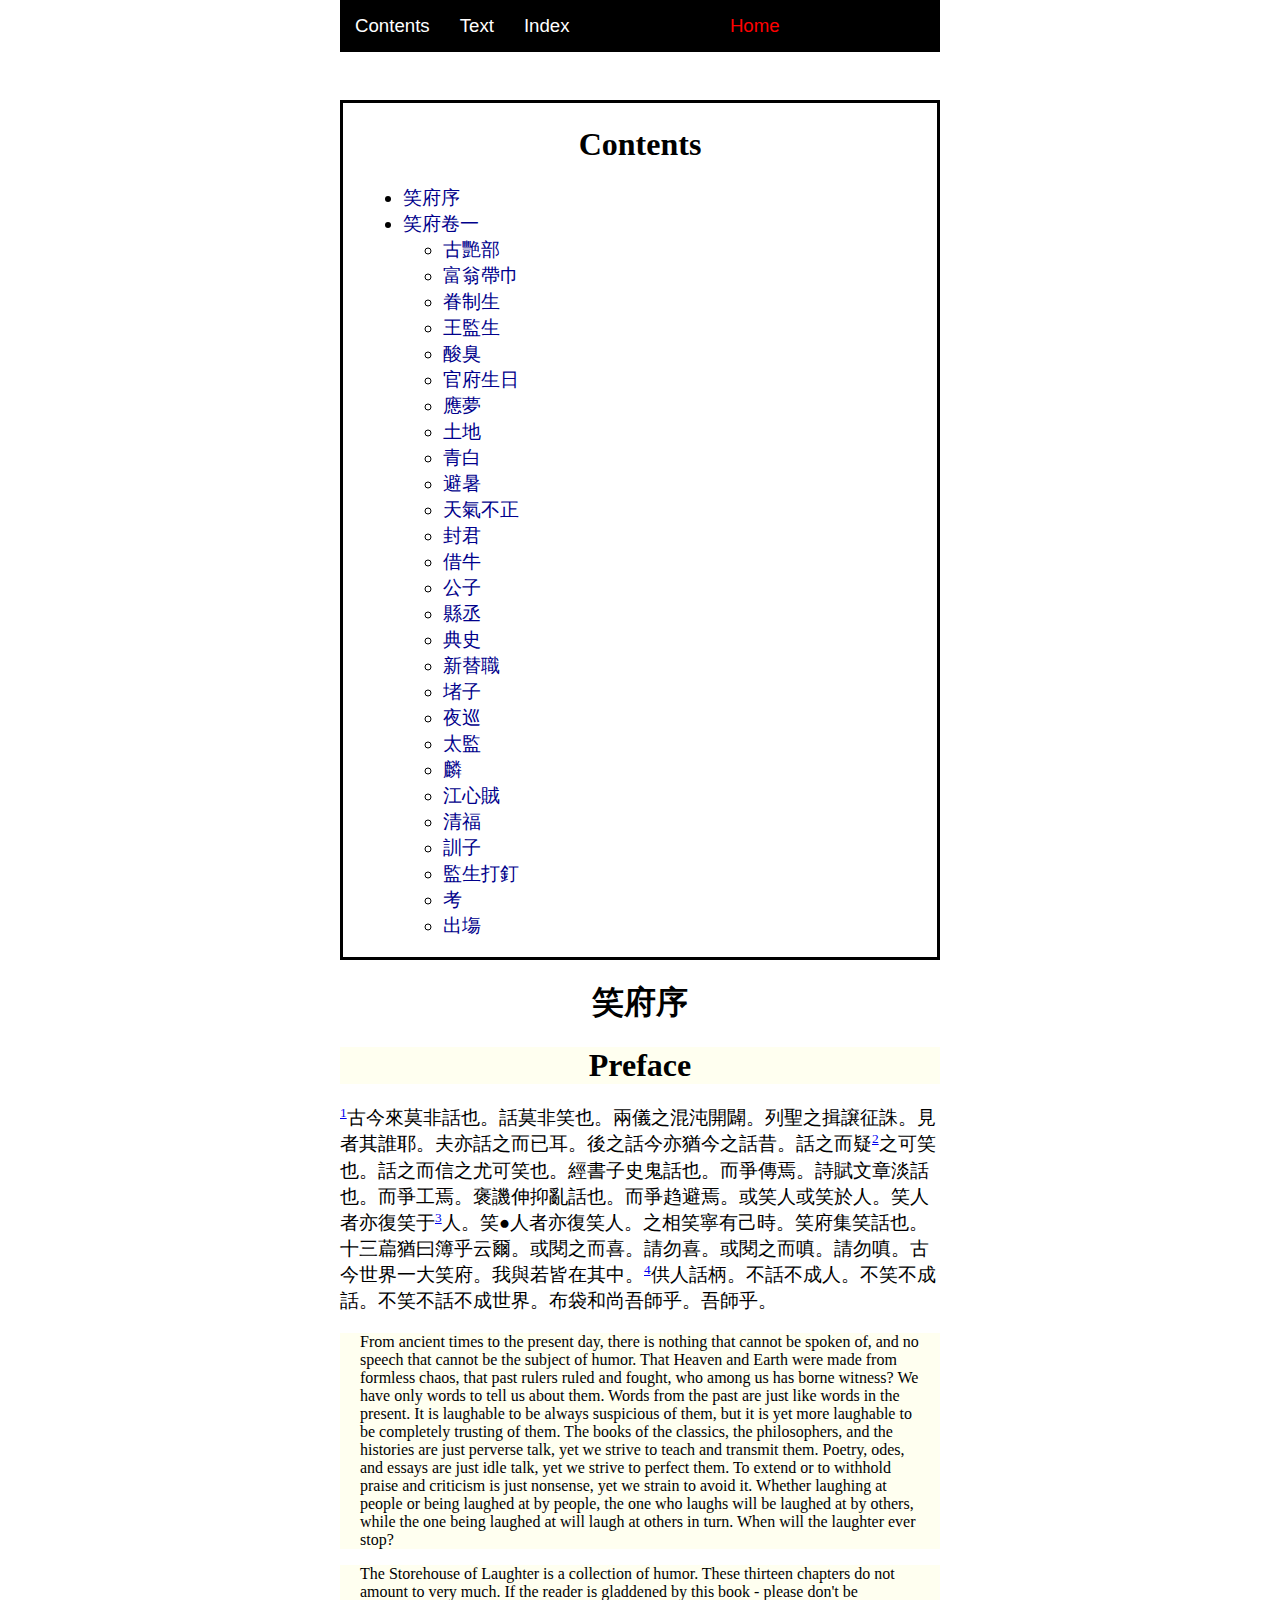
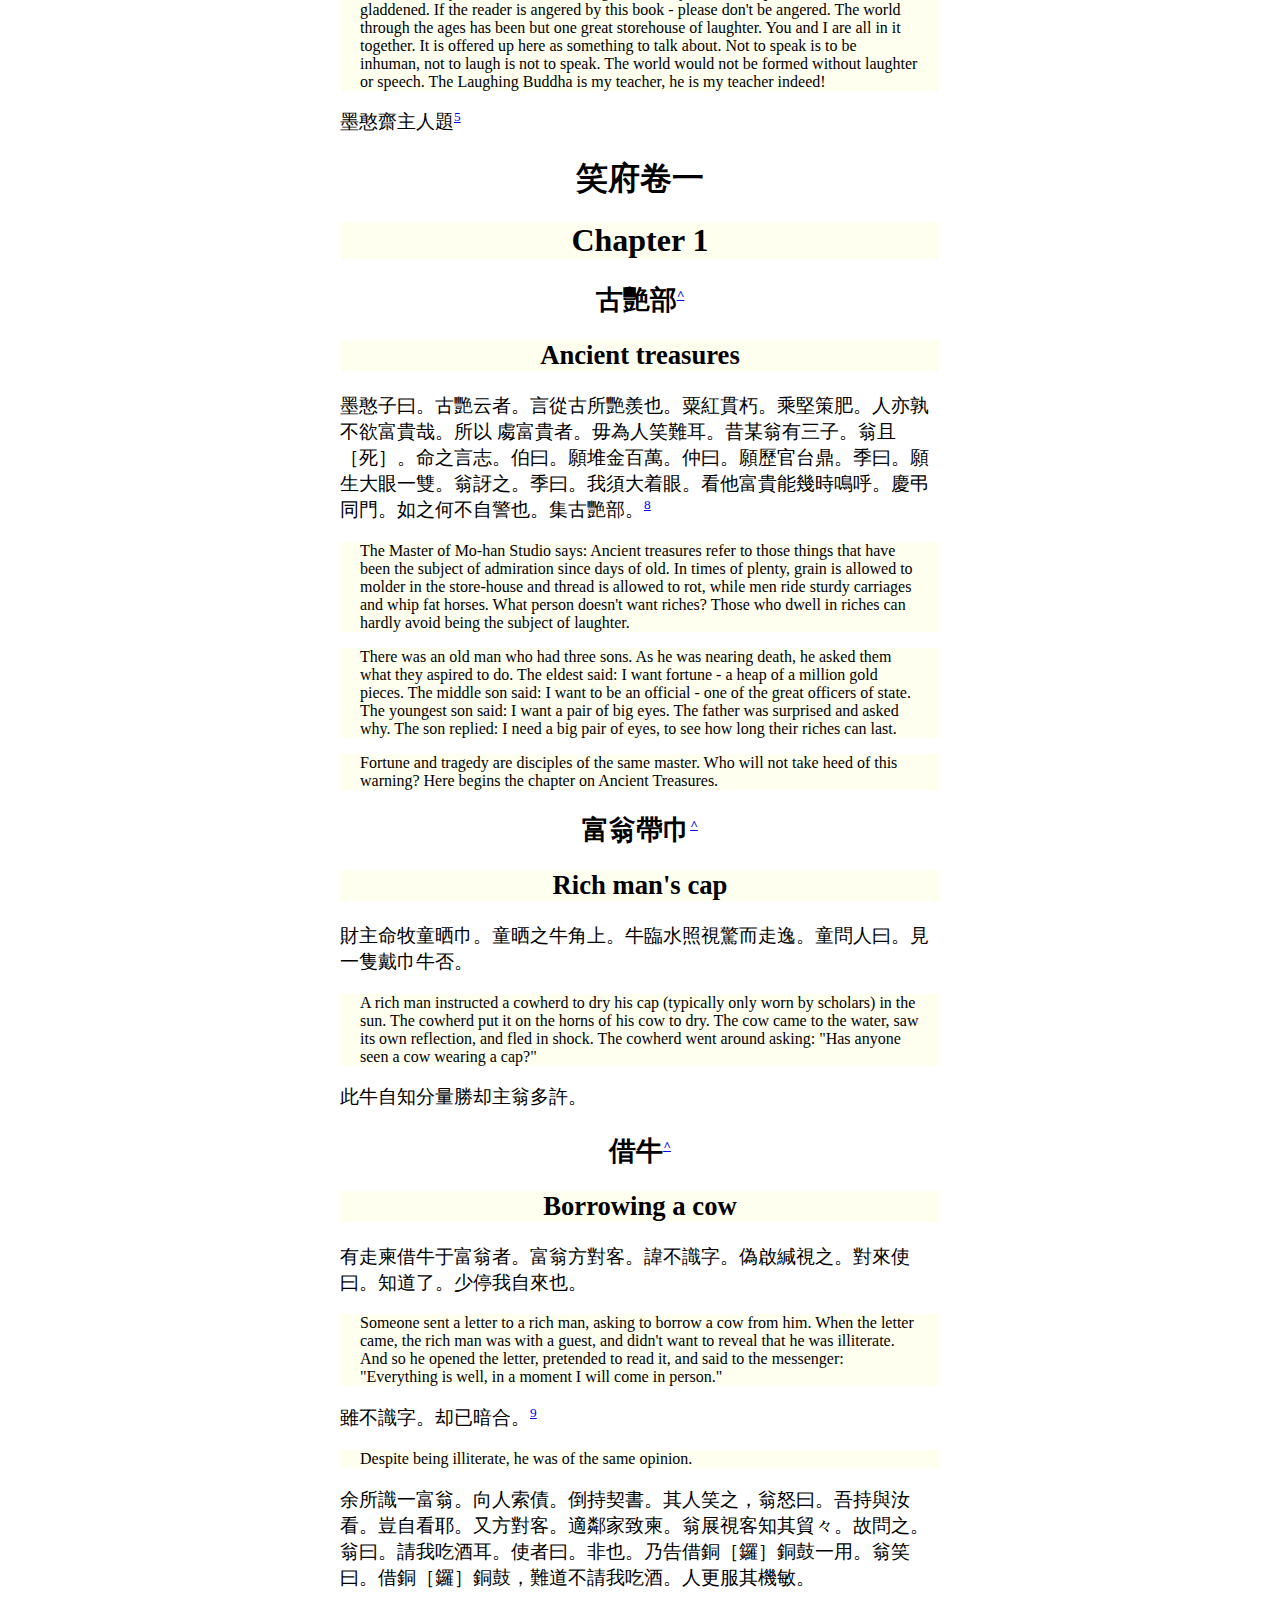
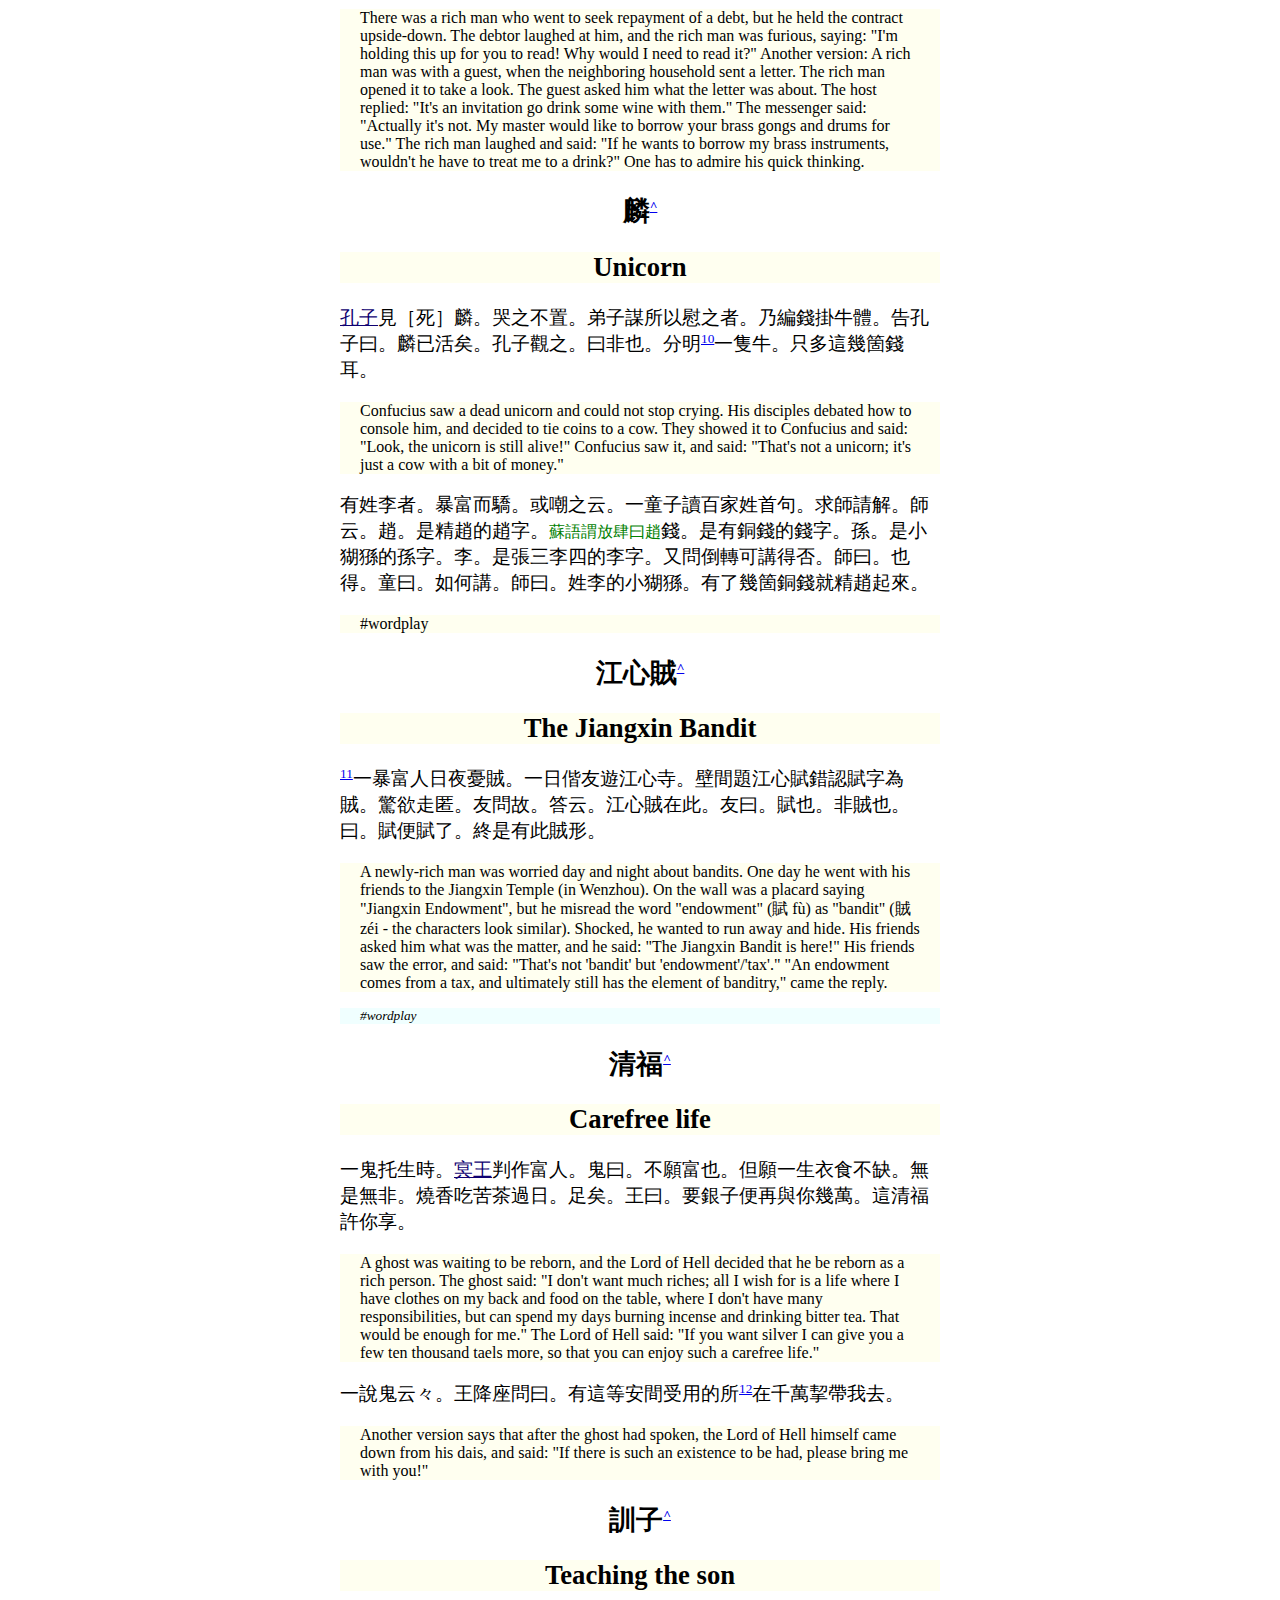
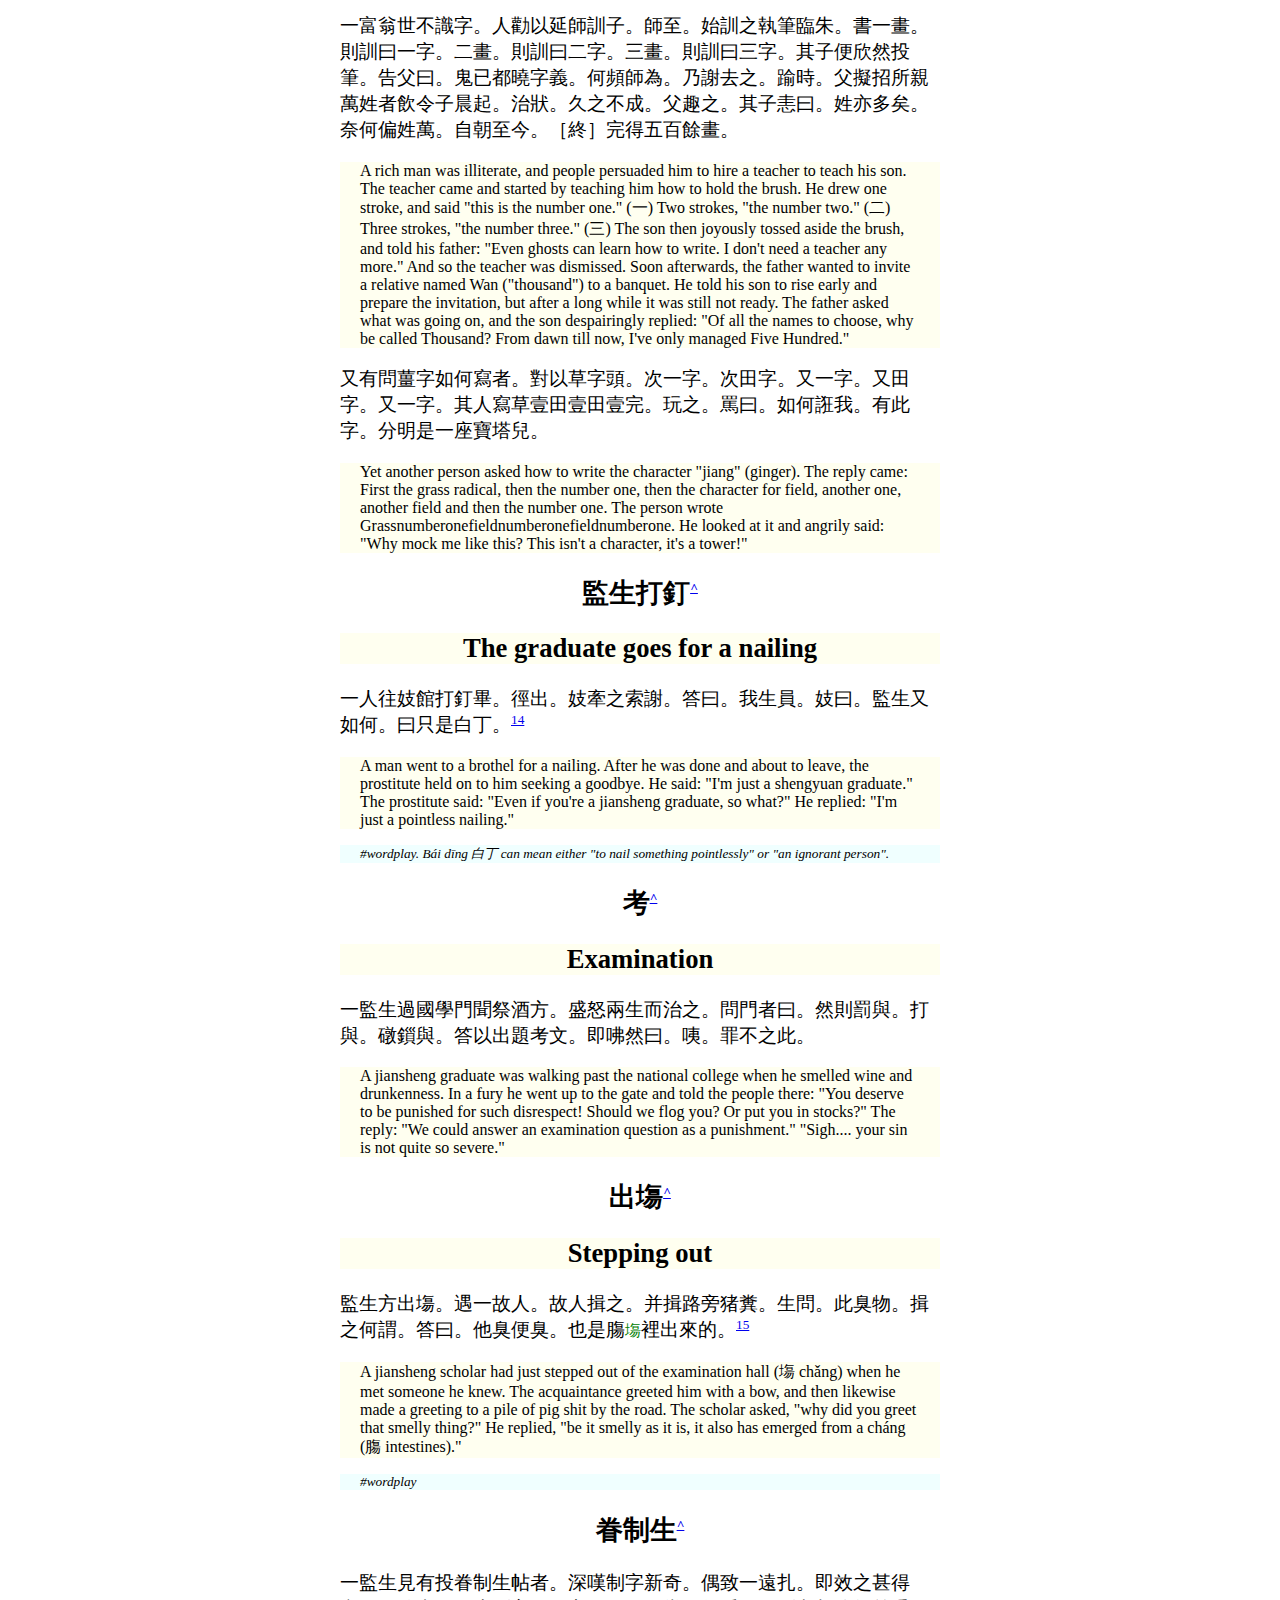
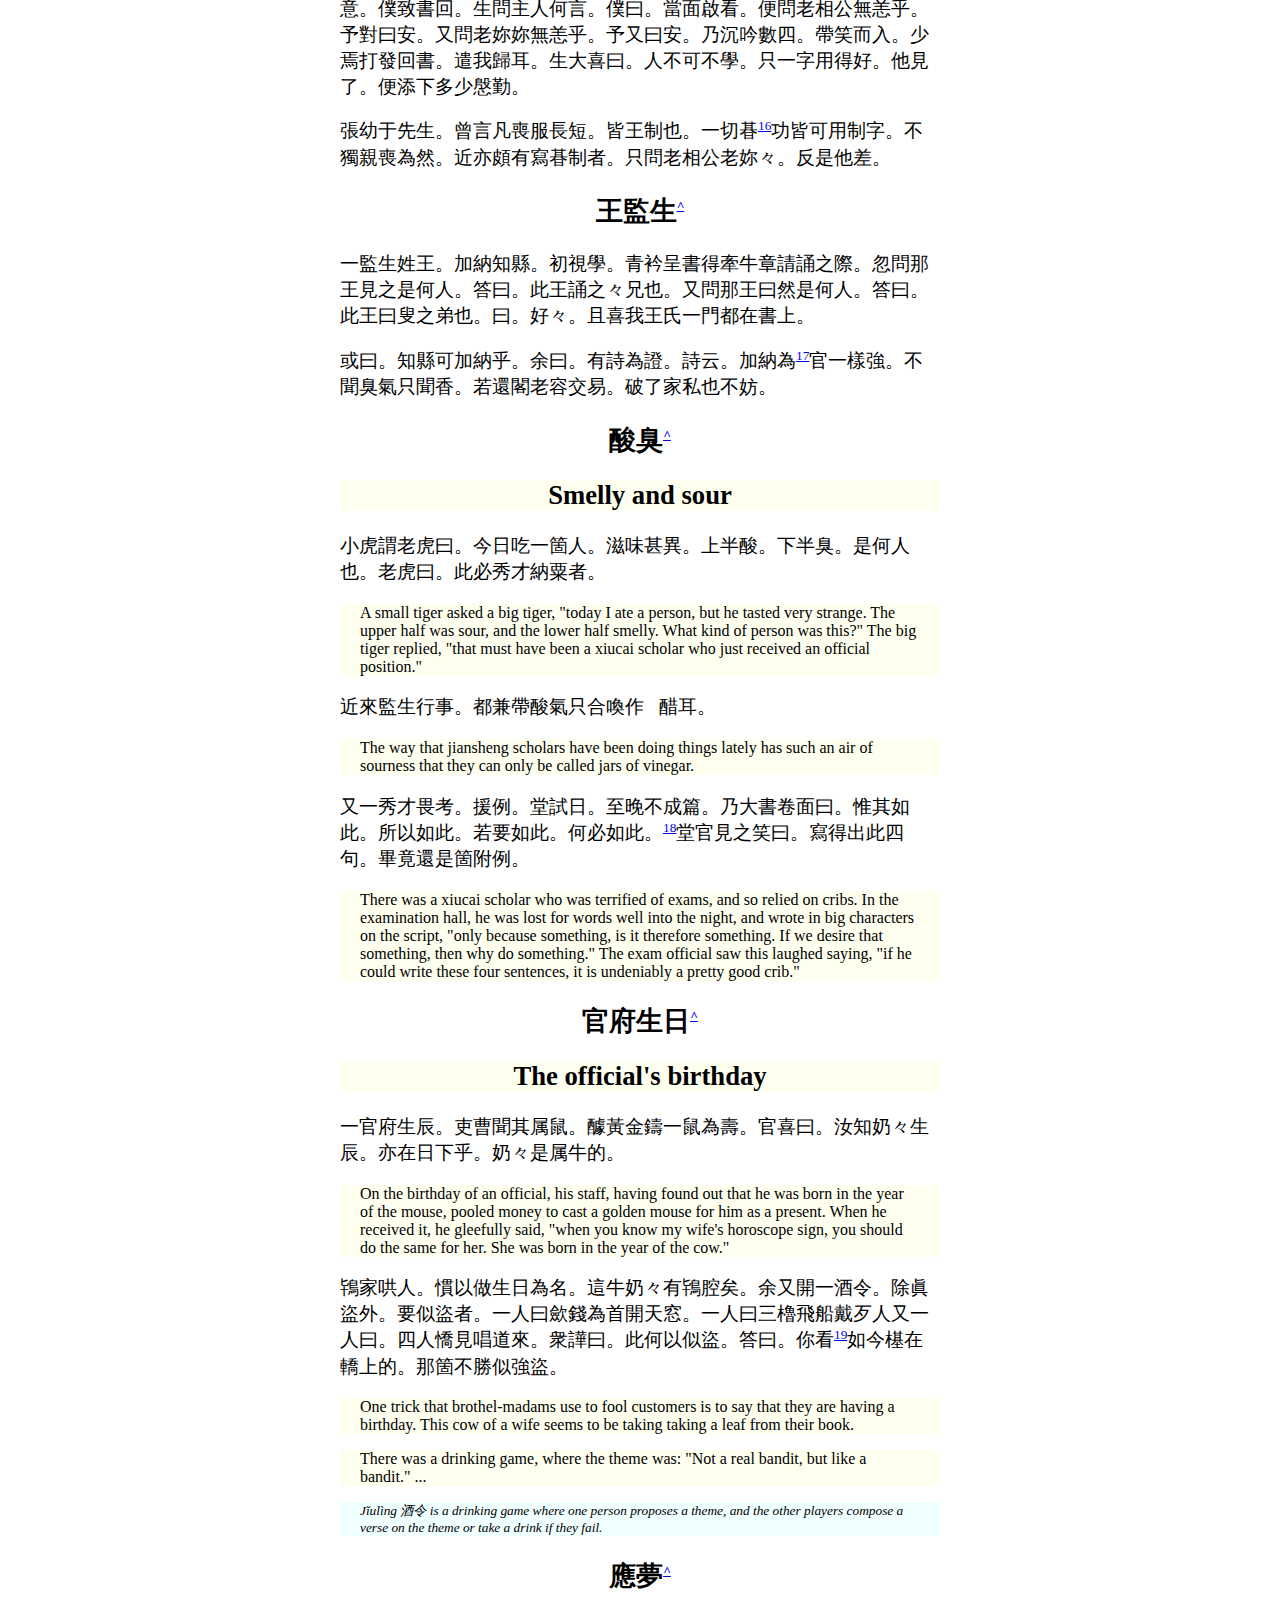
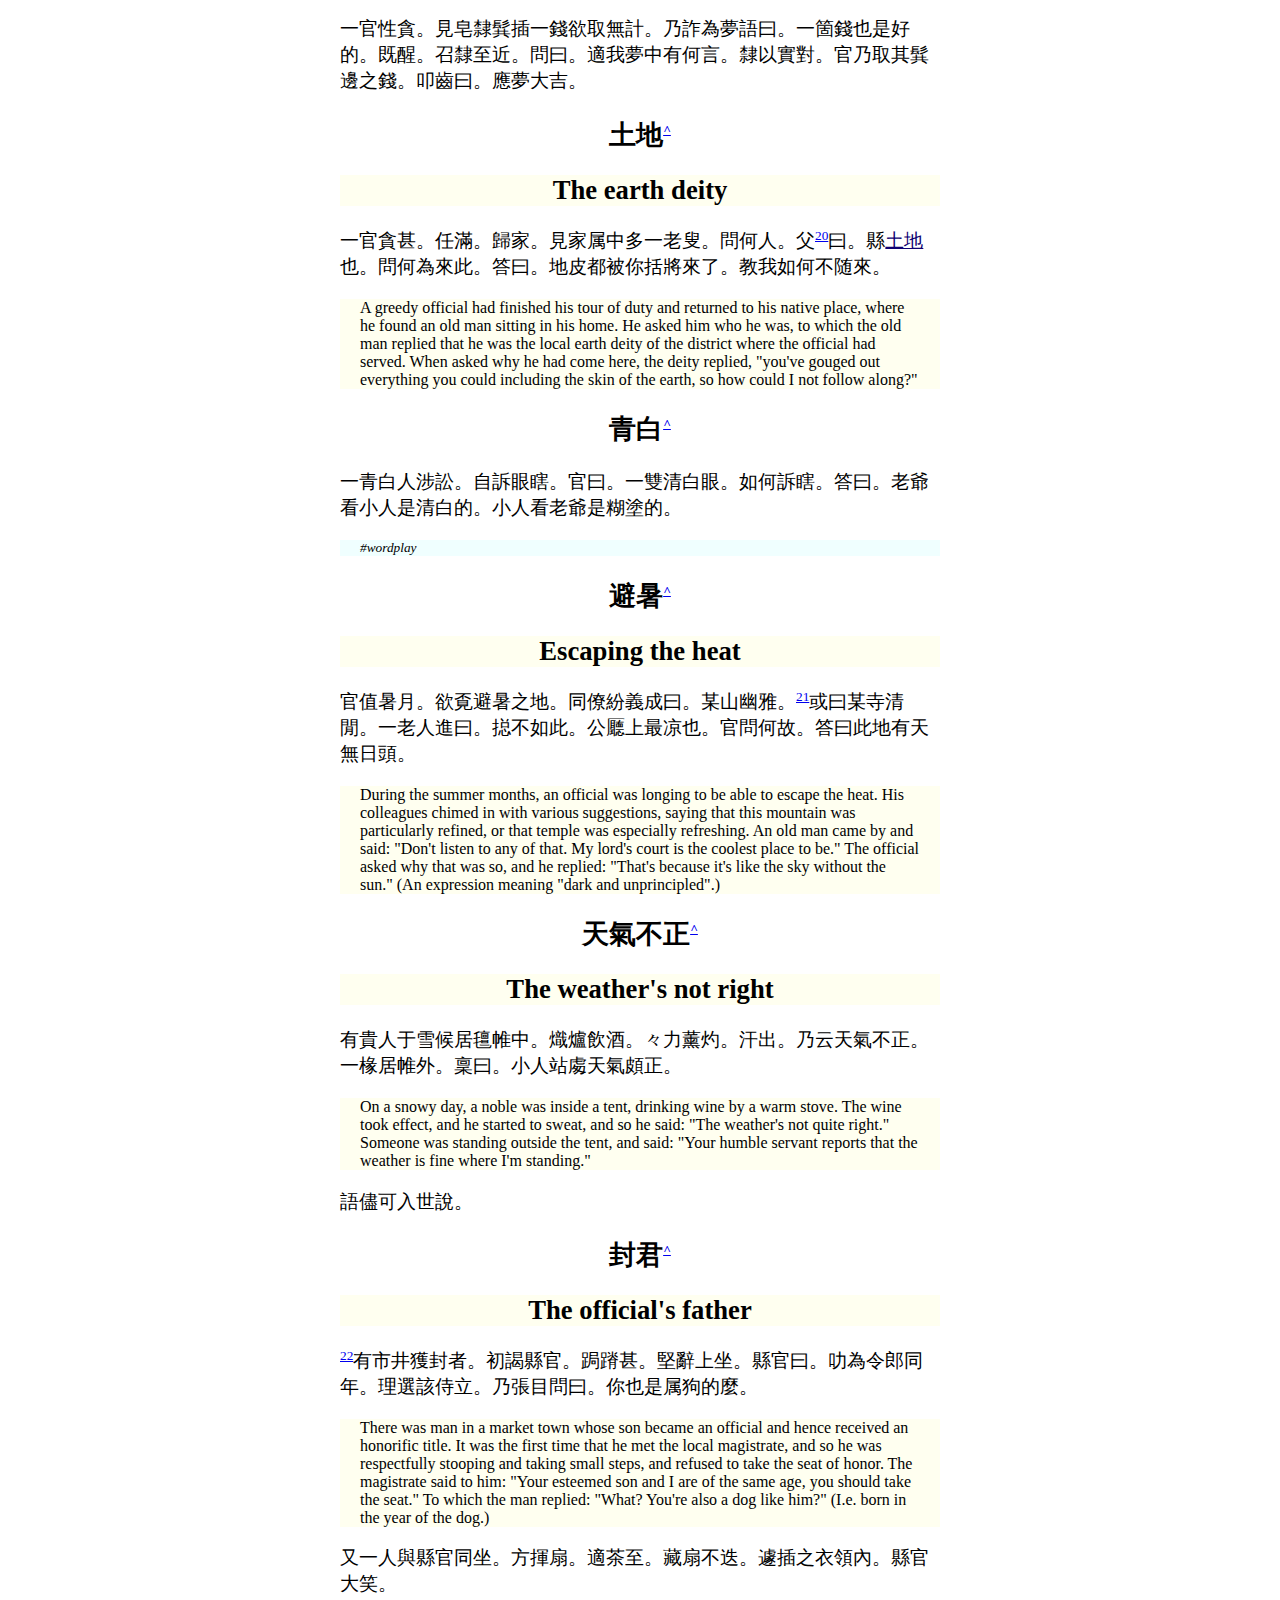
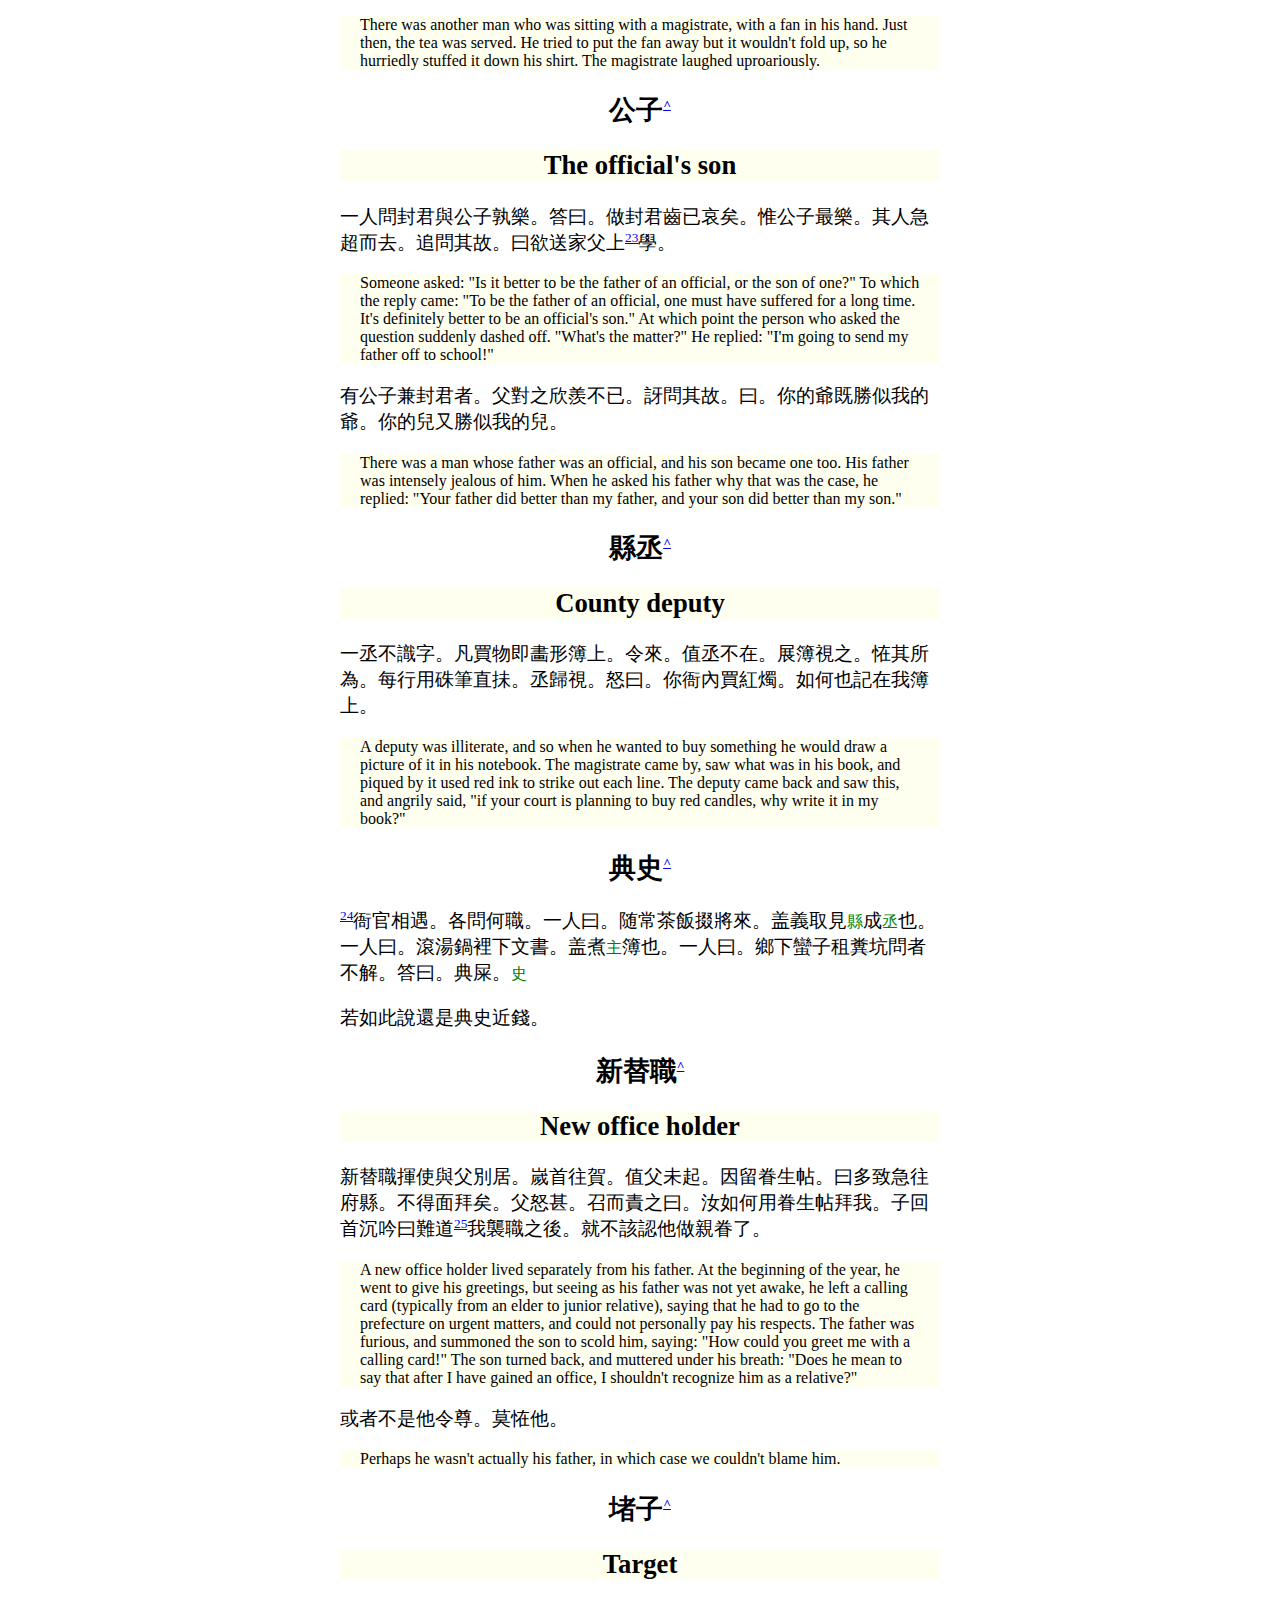
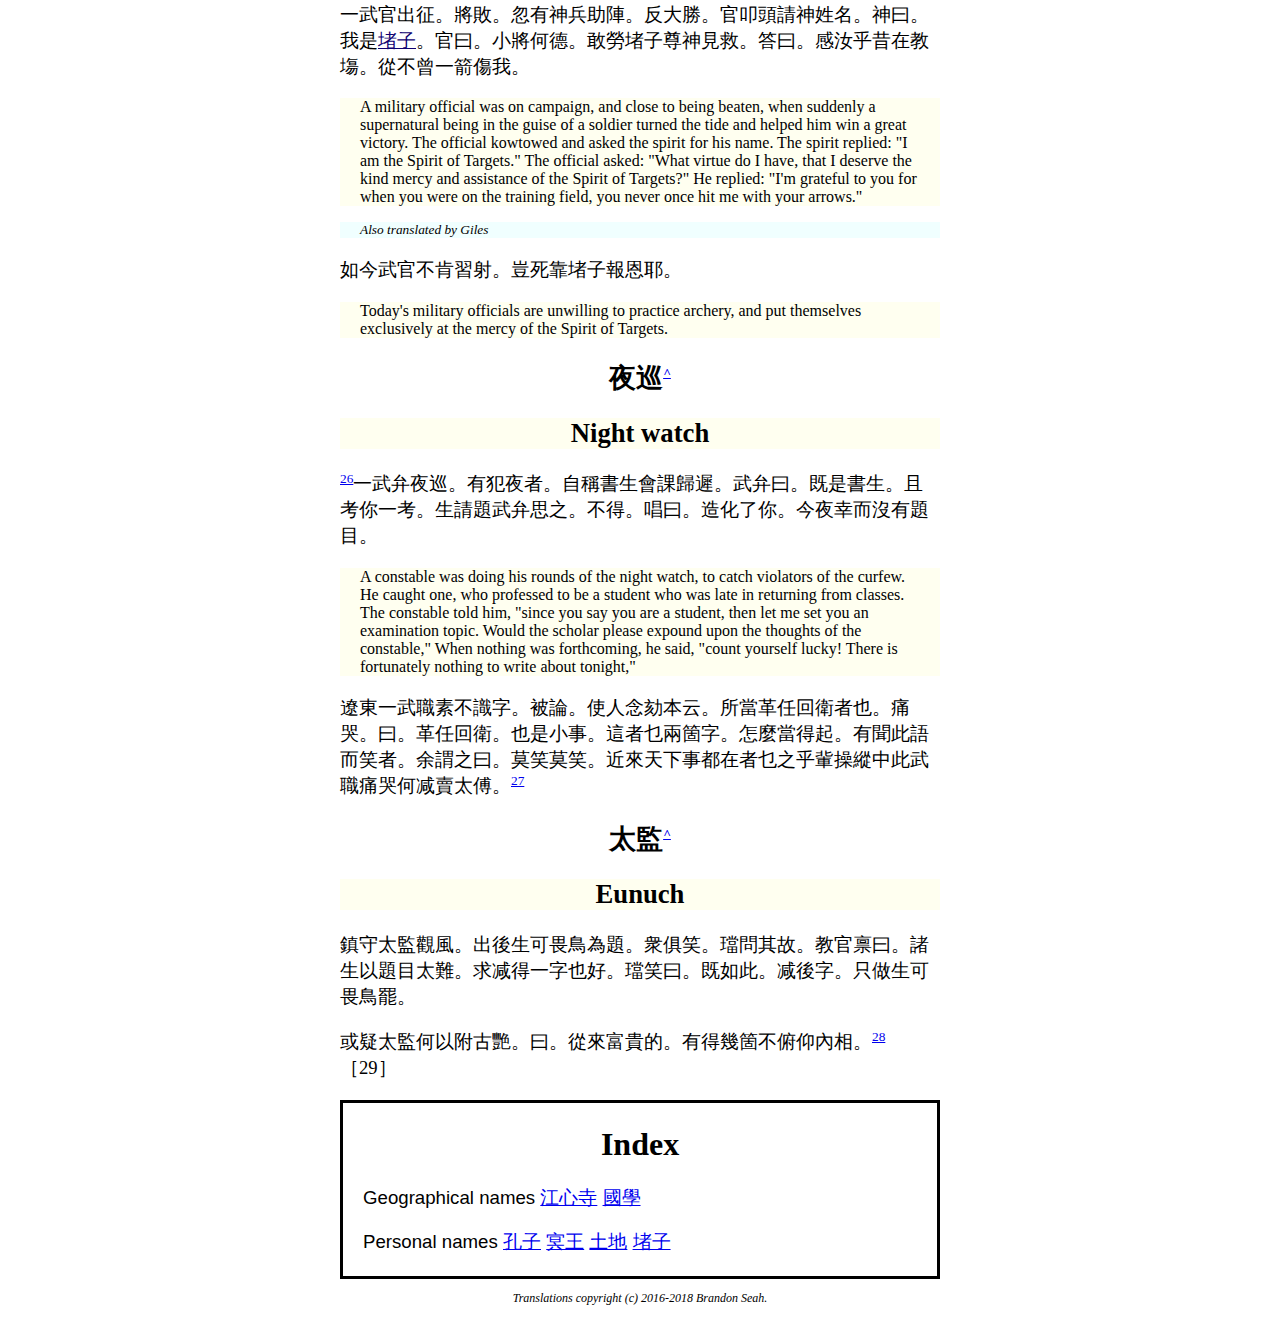
==== commit 104c83f3: "Add translations" ====
--- a/xiaofu_juan01.html
+++ b/xiaofu_juan01.html
@@ -88,7 +88,8 @@
 <h2 id="h2_4">江心賊<a class="superscript" href="#h1_1">^</a></h2>
 <div class="translation"><h2>The Jiangxin Bandit</h2></div>
 <p><a class="superscript" href="https://ctext.org/library.pl?if=en&file=92728&page=11">11</a>一暴富人日夜憂賊。一日偕友遊<span class="gg" id="gg_0">江心寺</span>。壁間題江心賦錯認賦字為賊。驚欲走匿。友問故。答云。江心賊在此。友曰。賦也。非賊也。曰。賦便賦了。終是有此賊形。</p>
-<div class="translation"><p>A newly-rich man was worried day and night about bandits. One day he went with his friends to the Jiangxin Temple (in Wenzhou). On the wall was a placard saying "Jiangxin Endowment", but he misread the word "endowment" (fu) as "bandit" (zei - the characters look similar). Shocked, he wanted to run away and hide. His friends asked him what was the matter, and he said: "The Jiangxin Bandit is here!" His friends saw the error, and said: "That's not 'bandit' but 'endowment'/'tax'." "An endowment comes from a tax, and ultimately still has the element of banditry," came the reply. #wordplay</p></div>
+<div class="translation"><p>A newly-rich man was worried day and night about bandits. One day he went with his friends to the Jiangxin Temple (in Wenzhou). On the wall was a placard saying "Jiangxin Endowment", but he misread the word "endowment" (賦 fù) as "bandit" (賊 zéi - the characters look similar). Shocked, he wanted to run away and hide. His friends asked him what was the matter, and he said: "The Jiangxin Bandit is here!" His friends saw the error, and said: "That's not 'bandit' but 'endowment'/'tax'." "An endowment comes from a tax, and ultimately still has the element of banditry," came the reply.</p></div>
+<div class="comment"><p>#wordplay</p></div>
 <h2 id="h2_5">清福<a class="superscript" href="#h1_1">^</a></h2>
 <div class="translation"><h2>Carefree life</h2></div>
 <p>一鬼托生時。<span class="nn" id="nn_1">㝠王</span>判作富人。鬼曰。不願富也。但願一生衣食不缺。無是無非。燒香吃苦茶過日。足矣。王曰。要銀子便再與你幾萬。這清福許你享。</p>
@@ -104,8 +105,8 @@
 <h2 id="h2_7">監生打釘<a class="superscript" href="#h1_1">^</a></h2>
 <div class="translation"><h2>The graduate goes for a nailing</h2></div>
 <p>一人往妓館打釘畢。徑出。妓牽之索謝。答曰。我生員。妓曰。監生又如何。曰只是白丁。<a class="superscript" href="https://ctext.org/library.pl?if=en&file=92728&page=14">14</a></p>
-<div class="translation"><p>A man went to a brothel for a nailing. After he was done and about to leave, the prostitute held on to him seeking a goodbye. He said: "I'm just a shengyuan graduate." The prostitute said: "Even if you're a jiansheng graduate, so what?" He replied: "I'm just a pointless nailing (bai ding - either "pointless nailing" or lit. "blank nail", referring to an ignorant person).</p></div>
-<div class="translation"><p>#wordplay: "白丁指不學無術或缺乏知識的人"</p></div>
+<div class="translation"><p>A man went to a brothel for a nailing. After he was done and about to leave, the prostitute held on to him seeking a goodbye. He said: "I'm just a shengyuan graduate." The prostitute said: "Even if you're a jiansheng graduate, so what?" He replied: "I'm just a pointless nailing."</p></div>
+<div class="comment"><p>#wordplay. Bái dīng 白丁 can mean either "to nail something pointlessly" or "an ignorant person".</p></div>
 <h2 id="h2_8">考<a class="superscript" href="#h1_1">^</a></h2>
 <div class="translation"><h2>Examination</h2></div>
 <p>一監生過<span class="gg" id="gg_1">國學</span>門聞祭酒方。盛怒兩生而治之。問門者曰。然則罰與。打與。礅鎻與。答以出題考文。即咈然曰。咦。罪不之此。</p>
@@ -113,8 +114,8 @@
 <h2 id="h2_9">出塲<a class="superscript" href="#h1_1">^</a></h2>
 <div class="translation"><h2>Stepping out</h2></div>
 <p>監生方出塲。遇一故人。故人揖之。并揖路旁猪糞。生問。此臭物。揖之何謂。答曰。他臭便臭。也是膓<span class="smallerText">塲</span>裡出來的。<a class="superscript" href="https://ctext.org/library.pl?if=en&file=92728&page=15">15</a></p>
-<div class="translation"><p>A jiansheng scholar had just stepped out of the examination hall (chang) when he met someone he knew. The acquaintance greeted him with a bow, and then likewise made a greeting to a pile of pig shit by the road. The scholar asked, "why did you greet that smelly thing?" He replied, "be it smelly as it is, it also has emerged from a chang (intestines)."</p></div>
-<div class="translation"><p>#wordplay</p></div>
+<div class="translation"><p>A jiansheng scholar had just stepped out of the examination hall (塲 chǎng) when he met someone he knew. The acquaintance greeted him with a bow, and then likewise made a greeting to a pile of pig shit by the road. The scholar asked, "why did you greet that smelly thing?" He replied, "be it smelly as it is, it also has emerged from a cháng (膓 intestines)."</p></div>
+<div class="comment"><p>#wordplay</p></div>
 <h2 id="h2_10">眷制生<a class="superscript" href="#h1_1">^</a></h2>
 <p>一監生見有投眷制生帖者。深嘆制字新奇。偶致一遠扎。即效之甚得意。僕致書回。生問主人何言。僕曰。當面啟看。便問老相公無恙乎。予對曰安。又問老妳妳無恙乎。予又曰安。乃沉吟數四。帶笑而入。少焉打發回書。遣我歸耳。生大喜曰。人不可不學。只一字用得好。他見了。便添下多少慇勤。</p>
 <p>張幼于先生。曾言凡喪服長短。皆王制也。一切㫷<a class="superscript" href="https://ctext.org/library.pl?if=en&file=92728&page=16">16</a>功皆可用制字。不獨親喪為然。近亦頗有寫㫷制者。只問老相公老妳々。反是他差。</p>
@@ -126,13 +127,17 @@
 <p>小虎謂老虎曰。今日吃一箇人。滋味甚異。上半酸。下半臭。是何人也。老虎曰。此必秀才納粟者。</p>
 <div class="translation"><p>A small tiger asked a big tiger, "today I ate a person, but he tasted very strange. The upper half was sour, and the lower half smelly. What kind of person was this?" The big tiger replied, "that must have been a xiucai scholar who just received an official position."</p></div>
 <p>近來監生行事。都兼帶酸氣只合喚作𨞑醋耳。<span class="smallerText">𨞑音甕</span></p>
+<div class="translation"><p>The way that jiansheng scholars have been doing things lately has such an air of sourness that they can only be called jars of vinegar.</p></div>
 <p>又一秀才畏考。援例。堂試日。至晚不成篇。乃大書卷面曰。惟其如此。所以如此。若要如此。何必如此。<a class="superscript" href="https://ctext.org/library.pl?if=en&file=92728&page=18">18</a>堂官見之笑曰。寫得出此四句。畢竟還是箇附例。</p>
 <div class="translation"><p>There was a xiucai scholar who was terrified of exams, and so relied on cribs. In the examination hall, he was lost for words well into the night, and wrote in big characters on the script, "only because something, is it therefore something. If we desire that something, then why do something." The exam official saw this laughed saying, "if he could write these four sentences, it is undeniably a pretty good crib."</p></div>
 <h2 id="h2_13">官府生日<a class="superscript" href="#h1_1">^</a></h2>
 <div class="translation"><h2>The official's birthday</h2></div>
 <p>一官府生辰。吏曹聞其属鼠。醵黃金鑄一鼠為壽。官喜曰。汝知奶々生辰。亦在日下乎。奶々是属牛的。</p>
 <div class="translation"><p>On the birthday of an official, his staff, having found out that he was born in the year of the mouse, pooled money to cast a golden mouse for him as a present. When he received it, he gleefully said, "when you know my wife's horoscope sign, you should do the same for her. She was born in the year of the cow."</p></div>
-<p>鴇家哄人。慣以做生日為名。這牛奶々有鴇腔矣余又開一酒今。除眞盜外。要似盜者。一人曰歛錢為首開天窓。一人曰三櫓飛船戴歹人又一人曰。四人憍見唱道來。衆譁曰。此何以似盜。答曰。你看<a class="superscript" href="https://ctext.org/library.pl?if=en&file=92728&page=19">19</a>如今樭在轎上的。那箇不勝似強盜。</p>
+<p>鴇家哄人。慣以做生日為名。這牛奶々有鴇腔矣。余又開一酒令。除眞盜外。要似盜者。一人曰歛錢為首開天窓。一人曰三櫓飛船戴歹人又一人曰。四人憍見唱道來。衆譁曰。此何以似盜。答曰。你看<a class="superscript" href="https://ctext.org/library.pl?if=en&file=92728&page=19">19</a>如今樭在轎上的。那箇不勝似強盜。</p>
+<div class="translation"><p>One trick that brothel-madams use to fool customers is to say that they are having a birthday. This cow of a wife seems to be taking taking a leaf from their book.</p></div>
+<div class="translation"><p>There was a drinking game, where the theme was: "Not a real bandit, but like a bandit." ...</p></div>
+<div class="comment"><p>Jǐulìng 酒令 is a drinking game where one person proposes a theme, and the other players compose a verse on the theme or take a drink if they fail.</p></div>
 <h2 id="h2_14">應夢<a class="superscript" href="#h1_1">^</a></h2>
 <p>一官性貪。見皂隸髸插一錢欲取無計。乃詐為夢語曰。一箇錢也是好的。既醒。召隸至近。問曰。適我夢中有何言。隸以實對。官乃取其髸邊之錢。叩齒曰。應夢大吉。</p>
 <h2 id="h2_15">土地<a class="superscript" href="#h1_1">^</a></h2>
@@ -141,7 +146,7 @@
 <div class="translation"><p>A greedy official had finished his tour of duty and returned to his native place, where he found an old man sitting in his home. He asked him who he was, to which the old man replied that he was the local earth deity of the district where the official had served. When asked why he had come here, the deity replied, "you've gouged out everything you could including the skin of the earth, so how could I not follow along?"</p></div>
 <h2 id="h2_16">青白<a class="superscript" href="#h1_1">^</a></h2>
 <p>一青白人涉訟。自訴眼瞎。官曰。一雙清白眼。如何訴瞎。答曰。老爺看小人是清白的。小人看老爺是糊塗的。</p>
-<div class="translation"><p>#wordplay</p></div>
+<div class="comment"><p>#wordplay</p></div>
 <h2 id="h2_17">避暑<a class="superscript" href="#h1_1">^</a></h2>
 <div class="translation"><h2>Escaping the heat</h2></div>
 <p>官值暑月。欲覔避暑之地。同僚紛義成曰。某山幽雅。<a class="superscript" href="https://ctext.org/library.pl?if=en&file=92728&page=21">21</a>或曰某寺清閒。一老人進曰。搃不如此。公㕔上最凉也。官問何故。答曰此地有天無日頭。</p>
@@ -195,8 +200,8 @@
 </div>
 <div class="endmatter" id="divendmatter">
 <h1>Index</h1>
+<p>Geographical names	<a href="#gg_0">江心寺</a>	<a href="#gg_1">國學</a></p>
 <p>Personal names	<a href="#nn_0">孔子</a>	<a href="#nn_1">㝠王</a>	<a href="#nn_2">土地</a>	<a href="#nn_3">堵子</a></p>
-<p>Geographical names	<a href="#gg_0">江心寺</a>	<a href="#gg_1">國學</a></p>
 </div>
 <p class="credit">Translations copyright (c) 2016-2018 Brandon Seah.</p>
 </body>
